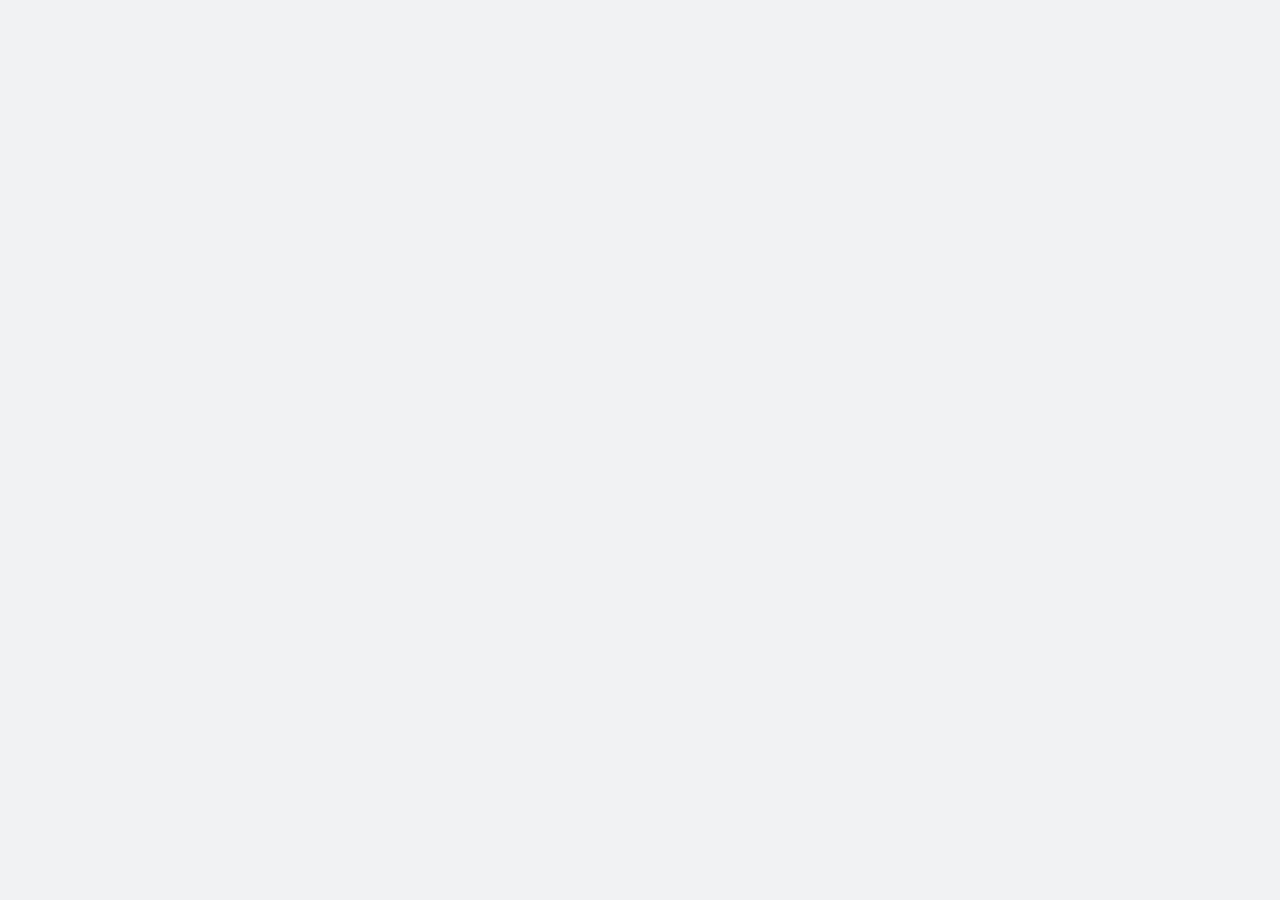
==== src/main/webapp/index.html @ 55ed5830 "Initial Push" ====
<!doctype html>
<html>
<head>
    <meta charset="utf-8">
    <meta http-equiv="X-UA-Compatible" content="IE=edge,chrome=1">
    <title>TestUtils</title>
    <meta name="description" content="">
    <meta name="viewport" content="width=device-width, initial-scale=1.0, user-scalable=no">
    <script src="wmProperties.js"></script>
    <script src="/studio/_static_/8.3.2.2201/wmapp/scripts/wm-libs.min.js"></script>
    <script src="/studio/_static_/8.3.2.2201/wmapp/scripts/wm-loader.min.js"></script>
    <script src="app.js"></script>
    <!-- Print CSS -->
    <link rel="stylesheet" href="print.css" type="text/css" media="print" />
    <!--fav icon-->
    <link rel="shortcut icon" href="favicon.ico" type="image/x-icon"/>
    <link rel="stylesheet" href="/studio/_static_/8.3.2.2201/wmapp/styles/css/wm-style.css">
    <!-- theme --><link rel="stylesheet" href="themes/material/style.css"><!-- /theme -->
    <link rel="stylesheet" href="app.css">
</head>
<body class="wm-app" data-ng-app="Application" id="ng-app" data-ng-controller="AppController">
<!-- load IE9 specific styles and scripts -->
<!--[if lt IE 10]>
<script src="/studio/_static_/8.3.2.2201/wmapp/scripts/placeholders.min.js"></script>
<![endif]-->
<div id="wm-app-content"></div>
<div id="wm-common-content"></div>
<wm-spinner name="globalspinner" classname="global-spinner" caption=""></wm-spinner>
<toaster-container toaster-options="{'limit': 1,'time-out': 2000, 'position-class': 'toast-bottom-right'}"></toaster-container>

</body>
</html>
---- src/main/webapp/print.css ----
body {margin:0; padding:0; line-height: 1.4em; word-spacing:1px; letter-spacing:0.2px; font: 13px Arial, Helvetica,"Lucida Grande", serif; color: #000;}

/*Header*/
h2 {color:#000; font-size:25px;}

/* Links */
a:link, a:visited {background: transparent; color:#333; text-decoration:none;}
a:link[href^="http://"]:after, a[href^="http://"]:visited:after {content: " (" attr(href) ") "; font-size: 11px;}
a[href^="http://"] {color:#000;} 

/*Image*/
img, img a, .more-link a {border:none;}

/*Remove Element*/
.app-header, .app-top-nav, .app-footer, .app-left-panel, .app-right-panel {display: none !important;}

/*Remove Form Controls*/
.app-checkboxset, .app-button, .app-button-group, .app-menu, .app-composite-widget,
.form-group, .form-control,
.app-fileupload, .app-grid .table-footer
{display: none !important;}

/*Show all of the grid data*/
.app-grid .app-datagrid .app-datagrid-cell {
    overflow: visible;
    word-wrap: break-word;
}

/*Show Grid record data*/
.app-grid-layout .form-group {
    display: block !important;
}
---- src/main/webapp/themes/material/style.css ----
/*START - default Theme*/
.wm-app {
  /*!
 * Bootstrap v3.3.6 (http://getbootstrap.com)
 * Copyright 2011-2015 Twitter, Inc.
 * Licensed under MIT (https://github.com/twbs/bootstrap/blob/master/LICENSE)
 */
  /*! normalize.css v3.0.3 | MIT License | github.com/necolas/normalize.css */
  /*! Source: https://github.com/h5bp/html5-boilerplate/blob/master/src/css/main.css */
  font-size: 13px;
  color: #5e5e5e;
  font-family: 'robotoregular', 'Arial', sans-serif;
  background-color: #f1f2f3;
  /*Box Shadow effect*/
  /*Applies inset shadow effect*/
  /******Label: overiding the label class as bootstrap is making all the labels bold***/
  /***Tabs Widget: Styling for the tabs widget comes here********/
  /***App Message********/
  /***Tabs Widget: Styling for the tabs widget comes here********/
  /***Button Style: Defining the sixe of the button for bootstrap classes********/
  /***Modal Dialog Style: There is no property in bootstrap variable so setting it here********/
  /*****login modal form***/
  /*****************************************************************************************************************************************/
  /*********************************************************Layout**************************************************************************/
  /*****************************************************************************************************************************************/
  /******************************************************************************************************************************************/
  /***************************************************Widgets styling************************************************************************/
  /******************************************************************************************************************************************/
  /***Switch widget****/
  /***search widget****/
  /****Input addon***/
  /******grid styles*******/
  /*** pagination***/
  /****accordion classes****/
  /**** panel *****/
  /*** dropdown menu*****/
  /*Date, DateTime & Dropdown widgets*/
  /*********************************************************************************************************************************************/
  /****************************************************Advanced editors******************************************************************************/
  /*********************************************************************************************************************************************/
  /***color picker class: adding the default size and padding to the addon*******/
  /***popover class: removing the radius*******/
  /***Slider widget styling*******************/
}
.wm-app html {
  font-family: sans-serif;
  -ms-text-size-adjust: 100%;
  -webkit-text-size-adjust: 100%;
}
.wm-app body {
  margin: 0;
}
.wm-app article,
.wm-app aside,
.wm-app details,
.wm-app figcaption,
.wm-app figure,
.wm-app footer,
.wm-app header,
.wm-app hgroup,
.wm-app main,
.wm-app menu,
.wm-app nav,
.wm-app section,
.wm-app summary {
  display: block;
}
.wm-app audio,
.wm-app canvas,
.wm-app progress,
.wm-app video {
  display: inline-block;
  vertical-align: baseline;
}
.wm-app audio:not([controls]) {
  display: none;
  height: 0;
}
.wm-app [hidden],
.wm-app template {
  display: none;
}
.wm-app a {
  background-color: transparent;
}
.wm-app a:active,
.wm-app a:hover {
  outline: 0;
}
.wm-app abbr[title] {
  border-bottom: 1px dotted;
}
.wm-app b,
.wm-app strong {
  font-weight: bold;
}
.wm-app dfn {
  font-style: italic;
}
.wm-app h1 {
  font-size: 2em;
  margin: 0.67em 0;
}
.wm-app mark {
  background: #ff0;
  color: #000;
}
.wm-app small {
  font-size: 80%;
}
.wm-app sub,
.wm-app sup {
  font-size: 75%;
  line-height: 0;
  position: relative;
  vertical-align: baseline;
}
.wm-app sup {
  top: -0.5em;
}
.wm-app sub {
  bottom: -0.25em;
}
.wm-app img {
  border: 0;
}
.wm-app svg:not(:root) {
  overflow: hidden;
}
.wm-app figure {
  margin: 1em 40px;
}
.wm-app hr {
  box-sizing: content-box;
  height: 0;
}
.wm-app pre {
  overflow: auto;
}
.wm-app code,
.wm-app kbd,
.wm-app pre,
.wm-app samp {
  font-family: monospace, monospace;
  font-size: 1em;
}
.wm-app button,
.wm-app input,
.wm-app optgroup,
.wm-app select,
.wm-app textarea {
  color: inherit;
  font: inherit;
  margin: 0;
}
.wm-app button {
  overflow: visible;
}
.wm-app button,
.wm-app select {
  text-transform: none;
}
.wm-app button,
.wm-app html input[type="button"],
.wm-app input[type="reset"],
.wm-app input[type="submit"] {
  -webkit-appearance: button;
  cursor: pointer;
}
.wm-app button[disabled],
.wm-app html input[disabled] {
  cursor: default;
}
.wm-app button::-moz-focus-inner,
.wm-app input::-moz-focus-inner {
  border: 0;
  padding: 0;
}
.wm-app input {
  line-height: normal;
}
.wm-app input[type="checkbox"],
.wm-app input[type="radio"] {
  box-sizing: border-box;
  padding: 0;
}
.wm-app input[type="number"]::-webkit-inner-spin-button,
.wm-app input[type="number"]::-webkit-outer-spin-button {
  height: auto;
}
.wm-app input[type="search"] {
  -webkit-appearance: textfield;
  box-sizing: content-box;
}
.wm-app input[type="search"]::-webkit-search-cancel-button,
.wm-app input[type="search"]::-webkit-search-decoration {
  -webkit-appearance: none;
}
.wm-app fieldset {
  border: 1px solid #c0c0c0;
  margin: 0 2px;
  padding: 0.35em 0.625em 0.75em;
}
.wm-app legend {
  border: 0;
  padding: 0;
}
.wm-app textarea {
  overflow: auto;
}
.wm-app optgroup {
  font-weight: bold;
}
.wm-app table {
  border-collapse: collapse;
  border-spacing: 0;
}
.wm-app td,
.wm-app th {
  padding: 0;
}
@media print {
  .wm-app *,
  .wm-app *:before,
  .wm-app *:after {
    background: transparent !important;
    color: #000 !important;
    box-shadow: none !important;
    text-shadow: none !important;
  }
  .wm-app a,
  .wm-app a:visited {
    text-decoration: underline;
  }
  .wm-app a[href]:after {
    content: " (" attr(href) ")";
  }
  .wm-app abbr[title]:after {
    content: " (" attr(title) ")";
  }
  .wm-app a[href^="#"]:after,
  .wm-app a[href^="javascript:"]:after {
    content: "";
  }
  .wm-app pre,
  .wm-app blockquote {
    border: 1px solid #999;
    page-break-inside: avoid;
  }
  .wm-app thead {
    display: table-header-group;
  }
  .wm-app tr,
  .wm-app img {
    page-break-inside: avoid;
  }
  .wm-app img {
    max-width: 100% !important;
  }
  .wm-app p,
  .wm-app h2,
  .wm-app h3 {
    orphans: 3;
    widows: 3;
  }
  .wm-app h2,
  .wm-app h3 {
    page-break-after: avoid;
  }
  .wm-app .navbar {
    display: none;
  }
  .wm-app .btn > .caret,
  .wm-app .dropup > .btn > .caret {
    border-top-color: #000 !important;
  }
  .wm-app .label {
    border: 1px solid #000;
  }
  .wm-app .table {
    border-collapse: collapse !important;
  }
  .wm-app .table td,
  .wm-app .table th {
    background-color: #fff !important;
  }
  .wm-app .table-bordered th,
  .wm-app .table-bordered td {
    border: 1px solid #ddd !important;
  }
}
@font-face {
  font-family: 'Glyphicons Halflings';
  src: url('fonts/glyphicons-halflings-regular.eot');
  src: url('fonts/glyphicons-halflings-regular.eot?#iefix') format('embedded-opentype'), url('fonts/glyphicons-halflings-regular.woff2') format('woff2'), url('fonts/glyphicons-halflings-regular.woff') format('woff'), url('fonts/glyphicons-halflings-regular.ttf') format('truetype'), url('fonts/glyphicons-halflings-regular.svg#glyphicons_halflingsregular') format('svg');
}
.wm-app .glyphicon {
  position: relative;
  top: 1px;
  display: inline-block;
  font-family: 'Glyphicons Halflings';
  font-style: normal;
  font-weight: normal;
  line-height: 1;
  -webkit-font-smoothing: antialiased;
  -moz-osx-font-smoothing: grayscale;
}
.wm-app .glyphicon-asterisk:before {
  content: "\002a";
}
.wm-app .glyphicon-plus:before {
  content: "\002b";
}
.wm-app .glyphicon-euro:before,
.wm-app .glyphicon-eur:before {
  content: "\20ac";
}
.wm-app .glyphicon-minus:before {
  content: "\2212";
}
.wm-app .glyphicon-cloud:before {
  content: "\2601";
}
.wm-app .glyphicon-envelope:before {
  content: "\2709";
}
.wm-app .glyphicon-pencil:before {
  content: "\270f";
}
.wm-app .glyphicon-glass:before {
  content: "\e001";
}
.wm-app .glyphicon-music:before {
  content: "\e002";
}
.wm-app .glyphicon-search:before {
  content: "\e003";
}
.wm-app .glyphicon-heart:before {
  content: "\e005";
}
.wm-app .glyphicon-star:before {
  content: "\e006";
}
.wm-app .glyphicon-star-empty:before {
  content: "\e007";
}
.wm-app .glyphicon-user:before {
  content: "\e008";
}
.wm-app .glyphicon-film:before {
  content: "\e009";
}
.wm-app .glyphicon-th-large:before {
  content: "\e010";
}
.wm-app .glyphicon-th:before {
  content: "\e011";
}
.wm-app .glyphicon-th-list:before {
  content: "\e012";
}
.wm-app .glyphicon-ok:before {
  content: "\e013";
}
.wm-app .glyphicon-remove:before {
  content: "\e014";
}
.wm-app .glyphicon-zoom-in:before {
  content: "\e015";
}
.wm-app .glyphicon-zoom-out:before {
  content: "\e016";
}
.wm-app .glyphicon-off:before {
  content: "\e017";
}
.wm-app .glyphicon-signal:before {
  content: "\e018";
}
.wm-app .glyphicon-cog:before {
  content: "\e019";
}
.wm-app .glyphicon-trash:before {
  content: "\e020";
}
.wm-app .glyphicon-home:before {
  content: "\e021";
}
.wm-app .glyphicon-file:before {
  content: "\e022";
}
.wm-app .glyphicon-time:before {
  content: "\e023";
}
.wm-app .glyphicon-road:before {
  content: "\e024";
}
.wm-app .glyphicon-download-alt:before {
  content: "\e025";
}
.wm-app .glyphicon-download:before {
  content: "\e026";
}
.wm-app .glyphicon-upload:before {
  content: "\e027";
}
.wm-app .glyphicon-inbox:before {
  content: "\e028";
}
.wm-app .glyphicon-play-circle:before {
  content: "\e029";
}
.wm-app .glyphicon-repeat:before {
  content: "\e030";
}
.wm-app .glyphicon-refresh:before {
  content: "\e031";
}
.wm-app .glyphicon-list-alt:before {
  content: "\e032";
}
.wm-app .glyphicon-lock:before {
  content: "\e033";
}
.wm-app .glyphicon-flag:before {
  content: "\e034";
}
.wm-app .glyphicon-headphones:before {
  content: "\e035";
}
.wm-app .glyphicon-volume-off:before {
  content: "\e036";
}
.wm-app .glyphicon-volume-down:before {
  content: "\e037";
}
.wm-app .glyphicon-volume-up:before {
  content: "\e038";
}
.wm-app .glyphicon-qrcode:before {
  content: "\e039";
}
.wm-app .glyphicon-barcode:before {
  content: "\e040";
}
.wm-app .glyphicon-tag:before {
  content: "\e041";
}
.wm-app .glyphicon-tags:before {
  content: "\e042";
}
.wm-app .glyphicon-book:before {
  content: "\e043";
}
.wm-app .glyphicon-bookmark:before {
  content: "\e044";
}
.wm-app .glyphicon-print:before {
  content: "\e045";
}
.wm-app .glyphicon-camera:before {
  content: "\e046";
}
.wm-app .glyphicon-font:before {
  content: "\e047";
}
.wm-app .glyphicon-bold:before {
  content: "\e048";
}
.wm-app .glyphicon-italic:before {
  content: "\e049";
}
.wm-app .glyphicon-text-height:before {
  content: "\e050";
}
.wm-app .glyphicon-text-width:before {
  content: "\e051";
}
.wm-app .glyphicon-align-left:before {
  content: "\e052";
}
.wm-app .glyphicon-align-center:before {
  content: "\e053";
}
.wm-app .glyphicon-align-right:before {
  content: "\e054";
}
.wm-app .glyphicon-align-justify:before {
  content: "\e055";
}
.wm-app .glyphicon-list:before {
  content: "\e056";
}
.wm-app .glyphicon-indent-left:before {
  content: "\e057";
}
.wm-app .glyphicon-indent-right:before {
  content: "\e058";
}
.wm-app .glyphicon-facetime-video:before {
  content: "\e059";
}
.wm-app .glyphicon-picture:before {
  content: "\e060";
}
.wm-app .glyphicon-map-marker:before {
  content: "\e062";
}
.wm-app .glyphicon-adjust:before {
  content: "\e063";
}
.wm-app .glyphicon-tint:before {
  content: "\e064";
}
.wm-app .glyphicon-edit:before {
  content: "\e065";
}
.wm-app .glyphicon-share:before {
  content: "\e066";
}
.wm-app .glyphicon-check:before {
  content: "\e067";
}
.wm-app .glyphicon-move:before {
  content: "\e068";
}
.wm-app .glyphicon-step-backward:before {
  content: "\e069";
}
.wm-app .glyphicon-fast-backward:before {
  content: "\e070";
}
.wm-app .glyphicon-backward:before {
  content: "\e071";
}
.wm-app .glyphicon-play:before {
  content: "\e072";
}
.wm-app .glyphicon-pause:before {
  content: "\e073";
}
.wm-app .glyphicon-stop:before {
  content: "\e074";
}
.wm-app .glyphicon-forward:before {
  content: "\e075";
}
.wm-app .glyphicon-fast-forward:before {
  content: "\e076";
}
.wm-app .glyphicon-step-forward:before {
  content: "\e077";
}
.wm-app .glyphicon-eject:before {
  content: "\e078";
}
.wm-app .glyphicon-chevron-left:before {
  content: "\e079";
}
.wm-app .glyphicon-chevron-right:before {
  content: "\e080";
}
.wm-app .glyphicon-plus-sign:before {
  content: "\e081";
}
.wm-app .glyphicon-minus-sign:before {
  content: "\e082";
}
.wm-app .glyphicon-remove-sign:before {
  content: "\e083";
}
.wm-app .glyphicon-ok-sign:before {
  content: "\e084";
}
.wm-app .glyphicon-question-sign:before {
  content: "\e085";
}
.wm-app .glyphicon-info-sign:before {
  content: "\e086";
}
.wm-app .glyphicon-screenshot:before {
  content: "\e087";
}
.wm-app .glyphicon-remove-circle:before {
  content: "\e088";
}
.wm-app .glyphicon-ok-circle:before {
  content: "\e089";
}
.wm-app .glyphicon-ban-circle:before {
  content: "\e090";
}
.wm-app .glyphicon-arrow-left:before {
  content: "\e091";
}
.wm-app .glyphicon-arrow-right:before {
  content: "\e092";
}
.wm-app .glyphicon-arrow-up:before {
  content: "\e093";
}
.wm-app .glyphicon-arrow-down:before {
  content: "\e094";
}
.wm-app .glyphicon-share-alt:before {
  content: "\e095";
}
.wm-app .glyphicon-resize-full:before {
  content: "\e096";
}
.wm-app .glyphicon-resize-small:before {
  content: "\e097";
}
.wm-app .glyphicon-exclamation-sign:before {
  content: "\e101";
}
.wm-app .glyphicon-gift:before {
  content: "\e102";
}
.wm-app .glyphicon-leaf:before {
  content: "\e103";
}
.wm-app .glyphicon-fire:before {
  content: "\e104";
}
.wm-app .glyphicon-eye-open:before {
  content: "\e105";
}
.wm-app .glyphicon-eye-close:before {
  content: "\e106";
}
.wm-app .glyphicon-warning-sign:before {
  content: "\e107";
}
.wm-app .glyphicon-plane:before {
  content: "\e108";
}
.wm-app .glyphicon-calendar:before {
  content: "\e109";
}
.wm-app .glyphicon-random:before {
  content: "\e110";
}
.wm-app .glyphicon-comment:before {
  content: "\e111";
}
.wm-app .glyphicon-magnet:before {
  content: "\e112";
}
.wm-app .glyphicon-chevron-up:before {
  content: "\e113";
}
.wm-app .glyphicon-chevron-down:before {
  content: "\e114";
}
.wm-app .glyphicon-retweet:before {
  content: "\e115";
}
.wm-app .glyphicon-shopping-cart:before {
  content: "\e116";
}
.wm-app .glyphicon-folder-close:before {
  content: "\e117";
}
.wm-app .glyphicon-folder-open:before {
  content: "\e118";
}
.wm-app .glyphicon-resize-vertical:before {
  content: "\e119";
}
.wm-app .glyphicon-resize-horizontal:before {
  content: "\e120";
}
.wm-app .glyphicon-hdd:before {
  content: "\e121";
}
.wm-app .glyphicon-bullhorn:before {
  content: "\e122";
}
.wm-app .glyphicon-bell:before {
  content: "\e123";
}
.wm-app .glyphicon-certificate:before {
  content: "\e124";
}
.wm-app .glyphicon-thumbs-up:before {
  content: "\e125";
}
.wm-app .glyphicon-thumbs-down:before {
  content: "\e126";
}
.wm-app .glyphicon-hand-right:before {
  content: "\e127";
}
.wm-app .glyphicon-hand-left:before {
  content: "\e128";
}
.wm-app .glyphicon-hand-up:before {
  content: "\e129";
}
.wm-app .glyphicon-hand-down:before {
  content: "\e130";
}
.wm-app .glyphicon-circle-arrow-right:before {
  content: "\e131";
}
.wm-app .glyphicon-circle-arrow-left:before {
  content: "\e132";
}
.wm-app .glyphicon-circle-arrow-up:before {
  content: "\e133";
}
.wm-app .glyphicon-circle-arrow-down:before {
  content: "\e134";
}
.wm-app .glyphicon-globe:before {
  content: "\e135";
}
.wm-app .glyphicon-wrench:before {
  content: "\e136";
}
.wm-app .glyphicon-tasks:before {
  content: "\e137";
}
.wm-app .glyphicon-filter:before {
  content: "\e138";
}
.wm-app .glyphicon-briefcase:before {
  content: "\e139";
}
.wm-app .glyphicon-fullscreen:before {
  content: "\e140";
}
.wm-app .glyphicon-dashboard:before {
  content: "\e141";
}
.wm-app .glyphicon-paperclip:before {
  content: "\e142";
}
.wm-app .glyphicon-heart-empty:before {
  content: "\e143";
}
.wm-app .glyphicon-link:before {
  content: "\e144";
}
.wm-app .glyphicon-phone:before {
  content: "\e145";
}
.wm-app .glyphicon-pushpin:before {
  content: "\e146";
}
.wm-app .glyphicon-usd:before {
  content: "\e148";
}
.wm-app .glyphicon-gbp:before {
  content: "\e149";
}
.wm-app .glyphicon-sort:before {
  content: "\e150";
}
.wm-app .glyphicon-sort-by-alphabet:before {
  content: "\e151";
}
.wm-app .glyphicon-sort-by-alphabet-alt:before {
  content: "\e152";
}
.wm-app .glyphicon-sort-by-order:before {
  content: "\e153";
}
.wm-app .glyphicon-sort-by-order-alt:before {
  content: "\e154";
}
.wm-app .glyphicon-sort-by-attributes:before {
  content: "\e155";
}
.wm-app .glyphicon-sort-by-attributes-alt:before {
  content: "\e156";
}
.wm-app .glyphicon-unchecked:before {
  content: "\e157";
}
.wm-app .glyphicon-expand:before {
  content: "\e158";
}
.wm-app .glyphicon-collapse-down:before {
  content: "\e159";
}
.wm-app .glyphicon-collapse-up:before {
  content: "\e160";
}
.wm-app .glyphicon-log-in:before {
  content: "\e161";
}
.wm-app .glyphicon-flash:before {
  content: "\e162";
}
.wm-app .glyphicon-log-out:before {
  content: "\e163";
}
.wm-app .glyphicon-new-window:before {
  content: "\e164";
}
.wm-app .glyphicon-record:before {
  content: "\e165";
}
.wm-app .glyphicon-save:before {
  content: "\e166";
}
.wm-app .glyphicon-open:before {
  content: "\e167";
}
.wm-app .glyphicon-saved:before {
  content: "\e168";
}
.wm-app .glyphicon-import:before {
  content: "\e169";
}
.wm-app .glyphicon-export:before {
  content: "\e170";
}
.wm-app .glyphicon-send:before {
  content: "\e171";
}
.wm-app .glyphicon-floppy-disk:before {
  content: "\e172";
}
.wm-app .glyphicon-floppy-saved:before {
  content: "\e173";
}
.wm-app .glyphicon-floppy-remove:before {
  content: "\e174";
}
.wm-app .glyphicon-floppy-save:before {
  content: "\e175";
}
.wm-app .glyphicon-floppy-open:before {
  content: "\e176";
}
.wm-app .glyphicon-credit-card:before {
  content: "\e177";
}
.wm-app .glyphicon-transfer:before {
  content: "\e178";
}
.wm-app .glyphicon-cutlery:before {
  content: "\e179";
}
.wm-app .glyphicon-header:before {
  content: "\e180";
}
.wm-app .glyphicon-compressed:before {
  content: "\e181";
}
.wm-app .glyphicon-earphone:before {
  content: "\e182";
}
.wm-app .glyphicon-phone-alt:before {
  content: "\e183";
}
.wm-app .glyphicon-tower:before {
  content: "\e184";
}
.wm-app .glyphicon-stats:before {
  content: "\e185";
}
.wm-app .glyphicon-sd-video:before {
  content: "\e186";
}
.wm-app .glyphicon-hd-video:before {
  content: "\e187";
}
.wm-app .glyphicon-subtitles:before {
  content: "\e188";
}
.wm-app .glyphicon-sound-stereo:before {
  content: "\e189";
}
.wm-app .glyphicon-sound-dolby:before {
  content: "\e190";
}
.wm-app .glyphicon-sound-5-1:before {
  content: "\e191";
}
.wm-app .glyphicon-sound-6-1:before {
  content: "\e192";
}
.wm-app .glyphicon-sound-7-1:before {
  content: "\e193";
}
.wm-app .glyphicon-copyright-mark:before {
  content: "\e194";
}
.wm-app .glyphicon-registration-mark:before {
  content: "\e195";
}
.wm-app .glyphicon-cloud-download:before {
  content: "\e197";
}
.wm-app .glyphicon-cloud-upload:before {
  content: "\e198";
}
.wm-app .glyphicon-tree-conifer:before {
  content: "\e199";
}
.wm-app .glyphicon-tree-deciduous:before {
  content: "\e200";
}
.wm-app .glyphicon-cd:before {
  content: "\e201";
}
.wm-app .glyphicon-save-file:before {
  content: "\e202";
}
.wm-app .glyphicon-open-file:before {
  content: "\e203";
}
.wm-app .glyphicon-level-up:before {
  content: "\e204";
}
.wm-app .glyphicon-copy:before {
  content: "\e205";
}
.wm-app .glyphicon-paste:before {
  content: "\e206";
}
.wm-app .glyphicon-alert:before {
  content: "\e209";
}
.wm-app .glyphicon-equalizer:before {
  content: "\e210";
}
.wm-app .glyphicon-king:before {
  content: "\e211";
}
.wm-app .glyphicon-queen:before {
  content: "\e212";
}
.wm-app .glyphicon-pawn:before {
  content: "\e213";
}
.wm-app .glyphicon-bishop:before {
  content: "\e214";
}
.wm-app .glyphicon-knight:before {
  content: "\e215";
}
.wm-app .glyphicon-baby-formula:before {
  content: "\e216";
}
.wm-app .glyphicon-tent:before {
  content: "\26fa";
}
.wm-app .glyphicon-blackboard:before {
  content: "\e218";
}
.wm-app .glyphicon-bed:before {
  content: "\e219";
}
.wm-app .glyphicon-apple:before {
  content: "\f8ff";
}
.wm-app .glyphicon-erase:before {
  content: "\e221";
}
.wm-app .glyphicon-hourglass:before {
  content: "\231b";
}
.wm-app .glyphicon-lamp:before {
  content: "\e223";
}
.wm-app .glyphicon-duplicate:before {
  content: "\e224";
}
.wm-app .glyphicon-piggy-bank:before {
  content: "\e225";
}
.wm-app .glyphicon-scissors:before {
  content: "\e226";
}
.wm-app .glyphicon-bitcoin:before {
  content: "\e227";
}
.wm-app .glyphicon-btc:before {
  content: "\e227";
}
.wm-app .glyphicon-xbt:before {
  content: "\e227";
}
.wm-app .glyphicon-yen:before {
  content: "\00a5";
}
.wm-app .glyphicon-jpy:before {
  content: "\00a5";
}
.wm-app .glyphicon-ruble:before {
  content: "\20bd";
}
.wm-app .glyphicon-rub:before {
  content: "\20bd";
}
.wm-app .glyphicon-scale:before {
  content: "\e230";
}
.wm-app .glyphicon-ice-lolly:before {
  content: "\e231";
}
.wm-app .glyphicon-ice-lolly-tasted:before {
  content: "\e232";
}
.wm-app .glyphicon-education:before {
  content: "\e233";
}
.wm-app .glyphicon-option-horizontal:before {
  content: "\e234";
}
.wm-app .glyphicon-option-vertical:before {
  content: "\e235";
}
.wm-app .glyphicon-menu-hamburger:before {
  content: "\e236";
}
.wm-app .glyphicon-modal-window:before {
  content: "\e237";
}
.wm-app .glyphicon-oil:before {
  content: "\e238";
}
.wm-app .glyphicon-grain:before {
  content: "\e239";
}
.wm-app .glyphicon-sunglasses:before {
  content: "\e240";
}
.wm-app .glyphicon-text-size:before {
  content: "\e241";
}
.wm-app .glyphicon-text-color:before {
  content: "\e242";
}
.wm-app .glyphicon-text-background:before {
  content: "\e243";
}
.wm-app .glyphicon-object-align-top:before {
  content: "\e244";
}
.wm-app .glyphicon-object-align-bottom:before {
  content: "\e245";
}
.wm-app .glyphicon-object-align-horizontal:before {
  content: "\e246";
}
.wm-app .glyphicon-object-align-left:before {
  content: "\e247";
}
.wm-app .glyphicon-object-align-vertical:before {
  content: "\e248";
}
.wm-app .glyphicon-object-align-right:before {
  content: "\e249";
}
.wm-app .glyphicon-triangle-right:before {
  content: "\e250";
}
.wm-app .glyphicon-triangle-left:before {
  content: "\e251";
}
.wm-app .glyphicon-triangle-bottom:before {
  content: "\e252";
}
.wm-app .glyphicon-triangle-top:before {
  content: "\e253";
}
.wm-app .glyphicon-console:before {
  content: "\e254";
}
.wm-app .glyphicon-superscript:before {
  content: "\e255";
}
.wm-app .glyphicon-subscript:before {
  content: "\e256";
}
.wm-app .glyphicon-menu-left:before {
  content: "\e257";
}
.wm-app .glyphicon-menu-right:before {
  content: "\e258";
}
.wm-app .glyphicon-menu-down:before {
  content: "\e259";
}
.wm-app .glyphicon-menu-up:before {
  content: "\e260";
}
.wm-app * {
  -webkit-box-sizing: border-box;
  -moz-box-sizing: border-box;
  box-sizing: border-box;
}
.wm-app *:before,
.wm-app *:after {
  -webkit-box-sizing: border-box;
  -moz-box-sizing: border-box;
  box-sizing: border-box;
}
.wm-app html {
  font-size: 10px;
  -webkit-tap-highlight-color: rgba(0, 0, 0, 0);
}
.wm-app body {
  font-family: 'robotoregular', 'Arial', sans-serif;
  font-size: 13px;
  line-height: 1.42857143;
  color: #5e5e5e;
  background-color: #f1f2f3;
}
.wm-app input,
.wm-app button,
.wm-app select,
.wm-app textarea {
  font-family: inherit;
  font-size: inherit;
  line-height: inherit;
}
.wm-app a {
  color: #448AFF;
  text-decoration: none;
}
.wm-app a:hover,
.wm-app a:focus {
  color: #005cf6;
  text-decoration: underline;
}
.wm-app a:focus {
  outline: thin dotted;
  outline: 5px auto -webkit-focus-ring-color;
  outline-offset: -2px;
}
.wm-app figure {
  margin: 0;
}
.wm-app img {
  vertical-align: middle;
}
.wm-app .img-responsive {
  display: block;
  max-width: 100%;
  height: auto;
}
.wm-app .img-rounded {
  border-radius: 0px;
}
.wm-app .img-thumbnail {
  padding: 4px;
  line-height: 1.42857143;
  background-color: #f1f2f3;
  border: 1px solid #ddd;
  border-radius: 4px;
  -webkit-transition: all 0.2s ease-in-out;
  -o-transition: all 0.2s ease-in-out;
  transition: all 0.2s ease-in-out;
  display: inline-block;
  max-width: 100%;
  height: auto;
}
.wm-app .img-circle {
  border-radius: 50%;
}
.wm-app hr {
  margin-top: 18px;
  margin-bottom: 18px;
  border: 0;
  border-top: 1px solid #ffffff;
}
.wm-app .sr-only {
  position: absolute;
  width: 1px;
  height: 1px;
  margin: -1px;
  padding: 0;
  overflow: hidden;
  clip: rect(0, 0, 0, 0);
  border: 0;
}
.wm-app .sr-only-focusable:active,
.wm-app .sr-only-focusable:focus {
  position: static;
  width: auto;
  height: auto;
  margin: 0;
  overflow: visible;
  clip: auto;
}
.wm-app [role="button"] {
  cursor: pointer;
}
.wm-app h1,
.wm-app h2,
.wm-app h3,
.wm-app h4,
.wm-app h5,
.wm-app h6,
.wm-app .h1,
.wm-app .h2,
.wm-app .h3,
.wm-app .h4,
.wm-app .h5,
.wm-app .h6 {
  font-family: inherit;
  font-weight: 500;
  line-height: 1.5;
  color: #000;
}
.wm-app h1 small,
.wm-app h2 small,
.wm-app h3 small,
.wm-app h4 small,
.wm-app h5 small,
.wm-app h6 small,
.wm-app .h1 small,
.wm-app .h2 small,
.wm-app .h3 small,
.wm-app .h4 small,
.wm-app .h5 small,
.wm-app .h6 small,
.wm-app h1 .small,
.wm-app h2 .small,
.wm-app h3 .small,
.wm-app h4 .small,
.wm-app h5 .small,
.wm-app h6 .small,
.wm-app .h1 .small,
.wm-app .h2 .small,
.wm-app .h3 .small,
.wm-app .h4 .small,
.wm-app .h5 .small,
.wm-app .h6 .small {
  font-weight: normal;
  line-height: 1;
  color: #aaaaaa;
}
.wm-app h1,
.wm-app .h1,
.wm-app h2,
.wm-app .h2,
.wm-app h3,
.wm-app .h3 {
  margin-top: 18px;
  margin-bottom: 9px;
}
.wm-app h1 small,
.wm-app .h1 small,
.wm-app h2 small,
.wm-app .h2 small,
.wm-app h3 small,
.wm-app .h3 small,
.wm-app h1 .small,
.wm-app .h1 .small,
.wm-app h2 .small,
.wm-app .h2 .small,
.wm-app h3 .small,
.wm-app .h3 .small {
  font-size: 65%;
}
.wm-app h4,
.wm-app .h4,
.wm-app h5,
.wm-app .h5,
.wm-app h6,
.wm-app .h6 {
  margin-top: 9px;
  margin-bottom: 9px;
}
.wm-app h4 small,
.wm-app .h4 small,
.wm-app h5 small,
.wm-app .h5 small,
.wm-app h6 small,
.wm-app .h6 small,
.wm-app h4 .small,
.wm-app .h4 .small,
.wm-app h5 .small,
.wm-app .h5 .small,
.wm-app h6 .small,
.wm-app .h6 .small {
  font-size: 75%;
}
.wm-app h1,
.wm-app .h1 {
  font-size: 33px;
}
.wm-app h2,
.wm-app .h2 {
  font-size: 22px;
}
.wm-app h3,
.wm-app .h3 {
  font-size: 17px;
}
.wm-app h4,
.wm-app .h4 {
  font-size: 15px;
}
.wm-app h5,
.wm-app .h5 {
  font-size: 13px;
}
.wm-app h6,
.wm-app .h6 {
  font-size: 12px;
}
.wm-app p {
  margin: 0 0 9px;
}
.wm-app .lead {
  margin-bottom: 18px;
  font-size: 14px;
  font-weight: 300;
  line-height: 1.4;
}
@media (min-width: 768px) {
  .wm-app .lead {
    font-size: 19.5px;
  }
}
.wm-app small,
.wm-app .small {
  font-size: 84%;
}
.wm-app mark,
.wm-app .mark {
  background-color: #FFB300;
  padding: .2em;
}
.wm-app .text-left {
  text-align: left;
}
.wm-app .text-right {
  text-align: right;
}
.wm-app .text-center {
  text-align: center;
}
.wm-app .text-justify {
  text-align: justify;
}
.wm-app .text-nowrap {
  white-space: nowrap;
}
.wm-app .text-lowercase {
  text-transform: lowercase;
}
.wm-app .text-uppercase {
  text-transform: uppercase;
}
.wm-app .text-capitalize {
  text-transform: capitalize;
}
.wm-app .text-muted {
  color: #aaaaaa;
}
.wm-app .text-primary {
  color: #448AFF;
}
a.wm-app .text-primary:hover,
a.wm-app .text-primary:focus {
  color: #116aff;
}
.wm-app .text-success {
  color: #fff;
}
a.wm-app .text-success:hover,
a.wm-app .text-success:focus {
  color: #e6e6e6;
}
.wm-app .text-info {
  color: #fff;
}
a.wm-app .text-info:hover,
a.wm-app .text-info:focus {
  color: #e6e6e6;
}
.wm-app .text-warning {
  color: #fff;
}
a.wm-app .text-warning:hover,
a.wm-app .text-warning:focus {
  color: #e6e6e6;
}
.wm-app .text-danger {
  color: #fff;
}
a.wm-app .text-danger:hover,
a.wm-app .text-danger:focus {
  color: #e6e6e6;
}
.wm-app .bg-primary {
  color: #fff;
  background-color: #448AFF;
}
a.wm-app .bg-primary:hover,
a.wm-app .bg-primary:focus {
  background-color: #116aff;
}
.wm-app .bg-success {
  background-color: #4CAF50;
}
a.wm-app .bg-success:hover,
a.wm-app .bg-success:focus {
  background-color: #3d8b40;
}
.wm-app .bg-info {
  background-color: #03A9F4;
}
a.wm-app .bg-info:hover,
a.wm-app .bg-info:focus {
  background-color: #0286c2;
}
.wm-app .bg-warning {
  background-color: #FFB300;
}
a.wm-app .bg-warning:hover,
a.wm-app .bg-warning:focus {
  background-color: #cc8f00;
}
.wm-app .bg-danger {
  background-color: #F44336;
}
a.wm-app .bg-danger:hover,
a.wm-app .bg-danger:focus {
  background-color: #ea1c0d;
}
.wm-app .page-header {
  padding-bottom: 8px;
  margin: 36px 0 18px;
  border-bottom: 1px solid #ffffff;
}
.wm-app ul,
.wm-app ol {
  margin-top: 0;
  margin-bottom: 9px;
}
.wm-app ul ul,
.wm-app ol ul,
.wm-app ul ol,
.wm-app ol ol {
  margin-bottom: 0;
}
.wm-app .list-unstyled {
  padding-left: 0;
  list-style: none;
}
.wm-app .list-inline {
  padding-left: 0;
  list-style: none;
  margin-left: -5px;
}
.wm-app .list-inline > li {
  display: inline-block;
  padding-left: 5px;
  padding-right: 5px;
}
.wm-app dl {
  margin-top: 0;
  margin-bottom: 18px;
}
.wm-app dt,
.wm-app dd {
  line-height: 1.42857143;
}
.wm-app dt {
  font-weight: bold;
}
.wm-app dd {
  margin-left: 0;
}
@media (min-width: 768px) {
  .wm-app .dl-horizontal dt {
    float: left;
    width: 160px;
    clear: left;
    text-align: right;
    overflow: hidden;
    text-overflow: ellipsis;
    white-space: nowrap;
  }
  .wm-app .dl-horizontal dd {
    margin-left: 180px;
  }
}
.wm-app abbr[title],
.wm-app abbr[data-original-title] {
  cursor: help;
  border-bottom: 1px dotted #aaaaaa;
}
.wm-app .initialism {
  font-size: 90%;
  text-transform: uppercase;
}
.wm-app blockquote {
  padding: 9px 18px;
  margin: 0 0 18px;
  font-size: 16.25px;
  border-left: 5px solid #ffffff;
}
.wm-app blockquote p:last-child,
.wm-app blockquote ul:last-child,
.wm-app blockquote ol:last-child {
  margin-bottom: 0;
}
.wm-app blockquote footer,
.wm-app blockquote small,
.wm-app blockquote .small {
  display: block;
  font-size: 80%;
  line-height: 1.42857143;
  color: #aaaaaa;
}
.wm-app blockquote footer:before,
.wm-app blockquote small:before,
.wm-app blockquote .small:before {
  content: '\2014 \00A0';
}
.wm-app .blockquote-reverse,
.wm-app blockquote.pull-right {
  padding-right: 15px;
  padding-left: 0;
  border-right: 5px solid #ffffff;
  border-left: 0;
  text-align: right;
}
.wm-app .blockquote-reverse footer:before,
.wm-app blockquote.pull-right footer:before,
.wm-app .blockquote-reverse small:before,
.wm-app blockquote.pull-right small:before,
.wm-app .blockquote-reverse .small:before,
.wm-app blockquote.pull-right .small:before {
  content: '';
}
.wm-app .blockquote-reverse footer:after,
.wm-app blockquote.pull-right footer:after,
.wm-app .blockquote-reverse small:after,
.wm-app blockquote.pull-right small:after,
.wm-app .blockquote-reverse .small:after,
.wm-app blockquote.pull-right .small:after {
  content: '\00A0 \2014';
}
.wm-app address {
  margin-bottom: 18px;
  font-style: normal;
  line-height: 1.42857143;
}
.wm-app code,
.wm-app kbd,
.wm-app pre,
.wm-app samp {
  font-family: 'robotoregular', 'Arial', sans-serif;
}
.wm-app code {
  padding: 2px 4px;
  font-size: 90%;
  color: #c7254e;
  background-color: #f9f2f4;
  border-radius: 2px;
}
.wm-app kbd {
  padding: 2px 4px;
  font-size: 90%;
  color: #fff;
  background-color: #333;
  border-radius: 0px;
  box-shadow: inset 0 -1px 0 rgba(0, 0, 0, 0.25);
}
.wm-app kbd kbd {
  padding: 0;
  font-size: 100%;
  font-weight: bold;
  box-shadow: none;
}
.wm-app pre {
  display: block;
  padding: 8.5px;
  margin: 0 0 9px;
  font-size: 12px;
  line-height: 1.42857143;
  word-break: break-all;
  word-wrap: break-word;
  color: #666666;
  background-color: #f5f5f5;
  border: 1px solid #ccc;
  border-radius: 2px;
}
.wm-app pre code {
  padding: 0;
  font-size: inherit;
  color: inherit;
  white-space: pre-wrap;
  background-color: transparent;
  border-radius: 0;
}
.wm-app .pre-scrollable {
  max-height: 340px;
  overflow-y: scroll;
}
.wm-app .container {
  margin-right: auto;
  margin-left: auto;
  padding-left: 0;
  padding-right: 0;
}
@media (min-width: 768px) {
  .wm-app .container {
    width: 100%;
  }
}
@media (min-width: 992px) {
  .wm-app .container {
    width: 100%;
  }
}
@media (min-width: 1200px) {
  .wm-app .container {
    width: 100%;
  }
}
.wm-app .container-fluid {
  margin-right: auto;
  margin-left: auto;
  padding-left: 0;
  padding-right: 0;
}
.wm-app .row {
  margin-left: 0;
  margin-right: 0;
}
.wm-app .col-xs-1, .col-sm-1, .col-md-1, .col-lg-1, .col-xs-2, .col-sm-2, .col-md-2, .col-lg-2, .col-xs-3, .col-sm-3, .col-md-3, .col-lg-3, .col-xs-4, .col-sm-4, .col-md-4, .col-lg-4, .col-xs-5, .col-sm-5, .col-md-5, .col-lg-5, .col-xs-6, .col-sm-6, .col-md-6, .col-lg-6, .col-xs-7, .col-sm-7, .col-md-7, .col-lg-7, .col-xs-8, .col-sm-8, .col-md-8, .col-lg-8, .col-xs-9, .col-sm-9, .col-md-9, .col-lg-9, .col-xs-10, .col-sm-10, .col-md-10, .col-lg-10, .col-xs-11, .col-sm-11, .col-md-11, .col-lg-11, .col-xs-12, .col-sm-12, .col-md-12, .col-lg-12 {
  position: relative;
  min-height: 1px;
  padding-left: 0;
  padding-right: 0;
}
.wm-app .col-xs-1, .col-xs-2, .col-xs-3, .col-xs-4, .col-xs-5, .col-xs-6, .col-xs-7, .col-xs-8, .col-xs-9, .col-xs-10, .col-xs-11, .col-xs-12 {
  float: left;
}
.wm-app .col-xs-12 {
  width: 100%;
}
.wm-app .col-xs-11 {
  width: 91.66666667%;
}
.wm-app .col-xs-10 {
  width: 83.33333333%;
}
.wm-app .col-xs-9 {
  width: 75%;
}
.wm-app .col-xs-8 {
  width: 66.66666667%;
}
.wm-app .col-xs-7 {
  width: 58.33333333%;
}
.wm-app .col-xs-6 {
  width: 50%;
}
.wm-app .col-xs-5 {
  width: 41.66666667%;
}
.wm-app .col-xs-4 {
  width: 33.33333333%;
}
.wm-app .col-xs-3 {
  width: 25%;
}
.wm-app .col-xs-2 {
  width: 16.66666667%;
}
.wm-app .col-xs-1 {
  width: 8.33333333%;
}
.wm-app .col-xs-pull-12 {
  right: 100%;
}
.wm-app .col-xs-pull-11 {
  right: 91.66666667%;
}
.wm-app .col-xs-pull-10 {
  right: 83.33333333%;
}
.wm-app .col-xs-pull-9 {
  right: 75%;
}
.wm-app .col-xs-pull-8 {
  right: 66.66666667%;
}
.wm-app .col-xs-pull-7 {
  right: 58.33333333%;
}
.wm-app .col-xs-pull-6 {
  right: 50%;
}
.wm-app .col-xs-pull-5 {
  right: 41.66666667%;
}
.wm-app .col-xs-pull-4 {
  right: 33.33333333%;
}
.wm-app .col-xs-pull-3 {
  right: 25%;
}
.wm-app .col-xs-pull-2 {
  right: 16.66666667%;
}
.wm-app .col-xs-pull-1 {
  right: 8.33333333%;
}
.wm-app .col-xs-pull-0 {
  right: auto;
}
.wm-app .col-xs-push-12 {
  left: 100%;
}
.wm-app .col-xs-push-11 {
  left: 91.66666667%;
}
.wm-app .col-xs-push-10 {
  left: 83.33333333%;
}
.wm-app .col-xs-push-9 {
  left: 75%;
}
.wm-app .col-xs-push-8 {
  left: 66.66666667%;
}
.wm-app .col-xs-push-7 {
  left: 58.33333333%;
}
.wm-app .col-xs-push-6 {
  left: 50%;
}
.wm-app .col-xs-push-5 {
  left: 41.66666667%;
}
.wm-app .col-xs-push-4 {
  left: 33.33333333%;
}
.wm-app .col-xs-push-3 {
  left: 25%;
}
.wm-app .col-xs-push-2 {
  left: 16.66666667%;
}
.wm-app .col-xs-push-1 {
  left: 8.33333333%;
}
.wm-app .col-xs-push-0 {
  left: auto;
}
.wm-app .col-xs-offset-12 {
  margin-left: 100%;
}
.wm-app .col-xs-offset-11 {
  margin-left: 91.66666667%;
}
.wm-app .col-xs-offset-10 {
  margin-left: 83.33333333%;
}
.wm-app .col-xs-offset-9 {
  margin-left: 75%;
}
.wm-app .col-xs-offset-8 {
  margin-left: 66.66666667%;
}
.wm-app .col-xs-offset-7 {
  margin-left: 58.33333333%;
}
.wm-app .col-xs-offset-6 {
  margin-left: 50%;
}
.wm-app .col-xs-offset-5 {
  margin-left: 41.66666667%;
}
.wm-app .col-xs-offset-4 {
  margin-left: 33.33333333%;
}
.wm-app .col-xs-offset-3 {
  margin-left: 25%;
}
.wm-app .col-xs-offset-2 {
  margin-left: 16.66666667%;
}
.wm-app .col-xs-offset-1 {
  margin-left: 8.33333333%;
}
.wm-app .col-xs-offset-0 {
  margin-left: 0%;
}
@media (min-width: 768px) {
  .wm-app .col-sm-1, .col-sm-2, .col-sm-3, .col-sm-4, .col-sm-5, .col-sm-6, .col-sm-7, .col-sm-8, .col-sm-9, .col-sm-10, .col-sm-11, .col-sm-12 {
    float: left;
  }
  .wm-app .col-sm-12 {
    width: 100%;
  }
  .wm-app .col-sm-11 {
    width: 91.66666667%;
  }
  .wm-app .col-sm-10 {
    width: 83.33333333%;
  }
  .wm-app .col-sm-9 {
    width: 75%;
  }
  .wm-app .col-sm-8 {
    width: 66.66666667%;
  }
  .wm-app .col-sm-7 {
    width: 58.33333333%;
  }
  .wm-app .col-sm-6 {
    width: 50%;
  }
  .wm-app .col-sm-5 {
    width: 41.66666667%;
  }
  .wm-app .col-sm-4 {
    width: 33.33333333%;
  }
  .wm-app .col-sm-3 {
    width: 25%;
  }
  .wm-app .col-sm-2 {
    width: 16.66666667%;
  }
  .wm-app .col-sm-1 {
    width: 8.33333333%;
  }
  .wm-app .col-sm-pull-12 {
    right: 100%;
  }
  .wm-app .col-sm-pull-11 {
    right: 91.66666667%;
  }
  .wm-app .col-sm-pull-10 {
    right: 83.33333333%;
  }
  .wm-app .col-sm-pull-9 {
    right: 75%;
  }
  .wm-app .col-sm-pull-8 {
    right: 66.66666667%;
  }
  .wm-app .col-sm-pull-7 {
    right: 58.33333333%;
  }
  .wm-app .col-sm-pull-6 {
    right: 50%;
  }
  .wm-app .col-sm-pull-5 {
    right: 41.66666667%;
  }
  .wm-app .col-sm-pull-4 {
    right: 33.33333333%;
  }
  .wm-app .col-sm-pull-3 {
    right: 25%;
  }
  .wm-app .col-sm-pull-2 {
    right: 16.66666667%;
  }
  .wm-app .col-sm-pull-1 {
    right: 8.33333333%;
  }
  .wm-app .col-sm-pull-0 {
    right: auto;
  }
  .wm-app .col-sm-push-12 {
    left: 100%;
  }
  .wm-app .col-sm-push-11 {
    left: 91.66666667%;
  }
  .wm-app .col-sm-push-10 {
    left: 83.33333333%;
  }
  .wm-app .col-sm-push-9 {
    left: 75%;
  }
  .wm-app .col-sm-push-8 {
    left: 66.66666667%;
  }
  .wm-app .col-sm-push-7 {
    left: 58.33333333%;
  }
  .wm-app .col-sm-push-6 {
    left: 50%;
  }
  .wm-app .col-sm-push-5 {
    left: 41.66666667%;
  }
  .wm-app .col-sm-push-4 {
    left: 33.33333333%;
  }
  .wm-app .col-sm-push-3 {
    left: 25%;
  }
  .wm-app .col-sm-push-2 {
    left: 16.66666667%;
  }
  .wm-app .col-sm-push-1 {
    left: 8.33333333%;
  }
  .wm-app .col-sm-push-0 {
    left: auto;
  }
  .wm-app .col-sm-offset-12 {
    margin-left: 100%;
  }
  .wm-app .col-sm-offset-11 {
    margin-left: 91.66666667%;
  }
  .wm-app .col-sm-offset-10 {
    margin-left: 83.33333333%;
  }
  .wm-app .col-sm-offset-9 {
    margin-left: 75%;
  }
  .wm-app .col-sm-offset-8 {
    margin-left: 66.66666667%;
  }
  .wm-app .col-sm-offset-7 {
    margin-left: 58.33333333%;
  }
  .wm-app .col-sm-offset-6 {
    margin-left: 50%;
  }
  .wm-app .col-sm-offset-5 {
    margin-left: 41.66666667%;
  }
  .wm-app .col-sm-offset-4 {
    margin-left: 33.33333333%;
  }
  .wm-app .col-sm-offset-3 {
    margin-left: 25%;
  }
  .wm-app .col-sm-offset-2 {
    margin-left: 16.66666667%;
  }
  .wm-app .col-sm-offset-1 {
    margin-left: 8.33333333%;
  }
  .wm-app .col-sm-offset-0 {
    margin-left: 0%;
  }
}
@media (min-width: 992px) {
  .wm-app .col-md-1, .col-md-2, .col-md-3, .col-md-4, .col-md-5, .col-md-6, .col-md-7, .col-md-8, .col-md-9, .col-md-10, .col-md-11, .col-md-12 {
    float: left;
  }
  .wm-app .col-md-12 {
    width: 100%;
  }
  .wm-app .col-md-11 {
    width: 91.66666667%;
  }
  .wm-app .col-md-10 {
    width: 83.33333333%;
  }
  .wm-app .col-md-9 {
    width: 75%;
  }
  .wm-app .col-md-8 {
    width: 66.66666667%;
  }
  .wm-app .col-md-7 {
    width: 58.33333333%;
  }
  .wm-app .col-md-6 {
    width: 50%;
  }
  .wm-app .col-md-5 {
    width: 41.66666667%;
  }
  .wm-app .col-md-4 {
    width: 33.33333333%;
  }
  .wm-app .col-md-3 {
    width: 25%;
  }
  .wm-app .col-md-2 {
    width: 16.66666667%;
  }
  .wm-app .col-md-1 {
    width: 8.33333333%;
  }
  .wm-app .col-md-pull-12 {
    right: 100%;
  }
  .wm-app .col-md-pull-11 {
    right: 91.66666667%;
  }
  .wm-app .col-md-pull-10 {
    right: 83.33333333%;
  }
  .wm-app .col-md-pull-9 {
    right: 75%;
  }
  .wm-app .col-md-pull-8 {
    right: 66.66666667%;
  }
  .wm-app .col-md-pull-7 {
    right: 58.33333333%;
  }
  .wm-app .col-md-pull-6 {
    right: 50%;
  }
  .wm-app .col-md-pull-5 {
    right: 41.66666667%;
  }
  .wm-app .col-md-pull-4 {
    right: 33.33333333%;
  }
  .wm-app .col-md-pull-3 {
    right: 25%;
  }
  .wm-app .col-md-pull-2 {
    right: 16.66666667%;
  }
  .wm-app .col-md-pull-1 {
    right: 8.33333333%;
  }
  .wm-app .col-md-pull-0 {
    right: auto;
  }
  .wm-app .col-md-push-12 {
    left: 100%;
  }
  .wm-app .col-md-push-11 {
    left: 91.66666667%;
  }
  .wm-app .col-md-push-10 {
    left: 83.33333333%;
  }
  .wm-app .col-md-push-9 {
    left: 75%;
  }
  .wm-app .col-md-push-8 {
    left: 66.66666667%;
  }
  .wm-app .col-md-push-7 {
    left: 58.33333333%;
  }
  .wm-app .col-md-push-6 {
    left: 50%;
  }
  .wm-app .col-md-push-5 {
    left: 41.66666667%;
  }
  .wm-app .col-md-push-4 {
    left: 33.33333333%;
  }
  .wm-app .col-md-push-3 {
    left: 25%;
  }
  .wm-app .col-md-push-2 {
    left: 16.66666667%;
  }
  .wm-app .col-md-push-1 {
    left: 8.33333333%;
  }
  .wm-app .col-md-push-0 {
    left: auto;
  }
  .wm-app .col-md-offset-12 {
    margin-left: 100%;
  }
  .wm-app .col-md-offset-11 {
    margin-left: 91.66666667%;
  }
  .wm-app .col-md-offset-10 {
    margin-left: 83.33333333%;
  }
  .wm-app .col-md-offset-9 {
    margin-left: 75%;
  }
  .wm-app .col-md-offset-8 {
    margin-left: 66.66666667%;
  }
  .wm-app .col-md-offset-7 {
    margin-left: 58.33333333%;
  }
  .wm-app .col-md-offset-6 {
    margin-left: 50%;
  }
  .wm-app .col-md-offset-5 {
    margin-left: 41.66666667%;
  }
  .wm-app .col-md-offset-4 {
    margin-left: 33.33333333%;
  }
  .wm-app .col-md-offset-3 {
    margin-left: 25%;
  }
  .wm-app .col-md-offset-2 {
    margin-left: 16.66666667%;
  }
  .wm-app .col-md-offset-1 {
    margin-left: 8.33333333%;
  }
  .wm-app .col-md-offset-0 {
    margin-left: 0%;
  }
}
@media (min-width: 1200px) {
  .wm-app .col-lg-1, .col-lg-2, .col-lg-3, .col-lg-4, .col-lg-5, .col-lg-6, .col-lg-7, .col-lg-8, .col-lg-9, .col-lg-10, .col-lg-11, .col-lg-12 {
    float: left;
  }
  .wm-app .col-lg-12 {
    width: 100%;
  }
  .wm-app .col-lg-11 {
    width: 91.66666667%;
  }
  .wm-app .col-lg-10 {
    width: 83.33333333%;
  }
  .wm-app .col-lg-9 {
    width: 75%;
  }
  .wm-app .col-lg-8 {
    width: 66.66666667%;
  }
  .wm-app .col-lg-7 {
    width: 58.33333333%;
  }
  .wm-app .col-lg-6 {
    width: 50%;
  }
  .wm-app .col-lg-5 {
    width: 41.66666667%;
  }
  .wm-app .col-lg-4 {
    width: 33.33333333%;
  }
  .wm-app .col-lg-3 {
    width: 25%;
  }
  .wm-app .col-lg-2 {
    width: 16.66666667%;
  }
  .wm-app .col-lg-1 {
    width: 8.33333333%;
  }
  .wm-app .col-lg-pull-12 {
    right: 100%;
  }
  .wm-app .col-lg-pull-11 {
    right: 91.66666667%;
  }
  .wm-app .col-lg-pull-10 {
    right: 83.33333333%;
  }
  .wm-app .col-lg-pull-9 {
    right: 75%;
  }
  .wm-app .col-lg-pull-8 {
    right: 66.66666667%;
  }
  .wm-app .col-lg-pull-7 {
    right: 58.33333333%;
  }
  .wm-app .col-lg-pull-6 {
    right: 50%;
  }
  .wm-app .col-lg-pull-5 {
    right: 41.66666667%;
  }
  .wm-app .col-lg-pull-4 {
    right: 33.33333333%;
  }
  .wm-app .col-lg-pull-3 {
    right: 25%;
  }
  .wm-app .col-lg-pull-2 {
    right: 16.66666667%;
  }
  .wm-app .col-lg-pull-1 {
    right: 8.33333333%;
  }
  .wm-app .col-lg-pull-0 {
    right: auto;
  }
  .wm-app .col-lg-push-12 {
    left: 100%;
  }
  .wm-app .col-lg-push-11 {
    left: 91.66666667%;
  }
  .wm-app .col-lg-push-10 {
    left: 83.33333333%;
  }
  .wm-app .col-lg-push-9 {
    left: 75%;
  }
  .wm-app .col-lg-push-8 {
    left: 66.66666667%;
  }
  .wm-app .col-lg-push-7 {
    left: 58.33333333%;
  }
  .wm-app .col-lg-push-6 {
    left: 50%;
  }
  .wm-app .col-lg-push-5 {
    left: 41.66666667%;
  }
  .wm-app .col-lg-push-4 {
    left: 33.33333333%;
  }
  .wm-app .col-lg-push-3 {
    left: 25%;
  }
  .wm-app .col-lg-push-2 {
    left: 16.66666667%;
  }
  .wm-app .col-lg-push-1 {
    left: 8.33333333%;
  }
  .wm-app .col-lg-push-0 {
    left: auto;
  }
  .wm-app .col-lg-offset-12 {
    margin-left: 100%;
  }
  .wm-app .col-lg-offset-11 {
    margin-left: 91.66666667%;
  }
  .wm-app .col-lg-offset-10 {
    margin-left: 83.33333333%;
  }
  .wm-app .col-lg-offset-9 {
    margin-left: 75%;
  }
  .wm-app .col-lg-offset-8 {
    margin-left: 66.66666667%;
  }
  .wm-app .col-lg-offset-7 {
    margin-left: 58.33333333%;
  }
  .wm-app .col-lg-offset-6 {
    margin-left: 50%;
  }
  .wm-app .col-lg-offset-5 {
    margin-left: 41.66666667%;
  }
  .wm-app .col-lg-offset-4 {
    margin-left: 33.33333333%;
  }
  .wm-app .col-lg-offset-3 {
    margin-left: 25%;
  }
  .wm-app .col-lg-offset-2 {
    margin-left: 16.66666667%;
  }
  .wm-app .col-lg-offset-1 {
    margin-left: 8.33333333%;
  }
  .wm-app .col-lg-offset-0 {
    margin-left: 0%;
  }
}
.wm-app table {
  background-color: #fff;
}
.wm-app caption {
  padding-top: 10px;
  padding-bottom: 10px;
  color: #aaaaaa;
  text-align: left;
}
.wm-app th {
  text-align: left;
}
.wm-app .table {
  width: 100%;
  max-width: 100%;
  margin-bottom: 18px;
}
.wm-app .table > thead > tr > th,
.wm-app .table > tbody > tr > th,
.wm-app .table > tfoot > tr > th,
.wm-app .table > thead > tr > td,
.wm-app .table > tbody > tr > td,
.wm-app .table > tfoot > tr > td {
  padding: 10px;
  line-height: 1.42857143;
  vertical-align: top;
  border-top: 1px solid #eee;
}
.wm-app .table > thead > tr > th {
  vertical-align: bottom;
  border-bottom: 2px solid #eee;
}
.wm-app .table > caption + thead > tr:first-child > th,
.wm-app .table > colgroup + thead > tr:first-child > th,
.wm-app .table > thead:first-child > tr:first-child > th,
.wm-app .table > caption + thead > tr:first-child > td,
.wm-app .table > colgroup + thead > tr:first-child > td,
.wm-app .table > thead:first-child > tr:first-child > td {
  border-top: 0;
}
.wm-app .table > tbody + tbody {
  border-top: 2px solid #eee;
}
.wm-app .table .table {
  background-color: #f1f2f3;
}
.wm-app .table-condensed > thead > tr > th,
.wm-app .table-condensed > tbody > tr > th,
.wm-app .table-condensed > tfoot > tr > th,
.wm-app .table-condensed > thead > tr > td,
.wm-app .table-condensed > tbody > tr > td,
.wm-app .table-condensed > tfoot > tr > td {
  padding: 2px 4px;
}
.wm-app .table-bordered {
  border: 1px solid #eee;
}
.wm-app .table-bordered > thead > tr > th,
.wm-app .table-bordered > tbody > tr > th,
.wm-app .table-bordered > tfoot > tr > th,
.wm-app .table-bordered > thead > tr > td,
.wm-app .table-bordered > tbody > tr > td,
.wm-app .table-bordered > tfoot > tr > td {
  border: 1px solid #eee;
}
.wm-app .table-bordered > thead > tr > th,
.wm-app .table-bordered > thead > tr > td {
  border-bottom-width: 2px;
}
.wm-app .table-striped > tbody > tr:nth-of-type(odd) {
  background-color: rgba(162, 162, 162, 0.06);
}
.wm-app .table-hover > tbody > tr:hover {
  background-color: #eee;
}
.wm-app table col[class*="col-"] {
  position: static;
  float: none;
  display: table-column;
}
.wm-app table td[class*="col-"],
.wm-app table th[class*="col-"] {
  position: static;
  float: none;
  display: table-cell;
}
.wm-app .table > thead > tr > td.active,
.wm-app .table > tbody > tr > td.active,
.wm-app .table > tfoot > tr > td.active,
.wm-app .table > thead > tr > th.active,
.wm-app .table > tbody > tr > th.active,
.wm-app .table > tfoot > tr > th.active,
.wm-app .table > thead > tr.active > td,
.wm-app .table > tbody > tr.active > td,
.wm-app .table > tfoot > tr.active > td,
.wm-app .table > thead > tr.active > th,
.wm-app .table > tbody > tr.active > th,
.wm-app .table > tfoot > tr.active > th {
  background-color: #eee;
}
.wm-app .table-hover > tbody > tr > td.active:hover,
.wm-app .table-hover > tbody > tr > th.active:hover,
.wm-app .table-hover > tbody > tr.active:hover > td,
.wm-app .table-hover > tbody > tr:hover > .active,
.wm-app .table-hover > tbody > tr.active:hover > th {
  background-color: #e1e1e1;
}
.wm-app .table > thead > tr > td.success,
.wm-app .table > tbody > tr > td.success,
.wm-app .table > tfoot > tr > td.success,
.wm-app .table > thead > tr > th.success,
.wm-app .table > tbody > tr > th.success,
.wm-app .table > tfoot > tr > th.success,
.wm-app .table > thead > tr.success > td,
.wm-app .table > tbody > tr.success > td,
.wm-app .table > tfoot > tr.success > td,
.wm-app .table > thead > tr.success > th,
.wm-app .table > tbody > tr.success > th,
.wm-app .table > tfoot > tr.success > th {
  background-color: #4CAF50;
}
.wm-app .table-hover > tbody > tr > td.success:hover,
.wm-app .table-hover > tbody > tr > th.success:hover,
.wm-app .table-hover > tbody > tr.success:hover > td,
.wm-app .table-hover > tbody > tr:hover > .success,
.wm-app .table-hover > tbody > tr.success:hover > th {
  background-color: #449d48;
}
.wm-app .table > thead > tr > td.info,
.wm-app .table > tbody > tr > td.info,
.wm-app .table > tfoot > tr > td.info,
.wm-app .table > thead > tr > th.info,
.wm-app .table > tbody > tr > th.info,
.wm-app .table > tfoot > tr > th.info,
.wm-app .table > thead > tr.info > td,
.wm-app .table > tbody > tr.info > td,
.wm-app .table > tfoot > tr.info > td,
.wm-app .table > thead > tr.info > th,
.wm-app .table > tbody > tr.info > th,
.wm-app .table > tfoot > tr.info > th {
  background-color: #03A9F4;
}
.wm-app .table-hover > tbody > tr > td.info:hover,
.wm-app .table-hover > tbody > tr > th.info:hover,
.wm-app .table-hover > tbody > tr.info:hover > td,
.wm-app .table-hover > tbody > tr:hover > .info,
.wm-app .table-hover > tbody > tr.info:hover > th {
  background-color: #0398db;
}
.wm-app .table > thead > tr > td.warning,
.wm-app .table > tbody > tr > td.warning,
.wm-app .table > tfoot > tr > td.warning,
.wm-app .table > thead > tr > th.warning,
.wm-app .table > tbody > tr > th.warning,
.wm-app .table > tfoot > tr > th.warning,
.wm-app .table > thead > tr.warning > td,
.wm-app .table > tbody > tr.warning > td,
.wm-app .table > tfoot > tr.warning > td,
.wm-app .table > thead > tr.warning > th,
.wm-app .table > tbody > tr.warning > th,
.wm-app .table > tfoot > tr.warning > th {
  background-color: #FFB300;
}
.wm-app .table-hover > tbody > tr > td.warning:hover,
.wm-app .table-hover > tbody > tr > th.warning:hover,
.wm-app .table-hover > tbody > tr.warning:hover > td,
.wm-app .table-hover > tbody > tr:hover > .warning,
.wm-app .table-hover > tbody > tr.warning:hover > th {
  background-color: #e6a100;
}
.wm-app .table > thead > tr > td.danger,
.wm-app .table > tbody > tr > td.danger,
.wm-app .table > tfoot > tr > td.danger,
.wm-app .table > thead > tr > th.danger,
.wm-app .table > tbody > tr > th.danger,
.wm-app .table > tfoot > tr > th.danger,
.wm-app .table > thead > tr.danger > td,
.wm-app .table > tbody > tr.danger > td,
.wm-app .table > tfoot > tr.danger > td,
.wm-app .table > thead > tr.danger > th,
.wm-app .table > tbody > tr.danger > th,
.wm-app .table > tfoot > tr.danger > th {
  background-color: #F44336;
}
.wm-app .table-hover > tbody > tr > td.danger:hover,
.wm-app .table-hover > tbody > tr > th.danger:hover,
.wm-app .table-hover > tbody > tr.danger:hover > td,
.wm-app .table-hover > tbody > tr:hover > .danger,
.wm-app .table-hover > tbody > tr.danger:hover > th {
  background-color: #f32c1e;
}
.wm-app .table-responsive {
  overflow-x: auto;
  min-height: 0.01%;
}
@media screen and (max-width: 767px) {
  .wm-app .table-responsive {
    width: 100%;
    margin-bottom: 13.5px;
    overflow-y: hidden;
    -ms-overflow-style: -ms-autohiding-scrollbar;
    border: 1px solid #eee;
  }
  .wm-app .table-responsive > .table {
    margin-bottom: 0;
  }
  .wm-app .table-responsive > .table > thead > tr > th,
  .wm-app .table-responsive > .table > tbody > tr > th,
  .wm-app .table-responsive > .table > tfoot > tr > th,
  .wm-app .table-responsive > .table > thead > tr > td,
  .wm-app .table-responsive > .table > tbody > tr > td,
  .wm-app .table-responsive > .table > tfoot > tr > td {
    white-space: nowrap;
  }
  .wm-app .table-responsive > .table-bordered {
    border: 0;
  }
  .wm-app .table-responsive > .table-bordered > thead > tr > th:first-child,
  .wm-app .table-responsive > .table-bordered > tbody > tr > th:first-child,
  .wm-app .table-responsive > .table-bordered > tfoot > tr > th:first-child,
  .wm-app .table-responsive > .table-bordered > thead > tr > td:first-child,
  .wm-app .table-responsive > .table-bordered > tbody > tr > td:first-child,
  .wm-app .table-responsive > .table-bordered > tfoot > tr > td:first-child {
    border-left: 0;
  }
  .wm-app .table-responsive > .table-bordered > thead > tr > th:last-child,
  .wm-app .table-responsive > .table-bordered > tbody > tr > th:last-child,
  .wm-app .table-responsive > .table-bordered > tfoot > tr > th:last-child,
  .wm-app .table-responsive > .table-bordered > thead > tr > td:last-child,
  .wm-app .table-responsive > .table-bordered > tbody > tr > td:last-child,
  .wm-app .table-responsive > .table-bordered > tfoot > tr > td:last-child {
    border-right: 0;
  }
  .wm-app .table-responsive > .table-bordered > tbody > tr:last-child > th,
  .wm-app .table-responsive > .table-bordered > tfoot > tr:last-child > th,
  .wm-app .table-responsive > .table-bordered > tbody > tr:last-child > td,
  .wm-app .table-responsive > .table-bordered > tfoot > tr:last-child > td {
    border-bottom: 0;
  }
}
.wm-app fieldset {
  padding: 0;
  margin: 0;
  border: 0;
  min-width: 0;
}
.wm-app legend {
  display: block;
  width: 100%;
  padding: 0;
  margin-bottom: 18px;
  font-size: 19.5px;
  line-height: inherit;
  color: #666666;
  border: 0;
  border-bottom: 1px solid #e5e5e5;
}
.wm-app label {
  display: inline-block;
  max-width: 100%;
  margin-bottom: 5px;
  font-weight: bold;
}
.wm-app input[type="search"] {
  -webkit-box-sizing: border-box;
  -moz-box-sizing: border-box;
  box-sizing: border-box;
}
.wm-app input[type="radio"],
.wm-app input[type="checkbox"] {
  margin: 4px 0 0;
  margin-top: 1px \9;
  line-height: normal;
}
.wm-app input[type="file"] {
  display: block;
}
.wm-app input[type="range"] {
  display: block;
  width: 100%;
}
.wm-app select[multiple],
.wm-app select[size] {
  height: auto;
}
.wm-app input[type="file"]:focus,
.wm-app input[type="radio"]:focus,
.wm-app input[type="checkbox"]:focus {
  outline: thin dotted;
  outline: 5px auto -webkit-focus-ring-color;
  outline-offset: -2px;
}
.wm-app output {
  display: block;
  padding-top: 9px;
  font-size: 13px;
  line-height: 1.42857143;
  color: #3b3b3b;
}
.wm-app .form-control {
  display: block;
  width: 100%;
  height: 36px;
  padding: 8px 12px;
  font-size: 13px;
  line-height: 1.42857143;
  color: #3b3b3b;
  background-color: transparent;
  background-image: none;
  border: 1px solid #e0e0e0;
  border-radius: 0;
  -webkit-box-shadow: inset 0 1px 1px rgba(0, 0, 0, 0.075);
  box-shadow: inset 0 1px 1px rgba(0, 0, 0, 0.075);
  box-shadow: inset 0 1px 1px rgba(0, 0, 0, 0.075) 2px 5px #DBDBDB;
  -webkit-box-shadow: inset 0 1px 1px rgba(0, 0, 0, 0.075) 2px 5px #DBDBDB;
  -moz-box-shadow: inset 0 1px 1px rgba(0, 0, 0, 0.075) 2px 5px #DBDBDB;
  -ms-box-shadow: inset 0 1px 1px rgba(0, 0, 0, 0.075) 2px 5px #DBDBDB;
  -o-box-shadow: inset 0 1px 1px rgba(0, 0, 0, 0.075) 2px 5px #DBDBDB;
  -webkit-transition: border-color ease-in-out .15s, box-shadow ease-in-out .15s;
  -o-transition: border-color ease-in-out .15s, box-shadow ease-in-out .15s;
  transition: border-color ease-in-out .15s, box-shadow ease-in-out .15s;
}
.wm-app .form-control:focus {
  border-color: #aeaeae;
  outline: 0;
  -webkit-box-shadow: inset 0 1px 1px rgba(0,0,0,.075), 0 0 8px rgba(174, 174, 174, 0.6);
  box-shadow: inset 0 1px 1px rgba(0,0,0,.075), 0 0 8px rgba(174, 174, 174, 0.6);
  box-shadow: inset 0 1px 1px rgba(0,0,0,.075), 0 0 8px rgba(174, 174, 174, 0.6) 2px 5px #DBDBDB;
  -webkit-box-shadow: inset 0 1px 1px rgba(0,0,0,.075), 0 0 8px rgba(174, 174, 174, 0.6) 2px 5px #DBDBDB;
  -moz-box-shadow: inset 0 1px 1px rgba(0,0,0,.075), 0 0 8px rgba(174, 174, 174, 0.6) 2px 5px #DBDBDB;
  -ms-box-shadow: inset 0 1px 1px rgba(0,0,0,.075), 0 0 8px rgba(174, 174, 174, 0.6) 2px 5px #DBDBDB;
  -o-box-shadow: inset 0 1px 1px rgba(0,0,0,.075), 0 0 8px rgba(174, 174, 174, 0.6) 2px 5px #DBDBDB;
}
.wm-app .form-control::-moz-placeholder {
  color: #999;
  opacity: 1;
}
.wm-app .form-control:-ms-input-placeholder {
  color: #999;
}
.wm-app .form-control::-webkit-input-placeholder {
  color: #999;
}
.wm-app .form-control::-ms-expand {
  border: 0;
  background-color: transparent;
}
.wm-app .form-control[disabled],
.wm-app .form-control[readonly],
fieldset[disabled] .wm-app .form-control {
  background-color: #ffffff;
  opacity: 1;
}
.wm-app .form-control[disabled],
fieldset[disabled] .wm-app .form-control {
  cursor: not-allowed;
}
textarea.wm-app .form-control {
  height: auto;
}
.wm-app input[type="search"] {
  -webkit-appearance: none;
}
@media screen and (-webkit-min-device-pixel-ratio: 0) {
  .wm-app input[type="date"].form-control,
  .wm-app input[type="time"].form-control,
  .wm-app input[type="datetime-local"].form-control,
  .wm-app input[type="month"].form-control {
    line-height: 36px;
  }
  .wm-app input[type="date"].input-sm,
  .wm-app input[type="time"].input-sm,
  .wm-app input[type="datetime-local"].input-sm,
  .wm-app input[type="month"].input-sm,
  .input-group-sm .wm-app input[type="date"],
  .input-group-sm .wm-app input[type="time"],
  .input-group-sm .wm-app input[type="datetime-local"],
  .input-group-sm .wm-app input[type="month"] {
    line-height: 22px;
  }
  .wm-app input[type="date"].input-lg,
  .wm-app input[type="time"].input-lg,
  .wm-app input[type="datetime-local"].input-lg,
  .wm-app input[type="month"].input-lg,
  .input-group-lg .wm-app input[type="date"],
  .input-group-lg .wm-app input[type="time"],
  .input-group-lg .wm-app input[type="datetime-local"],
  .input-group-lg .wm-app input[type="month"] {
    line-height: 50px;
  }
}
.wm-app .form-group {
  margin-bottom: 0;
}
.wm-app .radio,
.wm-app .checkbox {
  position: relative;
  display: block;
  margin-top: 10px;
  margin-bottom: 10px;
}
.wm-app .radio label,
.wm-app .checkbox label {
  min-height: 18px;
  padding-left: 20px;
  margin-bottom: 0;
  font-weight: normal;
  cursor: pointer;
}
.wm-app .radio input[type="radio"],
.wm-app .radio-inline input[type="radio"],
.wm-app .checkbox input[type="checkbox"],
.wm-app .checkbox-inline input[type="checkbox"] {
  position: absolute;
  margin-left: -20px;
  margin-top: 4px \9;
}
.wm-app .radio + .radio,
.wm-app .checkbox + .checkbox {
  margin-top: -5px;
}
.wm-app .radio-inline,
.wm-app .checkbox-inline {
  position: relative;
  display: inline-block;
  padding-left: 20px;
  margin-bottom: 0;
  vertical-align: middle;
  font-weight: normal;
  cursor: pointer;
}
.wm-app .radio-inline + .radio-inline,
.wm-app .checkbox-inline + .checkbox-inline {
  margin-top: 0;
  margin-left: 10px;
}
.wm-app input[type="radio"][disabled],
.wm-app input[type="checkbox"][disabled],
.wm-app input[type="radio"].disabled,
.wm-app input[type="checkbox"].disabled,
fieldset[disabled] .wm-app input[type="radio"],
fieldset[disabled] .wm-app input[type="checkbox"] {
  cursor: not-allowed;
}
.wm-app .radio-inline.disabled,
.wm-app .checkbox-inline.disabled,
fieldset[disabled] .wm-app .radio-inline,
fieldset[disabled] .wm-app .checkbox-inline {
  cursor: not-allowed;
}
.wm-app .radio.disabled label,
.wm-app .checkbox.disabled label,
fieldset[disabled] .wm-app .radio label,
fieldset[disabled] .wm-app .checkbox label {
  cursor: not-allowed;
}
.wm-app .form-control-static {
  padding-top: 9px;
  padding-bottom: 9px;
  margin-bottom: 0;
  min-height: 31px;
}
.wm-app .form-control-static.input-lg,
.wm-app .form-control-static.input-sm {
  padding-left: 0;
  padding-right: 0;
}
.wm-app .input-sm {
  height: 22px;
  padding: 2px 4px;
  font-size: 11px;
  line-height: 1.5;
  border-radius: 0px;
}
select.wm-app .input-sm {
  height: 22px;
  line-height: 22px;
}
textarea.wm-app .input-sm,
select[multiple].wm-app .input-sm {
  height: auto;
}
.wm-app .form-group-sm .form-control {
  height: 22px;
  padding: 2px 4px;
  font-size: 11px;
  line-height: 1.5;
  border-radius: 0px;
}
.wm-app .form-group-sm select.form-control {
  height: 22px;
  line-height: 22px;
}
.wm-app .form-group-sm textarea.form-control,
.wm-app .form-group-sm select[multiple].form-control {
  height: auto;
}
.wm-app .form-group-sm .form-control-static {
  height: 22px;
  min-height: 29px;
  padding: 3px 4px;
  font-size: 11px;
  line-height: 1.5;
}
.wm-app .input-lg {
  height: 50px;
  padding: 13px 16px;
  font-size: 16px;
  line-height: 1.3333333;
  border-radius: 0px;
}
select.wm-app .input-lg {
  height: 50px;
  line-height: 50px;
}
textarea.wm-app .input-lg,
select[multiple].wm-app .input-lg {
  height: auto;
}
.wm-app .form-group-lg .form-control {
  height: 50px;
  padding: 13px 16px;
  font-size: 16px;
  line-height: 1.3333333;
  border-radius: 0px;
}
.wm-app .form-group-lg select.form-control {
  height: 50px;
  line-height: 50px;
}
.wm-app .form-group-lg textarea.form-control,
.wm-app .form-group-lg select[multiple].form-control {
  height: auto;
}
.wm-app .form-group-lg .form-control-static {
  height: 50px;
  min-height: 34px;
  padding: 14px 16px;
  font-size: 16px;
  line-height: 1.3333333;
}
.wm-app .has-feedback {
  position: relative;
}
.wm-app .has-feedback .form-control {
  padding-right: 45px;
}
.wm-app .form-control-feedback {
  position: absolute;
  top: 0;
  right: 0;
  z-index: 2;
  display: block;
  width: 36px;
  height: 36px;
  line-height: 36px;
  text-align: center;
  pointer-events: none;
}
.wm-app .input-lg + .form-control-feedback,
.wm-app .input-group-lg + .form-control-feedback,
.wm-app .form-group-lg .form-control + .form-control-feedback {
  width: 50px;
  height: 50px;
  line-height: 50px;
}
.wm-app .input-sm + .form-control-feedback,
.wm-app .input-group-sm + .form-control-feedback,
.wm-app .form-group-sm .form-control + .form-control-feedback {
  width: 22px;
  height: 22px;
  line-height: 22px;
}
.wm-app .has-success .help-block,
.wm-app .has-success .control-label,
.wm-app .has-success .radio,
.wm-app .has-success .checkbox,
.wm-app .has-success .radio-inline,
.wm-app .has-success .checkbox-inline,
.wm-app .has-success.radio label,
.wm-app .has-success.checkbox label,
.wm-app .has-success.radio-inline label,
.wm-app .has-success.checkbox-inline label {
  color: #fff;
}
.wm-app .has-success .form-control {
  border-color: #fff;
  -webkit-box-shadow: inset 0 1px 1px rgba(0, 0, 0, 0.075);
  box-shadow: inset 0 1px 1px rgba(0, 0, 0, 0.075);
  box-shadow: inset 0 1px 1px rgba(0, 0, 0, 0.075) 2px 5px #DBDBDB;
  -webkit-box-shadow: inset 0 1px 1px rgba(0, 0, 0, 0.075) 2px 5px #DBDBDB;
  -moz-box-shadow: inset 0 1px 1px rgba(0, 0, 0, 0.075) 2px 5px #DBDBDB;
  -ms-box-shadow: inset 0 1px 1px rgba(0, 0, 0, 0.075) 2px 5px #DBDBDB;
  -o-box-shadow: inset 0 1px 1px rgba(0, 0, 0, 0.075) 2px 5px #DBDBDB;
}
.wm-app .has-success .form-control:focus {
  border-color: #e6e6e6;
  -webkit-box-shadow: inset 0 1px 1px rgba(0, 0, 0, 0.075), 0 0 6px #ffffff;
  box-shadow: inset 0 1px 1px rgba(0, 0, 0, 0.075), 0 0 6px #ffffff;
  box-shadow: inset 0 1px 1px rgba(0, 0, 0, 0.075), 0 0 6px #ffffff 2px 5px #DBDBDB;
  -webkit-box-shadow: inset 0 1px 1px rgba(0, 0, 0, 0.075), 0 0 6px #ffffff 2px 5px #DBDBDB;
  -moz-box-shadow: inset 0 1px 1px rgba(0, 0, 0, 0.075), 0 0 6px #ffffff 2px 5px #DBDBDB;
  -ms-box-shadow: inset 0 1px 1px rgba(0, 0, 0, 0.075), 0 0 6px #ffffff 2px 5px #DBDBDB;
  -o-box-shadow: inset 0 1px 1px rgba(0, 0, 0, 0.075), 0 0 6px #ffffff 2px 5px #DBDBDB;
}
.wm-app .has-success .input-group-addon {
  color: #fff;
  border-color: #fff;
  background-color: #4CAF50;
}
.wm-app .has-success .form-control-feedback {
  color: #fff;
}
.wm-app .has-warning .help-block,
.wm-app .has-warning .control-label,
.wm-app .has-warning .radio,
.wm-app .has-warning .checkbox,
.wm-app .has-warning .radio-inline,
.wm-app .has-warning .checkbox-inline,
.wm-app .has-warning.radio label,
.wm-app .has-warning.checkbox label,
.wm-app .has-warning.radio-inline label,
.wm-app .has-warning.checkbox-inline label {
  color: #fff;
}
.wm-app .has-warning .form-control {
  border-color: #fff;
  -webkit-box-shadow: inset 0 1px 1px rgba(0, 0, 0, 0.075);
  box-shadow: inset 0 1px 1px rgba(0, 0, 0, 0.075);
  box-shadow: inset 0 1px 1px rgba(0, 0, 0, 0.075) 2px 5px #DBDBDB;
  -webkit-box-shadow: inset 0 1px 1px rgba(0, 0, 0, 0.075) 2px 5px #DBDBDB;
  -moz-box-shadow: inset 0 1px 1px rgba(0, 0, 0, 0.075) 2px 5px #DBDBDB;
  -ms-box-shadow: inset 0 1px 1px rgba(0, 0, 0, 0.075) 2px 5px #DBDBDB;
  -o-box-shadow: inset 0 1px 1px rgba(0, 0, 0, 0.075) 2px 5px #DBDBDB;
}
.wm-app .has-warning .form-control:focus {
  border-color: #e6e6e6;
  -webkit-box-shadow: inset 0 1px 1px rgba(0, 0, 0, 0.075), 0 0 6px #ffffff;
  box-shadow: inset 0 1px 1px rgba(0, 0, 0, 0.075), 0 0 6px #ffffff;
  box-shadow: inset 0 1px 1px rgba(0, 0, 0, 0.075), 0 0 6px #ffffff 2px 5px #DBDBDB;
  -webkit-box-shadow: inset 0 1px 1px rgba(0, 0, 0, 0.075), 0 0 6px #ffffff 2px 5px #DBDBDB;
  -moz-box-shadow: inset 0 1px 1px rgba(0, 0, 0, 0.075), 0 0 6px #ffffff 2px 5px #DBDBDB;
  -ms-box-shadow: inset 0 1px 1px rgba(0, 0, 0, 0.075), 0 0 6px #ffffff 2px 5px #DBDBDB;
  -o-box-shadow: inset 0 1px 1px rgba(0, 0, 0, 0.075), 0 0 6px #ffffff 2px 5px #DBDBDB;
}
.wm-app .has-warning .input-group-addon {
  color: #fff;
  border-color: #fff;
  background-color: #FFB300;
}
.wm-app .has-warning .form-control-feedback {
  color: #fff;
}
.wm-app .has-error .help-block,
.wm-app .has-error .control-label,
.wm-app .has-error .radio,
.wm-app .has-error .checkbox,
.wm-app .has-error .radio-inline,
.wm-app .has-error .checkbox-inline,
.wm-app .has-error.radio label,
.wm-app .has-error.checkbox label,
.wm-app .has-error.radio-inline label,
.wm-app .has-error.checkbox-inline label {
  color: #fff;
}
.wm-app .has-error .form-control {
  border-color: #fff;
  -webkit-box-shadow: inset 0 1px 1px rgba(0, 0, 0, 0.075);
  box-shadow: inset 0 1px 1px rgba(0, 0, 0, 0.075);
  box-shadow: inset 0 1px 1px rgba(0, 0, 0, 0.075) 2px 5px #DBDBDB;
  -webkit-box-shadow: inset 0 1px 1px rgba(0, 0, 0, 0.075) 2px 5px #DBDBDB;
  -moz-box-shadow: inset 0 1px 1px rgba(0, 0, 0, 0.075) 2px 5px #DBDBDB;
  -ms-box-shadow: inset 0 1px 1px rgba(0, 0, 0, 0.075) 2px 5px #DBDBDB;
  -o-box-shadow: inset 0 1px 1px rgba(0, 0, 0, 0.075) 2px 5px #DBDBDB;
}
.wm-app .has-error .form-control:focus {
  border-color: #e6e6e6;
  -webkit-box-shadow: inset 0 1px 1px rgba(0, 0, 0, 0.075), 0 0 6px #ffffff;
  box-shadow: inset 0 1px 1px rgba(0, 0, 0, 0.075), 0 0 6px #ffffff;
  box-shadow: inset 0 1px 1px rgba(0, 0, 0, 0.075), 0 0 6px #ffffff 2px 5px #DBDBDB;
  -webkit-box-shadow: inset 0 1px 1px rgba(0, 0, 0, 0.075), 0 0 6px #ffffff 2px 5px #DBDBDB;
  -moz-box-shadow: inset 0 1px 1px rgba(0, 0, 0, 0.075), 0 0 6px #ffffff 2px 5px #DBDBDB;
  -ms-box-shadow: inset 0 1px 1px rgba(0, 0, 0, 0.075), 0 0 6px #ffffff 2px 5px #DBDBDB;
  -o-box-shadow: inset 0 1px 1px rgba(0, 0, 0, 0.075), 0 0 6px #ffffff 2px 5px #DBDBDB;
}
.wm-app .has-error .input-group-addon {
  color: #fff;
  border-color: #fff;
  background-color: #F44336;
}
.wm-app .has-error .form-control-feedback {
  color: #fff;
}
.wm-app .has-feedback label ~ .form-control-feedback {
  top: 23px;
}
.wm-app .has-feedback label.sr-only ~ .form-control-feedback {
  top: 0;
}
.wm-app .help-block {
  display: block;
  margin-top: 5px;
  margin-bottom: 10px;
  color: #9e9e9e;
}
@media (min-width: 768px) {
  .wm-app .form-inline .form-group {
    display: inline-block;
    margin-bottom: 0;
    vertical-align: middle;
  }
  .wm-app .form-inline .form-control {
    display: inline-block;
    width: auto;
    vertical-align: middle;
  }
  .wm-app .form-inline .form-control-static {
    display: inline-block;
  }
  .wm-app .form-inline .input-group {
    display: inline-table;
    vertical-align: middle;
  }
  .wm-app .form-inline .input-group .input-group-addon,
  .wm-app .form-inline .input-group .input-group-btn,
  .wm-app .form-inline .input-group .form-control {
    width: auto;
  }
  .wm-app .form-inline .input-group > .form-control {
    width: 100%;
  }
  .wm-app .form-inline .control-label {
    margin-bottom: 0;
    vertical-align: middle;
  }
  .wm-app .form-inline .radio,
  .wm-app .form-inline .checkbox {
    display: inline-block;
    margin-top: 0;
    margin-bottom: 0;
    vertical-align: middle;
  }
  .wm-app .form-inline .radio label,
  .wm-app .form-inline .checkbox label {
    padding-left: 0;
  }
  .wm-app .form-inline .radio input[type="radio"],
  .wm-app .form-inline .checkbox input[type="checkbox"] {
    position: relative;
    margin-left: 0;
  }
  .wm-app .form-inline .has-feedback .form-control-feedback {
    top: 0;
  }
}
.wm-app .form-horizontal .radio,
.wm-app .form-horizontal .checkbox,
.wm-app .form-horizontal .radio-inline,
.wm-app .form-horizontal .checkbox-inline {
  margin-top: 0;
  margin-bottom: 0;
  padding-top: 9px;
}
.wm-app .form-horizontal .radio,
.wm-app .form-horizontal .checkbox {
  min-height: 27px;
}
.wm-app .form-horizontal .form-group {
  margin-left: 0;
  margin-right: 0;
}
@media (min-width: 768px) {
  .wm-app .form-horizontal .control-label {
    text-align: right;
    margin-bottom: 0;
    padding-top: 9px;
  }
}
.wm-app .form-horizontal .has-feedback .form-control-feedback {
  right: 0;
}
@media (min-width: 768px) {
  .wm-app .form-horizontal .form-group-lg .control-label {
    padding-top: 14px;
    font-size: 16px;
  }
}
@media (min-width: 768px) {
  .wm-app .form-horizontal .form-group-sm .control-label {
    padding-top: 3px;
    font-size: 11px;
  }
}
.wm-app .btn {
  display: inline-block;
  margin-bottom: 0;
  font-weight: normal;
  text-align: center;
  vertical-align: middle;
  touch-action: manipulation;
  cursor: pointer;
  background-image: none;
  border: 1px solid transparent;
  white-space: nowrap;
  padding: 8px 12px;
  font-size: 13px;
  line-height: 1.42857143;
  border-radius: 2px;
  -webkit-user-select: none;
  -moz-user-select: none;
  -ms-user-select: none;
  user-select: none;
}
.wm-app .btn:focus,
.wm-app .btn:active:focus,
.wm-app .btn.active:focus,
.wm-app .btn.focus,
.wm-app .btn:active.focus,
.wm-app .btn.active.focus {
  outline: thin dotted;
  outline: 5px auto -webkit-focus-ring-color;
  outline-offset: -2px;
}
.wm-app .btn:hover,
.wm-app .btn:focus,
.wm-app .btn.focus {
  color: #5e5e5e;
  text-decoration: none;
}
.wm-app .btn:active,
.wm-app .btn.active {
  outline: 0;
  background-image: none;
  -webkit-box-shadow: inset 0 3px 5px rgba(0, 0, 0, 0.125);
  box-shadow: inset 0 3px 5px rgba(0, 0, 0, 0.125);
  box-shadow: inset 0 3px 5px rgba(0, 0, 0, 0.125) 2px 5px #DBDBDB;
  -webkit-box-shadow: inset 0 3px 5px rgba(0, 0, 0, 0.125) 2px 5px #DBDBDB;
  -moz-box-shadow: inset 0 3px 5px rgba(0, 0, 0, 0.125) 2px 5px #DBDBDB;
  -ms-box-shadow: inset 0 3px 5px rgba(0, 0, 0, 0.125) 2px 5px #DBDBDB;
  -o-box-shadow: inset 0 3px 5px rgba(0, 0, 0, 0.125) 2px 5px #DBDBDB;
}
.wm-app .btn.disabled,
.wm-app .btn[disabled],
fieldset[disabled] .wm-app .btn {
  cursor: not-allowed;
  opacity: 0.65;
  filter: alpha(opacity=65);
  -webkit-box-shadow: none;
  box-shadow: none;
  box-shadow: none 2px 5px #DBDBDB;
  -webkit-box-shadow: none 2px 5px #DBDBDB;
  -moz-box-shadow: none 2px 5px #DBDBDB;
  -ms-box-shadow: none 2px 5px #DBDBDB;
  -o-box-shadow: none 2px 5px #DBDBDB;
}
a.wm-app .btn.disabled,
fieldset[disabled] a.wm-app .btn {
  pointer-events: none;
}
.wm-app .btn-default {
  color: #5e5e5e;
  background-color: #fff;
  border-color: #ECEFF1;
}
.wm-app .btn-default:focus,
.wm-app .btn-default.focus {
  color: #5e5e5e;
  background-color: #e6e6e6;
  border-color: #a3b1bb;
}
.wm-app .btn-default:hover {
  color: #5e5e5e;
  background-color: #e6e6e6;
  border-color: #c9d1d7;
}
.wm-app .btn-default:active,
.wm-app .btn-default.active,
.open > .dropdown-toggle.wm-app .btn-default {
  color: #5e5e5e;
  background-color: #e6e6e6;
  border-color: #c9d1d7;
}
.wm-app .btn-default:active:hover,
.wm-app .btn-default.active:hover,
.open > .dropdown-toggle.wm-app .btn-default:hover,
.wm-app .btn-default:active:focus,
.wm-app .btn-default.active:focus,
.open > .dropdown-toggle.wm-app .btn-default:focus,
.wm-app .btn-default:active.focus,
.wm-app .btn-default.active.focus,
.open > .dropdown-toggle.wm-app .btn-default.focus {
  color: #5e5e5e;
  background-color: #d4d4d4;
  border-color: #a3b1bb;
}
.wm-app .btn-default:active,
.wm-app .btn-default.active,
.open > .dropdown-toggle.wm-app .btn-default {
  background-image: none;
}
.wm-app .btn-default.disabled:hover,
.wm-app .btn-default[disabled]:hover,
fieldset[disabled] .wm-app .btn-default:hover,
.wm-app .btn-default.disabled:focus,
.wm-app .btn-default[disabled]:focus,
fieldset[disabled] .wm-app .btn-default:focus,
.wm-app .btn-default.disabled.focus,
.wm-app .btn-default[disabled].focus,
fieldset[disabled] .wm-app .btn-default.focus {
  background-color: #fff;
  border-color: #ECEFF1;
}
.wm-app .btn-default .badge {
  color: #fff;
  background-color: #5e5e5e;
}
.wm-app .btn-primary {
  color: #fff;
  background-color: #448AFF;
  border-color: #2a7aff;
}
.wm-app .btn-primary:focus,
.wm-app .btn-primary.focus {
  color: #fff;
  background-color: #116aff;
  border-color: #0040aa;
}
.wm-app .btn-primary:hover {
  color: #fff;
  background-color: #116aff;
  border-color: #0058ec;
}
.wm-app .btn-primary:active,
.wm-app .btn-primary.active,
.open > .dropdown-toggle.wm-app .btn-primary {
  color: #fff;
  background-color: #116aff;
  border-color: #0058ec;
}
.wm-app .btn-primary:active:hover,
.wm-app .btn-primary.active:hover,
.open > .dropdown-toggle.wm-app .btn-primary:hover,
.wm-app .btn-primary:active:focus,
.wm-app .btn-primary.active:focus,
.open > .dropdown-toggle.wm-app .btn-primary:focus,
.wm-app .btn-primary:active.focus,
.wm-app .btn-primary.active.focus,
.open > .dropdown-toggle.wm-app .btn-primary.focus {
  color: #fff;
  background-color: #0058ec;
  border-color: #0040aa;
}
.wm-app .btn-primary:active,
.wm-app .btn-primary.active,
.open > .dropdown-toggle.wm-app .btn-primary {
  background-image: none;
}
.wm-app .btn-primary.disabled:hover,
.wm-app .btn-primary[disabled]:hover,
fieldset[disabled] .wm-app .btn-primary:hover,
.wm-app .btn-primary.disabled:focus,
.wm-app .btn-primary[disabled]:focus,
fieldset[disabled] .wm-app .btn-primary:focus,
.wm-app .btn-primary.disabled.focus,
.wm-app .btn-primary[disabled].focus,
fieldset[disabled] .wm-app .btn-primary.focus {
  background-color: #448AFF;
  border-color: #2a7aff;
}
.wm-app .btn-primary .badge {
  color: #448AFF;
  background-color: #fff;
}
.wm-app .btn-success {
  color: #fff;
  background-color: #4CAF50;
  border-color: #449d48;
}
.wm-app .btn-success:focus,
.wm-app .btn-success.focus {
  color: #fff;
  background-color: #3d8b40;
  border-color: #1e441f;
}
.wm-app .btn-success:hover {
  color: #fff;
  background-color: #3d8b40;
  border-color: #327334;
}
.wm-app .btn-success:active,
.wm-app .btn-success.active,
.open > .dropdown-toggle.wm-app .btn-success {
  color: #fff;
  background-color: #3d8b40;
  border-color: #327334;
}
.wm-app .btn-success:active:hover,
.wm-app .btn-success.active:hover,
.open > .dropdown-toggle.wm-app .btn-success:hover,
.wm-app .btn-success:active:focus,
.wm-app .btn-success.active:focus,
.open > .dropdown-toggle.wm-app .btn-success:focus,
.wm-app .btn-success:active.focus,
.wm-app .btn-success.active.focus,
.open > .dropdown-toggle.wm-app .btn-success.focus {
  color: #fff;
  background-color: #327334;
  border-color: #1e441f;
}
.wm-app .btn-success:active,
.wm-app .btn-success.active,
.open > .dropdown-toggle.wm-app .btn-success {
  background-image: none;
}
.wm-app .btn-success.disabled:hover,
.wm-app .btn-success[disabled]:hover,
fieldset[disabled] .wm-app .btn-success:hover,
.wm-app .btn-success.disabled:focus,
.wm-app .btn-success[disabled]:focus,
fieldset[disabled] .wm-app .btn-success:focus,
.wm-app .btn-success.disabled.focus,
.wm-app .btn-success[disabled].focus,
fieldset[disabled] .wm-app .btn-success.focus {
  background-color: #4CAF50;
  border-color: #449d48;
}
.wm-app .btn-success .badge {
  color: #4CAF50;
  background-color: #fff;
}
.wm-app .btn-info {
  color: #fff;
  background-color: #03A9F4;
  border-color: #0398db;
}
.wm-app .btn-info:focus,
.wm-app .btn-info.focus {
  color: #fff;
  background-color: #0286c2;
  border-color: #01405d;
}
.wm-app .btn-info:hover {
  color: #fff;
  background-color: #0286c2;
  border-color: #026e9e;
}
.wm-app .btn-info:active,
.wm-app .btn-info.active,
.open > .dropdown-toggle.wm-app .btn-info {
  color: #fff;
  background-color: #0286c2;
  border-color: #026e9e;
}
.wm-app .btn-info:active:hover,
.wm-app .btn-info.active:hover,
.open > .dropdown-toggle.wm-app .btn-info:hover,
.wm-app .btn-info:active:focus,
.wm-app .btn-info.active:focus,
.open > .dropdown-toggle.wm-app .btn-info:focus,
.wm-app .btn-info:active.focus,
.wm-app .btn-info.active.focus,
.open > .dropdown-toggle.wm-app .btn-info.focus {
  color: #fff;
  background-color: #026e9e;
  border-color: #01405d;
}
.wm-app .btn-info:active,
.wm-app .btn-info.active,
.open > .dropdown-toggle.wm-app .btn-info {
  background-image: none;
}
.wm-app .btn-info.disabled:hover,
.wm-app .btn-info[disabled]:hover,
fieldset[disabled] .wm-app .btn-info:hover,
.wm-app .btn-info.disabled:focus,
.wm-app .btn-info[disabled]:focus,
fieldset[disabled] .wm-app .btn-info:focus,
.wm-app .btn-info.disabled.focus,
.wm-app .btn-info[disabled].focus,
fieldset[disabled] .wm-app .btn-info.focus {
  background-color: #03A9F4;
  border-color: #0398db;
}
.wm-app .btn-info .badge {
  color: #03A9F4;
  background-color: #fff;
}
.wm-app .btn-warning {
  color: #fff;
  background-color: #FFB300;
  border-color: #e6a100;
}
.wm-app .btn-warning:focus,
.wm-app .btn-warning.focus {
  color: #fff;
  background-color: #cc8f00;
  border-color: #664800;
}
.wm-app .btn-warning:hover {
  color: #fff;
  background-color: #cc8f00;
  border-color: #a87600;
}
.wm-app .btn-warning:active,
.wm-app .btn-warning.active,
.open > .dropdown-toggle.wm-app .btn-warning {
  color: #fff;
  background-color: #cc8f00;
  border-color: #a87600;
}
.wm-app .btn-warning:active:hover,
.wm-app .btn-warning.active:hover,
.open > .dropdown-toggle.wm-app .btn-warning:hover,
.wm-app .btn-warning:active:focus,
.wm-app .btn-warning.active:focus,
.open > .dropdown-toggle.wm-app .btn-warning:focus,
.wm-app .btn-warning:active.focus,
.wm-app .btn-warning.active.focus,
.open > .dropdown-toggle.wm-app .btn-warning.focus {
  color: #fff;
  background-color: #a87600;
  border-color: #664800;
}
.wm-app .btn-warning:active,
.wm-app .btn-warning.active,
.open > .dropdown-toggle.wm-app .btn-warning {
  background-image: none;
}
.wm-app .btn-warning.disabled:hover,
.wm-app .btn-warning[disabled]:hover,
fieldset[disabled] .wm-app .btn-warning:hover,
.wm-app .btn-warning.disabled:focus,
.wm-app .btn-warning[disabled]:focus,
fieldset[disabled] .wm-app .btn-warning:focus,
.wm-app .btn-warning.disabled.focus,
.wm-app .btn-warning[disabled].focus,
fieldset[disabled] .wm-app .btn-warning.focus {
  background-color: #FFB300;
  border-color: #e6a100;
}
.wm-app .btn-warning .badge {
  color: #FFB300;
  background-color: #fff;
}
.wm-app .btn-danger {
  color: #fff;
  background-color: #F44336;
  border-color: #f32c1e;
}
.wm-app .btn-danger:focus,
.wm-app .btn-danger.focus {
  color: #fff;
  background-color: #ea1c0d;
  border-color: #891008;
}
.wm-app .btn-danger:hover {
  color: #fff;
  background-color: #ea1c0d;
  border-color: #c8180b;
}
.wm-app .btn-danger:active,
.wm-app .btn-danger.active,
.open > .dropdown-toggle.wm-app .btn-danger {
  color: #fff;
  background-color: #ea1c0d;
  border-color: #c8180b;
}
.wm-app .btn-danger:active:hover,
.wm-app .btn-danger.active:hover,
.open > .dropdown-toggle.wm-app .btn-danger:hover,
.wm-app .btn-danger:active:focus,
.wm-app .btn-danger.active:focus,
.open > .dropdown-toggle.wm-app .btn-danger:focus,
.wm-app .btn-danger:active.focus,
.wm-app .btn-danger.active.focus,
.open > .dropdown-toggle.wm-app .btn-danger.focus {
  color: #fff;
  background-color: #c8180b;
  border-color: #891008;
}
.wm-app .btn-danger:active,
.wm-app .btn-danger.active,
.open > .dropdown-toggle.wm-app .btn-danger {
  background-image: none;
}
.wm-app .btn-danger.disabled:hover,
.wm-app .btn-danger[disabled]:hover,
fieldset[disabled] .wm-app .btn-danger:hover,
.wm-app .btn-danger.disabled:focus,
.wm-app .btn-danger[disabled]:focus,
fieldset[disabled] .wm-app .btn-danger:focus,
.wm-app .btn-danger.disabled.focus,
.wm-app .btn-danger[disabled].focus,
fieldset[disabled] .wm-app .btn-danger.focus {
  background-color: #F44336;
  border-color: #f32c1e;
}
.wm-app .btn-danger .badge {
  color: #F44336;
  background-color: #fff;
}
.wm-app .btn-link {
  color: #448AFF;
  font-weight: normal;
  border-radius: 0;
}
.wm-app .btn-link,
.wm-app .btn-link:active,
.wm-app .btn-link.active,
.wm-app .btn-link[disabled],
fieldset[disabled] .wm-app .btn-link {
  background-color: transparent;
  -webkit-box-shadow: none;
  box-shadow: none;
  box-shadow: none 2px 5px #DBDBDB;
  -webkit-box-shadow: none 2px 5px #DBDBDB;
  -moz-box-shadow: none 2px 5px #DBDBDB;
  -ms-box-shadow: none 2px 5px #DBDBDB;
  -o-box-shadow: none 2px 5px #DBDBDB;
}
.wm-app .btn-link,
.wm-app .btn-link:hover,
.wm-app .btn-link:focus,
.wm-app .btn-link:active {
  border-color: transparent;
}
.wm-app .btn-link:hover,
.wm-app .btn-link:focus {
  color: #005cf6;
  text-decoration: underline;
  background-color: transparent;
}
.wm-app .btn-link[disabled]:hover,
fieldset[disabled] .wm-app .btn-link:hover,
.wm-app .btn-link[disabled]:focus,
fieldset[disabled] .wm-app .btn-link:focus {
  color: transparent;
  text-decoration: none;
}
.wm-app .btn-lg {
  padding: 13px 16px;
  font-size: 16px;
  line-height: 1.3333333;
  border-radius: 0px;
}
.wm-app .btn-sm {
  padding: 2px 4px;
  font-size: 11px;
  line-height: 1.5;
  border-radius: 0px;
}
.wm-app .btn-xs {
  padding: 1px 2px;
  font-size: 11px;
  line-height: 1.5;
  border-radius: 0px;
}
.wm-app .btn-block {
  display: block;
  width: 100%;
}
.wm-app .btn-block + .btn-block {
  margin-top: 5px;
}
.wm-app input[type="submit"].btn-block,
.wm-app input[type="reset"].btn-block,
.wm-app input[type="button"].btn-block {
  width: 100%;
}
.wm-app .fade {
  opacity: 0;
  -webkit-transition: opacity 0.15s linear;
  -o-transition: opacity 0.15s linear;
  transition: opacity 0.15s linear;
}
.wm-app .fade.in {
  opacity: 1;
}
.wm-app .collapse {
  display: none;
}
.wm-app .collapse.in {
  display: block;
}
tr.wm-app .collapse.in {
  display: table-row;
}
tbody.wm-app .collapse.in {
  display: table-row-group;
}
.wm-app .collapsing {
  position: relative;
  height: 0;
  overflow: hidden;
  -webkit-transition-property: height, visibility;
  transition-property: height, visibility;
  -webkit-transition-duration: 0.35s;
  transition-duration: 0.35s;
  -webkit-transition-timing-function: ease;
  transition-timing-function: ease;
}
.wm-app .caret {
  display: inline-block;
  width: 0;
  height: 0;
  margin-left: 2px;
  vertical-align: middle;
  border-top: 4px dashed;
  border-top: 4px solid \9;
  border-right: 4px solid transparent;
  border-left: 4px solid transparent;
}
.wm-app .dropup,
.wm-app .dropdown {
  position: relative;
}
.wm-app .dropdown-toggle:focus {
  outline: 0;
}
.wm-app .dropdown-menu {
  position: absolute;
  top: 100%;
  left: 0;
  z-index: 1000;
  display: none;
  float: left;
  min-width: 160px;
  padding: 5px 0;
  margin: 2px 0 0;
  list-style: none;
  font-size: 13px;
  text-align: left;
  background-color: #fff;
  border: 1px solid #ccc;
  border: 1px solid #ECEFF1;
  border-radius: 2px;
  -webkit-box-shadow: 0 6px 12px rgba(0, 0, 0, 0.175);
  box-shadow: 0 6px 12px rgba(0, 0, 0, 0.175);
  box-shadow: 0 6px 12px rgba(0, 0, 0, 0.175) 2px 5px #DBDBDB;
  -webkit-box-shadow: 0 6px 12px rgba(0, 0, 0, 0.175) 2px 5px #DBDBDB;
  -moz-box-shadow: 0 6px 12px rgba(0, 0, 0, 0.175) 2px 5px #DBDBDB;
  -ms-box-shadow: 0 6px 12px rgba(0, 0, 0, 0.175) 2px 5px #DBDBDB;
  -o-box-shadow: 0 6px 12px rgba(0, 0, 0, 0.175) 2px 5px #DBDBDB;
  background-clip: padding-box;
}
.wm-app .dropdown-menu.pull-right {
  right: 0;
  left: auto;
}
.wm-app .dropdown-menu .divider {
  height: 1px;
  margin: 8px 0;
  overflow: hidden;
  background-color: #e5e5e5;
}
.wm-app .dropdown-menu > li > a {
  display: block;
  padding: 3px 20px;
  clear: both;
  font-weight: normal;
  line-height: 1.42857143;
  color: #666666;
  white-space: nowrap;
}
.wm-app .dropdown-menu > li > a:hover,
.wm-app .dropdown-menu > li > a:focus {
  text-decoration: none;
  color: #595959;
  background-color: #f5f5f5;
}
.wm-app .dropdown-menu > .active > a,
.wm-app .dropdown-menu > .active > a:hover,
.wm-app .dropdown-menu > .active > a:focus {
  color: #fff;
  text-decoration: none;
  outline: 0;
  background-color: #448AFF;
}
.wm-app .dropdown-menu > .disabled > a,
.wm-app .dropdown-menu > .disabled > a:hover,
.wm-app .dropdown-menu > .disabled > a:focus {
  color: #aaaaaa;
}
.wm-app .dropdown-menu > .disabled > a:hover,
.wm-app .dropdown-menu > .disabled > a:focus {
  text-decoration: none;
  background-color: transparent;
  background-image: none;
  filter: progid:DXImageTransform.Microsoft.gradient(enabled = false);
  cursor: not-allowed;
}
.wm-app .open > .dropdown-menu {
  display: block;
}
.wm-app .open > a {
  outline: 0;
}
.wm-app .dropdown-menu-right {
  left: auto;
  right: 0;
}
.wm-app .dropdown-menu-left {
  left: 0;
  right: auto;
}
.wm-app .dropdown-header {
  display: block;
  padding: 3px 20px;
  font-size: 11px;
  line-height: 1.42857143;
  color: #aaaaaa;
  white-space: nowrap;
}
.wm-app .dropdown-backdrop {
  position: fixed;
  left: 0;
  right: 0;
  bottom: 0;
  top: 0;
  z-index: 990;
}
.wm-app .pull-right > .dropdown-menu {
  right: 0;
  left: auto;
}
.wm-app .dropup .caret,
.wm-app .navbar-fixed-bottom .dropdown .caret {
  border-top: 0;
  border-bottom: 4px dashed;
  border-bottom: 4px solid \9;
  content: "";
}
.wm-app .dropup .dropdown-menu,
.wm-app .navbar-fixed-bottom .dropdown .dropdown-menu {
  top: auto;
  bottom: 100%;
  margin-bottom: 2px;
}
@media (min-width: 768px) {
  .wm-app .navbar-right .dropdown-menu {
    left: auto;
    right: 0;
  }
  .wm-app .navbar-right .dropdown-menu-left {
    left: 0;
    right: auto;
  }
}
.wm-app .btn-group,
.wm-app .btn-group-vertical {
  position: relative;
  display: inline-block;
  vertical-align: middle;
}
.wm-app .btn-group > .btn,
.wm-app .btn-group-vertical > .btn {
  position: relative;
  float: left;
}
.wm-app .btn-group > .btn:hover,
.wm-app .btn-group-vertical > .btn:hover,
.wm-app .btn-group > .btn:focus,
.wm-app .btn-group-vertical > .btn:focus,
.wm-app .btn-group > .btn:active,
.wm-app .btn-group-vertical > .btn:active,
.wm-app .btn-group > .btn.active,
.wm-app .btn-group-vertical > .btn.active {
  z-index: 2;
}
.wm-app .btn-group .btn + .btn,
.wm-app .btn-group .btn + .btn-group,
.wm-app .btn-group .btn-group + .btn,
.wm-app .btn-group .btn-group + .btn-group {
  margin-left: -1px;
}
.wm-app .btn-toolbar {
  margin-left: -5px;
}
.wm-app .btn-toolbar .btn,
.wm-app .btn-toolbar .btn-group,
.wm-app .btn-toolbar .input-group {
  float: left;
}
.wm-app .btn-toolbar > .btn,
.wm-app .btn-toolbar > .btn-group,
.wm-app .btn-toolbar > .input-group {
  margin-left: 5px;
}
.wm-app .btn-group > .btn:not(:first-child):not(:last-child):not(.dropdown-toggle) {
  border-radius: 0;
}
.wm-app .btn-group > .btn:first-child {
  margin-left: 0;
}
.wm-app .btn-group > .btn:first-child:not(:last-child):not(.dropdown-toggle) {
  border-bottom-right-radius: 0;
  border-top-right-radius: 0;
}
.wm-app .btn-group > .btn:last-child:not(:first-child),
.wm-app .btn-group > .dropdown-toggle:not(:first-child) {
  border-bottom-left-radius: 0;
  border-top-left-radius: 0;
}
.wm-app .btn-group > .btn-group {
  float: left;
}
.wm-app .btn-group > .btn-group:not(:first-child):not(:last-child) > .btn {
  border-radius: 0;
}
.wm-app .btn-group > .btn-group:first-child:not(:last-child) > .btn:last-child,
.wm-app .btn-group > .btn-group:first-child:not(:last-child) > .dropdown-toggle {
  border-bottom-right-radius: 0;
  border-top-right-radius: 0;
}
.wm-app .btn-group > .btn-group:last-child:not(:first-child) > .btn:first-child {
  border-bottom-left-radius: 0;
  border-top-left-radius: 0;
}
.wm-app .btn-group .dropdown-toggle:active,
.wm-app .btn-group.open .dropdown-toggle {
  outline: 0;
}
.wm-app .btn-group > .btn + .dropdown-toggle {
  padding-left: 8px;
  padding-right: 8px;
}
.wm-app .btn-group > .btn-lg + .dropdown-toggle {
  padding-left: 12px;
  padding-right: 12px;
}
.wm-app .btn-group.open .dropdown-toggle {
  -webkit-box-shadow: inset 0 3px 5px rgba(0, 0, 0, 0.125);
  box-shadow: inset 0 3px 5px rgba(0, 0, 0, 0.125);
  box-shadow: inset 0 3px 5px rgba(0, 0, 0, 0.125) 2px 5px #DBDBDB;
  -webkit-box-shadow: inset 0 3px 5px rgba(0, 0, 0, 0.125) 2px 5px #DBDBDB;
  -moz-box-shadow: inset 0 3px 5px rgba(0, 0, 0, 0.125) 2px 5px #DBDBDB;
  -ms-box-shadow: inset 0 3px 5px rgba(0, 0, 0, 0.125) 2px 5px #DBDBDB;
  -o-box-shadow: inset 0 3px 5px rgba(0, 0, 0, 0.125) 2px 5px #DBDBDB;
}
.wm-app .btn-group.open .dropdown-toggle.btn-link {
  -webkit-box-shadow: none;
  box-shadow: none;
  box-shadow: none 2px 5px #DBDBDB;
  -webkit-box-shadow: none 2px 5px #DBDBDB;
  -moz-box-shadow: none 2px 5px #DBDBDB;
  -ms-box-shadow: none 2px 5px #DBDBDB;
  -o-box-shadow: none 2px 5px #DBDBDB;
}
.wm-app .btn .caret {
  margin-left: 0;
}
.wm-app .btn-lg .caret {
  border-width: 5px 5px 0;
  border-bottom-width: 0;
}
.wm-app .dropup .btn-lg .caret {
  border-width: 0 5px 5px;
}
.wm-app .btn-group-vertical > .btn,
.wm-app .btn-group-vertical > .btn-group,
.wm-app .btn-group-vertical > .btn-group > .btn {
  display: block;
  float: none;
  width: 100%;
  max-width: 100%;
}
.wm-app .btn-group-vertical > .btn-group > .btn {
  float: none;
}
.wm-app .btn-group-vertical > .btn + .btn,
.wm-app .btn-group-vertical > .btn + .btn-group,
.wm-app .btn-group-vertical > .btn-group + .btn,
.wm-app .btn-group-vertical > .btn-group + .btn-group {
  margin-top: -1px;
  margin-left: 0;
}
.wm-app .btn-group-vertical > .btn:not(:first-child):not(:last-child) {
  border-radius: 0;
}
.wm-app .btn-group-vertical > .btn:first-child:not(:last-child) {
  border-top-right-radius: 2px;
  border-top-left-radius: 2px;
  border-bottom-right-radius: 0;
  border-bottom-left-radius: 0;
}
.wm-app .btn-group-vertical > .btn:last-child:not(:first-child) {
  border-top-right-radius: 0;
  border-top-left-radius: 0;
  border-bottom-right-radius: 2px;
  border-bottom-left-radius: 2px;
}
.wm-app .btn-group-vertical > .btn-group:not(:first-child):not(:last-child) > .btn {
  border-radius: 0;
}
.wm-app .btn-group-vertical > .btn-group:first-child:not(:last-child) > .btn:last-child,
.wm-app .btn-group-vertical > .btn-group:first-child:not(:last-child) > .dropdown-toggle {
  border-bottom-right-radius: 0;
  border-bottom-left-radius: 0;
}
.wm-app .btn-group-vertical > .btn-group:last-child:not(:first-child) > .btn:first-child {
  border-top-right-radius: 0;
  border-top-left-radius: 0;
}
.wm-app .btn-group-justified {
  display: table;
  width: 100%;
  table-layout: fixed;
  border-collapse: separate;
}
.wm-app .btn-group-justified > .btn,
.wm-app .btn-group-justified > .btn-group {
  float: none;
  display: table-cell;
  width: 1%;
}
.wm-app .btn-group-justified > .btn-group .btn {
  width: 100%;
}
.wm-app .btn-group-justified > .btn-group .dropdown-menu {
  left: auto;
}
.wm-app [data-toggle="buttons"] > .btn input[type="radio"],
.wm-app [data-toggle="buttons"] > .btn-group > .btn input[type="radio"],
.wm-app [data-toggle="buttons"] > .btn input[type="checkbox"],
.wm-app [data-toggle="buttons"] > .btn-group > .btn input[type="checkbox"] {
  position: absolute;
  clip: rect(0, 0, 0, 0);
  pointer-events: none;
}
.wm-app .input-group {
  position: relative;
  display: table;
  border-collapse: separate;
}
.wm-app .input-group[class*="col-"] {
  float: none;
  padding-left: 0;
  padding-right: 0;
}
.wm-app .input-group .form-control {
  position: relative;
  z-index: 2;
  float: left;
  width: 100%;
  margin-bottom: 0;
}
.wm-app .input-group .form-control:focus {
  z-index: 3;
}
.wm-app .input-group-lg > .form-control,
.wm-app .input-group-lg > .input-group-addon,
.wm-app .input-group-lg > .input-group-btn > .btn {
  height: 50px;
  padding: 13px 16px;
  font-size: 16px;
  line-height: 1.3333333;
  border-radius: 0px;
}
select.wm-app .input-group-lg > .form-control,
select.wm-app .input-group-lg > .input-group-addon,
select.wm-app .input-group-lg > .input-group-btn > .btn {
  height: 50px;
  line-height: 50px;
}
textarea.wm-app .input-group-lg > .form-control,
textarea.wm-app .input-group-lg > .input-group-addon,
textarea.wm-app .input-group-lg > .input-group-btn > .btn,
select[multiple].wm-app .input-group-lg > .form-control,
select[multiple].wm-app .input-group-lg > .input-group-addon,
select[multiple].wm-app .input-group-lg > .input-group-btn > .btn {
  height: auto;
}
.wm-app .input-group-sm > .form-control,
.wm-app .input-group-sm > .input-group-addon,
.wm-app .input-group-sm > .input-group-btn > .btn {
  height: 22px;
  padding: 2px 4px;
  font-size: 11px;
  line-height: 1.5;
  border-radius: 0px;
}
select.wm-app .input-group-sm > .form-control,
select.wm-app .input-group-sm > .input-group-addon,
select.wm-app .input-group-sm > .input-group-btn > .btn {
  height: 22px;
  line-height: 22px;
}
textarea.wm-app .input-group-sm > .form-control,
textarea.wm-app .input-group-sm > .input-group-addon,
textarea.wm-app .input-group-sm > .input-group-btn > .btn,
select[multiple].wm-app .input-group-sm > .form-control,
select[multiple].wm-app .input-group-sm > .input-group-addon,
select[multiple].wm-app .input-group-sm > .input-group-btn > .btn {
  height: auto;
}
.wm-app .input-group-addon,
.wm-app .input-group-btn,
.wm-app .input-group .form-control {
  display: table-cell;
}
.wm-app .input-group-addon:not(:first-child):not(:last-child),
.wm-app .input-group-btn:not(:first-child):not(:last-child),
.wm-app .input-group .form-control:not(:first-child):not(:last-child) {
  border-radius: 0;
}
.wm-app .input-group-addon,
.wm-app .input-group-btn {
  width: 1%;
  white-space: nowrap;
  vertical-align: middle;
}
.wm-app .input-group-addon {
  padding: 8px 12px;
  font-size: 13px;
  font-weight: normal;
  line-height: 1;
  color: #3b3b3b;
  text-align: center;
  background-color: transparent;
  border: 1px solid #e0e0e0;
  border-radius: 0;
}
.wm-app .input-group-addon.input-sm {
  padding: 2px 4px;
  font-size: 11px;
  border-radius: 0px;
}
.wm-app .input-group-addon.input-lg {
  padding: 13px 16px;
  font-size: 16px;
  border-radius: 0px;
}
.wm-app .input-group-addon input[type="radio"],
.wm-app .input-group-addon input[type="checkbox"] {
  margin-top: 0;
}
.wm-app .input-group .form-control:first-child,
.wm-app .input-group-addon:first-child,
.wm-app .input-group-btn:first-child > .btn,
.wm-app .input-group-btn:first-child > .btn-group > .btn,
.wm-app .input-group-btn:first-child > .dropdown-toggle,
.wm-app .input-group-btn:last-child > .btn:not(:last-child):not(.dropdown-toggle),
.wm-app .input-group-btn:last-child > .btn-group:not(:last-child) > .btn {
  border-bottom-right-radius: 0;
  border-top-right-radius: 0;
}
.wm-app .input-group-addon:first-child {
  border-right: 0;
}
.wm-app .input-group .form-control:last-child,
.wm-app .input-group-addon:last-child,
.wm-app .input-group-btn:last-child > .btn,
.wm-app .input-group-btn:last-child > .btn-group > .btn,
.wm-app .input-group-btn:last-child > .dropdown-toggle,
.wm-app .input-group-btn:first-child > .btn:not(:first-child),
.wm-app .input-group-btn:first-child > .btn-group:not(:first-child) > .btn {
  border-bottom-left-radius: 0;
  border-top-left-radius: 0;
}
.wm-app .input-group-addon:last-child {
  border-left: 0;
}
.wm-app .input-group-btn {
  position: relative;
  font-size: 0;
  white-space: nowrap;
}
.wm-app .input-group-btn > .btn {
  position: relative;
}
.wm-app .input-group-btn > .btn + .btn {
  margin-left: -1px;
}
.wm-app .input-group-btn > .btn:hover,
.wm-app .input-group-btn > .btn:focus,
.wm-app .input-group-btn > .btn:active {
  z-index: 2;
}
.wm-app .input-group-btn:first-child > .btn,
.wm-app .input-group-btn:first-child > .btn-group {
  margin-right: -1px;
}
.wm-app .input-group-btn:last-child > .btn,
.wm-app .input-group-btn:last-child > .btn-group {
  z-index: 2;
  margin-left: -1px;
}
.wm-app .nav {
  margin-bottom: 0;
  padding-left: 0;
  list-style: none;
}
.wm-app .nav > li {
  position: relative;
  display: block;
}
.wm-app .nav > li > a {
  position: relative;
  display: block;
  padding: 12px;
}
.wm-app .nav > li > a:hover,
.wm-app .nav > li > a:focus {
  text-decoration: none;
  background-color: rgba(0, 0, 0, 0.1);
}
.wm-app .nav > li.disabled > a {
  color: #aaaaaa;
}
.wm-app .nav > li.disabled > a:hover,
.wm-app .nav > li.disabled > a:focus {
  color: #aaaaaa;
  text-decoration: none;
  background-color: transparent;
  cursor: not-allowed;
}
.wm-app .nav .open > a,
.wm-app .nav .open > a:hover,
.wm-app .nav .open > a:focus {
  background-color: rgba(0, 0, 0, 0.1);
  border-color: #448AFF;
}
.wm-app .nav .nav-divider {
  height: 1px;
  margin: 8px 0;
  overflow: hidden;
  background-color: #e5e5e5;
}
.wm-app .nav > li > a > img {
  max-width: none;
}
.wm-app .nav-tabs {
  border-bottom: 1px solid #ddd;
}
.wm-app .nav-tabs > li {
  float: left;
  margin-bottom: -1px;
}
.wm-app .nav-tabs > li > a {
  margin-right: 2px;
  line-height: 1.42857143;
  border: 1px solid transparent;
  border-radius: 2px 2px 0 0;
}
.wm-app .nav-tabs > li > a:hover {
  border-color: #ffffff #ffffff #ddd;
}
.wm-app .nav-tabs > li.active > a,
.wm-app .nav-tabs > li.active > a:hover,
.wm-app .nav-tabs > li.active > a:focus {
  color: #888888;
  background-color: transparent;
  border: 1px solid #ddd;
  border-bottom-color: transparent;
  cursor: default;
}
.wm-app .nav-tabs.nav-justified {
  width: 100%;
  border-bottom-color: #ddd;
  background-color: #fff;
  border-bottom: 0;
}
.wm-app .nav-tabs.nav-justified > li {
  float: none;
}
.wm-app .nav-tabs.nav-justified > li > a {
  text-align: center;
  margin-bottom: 5px;
}
.wm-app .nav-tabs.nav-justified > .dropdown .dropdown-menu {
  top: auto;
  left: auto;
}
@media (min-width: 768px) {
  .wm-app .nav-tabs.nav-justified > li {
    display: table-cell;
    width: 1%;
  }
  .wm-app .nav-tabs.nav-justified > li > a {
    margin-bottom: 0;
  }
}
.wm-app .nav-tabs.nav-justified > li > a,
.wm-app .nav-tabs.nav-justified > li .app-menu a {
  color: #7a7a7a;
  text-transform: uppercase;
  background-color: transparent;
  border-bottom-color: transparent;
  border-radius: 0;
  box-shadow: none;
  margin-right: 0;
  border-color: transparent;
}
.wm-app .nav-tabs.nav-justified > li > a:after,
.wm-app .nav-tabs.nav-justified > li .app-menu a:after {
  content: "";
  height: 2px;
  position: absolute;
  width: 100%;
  left: 0;
  bottom: 0;
  -webkit-transition: all;
  -o-transition: all;
  transition: all;
  -webkit-transition-duration: 250ms;
  transition-duration: 250ms;
  -webkit-transform: scale(0);
  -ms-transform: scale(0);
  -o-transform: scale(0);
  transform: scale(0);
}
.wm-app .nav-tabs.nav-justified > li > a:hover,
.wm-app .nav-tabs.nav-justified > li .app-menu a:hover,
.wm-app .nav-tabs.nav-justified > li > a:focus,
.wm-app .nav-tabs.nav-justified > li .app-menu a:focus {
  outline: none;
  color: #7a7a7a;
  background-color: transparent;
  border-color: transparent;
  border-bottom-color: transparent;
}
.wm-app .nav-tabs.nav-justified > li.active > a,
.wm-app .nav-tabs.nav-justified > li.active .app-menu a {
  border-color: transparent;
  color: #000;
}
.wm-app .nav-tabs.nav-justified > li.active > a:after,
.wm-app .nav-tabs.nav-justified > li.active .app-menu a:after {
  -webkit-transform: scale(1);
  -ms-transform: scale(1);
  -o-transform: scale(1);
  transform: scale(1);
  background: #448AFF;
}
.wm-app .nav-tabs.nav-justified > li.active > a:hover,
.wm-app .nav-tabs.nav-justified > li.active .app-menu a:hover,
.wm-app .nav-tabs.nav-justified > li.active > a:focus,
.wm-app .nav-tabs.nav-justified > li.active .app-menu a:focus {
  outline: none;
  border-color: transparent;
  color: #000;
}
.wm-app .nav-tabs.nav-justified > li > a {
  margin-right: 0;
  border-radius: 2px;
}
.wm-app .nav-tabs.nav-justified > .active > a,
.wm-app .nav-tabs.nav-justified > .active > a:hover,
.wm-app .nav-tabs.nav-justified > .active > a:focus {
  border: 1px solid #ddd;
}
@media (min-width: 768px) {
  .wm-app .nav-tabs.nav-justified > li > a {
    border-bottom: 1px solid #ddd;
    border-radius: 2px 2px 0 0;
  }
  .wm-app .nav-tabs.nav-justified > .active > a,
  .wm-app .nav-tabs.nav-justified > .active > a:hover,
  .wm-app .nav-tabs.nav-justified > .active > a:focus {
    border-bottom-color: #f1f2f3;
  }
}
.wm-app .nav-pills > li {
  float: left;
}
.wm-app .nav-pills > li > a {
  border-radius: 2px;
}
.wm-app .nav-pills > li + li {
  margin-left: 2px;
}
.wm-app .nav-pills > li.active > a,
.wm-app .nav-pills > li.active > a:hover,
.wm-app .nav-pills > li.active > a:focus {
  color: #fff;
  background-color: #448AFF;
}
.wm-app .nav-stacked > li {
  float: none;
}
.wm-app .nav-stacked > li + li {
  margin-top: 2px;
  margin-left: 0;
}
.wm-app .nav-justified {
  width: 100%;
}
.wm-app .nav-justified > li {
  float: none;
}
.wm-app .nav-justified > li > a {
  text-align: center;
  margin-bottom: 5px;
}
.wm-app .nav-justified > .dropdown .dropdown-menu {
  top: auto;
  left: auto;
}
@media (min-width: 768px) {
  .wm-app .nav-justified > li {
    display: table-cell;
    width: 1%;
  }
  .wm-app .nav-justified > li > a {
    margin-bottom: 0;
  }
}
.wm-app .nav-tabs-justified {
  border-bottom: 0;
}
.wm-app .nav-tabs-justified > li > a {
  margin-right: 0;
  border-radius: 2px;
}
.wm-app .nav-tabs-justified > .active > a,
.wm-app .nav-tabs-justified > .active > a:hover,
.wm-app .nav-tabs-justified > .active > a:focus {
  border: 1px solid #ddd;
}
@media (min-width: 768px) {
  .wm-app .nav-tabs-justified > li > a {
    border-bottom: 1px solid #ddd;
    border-radius: 2px 2px 0 0;
  }
  .wm-app .nav-tabs-justified > .active > a,
  .wm-app .nav-tabs-justified > .active > a:hover,
  .wm-app .nav-tabs-justified > .active > a:focus {
    border-bottom-color: #f1f2f3;
  }
}
.wm-app .tab-content > .tab-pane {
  display: none;
}
.wm-app .tab-content > .active {
  display: block;
}
.wm-app .nav-tabs .dropdown-menu {
  margin-top: -1px;
  border-top-right-radius: 0;
  border-top-left-radius: 0;
}
.wm-app .navbar {
  position: relative;
  min-height: 50px;
  margin-bottom: 0;
  border: 1px solid transparent;
}
@media (min-width: 768px) {
  .wm-app .navbar {
    border-radius: 2px;
  }
}
@media (min-width: 768px) {
  .wm-app .navbar-header {
    float: left;
  }
}
.wm-app .navbar-collapse {
  overflow-x: visible;
  padding-right: 0;
  padding-left: 0;
  border-top: 1px solid transparent;
  box-shadow: inset 0 1px 0 rgba(255, 255, 255, 0.1);
  -webkit-overflow-scrolling: touch;
}
.wm-app .navbar-collapse.in {
  overflow-y: auto;
}
@media (min-width: 768px) {
  .wm-app .navbar-collapse {
    width: auto;
    border-top: 0;
    box-shadow: none;
  }
  .wm-app .navbar-collapse.collapse {
    display: block !important;
    height: auto !important;
    padding-bottom: 0;
    overflow: visible !important;
  }
  .wm-app .navbar-collapse.in {
    overflow-y: visible;
  }
  .navbar-fixed-top .wm-app .navbar-collapse,
  .navbar-static-top .wm-app .navbar-collapse,
  .navbar-fixed-bottom .wm-app .navbar-collapse {
    padding-left: 0;
    padding-right: 0;
  }
}
.wm-app .navbar-fixed-top .navbar-collapse,
.wm-app .navbar-fixed-bottom .navbar-collapse {
  max-height: 340px;
}
@media (max-device-width: 480px) and (orientation: landscape) {
  .wm-app .navbar-fixed-top .navbar-collapse,
  .wm-app .navbar-fixed-bottom .navbar-collapse {
    max-height: 200px;
  }
}
.wm-app .container > .navbar-header,
.wm-app .container-fluid > .navbar-header,
.wm-app .container > .navbar-collapse,
.wm-app .container-fluid > .navbar-collapse {
  margin-right: 0;
  margin-left: 0;
}
@media (min-width: 768px) {
  .wm-app .container > .navbar-header,
  .wm-app .container-fluid > .navbar-header,
  .wm-app .container > .navbar-collapse,
  .wm-app .container-fluid > .navbar-collapse {
    margin-right: 0;
    margin-left: 0;
  }
}
.wm-app .navbar-static-top {
  z-index: 1000;
  border-width: 0 0 1px;
}
@media (min-width: 768px) {
  .wm-app .navbar-static-top {
    border-radius: 0;
  }
}
.wm-app .navbar-fixed-top,
.wm-app .navbar-fixed-bottom {
  position: fixed;
  right: 0;
  left: 0;
  z-index: 1030;
}
@media (min-width: 768px) {
  .wm-app .navbar-fixed-top,
  .wm-app .navbar-fixed-bottom {
    border-radius: 0;
  }
}
.wm-app .navbar-fixed-top {
  top: 0;
  border-width: 0 0 1px;
}
.wm-app .navbar-fixed-bottom {
  bottom: 0;
  margin-bottom: 0;
  border-width: 1px 0 0;
}
.wm-app .navbar-brand {
  float: left;
  padding: 16px 0;
  font-size: 16px;
  line-height: 18px;
  height: 50px;
}
.wm-app .navbar-brand:hover,
.wm-app .navbar-brand:focus {
  text-decoration: none;
}
.wm-app .navbar-brand > img {
  display: block;
}
@media (min-width: 768px) {
  .navbar > .container .wm-app .navbar-brand,
  .navbar > .container-fluid .wm-app .navbar-brand {
    margin-left: 0;
  }
}
.wm-app .navbar-toggle {
  position: relative;
  float: right;
  margin-right: 0;
  padding: 9px 10px;
  margin-top: 8px;
  margin-bottom: 8px;
  background-color: transparent;
  background-image: none;
  border: 1px solid transparent;
  border-radius: 2px;
}
.wm-app .navbar-toggle:focus {
  outline: 0;
}
.wm-app .navbar-toggle .icon-bar {
  display: block;
  width: 22px;
  height: 2px;
  border-radius: 1px;
}
.wm-app .navbar-toggle .icon-bar + .icon-bar {
  margin-top: 4px;
}
@media (min-width: 768px) {
  .wm-app .navbar-toggle {
    display: none;
  }
}
.wm-app .navbar-nav {
  margin: 8px 0;
}
.wm-app .navbar-nav > li > a {
  padding-top: 10px;
  padding-bottom: 10px;
  line-height: 18px;
}
@media (max-width: 767px) {
  .wm-app .navbar-nav .open .dropdown-menu {
    position: static;
    float: none;
    width: auto;
    margin-top: 0;
    background-color: transparent;
    border: 0;
    box-shadow: none;
  }
  .wm-app .navbar-nav .open .dropdown-menu > li > a,
  .wm-app .navbar-nav .open .dropdown-menu .dropdown-header {
    padding: 5px 15px 5px 25px;
  }
  .wm-app .navbar-nav .open .dropdown-menu > li > a {
    line-height: 18px;
  }
  .wm-app .navbar-nav .open .dropdown-menu > li > a:hover,
  .wm-app .navbar-nav .open .dropdown-menu > li > a:focus {
    background-image: none;
  }
}
@media (min-width: 768px) {
  .wm-app .navbar-nav {
    float: left;
    margin: 0;
  }
  .wm-app .navbar-nav > li {
    float: left;
  }
  .wm-app .navbar-nav > li > a {
    padding-top: 16px;
    padding-bottom: 16px;
  }
}
.wm-app .navbar-form {
  margin-left: 0;
  margin-right: 0;
  padding: 10px 0;
  border-top: 1px solid transparent;
  border-bottom: 1px solid transparent;
  -webkit-box-shadow: inset 0 1px 0 rgba(255, 255, 255, 0.1), 0 1px 0 rgba(255, 255, 255, 0.1);
  box-shadow: inset 0 1px 0 rgba(255, 255, 255, 0.1), 0 1px 0 rgba(255, 255, 255, 0.1);
  box-shadow: inset 0 1px 0 rgba(255, 255, 255, 0.1), 0 1px 0 rgba(255, 255, 255, 0.1) 2px 5px #DBDBDB;
  -webkit-box-shadow: inset 0 1px 0 rgba(255, 255, 255, 0.1), 0 1px 0 rgba(255, 255, 255, 0.1) 2px 5px #DBDBDB;
  -moz-box-shadow: inset 0 1px 0 rgba(255, 255, 255, 0.1), 0 1px 0 rgba(255, 255, 255, 0.1) 2px 5px #DBDBDB;
  -ms-box-shadow: inset 0 1px 0 rgba(255, 255, 255, 0.1), 0 1px 0 rgba(255, 255, 255, 0.1) 2px 5px #DBDBDB;
  -o-box-shadow: inset 0 1px 0 rgba(255, 255, 255, 0.1), 0 1px 0 rgba(255, 255, 255, 0.1) 2px 5px #DBDBDB;
  margin-top: 7px;
  margin-bottom: 7px;
}
@media (min-width: 768px) {
  .wm-app .navbar-form .form-group {
    display: inline-block;
    margin-bottom: 0;
    vertical-align: middle;
  }
  .wm-app .navbar-form .form-control {
    display: inline-block;
    width: auto;
    vertical-align: middle;
  }
  .wm-app .navbar-form .form-control-static {
    display: inline-block;
  }
  .wm-app .navbar-form .input-group {
    display: inline-table;
    vertical-align: middle;
  }
  .wm-app .navbar-form .input-group .input-group-addon,
  .wm-app .navbar-form .input-group .input-group-btn,
  .wm-app .navbar-form .input-group .form-control {
    width: auto;
  }
  .wm-app .navbar-form .input-group > .form-control {
    width: 100%;
  }
  .wm-app .navbar-form .control-label {
    margin-bottom: 0;
    vertical-align: middle;
  }
  .wm-app .navbar-form .radio,
  .wm-app .navbar-form .checkbox {
    display: inline-block;
    margin-top: 0;
    margin-bottom: 0;
    vertical-align: middle;
  }
  .wm-app .navbar-form .radio label,
  .wm-app .navbar-form .checkbox label {
    padding-left: 0;
  }
  .wm-app .navbar-form .radio input[type="radio"],
  .wm-app .navbar-form .checkbox input[type="checkbox"] {
    position: relative;
    margin-left: 0;
  }
  .wm-app .navbar-form .has-feedback .form-control-feedback {
    top: 0;
  }
}
@media (max-width: 767px) {
  .wm-app .navbar-form .form-group {
    margin-bottom: 5px;
  }
  .wm-app .navbar-form .form-group:last-child {
    margin-bottom: 0;
  }
}
@media (min-width: 768px) {
  .wm-app .navbar-form {
    width: auto;
    border: 0;
    margin-left: 0;
    margin-right: 0;
    padding-top: 0;
    padding-bottom: 0;
    -webkit-box-shadow: none;
    box-shadow: none;
    box-shadow: none 2px 5px #DBDBDB;
    -webkit-box-shadow: none 2px 5px #DBDBDB;
    -moz-box-shadow: none 2px 5px #DBDBDB;
    -ms-box-shadow: none 2px 5px #DBDBDB;
    -o-box-shadow: none 2px 5px #DBDBDB;
  }
}
.wm-app .navbar-nav > li > .dropdown-menu {
  margin-top: 0;
  border-top-right-radius: 0;
  border-top-left-radius: 0;
}
.wm-app .navbar-fixed-bottom .navbar-nav > li > .dropdown-menu {
  margin-bottom: 0;
  border-top-right-radius: 2px;
  border-top-left-radius: 2px;
  border-bottom-right-radius: 0;
  border-bottom-left-radius: 0;
}
.wm-app .navbar-btn {
  margin-top: 7px;
  margin-bottom: 7px;
}
.wm-app .navbar-btn.btn-sm {
  margin-top: 14px;
  margin-bottom: 14px;
}
.wm-app .navbar-btn.btn-xs {
  margin-top: 14px;
  margin-bottom: 14px;
}
.wm-app .navbar-text {
  margin-top: 16px;
  margin-bottom: 16px;
}
@media (min-width: 768px) {
  .wm-app .navbar-text {
    float: left;
    margin-left: 0;
    margin-right: 0;
  }
}
@media (min-width: 768px) {
  .wm-app .navbar-left {
    float: left !important;
  }
  .wm-app .navbar-right {
    float: right !important;
    margin-right: 0;
  }
  .wm-app .navbar-right ~ .navbar-right {
    margin-right: 0;
  }
}
.wm-app .navbar-default {
  background-color: #2090EA;
  border-color: transparent;
}
.wm-app .navbar-default .navbar-brand {
  color: rgba(255, 255, 255, 0.6);
}
.wm-app .navbar-default .navbar-brand:hover,
.wm-app .navbar-default .navbar-brand:focus {
  color: rgba(230, 230, 230, 0.6);
  background-color: transparent;
}
.wm-app .navbar-default .navbar-text {
  color: rgba(255, 255, 255, 0.6);
}
.wm-app .navbar-default .navbar-nav > li > a {
  color: rgba(255, 255, 255, 0.6);
}
.wm-app .navbar-default .navbar-nav > li > a:hover,
.wm-app .navbar-default .navbar-nav > li > a:focus {
  color: #5e5e5e;
  background-color: rgba(0, 0, 0, 0.07);
}
.wm-app .navbar-default .navbar-nav > .active > a,
.wm-app .navbar-default .navbar-nav > .active > a:hover,
.wm-app .navbar-default .navbar-nav > .active > a:focus {
  color: #fff;
  background-color: rgba(0, 0, 0, 0.07);
}
.wm-app .navbar-default .navbar-nav > .disabled > a,
.wm-app .navbar-default .navbar-nav > .disabled > a:hover,
.wm-app .navbar-default .navbar-nav > .disabled > a:focus {
  color: #ccc;
  background-color: transparent;
}
.wm-app .navbar-default .navbar-toggle {
  border-color: transparent;
}
.wm-app .navbar-default .navbar-toggle:hover,
.wm-app .navbar-default .navbar-toggle:focus {
  background-color: rgba(230, 230, 230, 0.6);
}
.wm-app .navbar-default .navbar-toggle .icon-bar {
  background-color: rgba(230, 230, 230, 0.6);
}
.wm-app .navbar-default .navbar-collapse,
.wm-app .navbar-default .navbar-form {
  border-color: transparent;
}
.wm-app .navbar-default .navbar-nav > .open > a,
.wm-app .navbar-default .navbar-nav > .open > a:hover,
.wm-app .navbar-default .navbar-nav > .open > a:focus {
  background-color: rgba(0, 0, 0, 0.07);
  color: #fff;
}
@media (max-width: 767px) {
  .wm-app .navbar-default .navbar-nav .open .dropdown-menu > li > a {
    color: rgba(255, 255, 255, 0.6);
  }
  .wm-app .navbar-default .navbar-nav .open .dropdown-menu > li > a:hover,
  .wm-app .navbar-default .navbar-nav .open .dropdown-menu > li > a:focus {
    color: #5e5e5e;
    background-color: rgba(0, 0, 0, 0.07);
  }
  .wm-app .navbar-default .navbar-nav .open .dropdown-menu > .active > a,
  .wm-app .navbar-default .navbar-nav .open .dropdown-menu > .active > a:hover,
  .wm-app .navbar-default .navbar-nav .open .dropdown-menu > .active > a:focus {
    color: #fff;
    background-color: rgba(0, 0, 0, 0.07);
  }
  .wm-app .navbar-default .navbar-nav .open .dropdown-menu > .disabled > a,
  .wm-app .navbar-default .navbar-nav .open .dropdown-menu > .disabled > a:hover,
  .wm-app .navbar-default .navbar-nav .open .dropdown-menu > .disabled > a:focus {
    color: #ccc;
    background-color: transparent;
  }
}
.wm-app .navbar-default .navbar-link {
  color: rgba(255, 255, 255, 0.6);
}
.wm-app .navbar-default .navbar-link:hover {
  color: #5e5e5e;
}
.wm-app .navbar-default .btn-link {
  color: rgba(255, 255, 255, 0.6);
}
.wm-app .navbar-default .btn-link:hover,
.wm-app .navbar-default .btn-link:focus {
  color: #5e5e5e;
}
.wm-app .navbar-default .btn-link[disabled]:hover,
fieldset[disabled] .wm-app .navbar-default .btn-link:hover,
.wm-app .navbar-default .btn-link[disabled]:focus,
fieldset[disabled] .wm-app .navbar-default .btn-link:focus {
  color: #ccc;
}
.wm-app .navbar-inverse {
  background-color: #222;
  border-color: #080808;
}
.wm-app .navbar-inverse .navbar-brand {
  color: #d0d0d0;
}
.wm-app .navbar-inverse .navbar-brand:hover,
.wm-app .navbar-inverse .navbar-brand:focus {
  color: #fff;
  background-color: transparent;
}
.wm-app .navbar-inverse .navbar-text {
  color: #d0d0d0;
}
.wm-app .navbar-inverse .navbar-nav > li > a {
  color: #d0d0d0;
}
.wm-app .navbar-inverse .navbar-nav > li > a:hover,
.wm-app .navbar-inverse .navbar-nav > li > a:focus {
  color: #fff;
  background-color: transparent;
}
.wm-app .navbar-inverse .navbar-nav > .active > a,
.wm-app .navbar-inverse .navbar-nav > .active > a:hover,
.wm-app .navbar-inverse .navbar-nav > .active > a:focus {
  color: #fff;
  background-color: #080808;
}
.wm-app .navbar-inverse .navbar-nav > .disabled > a,
.wm-app .navbar-inverse .navbar-nav > .disabled > a:hover,
.wm-app .navbar-inverse .navbar-nav > .disabled > a:focus {
  color: #444;
  background-color: transparent;
}
.wm-app .navbar-inverse .navbar-toggle {
  border-color: #333;
}
.wm-app .navbar-inverse .navbar-toggle:hover,
.wm-app .navbar-inverse .navbar-toggle:focus {
  background-color: #333;
}
.wm-app .navbar-inverse .navbar-toggle .icon-bar {
  background-color: #fff;
}
.wm-app .navbar-inverse .navbar-collapse,
.wm-app .navbar-inverse .navbar-form {
  border-color: #101010;
}
.wm-app .navbar-inverse .navbar-nav > .open > a,
.wm-app .navbar-inverse .navbar-nav > .open > a:hover,
.wm-app .navbar-inverse .navbar-nav > .open > a:focus {
  background-color: #080808;
  color: #fff;
}
@media (max-width: 767px) {
  .wm-app .navbar-inverse .navbar-nav .open .dropdown-menu > .dropdown-header {
    border-color: #080808;
  }
  .wm-app .navbar-inverse .navbar-nav .open .dropdown-menu .divider {
    background-color: #080808;
  }
  .wm-app .navbar-inverse .navbar-nav .open .dropdown-menu > li > a {
    color: #d0d0d0;
  }
  .wm-app .navbar-inverse .navbar-nav .open .dropdown-menu > li > a:hover,
  .wm-app .navbar-inverse .navbar-nav .open .dropdown-menu > li > a:focus {
    color: #fff;
    background-color: transparent;
  }
  .wm-app .navbar-inverse .navbar-nav .open .dropdown-menu > .active > a,
  .wm-app .navbar-inverse .navbar-nav .open .dropdown-menu > .active > a:hover,
  .wm-app .navbar-inverse .navbar-nav .open .dropdown-menu > .active > a:focus {
    color: #fff;
    background-color: #080808;
  }
  .wm-app .navbar-inverse .navbar-nav .open .dropdown-menu > .disabled > a,
  .wm-app .navbar-inverse .navbar-nav .open .dropdown-menu > .disabled > a:hover,
  .wm-app .navbar-inverse .navbar-nav .open .dropdown-menu > .disabled > a:focus {
    color: #444;
    background-color: transparent;
  }
}
.wm-app .navbar-inverse .navbar-link {
  color: #d0d0d0;
}
.wm-app .navbar-inverse .navbar-link:hover {
  color: #fff;
}
.wm-app .navbar-inverse .btn-link {
  color: #d0d0d0;
}
.wm-app .navbar-inverse .btn-link:hover,
.wm-app .navbar-inverse .btn-link:focus {
  color: #fff;
}
.wm-app .navbar-inverse .btn-link[disabled]:hover,
fieldset[disabled] .wm-app .navbar-inverse .btn-link:hover,
.wm-app .navbar-inverse .btn-link[disabled]:focus,
fieldset[disabled] .wm-app .navbar-inverse .btn-link:focus {
  color: #444;
}
.wm-app .breadcrumb {
  padding: 8px 12px;
  margin-bottom: 18px;
  list-style: none;
  background-color: #F2F3F6;
  border-radius: 2px;
}
.wm-app .breadcrumb > li {
  display: inline-block;
}
.wm-app .breadcrumb > li + li:before {
  content: "/\00a0";
  padding: 0 5px;
  color: #448AFF;
}
.wm-app .breadcrumb > .active {
  color: #a4a4a4;
}
.wm-app .pagination {
  display: inline-block;
  padding-left: 0;
  margin: 18px 0;
  border-radius: 2px;
}
.wm-app .pagination > li {
  display: inline;
}
.wm-app .pagination > li > a,
.wm-app .pagination > li > span {
  position: relative;
  float: left;
  padding: 8px 12px;
  line-height: 1.42857143;
  text-decoration: none;
  color: #333;
  background-color: #fff;
  border: 1px solid #ddd;
  margin-left: -1px;
}
.wm-app .pagination > li:first-child > a,
.wm-app .pagination > li:first-child > span {
  margin-left: 0;
  border-bottom-left-radius: 2px;
  border-top-left-radius: 2px;
}
.wm-app .pagination > li:last-child > a,
.wm-app .pagination > li:last-child > span {
  border-bottom-right-radius: 2px;
  border-top-right-radius: 2px;
}
.wm-app .pagination > li > a:hover,
.wm-app .pagination > li > span:hover,
.wm-app .pagination > li > a:focus,
.wm-app .pagination > li > span:focus {
  z-index: 2;
  color: #005cf6;
  background-color: rgba(0, 0, 0, 0.1);
  border-color: #ddd;
}
.wm-app .pagination > .active > a,
.wm-app .pagination > .active > span,
.wm-app .pagination > .active > a:hover,
.wm-app .pagination > .active > span:hover,
.wm-app .pagination > .active > a:focus,
.wm-app .pagination > .active > span:focus {
  z-index: 3;
  color: #fff;
  background-color: #448AFF;
  border-color: #fff;
  cursor: default;
}
.wm-app .pagination > .disabled > span,
.wm-app .pagination > .disabled > span:hover,
.wm-app .pagination > .disabled > span:focus,
.wm-app .pagination > .disabled > a,
.wm-app .pagination > .disabled > a:hover,
.wm-app .pagination > .disabled > a:focus {
  color: #777777;
  background-color: #fff;
  border-color: #ddd;
  cursor: not-allowed;
}
.wm-app .pagination-lg > li > a,
.wm-app .pagination-lg > li > span {
  padding: 13px 16px;
  font-size: 16px;
  line-height: 1.3333333;
}
.wm-app .pagination-lg > li:first-child > a,
.wm-app .pagination-lg > li:first-child > span {
  border-bottom-left-radius: 0px;
  border-top-left-radius: 0px;
}
.wm-app .pagination-lg > li:last-child > a,
.wm-app .pagination-lg > li:last-child > span {
  border-bottom-right-radius: 0px;
  border-top-right-radius: 0px;
}
.wm-app .pagination-sm > li > a,
.wm-app .pagination-sm > li > span {
  padding: 2px 4px;
  font-size: 11px;
  line-height: 1.5;
}
.wm-app .pagination-sm > li:first-child > a,
.wm-app .pagination-sm > li:first-child > span {
  border-bottom-left-radius: 0px;
  border-top-left-radius: 0px;
}
.wm-app .pagination-sm > li:last-child > a,
.wm-app .pagination-sm > li:last-child > span {
  border-bottom-right-radius: 0px;
  border-top-right-radius: 0px;
}
.wm-app .pager {
  padding-left: 0;
  margin: 18px 0;
  list-style: none;
  text-align: center;
}
.wm-app .pager li {
  display: inline;
}
.wm-app .pager li > a,
.wm-app .pager li > span {
  display: inline-block;
  padding: 5px 14px;
  background-color: #fff;
  border: 1px solid #ddd;
  border-radius: 30px;
}
.wm-app .pager li > a:hover,
.wm-app .pager li > a:focus {
  text-decoration: none;
  background-color: rgba(0, 0, 0, 0.1);
}
.wm-app .pager .next > a,
.wm-app .pager .next > span {
  float: right;
}
.wm-app .pager .previous > a,
.wm-app .pager .previous > span {
  float: left;
}
.wm-app .pager .disabled > a,
.wm-app .pager .disabled > a:hover,
.wm-app .pager .disabled > a:focus,
.wm-app .pager .disabled > span {
  color: #777777;
  background-color: #fff;
  cursor: not-allowed;
}
.wm-app .label {
  display: inline;
  padding: .2em .6em .3em;
  font-size: 75%;
  font-weight: bold;
  line-height: 1;
  color: #fff;
  text-align: center;
  white-space: nowrap;
  vertical-align: baseline;
  border-radius: .25em;
}
a.wm-app .label:hover,
a.wm-app .label:focus {
  color: #fff;
  text-decoration: none;
  cursor: pointer;
}
.wm-app .label:empty {
  display: none;
}
.btn .wm-app .label {
  position: relative;
  top: -1px;
}
.wm-app .label-default {
  background-color: #aaaaaa;
}
.wm-app .label-default[href]:hover,
.wm-app .label-default[href]:focus {
  background-color: #919191;
}
.wm-app .label-primary {
  background-color: #448AFF;
}
.wm-app .label-primary[href]:hover,
.wm-app .label-primary[href]:focus {
  background-color: #116aff;
}
.wm-app .label-success {
  background-color: #4CAF50;
}
.wm-app .label-success[href]:hover,
.wm-app .label-success[href]:focus {
  background-color: #3d8b40;
}
.wm-app .label-info {
  background-color: #03A9F4;
}
.wm-app .label-info[href]:hover,
.wm-app .label-info[href]:focus {
  background-color: #0286c2;
}
.wm-app .label-warning {
  background-color: #FFB300;
}
.wm-app .label-warning[href]:hover,
.wm-app .label-warning[href]:focus {
  background-color: #cc8f00;
}
.wm-app .label-danger {
  background-color: #F44336;
}
.wm-app .label-danger[href]:hover,
.wm-app .label-danger[href]:focus {
  background-color: #ea1c0d;
}
.wm-app .badge {
  display: inline-block;
  min-width: 10px;
  padding: 3px 7px;
  font-size: 11px;
  font-weight: bold;
  color: #fff;
  line-height: 1;
  vertical-align: middle;
  white-space: nowrap;
  text-align: center;
  background-color: #aaaaaa;
  border-radius: 2px;
}
.wm-app .badge:empty {
  display: none;
}
.btn .wm-app .badge {
  position: relative;
  top: -1px;
}
.btn-xs .wm-app .badge,
.btn-group-xs > .btn .wm-app .badge {
  top: 0;
  padding: 1px 5px;
}
a.wm-app .badge:hover,
a.wm-app .badge:focus {
  color: #fff;
  text-decoration: none;
  cursor: pointer;
}
.list-group-item.active > .wm-app .badge,
.nav-pills > .active > a > .wm-app .badge {
  color: #448AFF;
  background-color: #fff;
}
.list-group-item > .wm-app .badge {
  float: right;
}
.list-group-item > .wm-app .badge + .wm-app .badge {
  margin-right: 5px;
}
.nav-pills > li > a > .wm-app .badge {
  margin-left: 3px;
}
.wm-app .jumbotron {
  padding-top: 30px;
  padding-bottom: 30px;
  margin-bottom: 30px;
  color: inherit;
  background-color: #ffffff;
}
.wm-app .jumbotron h1,
.wm-app .jumbotron .h1 {
  color: inherit;
}
.wm-app .jumbotron p {
  margin-bottom: 15px;
  font-size: 20px;
  font-weight: 200;
}
.wm-app .jumbotron > hr {
  border-top-color: #e6e6e6;
}
.container .wm-app .jumbotron,
.container-fluid .wm-app .jumbotron {
  border-radius: 0px;
  padding-left: 0;
  padding-right: 0;
}
.wm-app .jumbotron .container {
  max-width: 100%;
}
@media screen and (min-width: 768px) {
  .wm-app .jumbotron {
    padding-top: 48px;
    padding-bottom: 48px;
  }
  .container .wm-app .jumbotron,
  .container-fluid .wm-app .jumbotron {
    padding-left: 60px;
    padding-right: 60px;
  }
  .wm-app .jumbotron h1,
  .wm-app .jumbotron .h1 {
    font-size: 59px;
  }
}
.wm-app .thumbnail {
  display: block;
  padding: 4px;
  margin-bottom: 18px;
  line-height: 1.42857143;
  background-color: #f1f2f3;
  border: 1px solid #ddd;
  border-radius: 4px;
  -webkit-transition: border 0.2s ease-in-out;
  -o-transition: border 0.2s ease-in-out;
  transition: border 0.2s ease-in-out;
}
.wm-app .thumbnail > img,
.wm-app .thumbnail a > img {
  margin-left: auto;
  margin-right: auto;
}
a.wm-app .thumbnail:hover,
a.wm-app .thumbnail:focus,
a.wm-app .thumbnail.active {
  border-color: #448AFF;
}
.wm-app .thumbnail .caption {
  padding: 9px;
  color: #5e5e5e;
}
.wm-app .alert {
  padding: 12px;
  margin-bottom: 18px;
  border: 1px solid transparent;
  border-radius: 2px;
}
.wm-app .alert h4 {
  margin-top: 0;
  color: inherit;
}
.wm-app .alert .alert-link {
  font-weight: bold;
}
.wm-app .alert > p,
.wm-app .alert > ul {
  margin-bottom: 0;
}
.wm-app .alert > p + p {
  margin-top: 5px;
}
.wm-app .alert-dismissable,
.wm-app .alert-dismissible {
  padding-right: 32px;
}
.wm-app .alert-dismissable .close,
.wm-app .alert-dismissible .close {
  position: relative;
  top: -2px;
  right: -21px;
  color: inherit;
}
.wm-app .alert-success {
  background-color: #4CAF50;
  border-color: #509d44;
  color: #fff;
}
.wm-app .alert-success hr {
  border-top-color: #478b3d;
}
.wm-app .alert-success .alert-link {
  color: #e6e6e6;
}
.wm-app .alert-info {
  background-color: #03A9F4;
  border-color: #03b3d1;
  color: #fff;
}
.wm-app .alert-info hr {
  border-top-color: #029db8;
}
.wm-app .alert-info .alert-link {
  color: #e6e6e6;
}
.wm-app .alert-warning {
  background-color: #FFB300;
  border-color: #e67b00;
  color: #fff;
}
.wm-app .alert-warning hr {
  border-top-color: #cc6d00;
}
.wm-app .alert-warning .alert-link {
  color: #e6e6e6;
}
.wm-app .alert-danger {
  background-color: #F44336;
  border-color: #f31e33;
  color: #fff;
}
.wm-app .alert-danger hr {
  border-top-color: #ea0d23;
}
.wm-app .alert-danger .alert-link {
  color: #e6e6e6;
}
@-webkit-keyframes progress-bar-stripes {
  from {
    background-position: 40px 0;
  }
  to {
    background-position: 0 0;
  }
}
@keyframes progress-bar-stripes {
  from {
    background-position: 40px 0;
  }
  to {
    background-position: 0 0;
  }
}
.wm-app .progress {
  overflow: hidden;
  height: 18px;
  margin-bottom: 18px;
  background-color: #f5f5f5;
  border-radius: 2px;
  -webkit-box-shadow: inset 0 1px 2px rgba(0, 0, 0, 0.1);
  box-shadow: inset 0 1px 2px rgba(0, 0, 0, 0.1);
  box-shadow: inset 0 1px 2px rgba(0, 0, 0, 0.1) 2px 5px #DBDBDB;
  -webkit-box-shadow: inset 0 1px 2px rgba(0, 0, 0, 0.1) 2px 5px #DBDBDB;
  -moz-box-shadow: inset 0 1px 2px rgba(0, 0, 0, 0.1) 2px 5px #DBDBDB;
  -ms-box-shadow: inset 0 1px 2px rgba(0, 0, 0, 0.1) 2px 5px #DBDBDB;
  -o-box-shadow: inset 0 1px 2px rgba(0, 0, 0, 0.1) 2px 5px #DBDBDB;
}
.wm-app .progress-bar {
  float: left;
  width: 0%;
  height: 100%;
  font-size: 11px;
  line-height: 18px;
  color: #fff;
  text-align: center;
  background-color: #448AFF;
  -webkit-box-shadow: inset 0 -1px 0 rgba(0, 0, 0, 0.15);
  box-shadow: inset 0 -1px 0 rgba(0, 0, 0, 0.15);
  box-shadow: inset 0 -1px 0 rgba(0, 0, 0, 0.15) 2px 5px #DBDBDB;
  -webkit-box-shadow: inset 0 -1px 0 rgba(0, 0, 0, 0.15) 2px 5px #DBDBDB;
  -moz-box-shadow: inset 0 -1px 0 rgba(0, 0, 0, 0.15) 2px 5px #DBDBDB;
  -ms-box-shadow: inset 0 -1px 0 rgba(0, 0, 0, 0.15) 2px 5px #DBDBDB;
  -o-box-shadow: inset 0 -1px 0 rgba(0, 0, 0, 0.15) 2px 5px #DBDBDB;
  -webkit-transition: width 0.6s ease;
  -o-transition: width 0.6s ease;
  transition: width 0.6s ease;
}
.wm-app .progress-striped .progress-bar,
.wm-app .progress-bar-striped {
  background-image: -webkit-linear-gradient(45deg, rgba(255, 255, 255, 0.15) 25%, transparent 25%, transparent 50%, rgba(255, 255, 255, 0.15) 50%, rgba(255, 255, 255, 0.15) 75%, transparent 75%, transparent);
  background-image: -o-linear-gradient(45deg, rgba(255, 255, 255, 0.15) 25%, transparent 25%, transparent 50%, rgba(255, 255, 255, 0.15) 50%, rgba(255, 255, 255, 0.15) 75%, transparent 75%, transparent);
  background-image: linear-gradient(45deg, rgba(255, 255, 255, 0.15) 25%, transparent 25%, transparent 50%, rgba(255, 255, 255, 0.15) 50%, rgba(255, 255, 255, 0.15) 75%, transparent 75%, transparent);
  background-size: 40px 40px;
}
.wm-app .progress.active .progress-bar,
.wm-app .progress-bar.active {
  -webkit-animation: progress-bar-stripes 2s linear infinite;
  -o-animation: progress-bar-stripes 2s linear infinite;
  animation: progress-bar-stripes 2s linear infinite;
}
.wm-app .progress-bar-success {
  background-color: #4CAF50;
}
.progress-striped .wm-app .progress-bar-success {
  background-image: -webkit-linear-gradient(45deg, rgba(255, 255, 255, 0.15) 25%, transparent 25%, transparent 50%, rgba(255, 255, 255, 0.15) 50%, rgba(255, 255, 255, 0.15) 75%, transparent 75%, transparent);
  background-image: -o-linear-gradient(45deg, rgba(255, 255, 255, 0.15) 25%, transparent 25%, transparent 50%, rgba(255, 255, 255, 0.15) 50%, rgba(255, 255, 255, 0.15) 75%, transparent 75%, transparent);
  background-image: linear-gradient(45deg, rgba(255, 255, 255, 0.15) 25%, transparent 25%, transparent 50%, rgba(255, 255, 255, 0.15) 50%, rgba(255, 255, 255, 0.15) 75%, transparent 75%, transparent);
}
.wm-app .progress-bar-info {
  background-color: #03A9F4;
}
.progress-striped .wm-app .progress-bar-info {
  background-image: -webkit-linear-gradient(45deg, rgba(255, 255, 255, 0.15) 25%, transparent 25%, transparent 50%, rgba(255, 255, 255, 0.15) 50%, rgba(255, 255, 255, 0.15) 75%, transparent 75%, transparent);
  background-image: -o-linear-gradient(45deg, rgba(255, 255, 255, 0.15) 25%, transparent 25%, transparent 50%, rgba(255, 255, 255, 0.15) 50%, rgba(255, 255, 255, 0.15) 75%, transparent 75%, transparent);
  background-image: linear-gradient(45deg, rgba(255, 255, 255, 0.15) 25%, transparent 25%, transparent 50%, rgba(255, 255, 255, 0.15) 50%, rgba(255, 255, 255, 0.15) 75%, transparent 75%, transparent);
}
.wm-app .progress-bar-warning {
  background-color: #FFB300;
}
.progress-striped .wm-app .progress-bar-warning {
  background-image: -webkit-linear-gradient(45deg, rgba(255, 255, 255, 0.15) 25%, transparent 25%, transparent 50%, rgba(255, 255, 255, 0.15) 50%, rgba(255, 255, 255, 0.15) 75%, transparent 75%, transparent);
  background-image: -o-linear-gradient(45deg, rgba(255, 255, 255, 0.15) 25%, transparent 25%, transparent 50%, rgba(255, 255, 255, 0.15) 50%, rgba(255, 255, 255, 0.15) 75%, transparent 75%, transparent);
  background-image: linear-gradient(45deg, rgba(255, 255, 255, 0.15) 25%, transparent 25%, transparent 50%, rgba(255, 255, 255, 0.15) 50%, rgba(255, 255, 255, 0.15) 75%, transparent 75%, transparent);
}
.wm-app .progress-bar-danger {
  background-color: #F44336;
}
.progress-striped .wm-app .progress-bar-danger {
  background-image: -webkit-linear-gradient(45deg, rgba(255, 255, 255, 0.15) 25%, transparent 25%, transparent 50%, rgba(255, 255, 255, 0.15) 50%, rgba(255, 255, 255, 0.15) 75%, transparent 75%, transparent);
  background-image: -o-linear-gradient(45deg, rgba(255, 255, 255, 0.15) 25%, transparent 25%, transparent 50%, rgba(255, 255, 255, 0.15) 50%, rgba(255, 255, 255, 0.15) 75%, transparent 75%, transparent);
  background-image: linear-gradient(45deg, rgba(255, 255, 255, 0.15) 25%, transparent 25%, transparent 50%, rgba(255, 255, 255, 0.15) 50%, rgba(255, 255, 255, 0.15) 75%, transparent 75%, transparent);
}
.wm-app .media {
  margin-top: 15px;
}
.wm-app .media:first-child {
  margin-top: 0;
}
.wm-app .media,
.wm-app .media-body {
  zoom: 1;
  overflow: hidden;
}
.wm-app .media-body {
  width: 10000px;
}
.wm-app .media-object {
  display: block;
}
.wm-app .media-object.img-thumbnail {
  max-width: none;
}
.wm-app .media-right,
.wm-app .media > .pull-right {
  padding-left: 10px;
}
.wm-app .media-left,
.wm-app .media > .pull-left {
  padding-right: 10px;
}
.wm-app .media-left,
.wm-app .media-right,
.wm-app .media-body {
  display: table-cell;
  vertical-align: top;
}
.wm-app .media-middle {
  vertical-align: middle;
}
.wm-app .media-bottom {
  vertical-align: bottom;
}
.wm-app .media-heading {
  margin-top: 0;
  margin-bottom: 5px;
}
.wm-app .media-list {
  padding-left: 0;
  list-style: none;
}
.wm-app .list-group {
  margin-bottom: 20px;
  padding-left: 0;
}
.wm-app .list-group-item {
  position: relative;
  display: block;
  padding: 10px 15px;
  margin-bottom: -1px;
  background-color: #fff;
  border: 1px solid #ddd;
}
.wm-app .list-group-item:first-child {
  border-top-right-radius: 2px;
  border-top-left-radius: 2px;
}
.wm-app .list-group-item:last-child {
  margin-bottom: 0;
  border-bottom-right-radius: 2px;
  border-bottom-left-radius: 2px;
}
.wm-app a.list-group-item,
.wm-app button.list-group-item {
  color: #555;
}
.wm-app a.list-group-item .list-group-item-heading,
.wm-app button.list-group-item .list-group-item-heading {
  color: #333;
}
.wm-app a.list-group-item:hover,
.wm-app button.list-group-item:hover,
.wm-app a.list-group-item:focus,
.wm-app button.list-group-item:focus {
  text-decoration: none;
  color: #555;
  background-color: #f5f5f5;
}
.wm-app button.list-group-item {
  width: 100%;
  text-align: left;
}
.wm-app .list-group-item.disabled,
.wm-app .list-group-item.disabled:hover,
.wm-app .list-group-item.disabled:focus {
  background-color: #ffffff;
  color: #aaaaaa;
  cursor: not-allowed;
}
.wm-app .list-group-item.disabled .list-group-item-heading,
.wm-app .list-group-item.disabled:hover .list-group-item-heading,
.wm-app .list-group-item.disabled:focus .list-group-item-heading {
  color: inherit;
}
.wm-app .list-group-item.disabled .list-group-item-text,
.wm-app .list-group-item.disabled:hover .list-group-item-text,
.wm-app .list-group-item.disabled:focus .list-group-item-text {
  color: #aaaaaa;
}
.wm-app .list-group-item.active,
.wm-app .list-group-item.active:hover,
.wm-app .list-group-item.active:focus {
  z-index: 2;
  color: #fff;
  background-color: #448AFF;
  border-color: #448AFF;
}
.wm-app .list-group-item.active .list-group-item-heading,
.wm-app .list-group-item.active:hover .list-group-item-heading,
.wm-app .list-group-item.active:focus .list-group-item-heading,
.wm-app .list-group-item.active .list-group-item-heading > small,
.wm-app .list-group-item.active:hover .list-group-item-heading > small,
.wm-app .list-group-item.active:focus .list-group-item-heading > small,
.wm-app .list-group-item.active .list-group-item-heading > .small,
.wm-app .list-group-item.active:hover .list-group-item-heading > .small,
.wm-app .list-group-item.active:focus .list-group-item-heading > .small {
  color: inherit;
}
.wm-app .list-group-item.active .list-group-item-text,
.wm-app .list-group-item.active:hover .list-group-item-text,
.wm-app .list-group-item.active:focus .list-group-item-text {
  color: #ffffff;
}
.wm-app .list-group-item-success {
  color: #fff;
  background-color: #4CAF50;
}
a.wm-app .list-group-item-success,
button.wm-app .list-group-item-success {
  color: #fff;
}
a.wm-app .list-group-item-success .list-group-item-heading,
button.wm-app .list-group-item-success .list-group-item-heading {
  color: inherit;
}
a.wm-app .list-group-item-success:hover,
button.wm-app .list-group-item-success:hover,
a.wm-app .list-group-item-success:focus,
button.wm-app .list-group-item-success:focus {
  color: #fff;
  background-color: #449d48;
}
a.wm-app .list-group-item-success.active,
button.wm-app .list-group-item-success.active,
a.wm-app .list-group-item-success.active:hover,
button.wm-app .list-group-item-success.active:hover,
a.wm-app .list-group-item-success.active:focus,
button.wm-app .list-group-item-success.active:focus {
  color: #fff;
  background-color: #fff;
  border-color: #fff;
}
.wm-app .list-group-item-info {
  color: #fff;
  background-color: #03A9F4;
}
a.wm-app .list-group-item-info,
button.wm-app .list-group-item-info {
  color: #fff;
}
a.wm-app .list-group-item-info .list-group-item-heading,
button.wm-app .list-group-item-info .list-group-item-heading {
  color: inherit;
}
a.wm-app .list-group-item-info:hover,
button.wm-app .list-group-item-info:hover,
a.wm-app .list-group-item-info:focus,
button.wm-app .list-group-item-info:focus {
  color: #fff;
  background-color: #0398db;
}
a.wm-app .list-group-item-info.active,
button.wm-app .list-group-item-info.active,
a.wm-app .list-group-item-info.active:hover,
button.wm-app .list-group-item-info.active:hover,
a.wm-app .list-group-item-info.active:focus,
button.wm-app .list-group-item-info.active:focus {
  color: #fff;
  background-color: #fff;
  border-color: #fff;
}
.wm-app .list-group-item-warning {
  color: #fff;
  background-color: #FFB300;
}
a.wm-app .list-group-item-warning,
button.wm-app .list-group-item-warning {
  color: #fff;
}
a.wm-app .list-group-item-warning .list-group-item-heading,
button.wm-app .list-group-item-warning .list-group-item-heading {
  color: inherit;
}
a.wm-app .list-group-item-warning:hover,
button.wm-app .list-group-item-warning:hover,
a.wm-app .list-group-item-warning:focus,
button.wm-app .list-group-item-warning:focus {
  color: #fff;
  background-color: #e6a100;
}
a.wm-app .list-group-item-warning.active,
button.wm-app .list-group-item-warning.active,
a.wm-app .list-group-item-warning.active:hover,
button.wm-app .list-group-item-warning.active:hover,
a.wm-app .list-group-item-warning.active:focus,
button.wm-app .list-group-item-warning.active:focus {
  color: #fff;
  background-color: #fff;
  border-color: #fff;
}
.wm-app .list-group-item-danger {
  color: #fff;
  background-color: #F44336;
}
a.wm-app .list-group-item-danger,
button.wm-app .list-group-item-danger {
  color: #fff;
}
a.wm-app .list-group-item-danger .list-group-item-heading,
button.wm-app .list-group-item-danger .list-group-item-heading {
  color: inherit;
}
a.wm-app .list-group-item-danger:hover,
button.wm-app .list-group-item-danger:hover,
a.wm-app .list-group-item-danger:focus,
button.wm-app .list-group-item-danger:focus {
  color: #fff;
  background-color: #f32c1e;
}
a.wm-app .list-group-item-danger.active,
button.wm-app .list-group-item-danger.active,
a.wm-app .list-group-item-danger.active:hover,
button.wm-app .list-group-item-danger.active:hover,
a.wm-app .list-group-item-danger.active:focus,
button.wm-app .list-group-item-danger.active:focus {
  color: #fff;
  background-color: #fff;
  border-color: #fff;
}
.wm-app .list-group-item-heading {
  margin-top: 0;
  margin-bottom: 5px;
}
.wm-app .list-group-item-text {
  margin-bottom: 0;
  line-height: 1.3;
}
.wm-app .panel {
  margin-bottom: 18px;
  background-color: #fff;
  border: 1px solid transparent;
  border-radius: 2px;
  -webkit-box-shadow: 0 1px 1px rgba(0, 0, 0, 0.05);
  box-shadow: 0 1px 1px rgba(0, 0, 0, 0.05);
  box-shadow: 0 1px 1px rgba(0, 0, 0, 0.05) 2px 5px #DBDBDB;
  -webkit-box-shadow: 0 1px 1px rgba(0, 0, 0, 0.05) 2px 5px #DBDBDB;
  -moz-box-shadow: 0 1px 1px rgba(0, 0, 0, 0.05) 2px 5px #DBDBDB;
  -ms-box-shadow: 0 1px 1px rgba(0, 0, 0, 0.05) 2px 5px #DBDBDB;
  -o-box-shadow: 0 1px 1px rgba(0, 0, 0, 0.05) 2px 5px #DBDBDB;
}
.wm-app .panel-body {
  padding: 12px;
}
.wm-app .panel-heading {
  padding: 12px;
  border-bottom: 1px solid transparent;
  border-top-right-radius: 1px;
  border-top-left-radius: 1px;
}
.wm-app .panel-heading > .dropdown .dropdown-toggle {
  color: inherit;
}
.wm-app .panel-title {
  margin-top: 0;
  margin-bottom: 0;
  font-size: 15px;
  color: inherit;
}
.wm-app .panel-title > a,
.wm-app .panel-title > small,
.wm-app .panel-title > .small,
.wm-app .panel-title > small > a,
.wm-app .panel-title > .small > a {
  color: inherit;
}
.wm-app .panel-footer {
  padding: 12px;
  background-color: #FFF;
  border-top: 1px solid #f0f0f0;
  border-bottom-right-radius: 1px;
  border-bottom-left-radius: 1px;
}
.wm-app .panel > .list-group,
.wm-app .panel > .panel-collapse > .list-group {
  margin-bottom: 0;
}
.wm-app .panel > .list-group .list-group-item,
.wm-app .panel > .panel-collapse > .list-group .list-group-item {
  border-width: 1px 0;
  border-radius: 0;
}
.wm-app .panel > .list-group:first-child .list-group-item:first-child,
.wm-app .panel > .panel-collapse > .list-group:first-child .list-group-item:first-child {
  border-top: 0;
  border-top-right-radius: 1px;
  border-top-left-radius: 1px;
}
.wm-app .panel > .list-group:last-child .list-group-item:last-child,
.wm-app .panel > .panel-collapse > .list-group:last-child .list-group-item:last-child {
  border-bottom: 0;
  border-bottom-right-radius: 1px;
  border-bottom-left-radius: 1px;
}
.wm-app .panel > .panel-heading + .panel-collapse > .list-group .list-group-item:first-child {
  border-top-right-radius: 0;
  border-top-left-radius: 0;
}
.wm-app .panel-heading + .list-group .list-group-item:first-child {
  border-top-width: 0;
}
.wm-app .list-group + .panel-footer {
  border-top-width: 0;
}
.wm-app .panel > .table,
.wm-app .panel > .table-responsive > .table,
.wm-app .panel > .panel-collapse > .table {
  margin-bottom: 0;
}
.wm-app .panel > .table caption,
.wm-app .panel > .table-responsive > .table caption,
.wm-app .panel > .panel-collapse > .table caption {
  padding-left: 12px;
  padding-right: 12px;
}
.wm-app .panel > .table:first-child,
.wm-app .panel > .table-responsive:first-child > .table:first-child {
  border-top-right-radius: 1px;
  border-top-left-radius: 1px;
}
.wm-app .panel > .table:first-child > thead:first-child > tr:first-child,
.wm-app .panel > .table-responsive:first-child > .table:first-child > thead:first-child > tr:first-child,
.wm-app .panel > .table:first-child > tbody:first-child > tr:first-child,
.wm-app .panel > .table-responsive:first-child > .table:first-child > tbody:first-child > tr:first-child {
  border-top-left-radius: 1px;
  border-top-right-radius: 1px;
}
.wm-app .panel > .table:first-child > thead:first-child > tr:first-child td:first-child,
.wm-app .panel > .table-responsive:first-child > .table:first-child > thead:first-child > tr:first-child td:first-child,
.wm-app .panel > .table:first-child > tbody:first-child > tr:first-child td:first-child,
.wm-app .panel > .table-responsive:first-child > .table:first-child > tbody:first-child > tr:first-child td:first-child,
.wm-app .panel > .table:first-child > thead:first-child > tr:first-child th:first-child,
.wm-app .panel > .table-responsive:first-child > .table:first-child > thead:first-child > tr:first-child th:first-child,
.wm-app .panel > .table:first-child > tbody:first-child > tr:first-child th:first-child,
.wm-app .panel > .table-responsive:first-child > .table:first-child > tbody:first-child > tr:first-child th:first-child {
  border-top-left-radius: 1px;
}
.wm-app .panel > .table:first-child > thead:first-child > tr:first-child td:last-child,
.wm-app .panel > .table-responsive:first-child > .table:first-child > thead:first-child > tr:first-child td:last-child,
.wm-app .panel > .table:first-child > tbody:first-child > tr:first-child td:last-child,
.wm-app .panel > .table-responsive:first-child > .table:first-child > tbody:first-child > tr:first-child td:last-child,
.wm-app .panel > .table:first-child > thead:first-child > tr:first-child th:last-child,
.wm-app .panel > .table-responsive:first-child > .table:first-child > thead:first-child > tr:first-child th:last-child,
.wm-app .panel > .table:first-child > tbody:first-child > tr:first-child th:last-child,
.wm-app .panel > .table-responsive:first-child > .table:first-child > tbody:first-child > tr:first-child th:last-child {
  border-top-right-radius: 1px;
}
.wm-app .panel > .table:last-child,
.wm-app .panel > .table-responsive:last-child > .table:last-child {
  border-bottom-right-radius: 1px;
  border-bottom-left-radius: 1px;
}
.wm-app .panel > .table:last-child > tbody:last-child > tr:last-child,
.wm-app .panel > .table-responsive:last-child > .table:last-child > tbody:last-child > tr:last-child,
.wm-app .panel > .table:last-child > tfoot:last-child > tr:last-child,
.wm-app .panel > .table-responsive:last-child > .table:last-child > tfoot:last-child > tr:last-child {
  border-bottom-left-radius: 1px;
  border-bottom-right-radius: 1px;
}
.wm-app .panel > .table:last-child > tbody:last-child > tr:last-child td:first-child,
.wm-app .panel > .table-responsive:last-child > .table:last-child > tbody:last-child > tr:last-child td:first-child,
.wm-app .panel > .table:last-child > tfoot:last-child > tr:last-child td:first-child,
.wm-app .panel > .table-responsive:last-child > .table:last-child > tfoot:last-child > tr:last-child td:first-child,
.wm-app .panel > .table:last-child > tbody:last-child > tr:last-child th:first-child,
.wm-app .panel > .table-responsive:last-child > .table:last-child > tbody:last-child > tr:last-child th:first-child,
.wm-app .panel > .table:last-child > tfoot:last-child > tr:last-child th:first-child,
.wm-app .panel > .table-responsive:last-child > .table:last-child > tfoot:last-child > tr:last-child th:first-child {
  border-bottom-left-radius: 1px;
}
.wm-app .panel > .table:last-child > tbody:last-child > tr:last-child td:last-child,
.wm-app .panel > .table-responsive:last-child > .table:last-child > tbody:last-child > tr:last-child td:last-child,
.wm-app .panel > .table:last-child > tfoot:last-child > tr:last-child td:last-child,
.wm-app .panel > .table-responsive:last-child > .table:last-child > tfoot:last-child > tr:last-child td:last-child,
.wm-app .panel > .table:last-child > tbody:last-child > tr:last-child th:last-child,
.wm-app .panel > .table-responsive:last-child > .table:last-child > tbody:last-child > tr:last-child th:last-child,
.wm-app .panel > .table:last-child > tfoot:last-child > tr:last-child th:last-child,
.wm-app .panel > .table-responsive:last-child > .table:last-child > tfoot:last-child > tr:last-child th:last-child {
  border-bottom-right-radius: 1px;
}
.wm-app .panel > .panel-body + .table,
.wm-app .panel > .panel-body + .table-responsive,
.wm-app .panel > .table + .panel-body,
.wm-app .panel > .table-responsive + .panel-body {
  border-top: 1px solid #eee;
}
.wm-app .panel > .table > tbody:first-child > tr:first-child th,
.wm-app .panel > .table > tbody:first-child > tr:first-child td {
  border-top: 0;
}
.wm-app .panel > .table-bordered,
.wm-app .panel > .table-responsive > .table-bordered {
  border: 0;
}
.wm-app .panel > .table-bordered > thead > tr > th:first-child,
.wm-app .panel > .table-responsive > .table-bordered > thead > tr > th:first-child,
.wm-app .panel > .table-bordered > tbody > tr > th:first-child,
.wm-app .panel > .table-responsive > .table-bordered > tbody > tr > th:first-child,
.wm-app .panel > .table-bordered > tfoot > tr > th:first-child,
.wm-app .panel > .table-responsive > .table-bordered > tfoot > tr > th:first-child,
.wm-app .panel > .table-bordered > thead > tr > td:first-child,
.wm-app .panel > .table-responsive > .table-bordered > thead > tr > td:first-child,
.wm-app .panel > .table-bordered > tbody > tr > td:first-child,
.wm-app .panel > .table-responsive > .table-bordered > tbody > tr > td:first-child,
.wm-app .panel > .table-bordered > tfoot > tr > td:first-child,
.wm-app .panel > .table-responsive > .table-bordered > tfoot > tr > td:first-child {
  border-left: 0;
}
.wm-app .panel > .table-bordered > thead > tr > th:last-child,
.wm-app .panel > .table-responsive > .table-bordered > thead > tr > th:last-child,
.wm-app .panel > .table-bordered > tbody > tr > th:last-child,
.wm-app .panel > .table-responsive > .table-bordered > tbody > tr > th:last-child,
.wm-app .panel > .table-bordered > tfoot > tr > th:last-child,
.wm-app .panel > .table-responsive > .table-bordered > tfoot > tr > th:last-child,
.wm-app .panel > .table-bordered > thead > tr > td:last-child,
.wm-app .panel > .table-responsive > .table-bordered > thead > tr > td:last-child,
.wm-app .panel > .table-bordered > tbody > tr > td:last-child,
.wm-app .panel > .table-responsive > .table-bordered > tbody > tr > td:last-child,
.wm-app .panel > .table-bordered > tfoot > tr > td:last-child,
.wm-app .panel > .table-responsive > .table-bordered > tfoot > tr > td:last-child {
  border-right: 0;
}
.wm-app .panel > .table-bordered > thead > tr:first-child > td,
.wm-app .panel > .table-responsive > .table-bordered > thead > tr:first-child > td,
.wm-app .panel > .table-bordered > tbody > tr:first-child > td,
.wm-app .panel > .table-responsive > .table-bordered > tbody > tr:first-child > td,
.wm-app .panel > .table-bordered > thead > tr:first-child > th,
.wm-app .panel > .table-responsive > .table-bordered > thead > tr:first-child > th,
.wm-app .panel > .table-bordered > tbody > tr:first-child > th,
.wm-app .panel > .table-responsive > .table-bordered > tbody > tr:first-child > th {
  border-bottom: 0;
}
.wm-app .panel > .table-bordered > tbody > tr:last-child > td,
.wm-app .panel > .table-responsive > .table-bordered > tbody > tr:last-child > td,
.wm-app .panel > .table-bordered > tfoot > tr:last-child > td,
.wm-app .panel > .table-responsive > .table-bordered > tfoot > tr:last-child > td,
.wm-app .panel > .table-bordered > tbody > tr:last-child > th,
.wm-app .panel > .table-responsive > .table-bordered > tbody > tr:last-child > th,
.wm-app .panel > .table-bordered > tfoot > tr:last-child > th,
.wm-app .panel > .table-responsive > .table-bordered > tfoot > tr:last-child > th {
  border-bottom: 0;
}
.wm-app .panel > .table-responsive {
  border: 0;
  margin-bottom: 0;
}
.wm-app .panel-group {
  margin-bottom: 18px;
}
.wm-app .panel-group .panel {
  margin-bottom: 0;
  border-radius: 2px;
}
.wm-app .panel-group .panel + .panel {
  margin-top: 5px;
}
.wm-app .panel-group .panel-heading {
  border-bottom: 0;
}
.wm-app .panel-group .panel-heading + .panel-collapse > .panel-body,
.wm-app .panel-group .panel-heading + .panel-collapse > .list-group {
  border-top: 1px solid #f0f0f0;
}
.wm-app .panel-group .panel-footer {
  border-top: 0;
}
.wm-app .panel-group .panel-footer + .panel-collapse .panel-body {
  border-bottom: 1px solid #f0f0f0;
}
.wm-app .panel-default {
  border-color: transparent;
}
.wm-app .panel-default > .panel-heading {
  color: #5e5e5e;
  background-color: #f7f7f7;
  border-color: transparent;
}
.wm-app .panel-default > .panel-heading + .panel-collapse > .panel-body {
  border-top-color: transparent;
}
.wm-app .panel-default > .panel-heading .badge {
  color: #f7f7f7;
  background-color: #5e5e5e;
}
.wm-app .panel-default > .panel-footer + .panel-collapse > .panel-body {
  border-bottom-color: transparent;
}
.wm-app .panel-primary {
  border-color: #448AFF;
}
.wm-app .panel-primary > .panel-heading {
  color: #fff;
  background-color: #448AFF;
  border-color: #448AFF;
}
.wm-app .panel-primary > .panel-heading + .panel-collapse > .panel-body {
  border-top-color: #448AFF;
}
.wm-app .panel-primary > .panel-heading .badge {
  color: #448AFF;
  background-color: #fff;
}
.wm-app .panel-primary > .panel-footer + .panel-collapse > .panel-body {
  border-bottom-color: #448AFF;
}
.wm-app .panel-success {
  border-color: #509d44;
}
.wm-app .panel-success > .panel-heading {
  color: #fff;
  background-color: #4CAF50;
  border-color: #509d44;
}
.wm-app .panel-success > .panel-heading + .panel-collapse > .panel-body {
  border-top-color: #509d44;
}
.wm-app .panel-success > .panel-heading .badge {
  color: #4CAF50;
  background-color: #fff;
}
.wm-app .panel-success > .panel-footer + .panel-collapse > .panel-body {
  border-bottom-color: #509d44;
}
.wm-app .panel-info {
  border-color: #03b3d1;
}
.wm-app .panel-info > .panel-heading {
  color: #fff;
  background-color: #03A9F4;
  border-color: #03b3d1;
}
.wm-app .panel-info > .panel-heading + .panel-collapse > .panel-body {
  border-top-color: #03b3d1;
}
.wm-app .panel-info > .panel-heading .badge {
  color: #03A9F4;
  background-color: #fff;
}
.wm-app .panel-info > .panel-footer + .panel-collapse > .panel-body {
  border-bottom-color: #03b3d1;
}
.wm-app .panel-warning {
  border-color: #e67b00;
}
.wm-app .panel-warning > .panel-heading {
  color: #fff;
  background-color: #FFB300;
  border-color: #e67b00;
}
.wm-app .panel-warning > .panel-heading + .panel-collapse > .panel-body {
  border-top-color: #e67b00;
}
.wm-app .panel-warning > .panel-heading .badge {
  color: #FFB300;
  background-color: #fff;
}
.wm-app .panel-warning > .panel-footer + .panel-collapse > .panel-body {
  border-bottom-color: #e67b00;
}
.wm-app .panel-danger {
  border-color: #f31e33;
}
.wm-app .panel-danger > .panel-heading {
  color: #fff;
  background-color: #F44336;
  border-color: #f31e33;
}
.wm-app .panel-danger > .panel-heading + .panel-collapse > .panel-body {
  border-top-color: #f31e33;
}
.wm-app .panel-danger > .panel-heading .badge {
  color: #F44336;
  background-color: #fff;
}
.wm-app .panel-danger > .panel-footer + .panel-collapse > .panel-body {
  border-bottom-color: #f31e33;
}
.wm-app .embed-responsive {
  position: relative;
  display: block;
  height: 0;
  padding: 0;
  overflow: hidden;
}
.wm-app .embed-responsive .embed-responsive-item,
.wm-app .embed-responsive iframe,
.wm-app .embed-responsive embed,
.wm-app .embed-responsive object,
.wm-app .embed-responsive video {
  position: absolute;
  top: 0;
  left: 0;
  bottom: 0;
  height: 100%;
  width: 100%;
  border: 0;
}
.wm-app .embed-responsive-16by9 {
  padding-bottom: 56.25%;
}
.wm-app .embed-responsive-4by3 {
  padding-bottom: 75%;
}
.wm-app .well {
  min-height: 20px;
  padding: 19px;
  margin-bottom: 20px;
  background-color: #fff;
  border: 1px solid #ededed;
  border-radius: 2px;
  -webkit-box-shadow: inset 0 1px 1px rgba(0, 0, 0, 0.05);
  box-shadow: inset 0 1px 1px rgba(0, 0, 0, 0.05);
  box-shadow: inset 0 1px 1px rgba(0, 0, 0, 0.05) 2px 5px #DBDBDB;
  -webkit-box-shadow: inset 0 1px 1px rgba(0, 0, 0, 0.05) 2px 5px #DBDBDB;
  -moz-box-shadow: inset 0 1px 1px rgba(0, 0, 0, 0.05) 2px 5px #DBDBDB;
  -ms-box-shadow: inset 0 1px 1px rgba(0, 0, 0, 0.05) 2px 5px #DBDBDB;
  -o-box-shadow: inset 0 1px 1px rgba(0, 0, 0, 0.05) 2px 5px #DBDBDB;
}
.wm-app .well blockquote {
  border-color: #ddd;
  border-color: rgba(0, 0, 0, 0.15);
}
.wm-app .well-lg {
  padding: 24px;
  border-radius: 0px;
}
.wm-app .well-sm {
  padding: 9px;
  border-radius: 0px;
}
.wm-app .close {
  float: right;
  font-size: 19.5px;
  font-weight: bold;
  line-height: 1;
  color: #000;
  text-shadow: 0 1px 0 #fff;
  opacity: 0.2;
  filter: alpha(opacity=20);
}
.wm-app .close:hover,
.wm-app .close:focus {
  color: #000;
  text-decoration: none;
  cursor: pointer;
  opacity: 0.5;
  filter: alpha(opacity=50);
}
button.wm-app .close {
  padding: 0;
  cursor: pointer;
  background: transparent;
  border: 0;
  -webkit-appearance: none;
}
.wm-app .modal-open {
  overflow: hidden;
}
.wm-app .modal {
  display: none;
  overflow: hidden;
  position: fixed;
  top: 0;
  right: 0;
  bottom: 0;
  left: 0;
  z-index: 1050;
  -webkit-overflow-scrolling: touch;
  outline: 0;
}
.wm-app .modal.fade .modal-dialog {
  -webkit-transform: translate(0, -25%);
  -ms-transform: translate(0, -25%);
  -o-transform: translate(0, -25%);
  transform: translate(0, -25%);
  -webkit-transition: -webkit-transform 0.3s ease-out;
  -moz-transition: -moz-transform 0.3s ease-out;
  -o-transition: -o-transform 0.3s ease-out;
  transition: transform 0.3s ease-out;
}
.wm-app .modal.in .modal-dialog {
  -webkit-transform: translate(0, 0);
  -ms-transform: translate(0, 0);
  -o-transform: translate(0, 0);
  transform: translate(0, 0);
}
.wm-app .modal-open .modal {
  overflow-x: hidden;
  overflow-y: auto;
}
.wm-app .modal-dialog {
  position: relative;
  width: auto;
  margin: 10px;
}
.wm-app .modal-content {
  position: relative;
  background-color: #fff;
  border: 1px solid #999;
  border: 1px solid rgba(0, 0, 0, 0.2);
  border-radius: 0px;
  -webkit-box-shadow: 0 3px 9px rgba(0, 0, 0, 0.5);
  box-shadow: 0 3px 9px rgba(0, 0, 0, 0.5);
  box-shadow: 0 3px 9px rgba(0, 0, 0, 0.5) 2px 5px #DBDBDB;
  -webkit-box-shadow: 0 3px 9px rgba(0, 0, 0, 0.5) 2px 5px #DBDBDB;
  -moz-box-shadow: 0 3px 9px rgba(0, 0, 0, 0.5) 2px 5px #DBDBDB;
  -ms-box-shadow: 0 3px 9px rgba(0, 0, 0, 0.5) 2px 5px #DBDBDB;
  -o-box-shadow: 0 3px 9px rgba(0, 0, 0, 0.5) 2px 5px #DBDBDB;
  background-clip: padding-box;
  outline: 0;
}
.wm-app .modal-backdrop {
  position: fixed;
  top: 0;
  right: 0;
  bottom: 0;
  left: 0;
  z-index: 1040;
  background-color: #000;
}
.wm-app .modal-backdrop.fade {
  opacity: 0;
  filter: alpha(opacity=0);
}
.wm-app .modal-backdrop.in {
  opacity: 0.5;
  filter: alpha(opacity=50);
}
.wm-app .modal-header {
  padding: 1.5em 1em 1.5em 2em;
  border-bottom: 1px solid transparent;
}
.wm-app .modal-header .close {
  margin-top: -2px;
}
.wm-app .modal-title {
  margin: 0;
  line-height: 1.42857143;
}
.wm-app .modal-body {
  position: relative;
  padding: 1em;
}
.wm-app .modal-footer {
  padding: 1em;
  text-align: right;
  border-top: 1px solid transparent;
}
.wm-app .modal-footer .btn + .btn {
  margin-left: 5px;
  margin-bottom: 0;
}
.wm-app .modal-footer .btn-group .btn + .btn {
  margin-left: -1px;
}
.wm-app .modal-footer .btn-block + .btn-block {
  margin-left: 0;
}
.wm-app .modal-scrollbar-measure {
  position: absolute;
  top: -9999px;
  width: 50px;
  height: 50px;
  overflow: scroll;
}
@media (min-width: 768px) {
  .wm-app .modal-dialog {
    width: 500px;
    margin: 30px auto;
  }
  .wm-app .modal-content {
    -webkit-box-shadow: 0 5px 15px rgba(0, 0, 0, 0.5);
    box-shadow: 0 5px 15px rgba(0, 0, 0, 0.5);
    box-shadow: 0 5px 15px rgba(0, 0, 0, 0.5) 2px 5px #DBDBDB;
    -webkit-box-shadow: 0 5px 15px rgba(0, 0, 0, 0.5) 2px 5px #DBDBDB;
    -moz-box-shadow: 0 5px 15px rgba(0, 0, 0, 0.5) 2px 5px #DBDBDB;
    -ms-box-shadow: 0 5px 15px rgba(0, 0, 0, 0.5) 2px 5px #DBDBDB;
    -o-box-shadow: 0 5px 15px rgba(0, 0, 0, 0.5) 2px 5px #DBDBDB;
  }
  .wm-app .modal-sm {
    width: 300px;
  }
}
@media (min-width: 992px) {
  .wm-app .modal-lg {
    width: 900px;
  }
}
.wm-app .tooltip {
  position: absolute;
  z-index: 1070;
  display: block;
  font-family: 'robotoregular', 'Arial', sans-serif;
  font-style: normal;
  font-weight: normal;
  letter-spacing: normal;
  line-break: auto;
  line-height: 1.42857143;
  text-align: left;
  text-align: start;
  text-decoration: none;
  text-shadow: none;
  text-transform: none;
  white-space: normal;
  word-break: normal;
  word-spacing: normal;
  word-wrap: normal;
  font-size: 11px;
  opacity: 0;
  filter: alpha(opacity=0);
}
.wm-app .tooltip.in {
  opacity: 0.9;
  filter: alpha(opacity=90);
}
.wm-app .tooltip.top {
  margin-top: -3px;
  padding: 5px 0;
}
.wm-app .tooltip.right {
  margin-left: 3px;
  padding: 0 5px;
}
.wm-app .tooltip.bottom {
  margin-top: 3px;
  padding: 5px 0;
}
.wm-app .tooltip.left {
  margin-left: -3px;
  padding: 0 5px;
}
.wm-app .tooltip-inner {
  max-width: 200px;
  padding: 3px 8px;
  color: #fff;
  text-align: center;
  background-color: #000;
  border-radius: 2px;
}
.wm-app .tooltip-arrow {
  position: absolute;
  width: 0;
  height: 0;
  border-color: transparent;
  border-style: solid;
}
.wm-app .tooltip.top .tooltip-arrow {
  bottom: 0;
  left: 50%;
  margin-left: -5px;
  border-width: 5px 5px 0;
  border-top-color: #000;
}
.wm-app .tooltip.top-left .tooltip-arrow {
  bottom: 0;
  right: 5px;
  margin-bottom: -5px;
  border-width: 5px 5px 0;
  border-top-color: #000;
}
.wm-app .tooltip.top-right .tooltip-arrow {
  bottom: 0;
  left: 5px;
  margin-bottom: -5px;
  border-width: 5px 5px 0;
  border-top-color: #000;
}
.wm-app .tooltip.right .tooltip-arrow {
  top: 50%;
  left: 0;
  margin-top: -5px;
  border-width: 5px 5px 5px 0;
  border-right-color: #000;
}
.wm-app .tooltip.left .tooltip-arrow {
  top: 50%;
  right: 0;
  margin-top: -5px;
  border-width: 5px 0 5px 5px;
  border-left-color: #000;
}
.wm-app .tooltip.bottom .tooltip-arrow {
  top: 0;
  left: 50%;
  margin-left: -5px;
  border-width: 0 5px 5px;
  border-bottom-color: #000;
}
.wm-app .tooltip.bottom-left .tooltip-arrow {
  top: 0;
  right: 5px;
  margin-top: -5px;
  border-width: 0 5px 5px;
  border-bottom-color: #000;
}
.wm-app .tooltip.bottom-right .tooltip-arrow {
  top: 0;
  left: 5px;
  margin-top: -5px;
  border-width: 0 5px 5px;
  border-bottom-color: #000;
}
.wm-app .popover {
  position: absolute;
  top: 0;
  left: 0;
  z-index: 1060;
  display: none;
  max-width: 276px;
  padding: 1px;
  font-family: 'robotoregular', 'Arial', sans-serif;
  font-style: normal;
  font-weight: normal;
  letter-spacing: normal;
  line-break: auto;
  line-height: 1.42857143;
  text-align: left;
  text-align: start;
  text-decoration: none;
  text-shadow: none;
  text-transform: none;
  white-space: normal;
  word-break: normal;
  word-spacing: normal;
  word-wrap: normal;
  font-size: 13px;
  background-color: #fff;
  background-clip: padding-box;
  border: 1px solid #ccc;
  border: 1px solid rgba(0, 0, 0, 0.14);
  border-radius: 0px;
  -webkit-box-shadow: 0 5px 10px rgba(0, 0, 0, 0.2);
  box-shadow: 0 5px 10px rgba(0, 0, 0, 0.2);
  box-shadow: 0 5px 10px rgba(0, 0, 0, 0.2) 2px 5px #DBDBDB;
  -webkit-box-shadow: 0 5px 10px rgba(0, 0, 0, 0.2) 2px 5px #DBDBDB;
  -moz-box-shadow: 0 5px 10px rgba(0, 0, 0, 0.2) 2px 5px #DBDBDB;
  -ms-box-shadow: 0 5px 10px rgba(0, 0, 0, 0.2) 2px 5px #DBDBDB;
  -o-box-shadow: 0 5px 10px rgba(0, 0, 0, 0.2) 2px 5px #DBDBDB;
}
.wm-app .popover.top {
  margin-top: -10px;
}
.wm-app .popover.right {
  margin-left: 10px;
}
.wm-app .popover.bottom {
  margin-top: 10px;
}
.wm-app .popover.left {
  margin-left: -10px;
}
.wm-app .popover-title {
  margin: 0;
  padding: 8px 14px;
  font-size: 13px;
  background-color: #f7f7f7;
  border-bottom: 1px solid #ebebeb;
  border-radius: -1px -1px 0 0;
}
.wm-app .popover-content {
  padding: 9px 14px;
}
.wm-app .popover > .arrow,
.wm-app .popover > .arrow:after {
  position: absolute;
  display: block;
  width: 0;
  height: 0;
  border-color: transparent;
  border-style: solid;
}
.wm-app .popover > .arrow {
  border-width: 11px;
}
.wm-app .popover > .arrow:after {
  border-width: 10px;
  content: "";
}
.wm-app .popover.top > .arrow {
  left: 50%;
  margin-left: -11px;
  border-bottom-width: 0;
  border-top-color: #999999;
  border-top-color: rgba(0, 0, 0, 0.19);
  bottom: -11px;
}
.wm-app .popover.top > .arrow:after {
  content: " ";
  bottom: 1px;
  margin-left: -10px;
  border-bottom-width: 0;
  border-top-color: #fff;
}
.wm-app .popover.right > .arrow {
  top: 50%;
  left: -11px;
  margin-top: -11px;
  border-left-width: 0;
  border-right-color: #999999;
  border-right-color: rgba(0, 0, 0, 0.19);
}
.wm-app .popover.right > .arrow:after {
  content: " ";
  left: 1px;
  bottom: -10px;
  border-left-width: 0;
  border-right-color: #fff;
}
.wm-app .popover.bottom > .arrow {
  left: 50%;
  margin-left: -11px;
  border-top-width: 0;
  border-bottom-color: #999999;
  border-bottom-color: rgba(0, 0, 0, 0.19);
  top: -11px;
}
.wm-app .popover.bottom > .arrow:after {
  content: " ";
  top: 1px;
  margin-left: -10px;
  border-top-width: 0;
  border-bottom-color: #fff;
}
.wm-app .popover.left > .arrow {
  top: 50%;
  right: -11px;
  margin-top: -11px;
  border-right-width: 0;
  border-left-color: #999999;
  border-left-color: rgba(0, 0, 0, 0.19);
}
.wm-app .popover.left > .arrow:after {
  content: " ";
  right: 1px;
  border-right-width: 0;
  border-left-color: #fff;
  bottom: -10px;
}
.wm-app .carousel {
  position: relative;
}
.wm-app .carousel-inner {
  position: relative;
  overflow: hidden;
  width: 100%;
}
.wm-app .carousel-inner > .item {
  display: none;
  position: relative;
  -webkit-transition: 0.6s ease-in-out left;
  -o-transition: 0.6s ease-in-out left;
  transition: 0.6s ease-in-out left;
}
.wm-app .carousel-inner > .item > img,
.wm-app .carousel-inner > .item > a > img {
  line-height: 1;
}
@media all and (transform-3d), (-webkit-transform-3d) {
  .wm-app .carousel-inner > .item {
    -webkit-transition: -webkit-transform 0.6s ease-in-out;
    -moz-transition: -moz-transform 0.6s ease-in-out;
    -o-transition: -o-transform 0.6s ease-in-out;
    transition: transform 0.6s ease-in-out;
    -webkit-backface-visibility: hidden;
    -moz-backface-visibility: hidden;
    backface-visibility: hidden;
    -webkit-perspective: 1000px;
    -moz-perspective: 1000px;
    perspective: 1000px;
  }
  .wm-app .carousel-inner > .item.next,
  .wm-app .carousel-inner > .item.active.right {
    -webkit-transform: translate3d(100%, 0, 0);
    transform: translate3d(100%, 0, 0);
    left: 0;
  }
  .wm-app .carousel-inner > .item.prev,
  .wm-app .carousel-inner > .item.active.left {
    -webkit-transform: translate3d(-100%, 0, 0);
    transform: translate3d(-100%, 0, 0);
    left: 0;
  }
  .wm-app .carousel-inner > .item.next.left,
  .wm-app .carousel-inner > .item.prev.right,
  .wm-app .carousel-inner > .item.active {
    -webkit-transform: translate3d(0, 0, 0);
    transform: translate3d(0, 0, 0);
    left: 0;
  }
}
.wm-app .carousel-inner > .active,
.wm-app .carousel-inner > .next,
.wm-app .carousel-inner > .prev {
  display: block;
}
.wm-app .carousel-inner > .active {
  left: 0;
}
.wm-app .carousel-inner > .next,
.wm-app .carousel-inner > .prev {
  position: absolute;
  top: 0;
  width: 100%;
}
.wm-app .carousel-inner > .next {
  left: 100%;
}
.wm-app .carousel-inner > .prev {
  left: -100%;
}
.wm-app .carousel-inner > .next.left,
.wm-app .carousel-inner > .prev.right {
  left: 0;
}
.wm-app .carousel-inner > .active.left {
  left: -100%;
}
.wm-app .carousel-inner > .active.right {
  left: 100%;
}
.wm-app .carousel-control {
  position: absolute;
  top: 0;
  left: 0;
  bottom: 0;
  width: 15%;
  opacity: 0.5;
  filter: alpha(opacity=50);
  font-size: 20px;
  color: #808080;
  text-align: center;
  text-shadow: 0 1px 2px rgba(0, 0, 0, 0.6);
  background-color: rgba(0, 0, 0, 0);
}
.wm-app .carousel-control.left {
  background-image: -webkit-linear-gradient(left, rgba(0, 0, 0, 0.5) 0%, rgba(0, 0, 0, 0.0001) 100%);
  background-image: -o-linear-gradient(left, rgba(0, 0, 0, 0.5) 0%, rgba(0, 0, 0, 0.0001) 100%);
  background-image: linear-gradient(to right, rgba(0, 0, 0, 0.5) 0%, rgba(0, 0, 0, 0.0001) 100%);
  background-repeat: repeat-x;
  filter: progid:DXImageTransform.Microsoft.gradient(startColorstr='#80000000', endColorstr='#00000000', GradientType=1);
}
.wm-app .carousel-control.right {
  left: auto;
  right: 0;
  background-image: -webkit-linear-gradient(left, rgba(0, 0, 0, 0.0001) 0%, rgba(0, 0, 0, 0.5) 100%);
  background-image: -o-linear-gradient(left, rgba(0, 0, 0, 0.0001) 0%, rgba(0, 0, 0, 0.5) 100%);
  background-image: linear-gradient(to right, rgba(0, 0, 0, 0.0001) 0%, rgba(0, 0, 0, 0.5) 100%);
  background-repeat: repeat-x;
  filter: progid:DXImageTransform.Microsoft.gradient(startColorstr='#00000000', endColorstr='#80000000', GradientType=1);
}
.wm-app .carousel-control:hover,
.wm-app .carousel-control:focus {
  outline: 0;
  color: #808080;
  text-decoration: none;
  opacity: 0.9;
  filter: alpha(opacity=90);
}
.wm-app .carousel-control .icon-prev,
.wm-app .carousel-control .icon-next,
.wm-app .carousel-control .glyphicon-chevron-left,
.wm-app .carousel-control .glyphicon-chevron-right {
  position: absolute;
  top: 50%;
  margin-top: -10px;
  z-index: 5;
  display: inline-block;
}
.wm-app .carousel-control .icon-prev,
.wm-app .carousel-control .glyphicon-chevron-left {
  left: 50%;
  margin-left: -10px;
}
.wm-app .carousel-control .icon-next,
.wm-app .carousel-control .glyphicon-chevron-right {
  right: 50%;
  margin-right: -10px;
}
.wm-app .carousel-control .icon-prev,
.wm-app .carousel-control .icon-next {
  width: 20px;
  height: 20px;
  line-height: 1;
  font-family: serif;
}
.wm-app .carousel-control .icon-prev:before {
  content: '\2039';
}
.wm-app .carousel-control .icon-next:before {
  content: '\203a';
}
.wm-app .carousel-indicators {
  position: absolute;
  bottom: 10px;
  left: 50%;
  z-index: 15;
  width: 60%;
  margin-left: -30%;
  padding-left: 0;
  list-style: none;
  text-align: center;
}
.wm-app .carousel-indicators li {
  display: inline-block;
  width: 10px;
  height: 10px;
  margin: 1px;
  text-indent: -999px;
  border: 1px solid #fff;
  border-radius: 10px;
  cursor: pointer;
  background-color: #000 \9;
  background-color: rgba(0, 0, 0, 0);
}
.wm-app .carousel-indicators .active {
  margin: 0;
  width: 12px;
  height: 12px;
  background-color: #fff;
}
.wm-app .carousel-caption {
  position: absolute;
  left: 15%;
  right: 15%;
  bottom: 20px;
  z-index: 10;
  padding-top: 20px;
  padding-bottom: 20px;
  color: #fff;
  text-align: center;
  text-shadow: 0 1px 2px rgba(0, 0, 0, 0.6);
}
.wm-app .carousel-caption .btn {
  text-shadow: none;
}
@media screen and (min-width: 768px) {
  .wm-app .carousel-control .glyphicon-chevron-left,
  .wm-app .carousel-control .glyphicon-chevron-right,
  .wm-app .carousel-control .icon-prev,
  .wm-app .carousel-control .icon-next {
    width: 30px;
    height: 30px;
    margin-top: -10px;
    font-size: 30px;
  }
  .wm-app .carousel-control .glyphicon-chevron-left,
  .wm-app .carousel-control .icon-prev {
    margin-left: -10px;
  }
  .wm-app .carousel-control .glyphicon-chevron-right,
  .wm-app .carousel-control .icon-next {
    margin-right: -10px;
  }
  .wm-app .carousel-caption {
    left: 20%;
    right: 20%;
    padding-bottom: 30px;
  }
  .wm-app .carousel-indicators {
    bottom: 20px;
  }
}
.wm-app .clearfix:before,
.wm-app .clearfix:after,
.wm-app .wm-app .dl-horizontal dd:before,
.wm-app .wm-app .dl-horizontal dd:after,
.wm-app .wm-app .container:before,
.wm-app .wm-app .container:after,
.wm-app .wm-app .container-fluid:before,
.wm-app .wm-app .container-fluid:after,
.wm-app .wm-app .row:before,
.wm-app .wm-app .row:after,
.wm-app .wm-app .form-horizontal .form-group:before,
.wm-app .wm-app .form-horizontal .form-group:after,
.wm-app .wm-app .btn-toolbar:before,
.wm-app .wm-app .btn-toolbar:after,
.wm-app .wm-app .btn-group-vertical > .btn-group:before,
.wm-app .wm-app .btn-group-vertical > .btn-group:after,
.wm-app .wm-app .nav:before,
.wm-app .wm-app .nav:after,
.wm-app .wm-app .navbar:before,
.wm-app .wm-app .navbar:after,
.wm-app .wm-app .navbar-header:before,
.wm-app .wm-app .navbar-header:after,
.wm-app .wm-app .navbar-collapse:before,
.wm-app .wm-app .navbar-collapse:after,
.wm-app .wm-app .pager:before,
.wm-app .wm-app .pager:after,
.wm-app .wm-app .panel-body:before,
.wm-app .wm-app .panel-body:after,
.wm-app .wm-app .modal-header:before,
.wm-app .wm-app .modal-header:after,
.wm-app .wm-app .modal-footer:before,
.wm-app .wm-app .modal-footer:after {
  content: " ";
  display: table;
}
.wm-app .clearfix:after,
.wm-app .wm-app .dl-horizontal dd:after,
.wm-app .wm-app .container:after,
.wm-app .wm-app .container-fluid:after,
.wm-app .wm-app .row:after,
.wm-app .wm-app .form-horizontal .form-group:after,
.wm-app .wm-app .btn-toolbar:after,
.wm-app .wm-app .btn-group-vertical > .btn-group:after,
.wm-app .wm-app .nav:after,
.wm-app .wm-app .navbar:after,
.wm-app .wm-app .navbar-header:after,
.wm-app .wm-app .navbar-collapse:after,
.wm-app .wm-app .pager:after,
.wm-app .wm-app .panel-body:after,
.wm-app .wm-app .modal-header:after,
.wm-app .wm-app .modal-footer:after {
  clear: both;
}
.wm-app .center-block {
  display: block;
  margin-left: auto;
  margin-right: auto;
}
.wm-app .pull-right {
  float: right !important;
}
.wm-app .pull-left {
  float: left !important;
}
.wm-app .hide {
  display: none !important;
}
.wm-app .show {
  display: block !important;
}
.wm-app .invisible {
  visibility: hidden;
}
.wm-app .text-hide {
  font: 0/0 a;
  color: transparent;
  text-shadow: none;
  background-color: transparent;
  border: 0;
}
.wm-app .hidden {
  display: none !important;
}
.wm-app .affix {
  position: fixed;
}
@-ms-viewport {
  width: device-width;
}
.wm-app .visible-xs,
.wm-app .visible-sm,
.wm-app .visible-md,
.wm-app .visible-lg {
  display: none !important;
}
.wm-app .visible-xs-block,
.wm-app .visible-xs-inline,
.wm-app .visible-xs-inline-block,
.wm-app .visible-sm-block,
.wm-app .visible-sm-inline,
.wm-app .visible-sm-inline-block,
.wm-app .visible-md-block,
.wm-app .visible-md-inline,
.wm-app .visible-md-inline-block,
.wm-app .visible-lg-block,
.wm-app .visible-lg-inline,
.wm-app .visible-lg-inline-block {
  display: none !important;
}
@media (max-width: 767px) {
  .wm-app .visible-xs {
    display: block !important;
  }
  table.wm-app .visible-xs {
    display: table !important;
  }
  tr.wm-app .visible-xs {
    display: table-row !important;
  }
  th.wm-app .visible-xs,
  td.wm-app .visible-xs {
    display: table-cell !important;
  }
}
@media (max-width: 767px) {
  .wm-app .visible-xs-block {
    display: block !important;
  }
}
@media (max-width: 767px) {
  .wm-app .visible-xs-inline {
    display: inline !important;
  }
}
@media (max-width: 767px) {
  .wm-app .visible-xs-inline-block {
    display: inline-block !important;
  }
}
@media (min-width: 768px) and (max-width: 991px) {
  .wm-app .visible-sm {
    display: block !important;
  }
  table.wm-app .visible-sm {
    display: table !important;
  }
  tr.wm-app .visible-sm {
    display: table-row !important;
  }
  th.wm-app .visible-sm,
  td.wm-app .visible-sm {
    display: table-cell !important;
  }
}
@media (min-width: 768px) and (max-width: 991px) {
  .wm-app .visible-sm-block {
    display: block !important;
  }
}
@media (min-width: 768px) and (max-width: 991px) {
  .wm-app .visible-sm-inline {
    display: inline !important;
  }
}
@media (min-width: 768px) and (max-width: 991px) {
  .wm-app .visible-sm-inline-block {
    display: inline-block !important;
  }
}
@media (min-width: 992px) and (max-width: 1199px) {
  .wm-app .visible-md {
    display: block !important;
  }
  table.wm-app .visible-md {
    display: table !important;
  }
  tr.wm-app .visible-md {
    display: table-row !important;
  }
  th.wm-app .visible-md,
  td.wm-app .visible-md {
    display: table-cell !important;
  }
}
@media (min-width: 992px) and (max-width: 1199px) {
  .wm-app .visible-md-block {
    display: block !important;
  }
}
@media (min-width: 992px) and (max-width: 1199px) {
  .wm-app .visible-md-inline {
    display: inline !important;
  }
}
@media (min-width: 992px) and (max-width: 1199px) {
  .wm-app .visible-md-inline-block {
    display: inline-block !important;
  }
}
@media (min-width: 1200px) {
  .wm-app .visible-lg {
    display: block !important;
  }
  table.wm-app .visible-lg {
    display: table !important;
  }
  tr.wm-app .visible-lg {
    display: table-row !important;
  }
  th.wm-app .visible-lg,
  td.wm-app .visible-lg {
    display: table-cell !important;
  }
}
@media (min-width: 1200px) {
  .wm-app .visible-lg-block {
    display: block !important;
  }
}
@media (min-width: 1200px) {
  .wm-app .visible-lg-inline {
    display: inline !important;
  }
}
@media (min-width: 1200px) {
  .wm-app .visible-lg-inline-block {
    display: inline-block !important;
  }
}
@media (max-width: 767px) {
  .wm-app .hidden-xs {
    display: none !important;
  }
}
@media (min-width: 768px) and (max-width: 991px) {
  .wm-app .hidden-sm {
    display: none !important;
  }
}
@media (min-width: 992px) and (max-width: 1199px) {
  .wm-app .hidden-md {
    display: none !important;
  }
}
@media (min-width: 1200px) {
  .wm-app .hidden-lg {
    display: none !important;
  }
}
.wm-app .visible-print {
  display: none !important;
}
@media print {
  .wm-app .visible-print {
    display: block !important;
  }
  table.wm-app .visible-print {
    display: table !important;
  }
  tr.wm-app .visible-print {
    display: table-row !important;
  }
  th.wm-app .visible-print,
  td.wm-app .visible-print {
    display: table-cell !important;
  }
}
.wm-app .visible-print-block {
  display: none !important;
}
@media print {
  .wm-app .visible-print-block {
    display: block !important;
  }
}
.wm-app .visible-print-inline {
  display: none !important;
}
@media print {
  .wm-app .visible-print-inline {
    display: inline !important;
  }
}
.wm-app .visible-print-inline-block {
  display: none !important;
}
@media print {
  .wm-app .visible-print-inline-block {
    display: inline-block !important;
  }
}
@media print {
  .wm-app .hidden-print {
    display: none !important;
  }
}
@font-face {
  font-family: 'robotoregular';
  src: url('fonts/Roboto-Regular-webfont.eot');
  src: url('fonts/Roboto-Regular-webfont.eot?#iefix') format('embedded-opentype'), url('fonts/Roboto-Regular-webfont.woff') format('woff'), url('fonts/Roboto-Regular-webfont.ttf') format('truetype'), url('fonts/Roboto-Regular-webfont.svg#robotoregular') format('svg');
  font-weight: normal;
  font-style: normal;
}
@font-face {
  font-family: 'Robotomedium';
  src: url('fonts/Roboto-Medium.eot');
  src: url('fonts/Roboto-Medium.eot?#iefix') format('embedded-opentype'), url('fonts/Roboto-Medium.woff') format('woff'), url('fonts/Roboto-Medium.ttf') format('truetype'), url('fonts/Roboto-Medium.svg#Robotomedium') format('svg');
  font-weight: normal;
  font-style: normal;
}
.wm-app .btn-shadow {
  box-shadow: 0 2px 5px rgba(0, 0, 0, 0.16), 0 2px 10px rgba(0, 0, 0, 0.12);
  -webkit-box-shadow: 0 2px 5px rgba(0, 0, 0, 0.16), 0 2px 10px rgba(0, 0, 0, 0.12);
  -moz-box-shadow: 0 2px 5px rgba(0, 0, 0, 0.16), 0 2px 10px rgba(0, 0, 0, 0.12);
}
.wm-app .img-rounded {
  border-radius: 4px;
}
.wm-app label {
  font-weight: normal;
}
.wm-app .label-primary,
.wm-app .label-success,
.wm-app .label-info,
.wm-app .label-warning,
.wm-app .label-danger {
  color: #fff;
}
.wm-app .text-danger {
  color: #ba160a;
}
.wm-app .text-success {
  color: #2d682f;
}
.wm-app .text-info {
  color: #02638f;
}
.wm-app .text-primary {
  color: #0053dd;
}
.wm-app .text-warning {
  color: #996b00;
}
.wm-app .h1,
.wm-app .h2,
.wm-app .h3,
.wm-app .h4,
.wm-app .h5,
.wm-app .h6 {
  width: 100%;
}
.wm-app .btn-secondary {
  background-color: #f3f3f3;
  color: #5e5e5e;
}
.wm-app .input-group-btn .btn[disabled]:hover,
.wm-app .input-group-btn .btn[disabled]:focus {
  background-color: transparent;
  outline-color: transparent;
}
.wm-app * {
  -webkit-tap-highlight-color: rgba(255, 255, 255, 0);
  -webkit-tap-highlight-color: transparent;
}
.wm-app .badge {
  right: 4px;
  top: 5px;
}
.wm-app .close {
  border: 0;
  background-color: transparent;
}
.wm-app .tab-content .tab-body {
  border-color: transparent;
  padding: 12px;
}
.wm-app .nav-tabs,
.wm-app .nav-justified {
  border-bottom-color: #ddd;
  background-color: #fff;
}
.wm-app .nav-tabs > li > a,
.wm-app .nav-justified > li > a,
.wm-app .nav-tabs > li .app-menu a,
.wm-app .nav-justified > li .app-menu a {
  color: #7a7a7a;
  text-transform: uppercase;
  background-color: transparent;
  border-bottom-color: transparent;
  border-radius: 0;
  box-shadow: none;
  margin-right: 0;
  border-color: transparent;
}
.wm-app .nav-tabs > li > a:after,
.wm-app .nav-justified > li > a:after,
.wm-app .nav-tabs > li .app-menu a:after,
.wm-app .nav-justified > li .app-menu a:after {
  content: "";
  height: 2px;
  position: absolute;
  width: 100%;
  left: 0;
  bottom: 0;
  -webkit-transition: all;
  -o-transition: all;
  transition: all;
  -webkit-transition-duration: 250ms;
  transition-duration: 250ms;
  -webkit-transform: scale(0);
  -ms-transform: scale(0);
  -o-transform: scale(0);
  transform: scale(0);
}
.wm-app .nav-tabs > li > a:hover,
.wm-app .nav-justified > li > a:hover,
.wm-app .nav-tabs > li .app-menu a:hover,
.wm-app .nav-justified > li .app-menu a:hover,
.wm-app .nav-tabs > li > a:focus,
.wm-app .nav-justified > li > a:focus,
.wm-app .nav-tabs > li .app-menu a:focus,
.wm-app .nav-justified > li .app-menu a:focus {
  outline: none;
  color: #7a7a7a;
  background-color: transparent;
  border-color: transparent;
  border-bottom-color: transparent;
}
.wm-app .nav-tabs > li.active > a,
.wm-app .nav-justified > li.active > a,
.wm-app .nav-tabs > li.active .app-menu a,
.wm-app .nav-justified > li.active .app-menu a {
  border-color: transparent;
  color: #000;
}
.wm-app .nav-tabs > li.active > a:after,
.wm-app .nav-justified > li.active > a:after,
.wm-app .nav-tabs > li.active .app-menu a:after,
.wm-app .nav-justified > li.active .app-menu a:after {
  -webkit-transform: scale(1);
  -ms-transform: scale(1);
  -o-transform: scale(1);
  transform: scale(1);
  background: #448AFF;
}
.wm-app .nav-tabs > li.active > a:hover,
.wm-app .nav-justified > li.active > a:hover,
.wm-app .nav-tabs > li.active .app-menu a:hover,
.wm-app .nav-justified > li.active .app-menu a:hover,
.wm-app .nav-tabs > li.active > a:focus,
.wm-app .nav-justified > li.active > a:focus,
.wm-app .nav-tabs > li.active .app-menu a:focus,
.wm-app .nav-justified > li.active .app-menu a:focus {
  outline: none;
  border-color: transparent;
  color: #000;
}
.wm-app .app-tabs:focus,
.wm-app .tab-body:focus {
  outline: none;
}
.wm-app .app-message .close {
  top: initial;
}
.wm-app .list-group-item-separator {
  margin-bottom: 2px;
  border-radius: 2px;
}
.wm-app .list-group-item-separator .form-group {
  padding: 0 12px;
}
.wm-app .btn {
  text-transform: uppercase;
  font-size: 12px;
  box-shadow: 0 2px 5px rgba(0, 0, 0, 0.16), 0 2px 10px rgba(0, 0, 0, 0.12);
  -webkit-box-shadow: 0 2px 5px rgba(0, 0, 0, 0.16), 0 2px 10px rgba(0, 0, 0, 0.12);
  -moz-box-shadow: 0 2px 5px rgba(0, 0, 0, 0.16), 0 2px 10px rgba(0, 0, 0, 0.12);
  padding: 6px 15px;
}
.wm-app .btn.btn-lg {
  font-size: 1.4em;
}
.wm-app .btn.btn-xs {
  padding: 0 0.5em;
}
.wm-app .btn .caret {
  margin-left: 0.7em;
}
.wm-app .btn.active,
.wm-app .btn:active {
  -webkit-box-shadow: none;
  box-shadow: none;
}
.wm-app .btn-group {
  box-shadow: 0 2px 5px rgba(0, 0, 0, 0.16), 0 2px 10px rgba(0, 0, 0, 0.12);
  -webkit-box-shadow: 0 2px 5px rgba(0, 0, 0, 0.16), 0 2px 10px rgba(0, 0, 0, 0.12);
  -moz-box-shadow: 0 2px 5px rgba(0, 0, 0, 0.16), 0 2px 10px rgba(0, 0, 0, 0.12);
}
.wm-app .btn-group .btn {
  box-shadow: none;
  border-color: transparent;
}
.wm-app .btn-default:hover,
.wm-app .btn-default:focus .wm-app .btn-default:active {
  color: #5e5e5e;
  background-color: #e6e6e6;
  border-color: #e6e6e6;
}
.wm-app .btn.btn-transparent:hover {
  background-color: #f0f0f0 !important;
}
.wm-app .btn-flat {
  text-transform: uppercase;
  background-color: transparent;
  border-color: transparent;
  box-shadow: none;
  color: inherit;
}
.wm-app .btn-flat.btn-primary {
  color: #448AFF;
}
.wm-app .btn-flat.btn-primary:hover,
.wm-app .btn-flat.btn-primary:focus {
  background-color: #448AFF;
  color: #fff;
}
.wm-app .btn-flat.btn-info {
  color: #03A9F4;
}
.wm-app .btn-flat.btn-info:hover,
.wm-app .btn-flat.btn-info:focus {
  background-color: #03A9F4;
  color: #fff;
}
.wm-app .btn-flat.btn-warning {
  color: #FFB300;
}
.wm-app .btn-flat.btn-warning:hover,
.wm-app .btn-flat.btn-warning:focus {
  background-color: #FFB300;
  color: #fff;
}
.wm-app .btn-flat.btn-danger {
  color: #F44336;
}
.wm-app .btn-flat.btn-danger:hover,
.wm-app .btn-flat.btn-danger:focus {
  background-color: #F44336;
  color: #fff;
}
.wm-app .modal-header {
  background-color: #2090EA;
  border-bottom-color: transparent;
  color: #fff;
}
.wm-app .modal-header .modal-title {
  color: #fff;
}
.wm-app .app-login-dialog .app-dialog-body .app-form {
  border: 0;
  margin-bottom: 0;
}
.wm-app .breadcrumb li a {
  text-transform: uppercase;
}
.wm-app .progress {
  box-shadow: none;
  border-radius: 0;
  height: .55em;
}
.wm-app .progress .progress-bar {
  line-height: .92em;
}
.wm-app .table > thead > tr th {
  font-weight: normal;
  background-color: #fff;
}
.wm-app .app-content-column {
  background-color: #f1f2f3;
  padding: 1em 1.5em;
}
.wm-app .app-header,
.wm-app .app-mobile-header {
  background-color: #2196f3;
  color: #fff;
  box-shadow: 0px 1px 0px rgba(0, 0, 0, 0.2);
  border-color: transparent;
  height: auto;
}
.wm-app .app-header a,
.wm-app .app-mobile-header a {
  color: #fff;
}
.wm-app .app-header .app-search,
.wm-app .app-mobile-header .app-search {
  background-color: #2196f3;
}
.wm-app .app-header .app-search .form-control,
.wm-app .app-mobile-header .app-search .form-control {
  background-image: linear-gradient(#ffeb3b, #ffeb3b), linear-gradient(#e0e0e0, #e0e0e0);
  color: #fff;
}
.wm-app .app-header .app-search .form-control::-webkit-input-placeholder,
.wm-app .app-mobile-header .app-search .form-control::-webkit-input-placeholder {
  color: #fff;
}
.wm-app .app-header .app-search .form-control:-moz-placeholder,
.wm-app .app-mobile-header .app-search .form-control:-moz-placeholder {
  color: #fff;
}
.wm-app .app-header .app-search .form-control:-ms-placeholder,
.wm-app .app-mobile-header .app-search .form-control:-ms-placeholder {
  color: #fff;
}
.wm-app .app-header .input-group-addon,
.wm-app .app-mobile-header .input-group-addon {
  color: #fff;
  font-size: 1.1em;
}
.wm-app .app-header .app-mobile-header,
.wm-app .app-mobile-header .app-mobile-header {
  background-color: #2090EA;
  color: rgba(255, 255, 255, 0.6);
}
.wm-app .app-header .app-mobile-header a,
.wm-app .app-mobile-header .app-mobile-header a {
  color: rgba(255, 255, 255, 0.6);
}
.wm-app .app-navbar {
  border-radius: 0;
  color: rgba(255, 255, 255, 0.6);
  padding: 0 1.52em;
}
.wm-app .app-navbar .navbar-nav li a {
  font-size: 1em;
  padding: 1.2em;
  font-weight: normal;
  text-decoration: none;
  text-transform: uppercase;
  box-shadow: inset 0px -3px 0 0px transparent;
  color: rgba(255, 255, 255, 0.6);
}
.wm-app .app-navbar .navbar-nav li a:hover,
.wm-app .app-navbar .navbar-nav li a:focus,
.wm-app .app-navbar .navbar-nav li a.active,
.wm-app .app-navbar .navbar-nav li a.app-popover-open {
  color: #fff;
  background-color: transparent;
  -webkit-transition: color .3s ease;
  -o-transition: color .3s ease;
  transition: color .3s ease;
}
.wm-app .app-navbar .navbar-nav li a.active {
  color: #fff;
  box-shadow: inset 0px -3px 0 0px #ffeb3b;
}
.wm-app .app-navbar .navbar-nav li > .dropdown .dropdown-menu {
  margin: 0;
  top: 95%;
  background-color: #fff;
}
.wm-app .app-navbar .navbar-nav li > .dropdown .dropdown-menu a {
  color: #5e5e5e;
  padding: 1em;
  font-size: 1em;
  text-transform: initial;
}
.wm-app .app-navbar .navbar-nav li > .dropdown .dropdown-menu a:hover {
  background-color: transparent;
}
.wm-app .app-navbar .navbar-nav .app-nav-item > .dropdown a.dropdown-toggle {
  padding: 1.2em;
}
.wm-app .app-navbar .navbar-nav .app-nav-item > .dropdown .dropdown-menu li > a:hover {
  background-color: rgba(0, 0, 0, 0.03);
}
.wm-app .popover {
  min-width: 16.667em;
}
.wm-app .popover .popover-content {
  padding: 0;
}
.wm-app .app-left-panel,
.wm-app .app-right-panel {
  box-shadow: 2px 2px 4px rgba(0, 0, 0, 0.15);
  -webkit-box-shadow: 2px 2px 4px rgba(0, 0, 0, 0.15);
  -moz-box-shadow: 2px 2px 4px rgba(0, 0, 0, 0.15);
}
.wm-app .app-left-panel .nav li,
.wm-app .app-right-panel .nav li {
  margin-top: 0;
}
.wm-app .app-left-panel .nav li.active > a,
.wm-app .app-right-panel .nav li.active > a {
  color: inherit;
  background-color: #F4F4F4;
}
.wm-app .app-left-panel .nav li.active > a:hover,
.wm-app .app-right-panel .nav li.active > a:hover,
.wm-app .app-left-panel .nav li.active > a:focus,
.wm-app .app-right-panel .nav li.active > a:focus {
  color: inherit;
  background-color: #F4F4F4;
}
.wm-app .app-left-panel .nav li a,
.wm-app .app-right-panel .nav li a,
.wm-app .app-left-panel .nav li .btn,
.wm-app .app-right-panel .nav li .btn,
.wm-app .app-left-panel .nav li .dropdown a,
.wm-app .app-right-panel .nav li .dropdown a,
.wm-app .app-left-panel .nav li .dropdown a.dropdown-toggle,
.wm-app .app-right-panel .nav li .dropdown a.dropdown-toggle,
.wm-app .app-left-panel .nav li .app-popover a,
.wm-app .app-right-panel .nav li .app-popover a {
  padding: 1em;
  position: relative;
  border-radius: 0;
  line-height: 1.7;
  color: #4f5256;
  text-shadow: none;
  font-family: 'Robotomedium', Arial, sans-serif;
}
.wm-app .app-left-panel .nav li a:hover,
.wm-app .app-right-panel .nav li a:hover,
.wm-app .app-left-panel .nav li .btn:hover,
.wm-app .app-right-panel .nav li .btn:hover,
.wm-app .app-left-panel .nav li .dropdown a:hover,
.wm-app .app-right-panel .nav li .dropdown a:hover,
.wm-app .app-left-panel .nav li .dropdown a.dropdown-toggle:hover,
.wm-app .app-right-panel .nav li .dropdown a.dropdown-toggle:hover,
.wm-app .app-left-panel .nav li .app-popover a:hover,
.wm-app .app-right-panel .nav li .app-popover a:hover {
  color: inherit;
  text-decoration: none;
  background-color: #f7f7f7;
}
.wm-app .app-left-panel .nav li a.active,
.wm-app .app-right-panel .nav li a.active,
.wm-app .app-left-panel .nav li .btn.active,
.wm-app .app-right-panel .nav li .btn.active,
.wm-app .app-left-panel .nav li .dropdown a.active,
.wm-app .app-right-panel .nav li .dropdown a.active,
.wm-app .app-left-panel .nav li .dropdown a.dropdown-toggle.active,
.wm-app .app-right-panel .nav li .dropdown a.dropdown-toggle.active,
.wm-app .app-left-panel .nav li .app-popover a.active,
.wm-app .app-right-panel .nav li .app-popover a.active {
  background-color: #F4F4F4;
}
.wm-app .app-left-panel .nav li a.active:hover,
.wm-app .app-right-panel .nav li a.active:hover,
.wm-app .app-left-panel .nav li .btn.active:hover,
.wm-app .app-right-panel .nav li .btn.active:hover,
.wm-app .app-left-panel .nav li .dropdown a.active:hover,
.wm-app .app-right-panel .nav li .dropdown a.active:hover,
.wm-app .app-left-panel .nav li .dropdown a.dropdown-toggle.active:hover,
.wm-app .app-right-panel .nav li .dropdown a.dropdown-toggle.active:hover,
.wm-app .app-left-panel .nav li .app-popover a.active:hover,
.wm-app .app-right-panel .nav li .app-popover a.active:hover,
.wm-app .app-left-panel .nav li a.active:focus,
.wm-app .app-right-panel .nav li a.active:focus,
.wm-app .app-left-panel .nav li .btn.active:focus,
.wm-app .app-right-panel .nav li .btn.active:focus,
.wm-app .app-left-panel .nav li .dropdown a.active:focus,
.wm-app .app-right-panel .nav li .dropdown a.active:focus,
.wm-app .app-left-panel .nav li .dropdown a.dropdown-toggle.active:focus,
.wm-app .app-right-panel .nav li .dropdown a.dropdown-toggle.active:focus,
.wm-app .app-left-panel .nav li .app-popover a.active:focus,
.wm-app .app-right-panel .nav li .app-popover a.active:focus {
  background-color: #f7f7f7;
  color: inherit;
}
.wm-app .app-left-panel .nav li a .app-icon,
.wm-app .app-right-panel .nav li a .app-icon,
.wm-app .app-left-panel .nav li .btn .app-icon,
.wm-app .app-right-panel .nav li .btn .app-icon,
.wm-app .app-left-panel .nav li .dropdown a .app-icon,
.wm-app .app-right-panel .nav li .dropdown a .app-icon,
.wm-app .app-left-panel .nav li .dropdown a.dropdown-toggle .app-icon,
.wm-app .app-right-panel .nav li .dropdown a.dropdown-toggle .app-icon,
.wm-app .app-left-panel .nav li .app-popover a .app-icon,
.wm-app .app-right-panel .nav li .app-popover a .app-icon {
  margin-left: 0.13em;
  margin-right: 0.53em;
  margin-top: .2em;
  font-size: 1.143em;
}
.wm-app .app-left-panel .nav li a .badge,
.wm-app .app-right-panel .nav li a .badge,
.wm-app .app-left-panel .nav li .btn .badge,
.wm-app .app-right-panel .nav li .btn .badge,
.wm-app .app-left-panel .nav li .dropdown a .badge,
.wm-app .app-right-panel .nav li .dropdown a .badge,
.wm-app .app-left-panel .nav li .dropdown a.dropdown-toggle .badge,
.wm-app .app-right-panel .nav li .dropdown a.dropdown-toggle .badge,
.wm-app .app-left-panel .nav li .app-popover a .badge,
.wm-app .app-right-panel .nav li .app-popover a .badge {
  right: 16px;
  top: 16px;
  padding: 4px 6px;
}
.wm-app .app-left-panel .nav li > .dropdown.open > .dropdown-menu,
.wm-app .app-right-panel .nav li > .dropdown.open > .dropdown-menu {
  position: relative;
  padding: 0;
  margin: 0 0 1.333em;
  border: 0;
  border-bottom: 1px #e6e5e5 solid;
  box-shadow: none;
  background-color: transparent;
}
.wm-app .app-left-panel .nav li > .dropdown.open > .dropdown-menu li a,
.wm-app .app-right-panel .nav li > .dropdown.open > .dropdown-menu li a {
  padding: 0.92em .92em .92em 3em;
  font-size: 1.02em;
}
.wm-app .app-left-panel .nav.open a:hover,
.wm-app .app-right-panel .nav.open a:hover,
.wm-app .app-left-panel .nav.open a:focus,
.wm-app .app-right-panel .nav.open a:focus {
  background-color: #f7f7f7;
}
.wm-app .app-left-panel .app-nav .app-nav-item > .dropdown > a,
.wm-app .app-right-panel .app-nav .app-nav-item > .dropdown > a {
  padding: 1.333em;
}
.wm-app .app-left-panel {
  background-color: #fff;
  border-right: 1px solid #CFDBE2;
}
.wm-app .app-right-panel {
  background-color: #fff;
  border-left: 1px solid #CFDBE2;
}
.wm-app .app-footer {
  padding: 1em 1.5em;
  background-color: #F5F7FA;
  color: #515253;
  border-top: 1px solid #ccc;
  height: auto;
}
.wm-app .btn-group .btn.active {
  box-shadow: none;
  background-color: #fff;
  color: #5e5e5e;
}
.wm-app .form-group {
  margin-bottom: 0.833em;
}
.wm-app .form-group.live-field.active .control-label {
  color: #448AFF;
}
.wm-app .form-group .text-danger,
.wm-app .form-group .control-label.text-danger {
  color: #F44336;
}
.wm-app .form-group .ng-touched.ng-invalid {
  border-color: transparent;
  background-image: none;
  border-bottom: 2px solid #F44336;
  outline: none;
}
.wm-app .form-control,
.wm-app .form-group + .form-control {
  color: inherit;
  border: 0;
  -webkit-background-size: 0 2px, 100% 1px;
  background-size: 0 2px, 100% 1px;
  background-repeat: no-repeat;
  background-position: center bottom, center -webkit-calc(99%);
  background-position: center bottom, center calc(99%);
  background-color: rgba(0, 0, 0, 0);
  -webkit-box-shadow: none;
  box-shadow: none;
  -webkit-transition: background 0s ease-out;
  -o-transition: background 0s ease-out;
  transition: background 0s ease-out;
  background-image: linear-gradient(#448AFF, #448AFF), linear-gradient(#e0e0e0, #e0e0e0);
}
.wm-app .form-control:hover,
.wm-app .form-group + .form-control:hover,
.wm-app .form-control:focus,
.wm-app .form-group + .form-control:focus {
  outline: none;
  -webkit-background-size: 100% 2px, 100% 1px;
  background-size: 100% 2px, 100% 1px;
  -webkit-transition-duration: 0.4s;
  -o-transition-duration: 0.4s;
  transition-duration: 0.4s;
  box-shadow: none;
}
.wm-app .form-control[disabled] {
  background-color: transparent;
  background-image: none;
  border-bottom: 1px dotted rgba(0, 0, 0, 0.1);
}
.wm-app .input-group-btn .btn {
  background-color: transparent;
  border: 0;
  box-shadow: none;
  color: inherit;
}
.wm-app .input-group-btn .btn i {
  font-size: 18pt;
}
.wm-app .radio input,
.wm-app .checkbox input {
  opacity: 0;
  z-index: -1;
  margin: 3px 0 !important;
}
.wm-app .radio input:focus + span.caption:before,
.wm-app .checkbox input:focus + span.caption:before {
  outline: 1px solid #448AFF;
}
.wm-app .radio label,
.wm-app .checkbox label {
  padding-left: 12px;
}
.wm-app .radio label.disabled,
.wm-app .checkbox label.disabled {
  cursor: not-allowed;
}
.wm-app .radio label.disabled span.caption,
.wm-app .checkbox label.disabled span.caption {
  cursor: not-allowed;
}
.wm-app .radio .caption,
.wm-app .checkbox .caption {
  position: relative;
  min-height: 1em;
  cursor: pointer;
  padding-left: 27px;
  margin: 5px 0;
}
.wm-app .radio .caption:before,
.wm-app .checkbox .caption:before,
.wm-app .radio .caption:after,
.wm-app .checkbox .caption:after {
  position: absolute;
  content: "";
  -moz-transition: all 0.3s ease;
  -o-transition: all 0.3s ease;
  -webkit-transition: all 0.3s ease;
  transition: all 0.3s ease;
  background: transparent;
}
.wm-app .radio .caption:before,
.wm-app .radio .caption:after {
  -moz-border-radius: 50%;
  -webkit-border-radius: 50%;
  border-radius: 50%;
}
.wm-app .radio .caption:before {
  top: 0;
  left: 0;
  width: 17px;
  height: 17px;
  background-color: #448AFF;
  border: 1px #ccc solid;
  box-shadow: inset 0 0 0 13px #f1f2f3;
  -webkit-box-shadow: inset 0 0 0 13px #f1f2f3;
  -moz-box-shadow: inset 0 0 0 13px #f1f2f3;
  -ms-box-shadow: inset 0 0 0 13px #f1f2f3;
  -o-box-shadow: inset 0 0 0 13px #f1f2f3;
}
.wm-app .radio .caption:after {
  top: 45%;
  left: 10px;
  width: 17px;
  height: 17px;
  -moz-transform: translate(-50%, -50%) scale(0);
  -ms-transform: translate(-50%, -50%) scale(0);
  -webkit-transform: translate(-50%, -50%) scale(0);
  transform: translate(-50%, -50%) scale(0);
}
.wm-app .radio input:checked + .caption:before {
  -moz-box-shadow: inset 0 0 0 3px #f1f2f3;
  -webkit-box-shadow: inset 0 0 0 3px #f1f2f3;
  box-shadow: inset 0 0 0 3px #f1f2f3;
}
.wm-app .radio input:checked + .caption:after {
  -moz-transform: translate(-50%, -50%) scale(1);
  -ms-transform: translate(-50%, -50%) scale(1);
  -webkit-transform: translate(-50%, -50%) scale(1);
  transform: translate(-50%, -50%) scale(1);
}
.wm-app .checkbox .caption:before {
  top: 0;
  left: 0;
  width: 17px;
  height: 17px;
  background-color: #448AFF;
  border: 1px #ccc solid;
  box-shadow: inset 0 0 0 13px #f1f2f3;
  -webkit-box-shadow: inset 0 0 0 13px #f1f2f3;
  -moz-box-shadow: inset 0 0 0 13px #f1f2f3;
  -ms-box-shadow: inset 0 0 0 13px #f1f2f3;
  -o-box-shadow: inset 0 0 0 13px #f1f2f3;
}
.wm-app .checkbox .caption:after {
  top: 45%;
  left: 10px;
  width: 40px;
  height: 40px;
  -moz-transform: translate(-50%, -50%) scale(0);
  -ms-transform: translate(-50%, -50%) scale(0);
  -webkit-transform: translate(-50%, -50%) scale(0);
  transform: translate(-50%, -50%) scale(0);
}
.wm-app .checkbox input:checked + .caption:before {
  -moz-box-shadow: inset 0 0 0 13px #448AFF;
  -webkit-box-shadow: inset 0 0 0 13px #448AFF;
  box-shadow: inset 0 0 0 13px #448AFF;
  background-color: #f1f2f3;
  border-color: #448AFF;
  border-top-style: none;
  border-right-style: none;
  padding: 0 3px;
  color: #fff;
  content: "\2713";
  text-shadow: 1px 1px 1px rgba(0, 0, 0, 0.2);
}
.wm-app .checkbox input:checked + .caption:after {
  -moz-transform: translate(-50%, -50%) scale(1);
  -ms-transform: translate(-50%, -50%) scale(1);
  -webkit-transform: translate(-50%, -50%) scale(1);
  transform: translate(-50%, -50%) scale(1);
}
.wm-app .app-form .control-label,
.wm-app .app-liveform .control-label,
.wm-app .app-form .app-label,
.wm-app .app-liveform .app-label {
  padding: 1em 1em 0;
  font-family: Robotomedium;
  margin-bottom: 1em;
  font-weight: normal;
  color: inherit;
}
.wm-app .app-form .form-action,
.wm-app .app-liveform .form-action {
  background-color: inherit;
  padding: 12px;
  border-top: 1px solid #f0f0f0;
}
.wm-app .app-form .form-action .btn,
.wm-app .app-liveform .form-action .btn {
  margin: 0 0.333em;
  border-radius: 2px;
}
.wm-app .app-form .panel-body,
.wm-app .app-liveform .panel-body {
  padding: 0;
}
.wm-app .app-form .panel-body .app-grid-layout,
.wm-app .app-liveform .panel-body .app-grid-layout {
  padding: 12px;
}
.wm-app .app-form input[type="file"],
.wm-app .app-liveform input[type="file"] {
  padding: 0;
}
.wm-app .app-form input[type="file"]::-ms-value,
.wm-app .app-liveform input[type="file"]::-ms-value {
  border: 1px solid #e0e0e0;
  background-color: transparent;
}
.wm-app .app-form input[type="file"]::-ms-browse,
.wm-app .app-liveform input[type="file"]::-ms-browse {
  border: 1px solid #e0e0e0;
}
.wm-app .app-form input:focus.ng-valid,
.wm-app .app-liveform input:focus.ng-valid {
  border: 0;
}
.wm-app .app-form .form-control-static,
.wm-app .app-liveform .form-control-static {
  font-family: 'robotoregular', 'Arial', sans-serif;
  color: #999;
}
.wm-app .app-livefilter .control-label,
.wm-app .app-livefilter .app-label {
  padding: 1em 1em 0;
  margin-bottom: 1em;
  font-weight: bold;
}
.wm-app .app-livefilter .form-action {
  padding: 12px;
  border-top: 1px solid #f0f0f0;
}
.wm-app .app-livefilter .form-action .btn {
  margin: 0 0.333em;
  border-radius: 2px;
}
.wm-app .app-livefilter .panel-body {
  padding: 12px;
}
.wm-app .app-switch .btn {
  border-color: rgba(0, 0, 0, 0.05);
}
.wm-app .app-search .input-group-addon {
  padding: 0.667em;
}
.wm-app .app-search .input-group-addon:hover {
  background: rgba(0, 0, 0, 0.1);
}
.wm-app .input-group-addon {
  border: 0;
  border-bottom: 1px solid transparent;
}
.wm-app .app-grid .form-search {
  padding: 1.5em;
}
.wm-app .app-grid .table thead tr {
  padding: 12px 1.72em;
}
.wm-app .app-grid .table thead th .header-data {
  text-transform: uppercase;
  color: #333;
}
.wm-app .app-grid .table thead th .sort-buttons-container .sort-button .up {
  border-width: 0 0.333em 0.333em;
  bottom: -2px;
}
.wm-app .app-grid .table thead th .sort-buttons-container .sort-button .down {
  border-width: 0.333em 0.333em 0;
  top: 0.250em;
}
.wm-app .app-grid .table tbody tr.active td,
.wm-app .app-grid .table tbody tr:hover td,
.wm-app .app-grid .table tbody tr.active:hover td {
  background-color: #eee;
  border-color: rgba(0, 0, 0, 0.05);
}
.wm-app .app-grid .table th.info,
.wm-app .app-grid .table td.info,
.wm-app .app-grid .table tr.info,
.wm-app .app-grid .table th.info:hover,
.wm-app .app-grid .table td.info:hover,
.wm-app .app-grid .table tr.info:hover {
  background-color: #CFD8DC;
}
.wm-app .app-grid .input-group.input-group-sm .input-group-addon,
.wm-app .app-grid .input-group.input-group-sm .input-group-btn {
  padding: 0 4px;
}
.wm-app .app-grid .input-group.input-group-sm .input-group-addon .btn .app-icon,
.wm-app .app-grid .input-group.input-group-sm .input-group-btn .btn .app-icon {
  font-size: 11px;
}
.wm-app .app-grid .input-group-addon {
  border-bottom: 0;
  padding: 8px 0;
}
.wm-app .app-grid .panel-footer .app-datagrid-actions {
  vertical-align: middle;
}
.wm-app .app-grid .panel-footer .app-datagrid-actions .btn {
  margin: 0 0.333em;
}
.wm-app .app-grid .app-datagrid .app-datagrid-cell.cell-editing {
  padding: 2px 4px;
}
.wm-app .app-grid .app-datagrid .app-datagrid-cell.cell-editing .app-checkbox {
  margin: 3px -4px;
}
.wm-app .app-grid .cell-editing input {
  border-bottom: 1px solid #d5d5d5;
  background-color: #fff;
  background-image: none;
}
.wm-app .app-datanavigator .pagination.basic .pagination-prev a,
.wm-app .app-datanavigator .pagination.basic .pagination-next a,
.wm-app .app-datanavigator .pagination.basic .pagination-first a,
.wm-app .app-datanavigator .pagination.basic .pagination-last a {
  padding: 3px 7px;
}
.wm-app .app-datanavigator .pagination.basic li {
  font-size: 1.08em;
}
.wm-app .app-datanavigator .pagination.basic li a {
  color: #333;
  background-color: #ddd;
  border: 0;
  border-radius: 50%;
  padding: 8px 0;
  margin: 0 2px;
  width: 27pt;
  height: 27pt;
}
.wm-app .app-datanavigator .pagination.basic li.active a,
.wm-app .app-datanavigator .pagination.basic li.active a:hover,
.wm-app .app-datanavigator .pagination.basic li.active a:focus {
  color: #fff;
  background-color: #448AFF;
  border: 0;
}
.wm-app .app-datanavigator .pagination.basic li.active:hover a,
.wm-app .app-datanavigator .pagination.basic li.active:hover a:hover,
.wm-app .app-datanavigator .pagination.basic li.active:hover a:focus {
  background-color: #005cf6;
  color: #fff;
}
.wm-app .app-datanavigator .pagination.basic li:hover a,
.wm-app .app-datanavigator .pagination.basic li:focus a,
.wm-app .app-datanavigator .pagination.basic li:hover a:hover,
.wm-app .app-datanavigator .pagination.basic li:focus a:hover,
.wm-app .app-datanavigator .pagination.basic li:hover a:focus,
.wm-app .app-datanavigator .pagination.basic li:focus a:focus {
  color: inherit;
  background-color: rgba(0, 0, 0, 0.1);
  border: 0;
}
.wm-app .app-datanavigator .pagination.basic li.disabled a {
  background-color: #ddd;
  color: #777777;
}
.wm-app .app-datanavigator .pagination li.pagecount a {
  height: 100%;
  padding: 0;
  background-color: #448AFF;
  border-color: #448AFF;
}
.wm-app .app-datanavigator .pagination li.pagecount a input {
  color: #fff;
  text-align: center;
  background-image: none;
  padding: 8px 2px;
}
.wm-app .app-datanavigator .pager li a {
  margin: 0 .5em 0 0;
  padding: 8px 12px;
}
.wm-app .pagination li > a,
.wm-app .pagination li > span {
  color: #448AFF;
}
.wm-app .carousel-control.left,
.wm-app .carousel-control.right {
  background-image: none;
}
.wm-app .app-accordion .app-accordion-panel.panel {
  box-shadow: none;
}
.wm-app .app-accordion .app-accordion-panel.panel .panel-heading {
  color: #5e5e5e;
  background-color: transparent;
}
.wm-app .app-accordion .app-accordion-panel.panel .panel-heading .panel-icon {
  margin-top: 0;
}
.wm-app .app-accordion .app-accordion-panel.panel .panel-heading .panel-title {
  color: #5e5e5e;
}
.wm-app .app-accordion .app-accordion-panel.panel .panel-heading .panel-title .heading {
  line-height: inherit;
  font-size: 1em;
}
.wm-app .app-accordion .app-accordion-panel.panel .panel-heading .panel-actions {
  right: 1em;
  top: 1.2em;
  outline: none;
}
.wm-app .app-accordion .app-accordion-panel.panel .panel-collapse {
  border: 0;
}
.wm-app .app-accordion .app-accordion-panel.panel .panel-collapse:before {
  content: "";
  height: 2px;
  position: absolute;
  width: 100%;
  left: 0;
  top: 0;
  -webkit-transition: all;
  -o-transition: all;
  transition: all;
  -webkit-transition-duration: 250ms;
  transition-duration: 250ms;
  -webkit-transform: scale(0);
  -ms-transform: scale(0);
  -o-transform: scale(0);
  transform: scale(0);
}
.wm-app .app-accordion .app-accordion-panel.panel .panel-collapse.in {
  outline: none;
  box-shadow: none;
}
.wm-app .app-accordion .app-accordion-panel.panel .panel-collapse.in:before {
  -webkit-transform: scale(1);
  -ms-transform: scale(1);
  -o-transform: scale(1);
  transform: scale(1);
  background: #448AFF;
}
.wm-app .app-accordion .app-accordion-panel.panel.panel-success .panel-collapse::before {
  background-color: #4CAF50;
}
.wm-app .app-accordion .app-accordion-panel.panel.panel-info .panel-collapse::before {
  background-color: #03A9F4;
}
.wm-app .app-accordion .app-accordion-panel.panel.panel-warning .panel-collapse::before {
  background-color: #FFB300;
}
.wm-app .app-accordion .app-accordion-panel.panel.panel-danger .panel-collapse::before {
  background-color: #F44336;
}
.wm-app .panel-group .panel-heading + .panel-collapse > .panel-body {
  border-top: 0;
}
.wm-app .panel,
.wm-app .card {
  border-radius: 2px;
  border-color: transparent;
  box-shadow: 0 1px 1px rgba(0, 0, 0, 0.15);
  margin-bottom: 1em;
}
.wm-app .panel .panel-heading .panel-title .heading,
.wm-app .card .panel-heading .panel-title .heading {
  font-size: 1.125em;
}
.wm-app .panel .panel-heading .panel-title .description,
.wm-app .card .panel-heading .panel-title .description {
  font-size: .75em;
  color: inherit;
  font-style: normal;
  margin-top: 5px;
  opacity: .7;
}
.wm-app .panel .panel-heading .panel-actions .panel-action,
.wm-app .card .panel-heading .panel-actions .panel-action {
  top: -0.2em;
}
.wm-app .panel .panel-heading .panel-actions .panel-action a:focus,
.wm-app .card .panel-heading .panel-actions .panel-action a:focus,
.wm-app .panel .panel-heading .panel-actions .panel-action a:hover,
.wm-app .card .panel-heading .panel-actions .panel-action a:hover {
  text-decoration: none;
}
.wm-app .panel .panel-heading .panel-actions .panel-action .app-anchor,
.wm-app .card .panel-heading .panel-actions .panel-action .app-anchor {
  font-size: 1.15em;
  padding: 0 6px;
  width: 30px;
  height: 30px;
}
.wm-app .panel .panel-heading .panel-actions .panel-action .app-anchor:hover,
.wm-app .card .panel-heading .panel-actions .panel-action .app-anchor:hover,
.wm-app .panel .panel-heading .panel-actions .panel-action .app-anchor:focus,
.wm-app .card .panel-heading .panel-actions .panel-action .app-anchor:focus {
  background-color: rgba(158, 158, 158, 0.2);
  border-radius: 50%;
  transition: color .5s ease, background .5s ease;
  -webkit-transition: color .5s ease, background .5s ease;
  -moz-transition: color .5s ease, background .5s ease;
  -ms-transition: color .5s ease, background .5s ease;
  -o-transition: color .5s ease, background .5s ease;
}
.wm-app .app-livelist.panel,
.wm-app .app-grid.panel {
  border: 0;
  background-color: #fff;
  box-shadow: none;
}
.wm-app .app-list .app-list-item.active > .app-panel,
.wm-app .app-livelist .app-list-item.active > .app-panel,
.wm-app .app-list .app-list-item.active > .app-card,
.wm-app .app-livelist .app-list-item.active > .app-card {
  border-color: #448AFF;
}
.wm-app .app-card .app-card-header {
  background-color: transparent;
}
.wm-app .app-card .app-card-header .card-heading {
  font-size: 1.155em;
}
.wm-app .app-card .app-card-header .app-card-avatar {
  height: 18pt;
  width: 18pt;
}
.wm-app .app-card .app-card-header .app-card-avatar .app-icon {
  font-size: 18pt;
  padding: 5px 0;
}
.wm-app .app-card .app-card-header .app-card-header-text {
  padding-left: 1em;
}
.wm-app .app-card .app-card-header .app-card-avatar,
.wm-app .app-card .app-card-header .app-card-header-text {
  padding-top: 0;
}
.wm-app .app-card .card-title {
  font-size: 1.87em;
  font-weight: normal;
  color: rgba(0, 0, 0, 0.87);
}
.wm-app .app-card .card-text {
  font-size: 1.1em;
  line-height: 1.6em;
}
.wm-app .app-card .app-card-actions {
  padding: .5em;
}
.wm-app .dropdown-menu {
  padding: 0;
  margin: 0;
  border: 1px solid #ECEFF1;
  border-radius: 1px;
  -webkit-box-shadow: 0 2px 10px rgba(0, 0, 0, 0.2);
  box-shadow: 0 2px 10px rgba(0, 0, 0, 0.2);
  -webkit-transform: scale(1);
  -ms-transform: scale(1);
  -o-transform: scale(1);
  transform: scale(1);
  -webkit-transition: all .3s;
  -o-transition: all .3s;
  transition: all .3s;
}
.wm-app .dropdown-menu li a {
  font-size: 1.1em;
  padding: 10px 15px;
}
.wm-app .dropdown-menu li a:hover {
  background-color: rgba(158, 158, 158, 0.2);
}
.wm-app .app-single-file-upload .glyphicon {
  margin-right: 0.500em;
}
.wm-app .app-calendar .input-group-btn:last-child > .btn,
.wm-app .app-date .input-group-btn:last-child > .btn,
.wm-app .app-datetime .input-group-btn:last-child > .btn,
.wm-app .app-timeinput .input-group-btn:last-child > .btn,
.wm-app .app-calendar .input-group-btn:last-child .btn-group,
.wm-app .app-date .input-group-btn:last-child .btn-group,
.wm-app .app-datetime .input-group-btn:last-child .btn-group,
.wm-app .app-timeinput .input-group-btn:last-child .btn-group {
  margin-left: 0;
}
.wm-app .app-calendar .dropdown-menu,
.wm-app .app-date .dropdown-menu,
.wm-app .app-datetime .dropdown-menu,
.wm-app .app-timeinput .dropdown-menu {
  color: #5e5e5e;
}
.wm-app .app-calendar thead tr th .btn.uib-left,
.wm-app .app-date thead tr th .btn.uib-left,
.wm-app .app-datetime thead tr th .btn.uib-left,
.wm-app .app-timeinput thead tr th .btn.uib-left,
.wm-app .app-calendar thead tr th .btn.uib-right,
.wm-app .app-date thead tr th .btn.uib-right,
.wm-app .app-datetime thead tr th .btn.uib-right,
.wm-app .app-timeinput thead tr th .btn.uib-right,
.wm-app .app-calendar thead tr th .btn.uib-title,
.wm-app .app-date thead tr th .btn.uib-title,
.wm-app .app-datetime thead tr th .btn.uib-title,
.wm-app .app-timeinput thead tr th .btn.uib-title {
  color: #fff;
  background: transparent;
  border-color: transparent;
  box-shadow: none;
  font-size: 1.24em;
  padding: 1.4em 1em;
  text-transform: uppercase;
}
.wm-app .app-calendar thead tr th .btn.uib-left:hover,
.wm-app .app-date thead tr th .btn.uib-left:hover,
.wm-app .app-datetime thead tr th .btn.uib-left:hover,
.wm-app .app-timeinput thead tr th .btn.uib-left:hover,
.wm-app .app-calendar thead tr th .btn.uib-right:hover,
.wm-app .app-date thead tr th .btn.uib-right:hover,
.wm-app .app-datetime thead tr th .btn.uib-right:hover,
.wm-app .app-timeinput thead tr th .btn.uib-right:hover,
.wm-app .app-calendar thead tr th .btn.uib-title:hover,
.wm-app .app-date thead tr th .btn.uib-title:hover,
.wm-app .app-datetime thead tr th .btn.uib-title:hover,
.wm-app .app-timeinput thead tr th .btn.uib-title:hover,
.wm-app .app-calendar thead tr th .btn.uib-left:focus,
.wm-app .app-date thead tr th .btn.uib-left:focus,
.wm-app .app-datetime thead tr th .btn.uib-left:focus,
.wm-app .app-timeinput thead tr th .btn.uib-left:focus,
.wm-app .app-calendar thead tr th .btn.uib-right:focus,
.wm-app .app-date thead tr th .btn.uib-right:focus,
.wm-app .app-datetime thead tr th .btn.uib-right:focus,
.wm-app .app-timeinput thead tr th .btn.uib-right:focus,
.wm-app .app-calendar thead tr th .btn.uib-title:focus,
.wm-app .app-date thead tr th .btn.uib-title:focus,
.wm-app .app-datetime thead tr th .btn.uib-title:focus,
.wm-app .app-timeinput thead tr th .btn.uib-title:focus,
.wm-app .app-calendar thead tr th .btn.uib-left:active,
.wm-app .app-date thead tr th .btn.uib-left:active,
.wm-app .app-datetime thead tr th .btn.uib-left:active,
.wm-app .app-timeinput thead tr th .btn.uib-left:active,
.wm-app .app-calendar thead tr th .btn.uib-right:active,
.wm-app .app-date thead tr th .btn.uib-right:active,
.wm-app .app-datetime thead tr th .btn.uib-right:active,
.wm-app .app-timeinput thead tr th .btn.uib-right:active,
.wm-app .app-calendar thead tr th .btn.uib-title:active,
.wm-app .app-date thead tr th .btn.uib-title:active,
.wm-app .app-datetime thead tr th .btn.uib-title:active,
.wm-app .app-timeinput thead tr th .btn.uib-title:active,
.wm-app .app-calendar thead tr th .btn.uib-left:active:hover,
.wm-app .app-date thead tr th .btn.uib-left:active:hover,
.wm-app .app-datetime thead tr th .btn.uib-left:active:hover,
.wm-app .app-timeinput thead tr th .btn.uib-left:active:hover,
.wm-app .app-calendar thead tr th .btn.uib-right:active:hover,
.wm-app .app-date thead tr th .btn.uib-right:active:hover,
.wm-app .app-datetime thead tr th .btn.uib-right:active:hover,
.wm-app .app-timeinput thead tr th .btn.uib-right:active:hover,
.wm-app .app-calendar thead tr th .btn.uib-title:active:hover,
.wm-app .app-date thead tr th .btn.uib-title:active:hover,
.wm-app .app-datetime thead tr th .btn.uib-title:active:hover,
.wm-app .app-timeinput thead tr th .btn.uib-title:active:hover,
.wm-app .app-calendar thead tr th .btn.uib-left:active:focus,
.wm-app .app-date thead tr th .btn.uib-left:active:focus,
.wm-app .app-datetime thead tr th .btn.uib-left:active:focus,
.wm-app .app-timeinput thead tr th .btn.uib-left:active:focus,
.wm-app .app-calendar thead tr th .btn.uib-right:active:focus,
.wm-app .app-date thead tr th .btn.uib-right:active:focus,
.wm-app .app-datetime thead tr th .btn.uib-right:active:focus,
.wm-app .app-timeinput thead tr th .btn.uib-right:active:focus,
.wm-app .app-calendar thead tr th .btn.uib-title:active:focus,
.wm-app .app-date thead tr th .btn.uib-title:active:focus,
.wm-app .app-datetime thead tr th .btn.uib-title:active:focus,
.wm-app .app-timeinput thead tr th .btn.uib-title:active:focus {
  color: #fff;
  background-color: rgba(0, 0, 0, 0.01);
  border-color: transparent;
}
.wm-app .app-calendar thead tr th .uib-left,
.wm-app .app-date thead tr th .uib-left,
.wm-app .app-datetime thead tr th .uib-left,
.wm-app .app-timeinput thead tr th .uib-left {
  text-align: left;
}
.wm-app .app-calendar thead tr th .uib-right,
.wm-app .app-date thead tr th .uib-right,
.wm-app .app-datetime thead tr th .uib-right,
.wm-app .app-timeinput thead tr th .uib-right {
  text-align: right;
}
.wm-app .app-calendar tbody .btn-default,
.wm-app .app-date tbody .btn-default,
.wm-app .app-datetime tbody .btn-default,
.wm-app .app-timeinput tbody .btn-default,
.wm-app .app-calendar tbody .btn,
.wm-app .app-date tbody .btn,
.wm-app .app-datetime tbody .btn,
.wm-app .app-timeinput tbody .btn {
  background-color: #ffffff;
  border-color: #ffffff;
  color: #000;
  width: auto;
  box-shadow: none;
  padding: 12px;
}
.wm-app .app-calendar tbody .btn-default.btn-info,
.wm-app .app-date tbody .btn-default.btn-info,
.wm-app .app-datetime tbody .btn-default.btn-info,
.wm-app .app-timeinput tbody .btn-default.btn-info,
.wm-app .app-calendar tbody .btn.btn-info,
.wm-app .app-date tbody .btn.btn-info,
.wm-app .app-datetime tbody .btn.btn-info,
.wm-app .app-timeinput tbody .btn.btn-info {
  background-color: #ddeaff;
  color: #5e5e5e;
}
.wm-app .app-calendar tbody .btn-default:hover,
.wm-app .app-date tbody .btn-default:hover,
.wm-app .app-datetime tbody .btn-default:hover,
.wm-app .app-timeinput tbody .btn-default:hover,
.wm-app .app-calendar tbody .btn:hover,
.wm-app .app-date tbody .btn:hover,
.wm-app .app-datetime tbody .btn:hover,
.wm-app .app-timeinput tbody .btn:hover,
.wm-app .app-calendar tbody .btn-default:focus,
.wm-app .app-date tbody .btn-default:focus,
.wm-app .app-datetime tbody .btn-default:focus,
.wm-app .app-timeinput tbody .btn-default:focus,
.wm-app .app-calendar tbody .btn:focus,
.wm-app .app-date tbody .btn:focus,
.wm-app .app-datetime tbody .btn:focus,
.wm-app .app-timeinput tbody .btn:focus,
.wm-app .app-calendar tbody .btn-default.active:hover,
.wm-app .app-date tbody .btn-default.active:hover,
.wm-app .app-datetime tbody .btn-default.active:hover,
.wm-app .app-timeinput tbody .btn-default.active:hover,
.wm-app .app-calendar tbody .btn.active:hover,
.wm-app .app-date tbody .btn.active:hover,
.wm-app .app-datetime tbody .btn.active:hover,
.wm-app .app-timeinput tbody .btn.active:hover,
.wm-app .app-calendar tbody .btn-default:focus:hover,
.wm-app .app-date tbody .btn-default:focus:hover,
.wm-app .app-datetime tbody .btn-default:focus:hover,
.wm-app .app-timeinput tbody .btn-default:focus:hover,
.wm-app .app-calendar tbody .btn:focus:hover,
.wm-app .app-date tbody .btn:focus:hover,
.wm-app .app-datetime tbody .btn:focus:hover,
.wm-app .app-timeinput tbody .btn:focus:hover {
  background-color: #448AFF;
  border-color: #448AFF;
  color: #fff;
}
.wm-app .app-calendar tbody .btn-default:hover .text-info,
.wm-app .app-date tbody .btn-default:hover .text-info,
.wm-app .app-datetime tbody .btn-default:hover .text-info,
.wm-app .app-timeinput tbody .btn-default:hover .text-info,
.wm-app .app-calendar tbody .btn:hover .text-info,
.wm-app .app-date tbody .btn:hover .text-info,
.wm-app .app-datetime tbody .btn:hover .text-info,
.wm-app .app-timeinput tbody .btn:hover .text-info,
.wm-app .app-calendar tbody .btn-default:focus .text-info,
.wm-app .app-date tbody .btn-default:focus .text-info,
.wm-app .app-datetime tbody .btn-default:focus .text-info,
.wm-app .app-timeinput tbody .btn-default:focus .text-info,
.wm-app .app-calendar tbody .btn:focus .text-info,
.wm-app .app-date tbody .btn:focus .text-info,
.wm-app .app-datetime tbody .btn:focus .text-info,
.wm-app .app-timeinput tbody .btn:focus .text-info,
.wm-app .app-calendar tbody .btn-default.active:hover .text-info,
.wm-app .app-date tbody .btn-default.active:hover .text-info,
.wm-app .app-datetime tbody .btn-default.active:hover .text-info,
.wm-app .app-timeinput tbody .btn-default.active:hover .text-info,
.wm-app .app-calendar tbody .btn.active:hover .text-info,
.wm-app .app-date tbody .btn.active:hover .text-info,
.wm-app .app-datetime tbody .btn.active:hover .text-info,
.wm-app .app-timeinput tbody .btn.active:hover .text-info,
.wm-app .app-calendar tbody .btn-default:focus:hover .text-info,
.wm-app .app-date tbody .btn-default:focus:hover .text-info,
.wm-app .app-datetime tbody .btn-default:focus:hover .text-info,
.wm-app .app-timeinput tbody .btn-default:focus:hover .text-info,
.wm-app .app-calendar tbody .btn:focus:hover .text-info,
.wm-app .app-date tbody .btn:focus:hover .text-info,
.wm-app .app-datetime tbody .btn:focus:hover .text-info,
.wm-app .app-timeinput tbody .btn:focus:hover .text-info {
  color: inherit;
}
.wm-app .app-calendar tbody .btn-default .text-info,
.wm-app .app-date tbody .btn-default .text-info,
.wm-app .app-datetime tbody .btn-default .text-info,
.wm-app .app-timeinput tbody .btn-default .text-info,
.wm-app .app-calendar tbody .btn .text-info,
.wm-app .app-date tbody .btn .text-info,
.wm-app .app-datetime tbody .btn .text-info,
.wm-app .app-timeinput tbody .btn .text-info {
  color: #448AFF;
  font-weight: bold;
}
.wm-app .app-calendar small,
.wm-app .app-date small,
.wm-app .app-datetime small,
.wm-app .app-timeinput small {
  font-size: .85em;
  text-transform: uppercase;
  color: #fff;
}
.wm-app .app-calendar .uib-monthpicker tbody .btn-default,
.wm-app .app-date .uib-monthpicker tbody .btn-default,
.wm-app .app-datetime .uib-monthpicker tbody .btn-default,
.wm-app .app-timeinput .uib-monthpicker tbody .btn-default,
.wm-app .app-calendar .uib-yearpicker tbody .btn-default,
.wm-app .app-date .uib-yearpicker tbody .btn-default,
.wm-app .app-datetime .uib-yearpicker tbody .btn-default,
.wm-app .app-timeinput .uib-yearpicker tbody .btn-default,
.wm-app .app-calendar .uib-monthpicker tbody .btn,
.wm-app .app-date .uib-monthpicker tbody .btn,
.wm-app .app-datetime .uib-monthpicker tbody .btn,
.wm-app .app-timeinput .uib-monthpicker tbody .btn,
.wm-app .app-calendar .uib-yearpicker tbody .btn,
.wm-app .app-date .uib-yearpicker tbody .btn,
.wm-app .app-datetime .uib-yearpicker tbody .btn,
.wm-app .app-timeinput .uib-yearpicker tbody .btn {
  padding: 12px 4px;
}
.wm-app .app-date .dropdown-menu,
.wm-app .app-datetime .dropdown-menu {
  border: 1px solid transparent;
  padding: 0;
}
.wm-app .app-date .dropdown-menu li:last-child,
.wm-app .app-datetime .dropdown-menu li:last-child {
  padding: 1.2em;
  overflow: auto !important;
}
.wm-app .app-date strong,
.wm-app .app-datetime strong {
  font-weight: normal;
}
.wm-app .app-date table,
.wm-app .app-datetime table {
  outline: none;
}
.wm-app .app-date thead,
.wm-app .app-datetime thead {
  background-color: #448AFF;
}
.wm-app .app-date thead tr:nth-child(2),
.wm-app .app-datetime thead tr:nth-child(2) {
  background-color: #128ff2;
}
.wm-app .app-date thead tr:nth-child(2) th:first-child,
.wm-app .app-datetime thead tr:nth-child(2) th:first-child {
  padding: 10px 0 10px 20px;
}
.wm-app .app-date thead tr:nth-child(2) th:last-child,
.wm-app .app-datetime thead tr:nth-child(2) th:last-child {
  padding: 10px 20px 10px 0;
}
.wm-app .app-date .uib-daypicker tbody .btn-default,
.wm-app .app-datetime .uib-daypicker tbody .btn-default {
  border-radius: 50%;
  min-width: 0;
  height: 24pt;
  width: 24pt;
  vertical-align: middle;
  text-align: center;
  padding: 0;
}
.wm-app .app-date tbody tr td:first-child,
.wm-app .app-datetime tbody tr td:first-child {
  padding-left: 20px;
}
.wm-app .app-date tbody tr td:last-child,
.wm-app .app-datetime tbody tr td:last-child {
  padding-right: 20px;
}
.wm-app .app-date tbody tr:first-child td,
.wm-app .app-datetime tbody tr:first-child td {
  padding-top: 15px;
}
.wm-app .app-date tbody tr:last-child td,
.wm-app .app-datetime tbody tr:last-child td {
  padding-bottom: 15px;
}
.wm-app .app-date tbody .btn-default.active,
.wm-app .app-datetime tbody .btn-default.active,
.wm-app .app-date tbody .btn-default:focus,
.wm-app .app-datetime tbody .btn-default:focus {
  background-color: #448AFF;
  color: #fff;
}
.wm-app .app-date tbody .btn-default.active:hover,
.wm-app .app-datetime tbody .btn-default.active:hover,
.wm-app .app-date tbody .btn-default:focus:hover,
.wm-app .app-datetime tbody .btn-default:focus:hover {
  background-color: #448AFF;
}
.wm-app .app-date tbody .btn-default.active .text-info,
.wm-app .app-datetime tbody .btn-default.active .text-info,
.wm-app .app-date tbody .btn-default:focus .text-info,
.wm-app .app-datetime tbody .btn-default:focus .text-info {
  color: #fff;
}
.wm-app .app-date tbody .btn-default:hover,
.wm-app .app-datetime tbody .btn-default:hover {
  background-color: #f0f0f0;
  border-color: transparent;
  color: #5e5e5e;
}
.wm-app .app-date tbody .btn-sm,
.wm-app .app-datetime tbody .btn-sm {
  font-size: 1em;
}
.wm-app .app-date .btn-group,
.wm-app .app-datetime .btn-group {
  box-shadow: none;
}
.wm-app .app-date .btn-group .btn,
.wm-app .app-datetime .btn-group .btn,
.wm-app .app-date .btn-group + .btn,
.wm-app .app-datetime .btn-group + .btn {
  background-color: transparent;
  border-color: transparent;
  color: #448AFF;
  font-size: 1.1em;
  box-shadow: none;
}
.wm-app .app-timeinput tbody .am-pm .btn,
.wm-app .app-datetime tbody .am-pm .btn {
  border: 1px solid #e0e0e0;
  padding: 8px 12px;
}
.wm-app .app-timeinput tbody .btn-link,
.wm-app .app-datetime tbody .btn-link {
  width: 100%;
  background-color: transparent;
}
.wm-app .app-timeinput tbody .btn-link:hover,
.wm-app .app-datetime tbody .btn-link:hover {
  background-color: #448AFF;
  color: #fff;
}
.wm-app .app-calendar {
  background-color: #f1f2f3;
  box-shadow: 0 2px 0 rgba(0, 0, 0, 0.05);
}
.wm-app .app-calendar .fc .fc-state-default {
  background: rgba(0, 0, 0, 0.05);
  border: 1px solid rgba(0, 0, 0, 0.05);
  color: #fff;
  text-shadow: none;
}
.wm-app .app-calendar .fc .fc-state-default.fc-state-hover,
.wm-app .app-calendar .fc .fc-state-default:focus,
.wm-app .app-calendar .fc .fc-state-default.fc-state-active {
  color: #5e5e5e;
  background: #fff;
  border: 1px solid #ECEFF1;
}
.wm-app .app-calendar .fc-state-highlight.fc-today {
  background-color: transparent;
  color: #448AFF;
}
.wm-app .app-calendar .fc .fc-toolbar {
  margin-bottom: 0;
  padding: 1.82em;
  background-color: #448AFF;
}
.wm-app .app-calendar .fc .fc-toolbar h2 {
  color: #fff;
  text-transform: uppercase;
}
.wm-app .app-calendar .fc-widget-header {
  background-color: transparent;
  color: #adadad;
  font-weight: normal;
  font-size: 1.03em;
}
.wm-app .app-calendar .fc-body .fc-row {
  min-height: 3em;
}
.wm-app .app-calendar .fc-body .fc-row .fc-content-skeleton {
  padding: .5em 0 2.2em .5em;
  color: #ccc;
  font-size: 1.52em;
}
.wm-app .app-calendar .fc-body .fc-row .fc-content-skeleton td {
  text-align: left;
}
.wm-app .app-spinner .spinner-message {
  color: #448AFF;
  background-color: transparent;
  border-color: transparent;
}
.wm-app .app-richtexteditor .btn-default {
  background-color: #ffffff;
  border-color: #aaaaaa;
  color: #5e5e5e;
}
.wm-app .app-richtexteditor .btn-default.disabled,
.wm-app .app-richtexteditor .btn-default[disabled],
.wm-app .app-richtexteditor .btn-default.disabled:hover,
.wm-app .app-richtexteditor .btn-default[disabled]:hover,
.wm-app .app-richtexteditor .btn-default.disabled:focus,
.wm-app .app-richtexteditor .btn-default[disabled]:focus,
.wm-app .app-richtexteditor .btn-default.disabled.focus,
.wm-app .app-richtexteditor .btn-default.focus[disabled],
.wm-app .app-richtexteditor .btn-default.disabled:active,
.wm-app .app-richtexteditor .btn-default[disabled]:active,
.wm-app .app-richtexteditor .btn-default.disabled.active,
.wm-app .app-richtexteditor .btn-default.active[disabled],
.wm-app .app-richtexteditor .btn-default.disabled.active,
.wm-app .app-richtexteditor .btn-default.active[disabled] {
  background-color: #ffffff;
  color: #5e5e5e;
}
.wm-app .app-richtexteditor .btn-default:focus,
.wm-app .app-richtexteditor .btn-default.active,
.wm-app .app-richtexteditor .btn-default:active:hover {
  background-color: #448AFF;
  color: #fff;
  border-color: #448AFF;
}
.wm-app .app-richtexteditor .ta-root .ta-toolbar .btn-group .btn {
  height: 3em;
  padding: .75em;
}
.wm-app .app-richtexteditor .form-control {
  background-color: #ffffff;
  background-image: none;
}
.wm-app fieldset[disabled] .app-richtexteditor .btn-default,
.wm-app fieldset[disabled] .app-richtexteditor .btn-default:hover,
.wm-app fieldset[disabled] .app-richtexteditor .btn-default:focus,
.wm-app fieldset[disabled] .app-richtexteditor .btn-default.focus,
.wm-app fieldset[disabled] .app-richtexteditor .btn-default:active,
.wm-app fieldset[disabled] .app-richtexteditor .btn-default.active {
  background-color: #ffffff;
  color: #5e5e5e;
}
.wm-app .app-tree ul li span:hover {
  color: #5e5e5e;
}
.wm-app .app-tree ul li.selected > i,
.wm-app .app-tree ul li.selected > span {
  color: #448AFF;
}
.wm-app .app-colorpicker.input-group {
  width: 13em;
}
.wm-app .app-colorpicker .input-group-addon {
  padding: 0.833em 1.333em;
  background-color: #ffffff;
}
.wm-app .popover {
  padding: 0;
  border-radius: 2px;
  box-shadow: 1px 1px 1px rgba(0, 0, 0, 0.2);
  color: #5e5e5e;
}
.wm-app .app-fileupload .app-multi-file-upload,
.wm-app .app-fileupload .app-single-file-upload {
  height: auto;
  min-height: 3em;
}
.wm-app .app-files-upload-status {
  padding-top: 0.833em;
}
.wm-app .app-files-upload-status.multiple {
  padding-top: 0.333em;
  font-size: 1.2em;
}
.wm-app input[type='range'] {
  color: #448AFF;
}
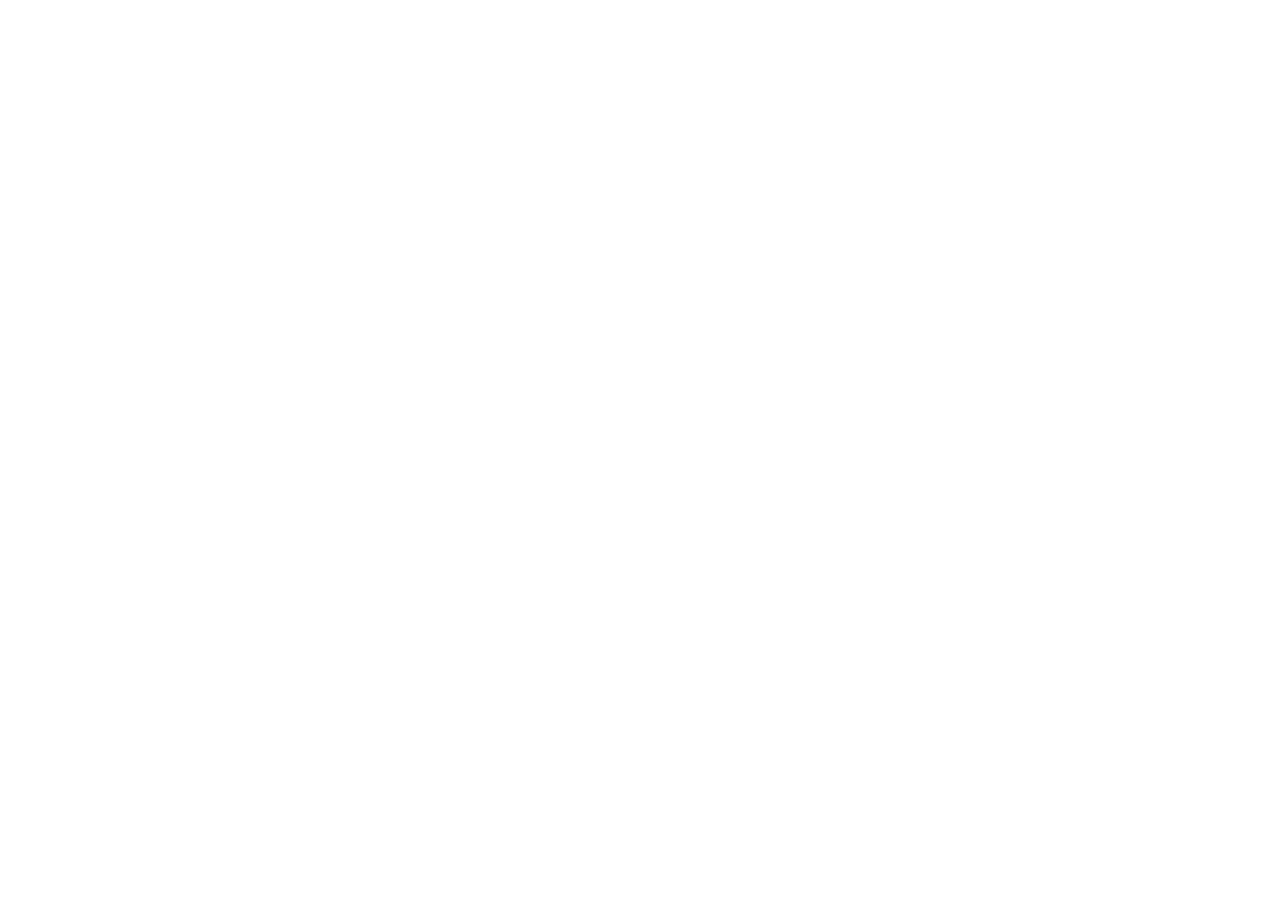
==== commit f8b4a420: "TEST New files added - [linkedin,LinkedInOAuth,default,fonts,en.json] Files modified - [Common,Login" ====
--- a/src/main/webapp/index.html
+++ b/src/main/webapp/index.html
@@ -7,21 +7,21 @@
     <meta name="description" content="">
     <meta name="viewport" content="width=device-width, initial-scale=1.0, user-scalable=no">
     <script src="wmProperties.js"></script>
-    <script src="/studio/_static_/8.3.2.2201/wmapp/scripts/wm-libs.min.js"></script>
-    <script src="/studio/_static_/8.3.2.2201/wmapp/scripts/wm-loader.min.js"></script>
+    <script src="/studio/_static_/9.0.0.1.3748/wmapp/scripts/wm-libs.min.js"></script>
+    <script src="/studio/_static_/9.0.0.1.3748/wmapp/scripts/wm-loader.min.js"></script>
     <script src="app.js"></script>
     <!-- Print CSS -->
     <link rel="stylesheet" href="print.css" type="text/css" media="print" />
     <!--fav icon-->
     <link rel="shortcut icon" href="favicon.ico" type="image/x-icon"/>
-    <link rel="stylesheet" href="/studio/_static_/8.3.2.2201/wmapp/styles/css/wm-style.css">
-    <!-- theme --><link rel="stylesheet" href="themes/material/style.css"><!-- /theme -->
+    <link rel="stylesheet" href="/studio/_static_/9.0.0.1.3748/wmapp/styles/css/wm-style.css">
+    <!-- theme --><link rel="stylesheet" href="themes/default/style.css" theme="wmtheme"/><!-- /theme -->
     <link rel="stylesheet" href="app.css">
 </head>
 <body class="wm-app" data-ng-app="Application" id="ng-app" data-ng-controller="AppController">
 <!-- load IE9 specific styles and scripts -->
 <!--[if lt IE 10]>
-<script src="/studio/_static_/8.3.2.2201/wmapp/scripts/placeholders.min.js"></script>
+<script src="/studio/_static_/9.0.0.1.3748/wmapp/scripts/placeholders.min.js"></script>
 <![endif]-->
 <div id="wm-app-content"></div>
 <div id="wm-common-content"></div>
--- a/src/main/webapp/themes/default/style.css
+++ b/src/main/webapp/themes/default/style.css
@@ -0,0 +1,7439 @@
+/*START - default Theme*/
+.wm-app {
+  /*!
+ * Bootstrap v3.3.6 (http://getbootstrap.com)
+ * Copyright 2011-2015 Twitter, Inc.
+ * Licensed under MIT (https://github.com/twbs/bootstrap/blob/master/LICENSE)
+ */
+  /*! normalize.css v3.0.3 | MIT License | github.com/necolas/normalize.css */
+  /*! Source: https://github.com/h5bp/html5-boilerplate/blob/master/src/css/main.css */
+  font-size: 12px;
+  color: #666666;
+  font-family: 'robotoregular', 'Open Sans', 'Arial', sans-serif;
+  background-color: #fff;
+  /******Label: overiding the label class as bootstrap is making all the labels bold***/
+  /***Tabs Widget: Styling for the tabs widget comes here********/
+  /***Tabs Widget: Styling for the tabs widget comes here********/
+  /***Button Style: Defining the sixe of the button for bootstrap classes********/
+  /***Modal Dialog Style: There is no property in bootstrap variable so setting it here********/
+  /*****************************************************************************************************************************************/
+  /*********************************************************Layout**************************************************************************/
+  /*****************************************************************************************************************************************/
+  /****nav widget****/
+  /******************************************************************************************************************************************/
+  /***************************************************Widgets styling************************************************************************/
+  /******************************************************************************************************************************************/
+  /***search widget****/
+  /******grid styles*******/
+  /****accordion classes****/
+  /*Date, DateTime & Dropdown widgets*/
+  /*********************************************************************************************************************************************/
+  /****************************************************Advanced editors******************************************************************************/
+  /*********************************************************************************************************************************************/
+  /***color picker class: adding the default size and padding to the addon*******/
+  /***popover class: removing the radius*******/
+  /***Slider widget styling*******************/
+}
+.wm-app html {
+  font-family: sans-serif;
+  -ms-text-size-adjust: 100%;
+  -webkit-text-size-adjust: 100%;
+}
+.wm-app body {
+  margin: 0;
+}
+.wm-app article,
+.wm-app aside,
+.wm-app details,
+.wm-app figcaption,
+.wm-app figure,
+.wm-app footer,
+.wm-app header,
+.wm-app hgroup,
+.wm-app main,
+.wm-app menu,
+.wm-app nav,
+.wm-app section,
+.wm-app summary {
+  display: block;
+}
+.wm-app audio,
+.wm-app canvas,
+.wm-app progress,
+.wm-app video {
+  display: inline-block;
+  vertical-align: baseline;
+}
+.wm-app audio:not([controls]) {
+  display: none;
+  height: 0;
+}
+.wm-app [hidden],
+.wm-app template {
+  display: none;
+}
+.wm-app a {
+  background-color: transparent;
+}
+.wm-app a:active,
+.wm-app a:hover {
+  outline: 0;
+}
+.wm-app abbr[title] {
+  border-bottom: 1px dotted;
+}
+.wm-app b,
+.wm-app strong {
+  font-weight: bold;
+}
+.wm-app dfn {
+  font-style: italic;
+}
+.wm-app h1 {
+  font-size: 2em;
+  margin: 0.67em 0;
+}
+.wm-app mark {
+  background: #ff0;
+  color: #000;
+}
+.wm-app small {
+  font-size: 80%;
+}
+.wm-app sub,
+.wm-app sup {
+  font-size: 75%;
+  line-height: 0;
+  position: relative;
+  vertical-align: baseline;
+}
+.wm-app sup {
+  top: -0.5em;
+}
+.wm-app sub {
+  bottom: -0.25em;
+}
+.wm-app img {
+  border: 0;
+}
+.wm-app svg:not(:root) {
+  overflow: hidden;
+}
+.wm-app figure {
+  margin: 1em 40px;
+}
+.wm-app hr {
+  box-sizing: content-box;
+  height: 0;
+}
+.wm-app pre {
+  overflow: auto;
+}
+.wm-app code,
+.wm-app kbd,
+.wm-app pre,
+.wm-app samp {
+  font-family: monospace, monospace;
+  font-size: 1em;
+}
+.wm-app button,
+.wm-app input,
+.wm-app optgroup,
+.wm-app select,
+.wm-app textarea {
+  color: inherit;
+  font: inherit;
+  margin: 0;
+}
+.wm-app button {
+  overflow: visible;
+}
+.wm-app button,
+.wm-app select {
+  text-transform: none;
+}
+.wm-app button,
+.wm-app html input[type="button"],
+.wm-app input[type="reset"],
+.wm-app input[type="submit"] {
+  -webkit-appearance: button;
+  cursor: pointer;
+}
+.wm-app button[disabled],
+.wm-app html input[disabled] {
+  cursor: default;
+}
+.wm-app button::-moz-focus-inner,
+.wm-app input::-moz-focus-inner {
+  border: 0;
+  padding: 0;
+}
+.wm-app input {
+  line-height: normal;
+}
+.wm-app input[type="checkbox"],
+.wm-app input[type="radio"] {
+  box-sizing: border-box;
+  padding: 0;
+}
+.wm-app input[type="number"]::-webkit-inner-spin-button,
+.wm-app input[type="number"]::-webkit-outer-spin-button {
+  height: auto;
+}
+.wm-app input[type="search"] {
+  -webkit-appearance: textfield;
+  box-sizing: content-box;
+}
+.wm-app input[type="search"]::-webkit-search-cancel-button,
+.wm-app input[type="search"]::-webkit-search-decoration {
+  -webkit-appearance: none;
+}
+.wm-app fieldset {
+  border: 1px solid #c0c0c0;
+  margin: 0 2px;
+  padding: 0.35em 0.625em 0.75em;
+}
+.wm-app legend {
+  border: 0;
+  padding: 0;
+}
+.wm-app textarea {
+  overflow: auto;
+}
+.wm-app optgroup {
+  font-weight: bold;
+}
+.wm-app table {
+  border-collapse: collapse;
+  border-spacing: 0;
+}
+.wm-app td,
+.wm-app th {
+  padding: 0;
+}
+@media print {
+  .wm-app *,
+  .wm-app *:before,
+  .wm-app *:after {
+    background: transparent !important;
+    color: #000 !important;
+    box-shadow: none !important;
+    text-shadow: none !important;
+  }
+  .wm-app a,
+  .wm-app a:visited {
+    text-decoration: underline;
+  }
+  .wm-app a[href]:after {
+    content: " (" attr(href) ")";
+  }
+  .wm-app abbr[title]:after {
+    content: " (" attr(title) ")";
+  }
+  .wm-app a[href^="#"]:after,
+  .wm-app a[href^="javascript:"]:after {
+    content: "";
+  }
+  .wm-app pre,
+  .wm-app blockquote {
+    border: 1px solid #999;
+    page-break-inside: avoid;
+  }
+  .wm-app thead {
+    display: table-header-group;
+  }
+  .wm-app tr,
+  .wm-app img {
+    page-break-inside: avoid;
+  }
+  .wm-app img {
+    max-width: 100% !important;
+  }
+  .wm-app p,
+  .wm-app h2,
+  .wm-app h3 {
+    orphans: 3;
+    widows: 3;
+  }
+  .wm-app h2,
+  .wm-app h3 {
+    page-break-after: avoid;
+  }
+  .wm-app .navbar {
+    display: none;
+  }
+  .wm-app .btn > .caret,
+  .wm-app .dropup > .btn > .caret {
+    border-top-color: #000 !important;
+  }
+  .wm-app .label {
+    border: 1px solid #000;
+  }
+  .wm-app .table {
+    border-collapse: collapse !important;
+  }
+  .wm-app .table td,
+  .wm-app .table th {
+    background-color: #fff !important;
+  }
+  .wm-app .table-bordered th,
+  .wm-app .table-bordered td {
+    border: 1px solid #ddd !important;
+  }
+}
+@font-face {
+  font-family: 'Glyphicons Halflings';
+  src: url('fonts/glyphicons-halflings-regular.eot');
+  src: url('fonts/glyphicons-halflings-regular.eot?#iefix') format('embedded-opentype'), url('fonts/glyphicons-halflings-regular.woff2') format('woff2'), url('fonts/glyphicons-halflings-regular.woff') format('woff'), url('fonts/glyphicons-halflings-regular.ttf') format('truetype'), url('fonts/glyphicons-halflings-regular.svg#glyphicons_halflingsregular') format('svg');
+}
+.wm-app .glyphicon {
+  position: relative;
+  top: 1px;
+  display: inline-block;
+  font-family: 'Glyphicons Halflings';
+  font-style: normal;
+  font-weight: normal;
+  line-height: 1;
+  -webkit-font-smoothing: antialiased;
+  -moz-osx-font-smoothing: grayscale;
+}
+.wm-app .glyphicon-asterisk:before {
+  content: "\002a";
+}
+.wm-app .glyphicon-plus:before {
+  content: "\002b";
+}
+.wm-app .glyphicon-euro:before,
+.wm-app .glyphicon-eur:before {
+  content: "\20ac";
+}
+.wm-app .glyphicon-minus:before {
+  content: "\2212";
+}
+.wm-app .glyphicon-cloud:before {
+  content: "\2601";
+}
+.wm-app .glyphicon-envelope:before {
+  content: "\2709";
+}
+.wm-app .glyphicon-pencil:before {
+  content: "\270f";
+}
+.wm-app .glyphicon-glass:before {
+  content: "\e001";
+}
+.wm-app .glyphicon-music:before {
+  content: "\e002";
+}
+.wm-app .glyphicon-search:before {
+  content: "\e003";
+}
+.wm-app .glyphicon-heart:before {
+  content: "\e005";
+}
+.wm-app .glyphicon-star:before {
+  content: "\e006";
+}
+.wm-app .glyphicon-star-empty:before {
+  content: "\e007";
+}
+.wm-app .glyphicon-user:before {
+  content: "\e008";
+}
+.wm-app .glyphicon-film:before {
+  content: "\e009";
+}
+.wm-app .glyphicon-th-large:before {
+  content: "\e010";
+}
+.wm-app .glyphicon-th:before {
+  content: "\e011";
+}
+.wm-app .glyphicon-th-list:before {
+  content: "\e012";
+}
+.wm-app .glyphicon-ok:before {
+  content: "\e013";
+}
+.wm-app .glyphicon-remove:before {
+  content: "\e014";
+}
+.wm-app .glyphicon-zoom-in:before {
+  content: "\e015";
+}
+.wm-app .glyphicon-zoom-out:before {
+  content: "\e016";
+}
+.wm-app .glyphicon-off:before {
+  content: "\e017";
+}
+.wm-app .glyphicon-signal:before {
+  content: "\e018";
+}
+.wm-app .glyphicon-cog:before {
+  content: "\e019";
+}
+.wm-app .glyphicon-trash:before {
+  content: "\e020";
+}
+.wm-app .glyphicon-home:before {
+  content: "\e021";
+}
+.wm-app .glyphicon-file:before {
+  content: "\e022";
+}
+.wm-app .glyphicon-time:before {
+  content: "\e023";
+}
+.wm-app .glyphicon-road:before {
+  content: "\e024";
+}
+.wm-app .glyphicon-download-alt:before {
+  content: "\e025";
+}
+.wm-app .glyphicon-download:before {
+  content: "\e026";
+}
+.wm-app .glyphicon-upload:before {
+  content: "\e027";
+}
+.wm-app .glyphicon-inbox:before {
+  content: "\e028";
+}
+.wm-app .glyphicon-play-circle:before {
+  content: "\e029";
+}
+.wm-app .glyphicon-repeat:before {
+  content: "\e030";
+}
+.wm-app .glyphicon-refresh:before {
+  content: "\e031";
+}
+.wm-app .glyphicon-list-alt:before {
+  content: "\e032";
+}
+.wm-app .glyphicon-lock:before {
+  content: "\e033";
+}
+.wm-app .glyphicon-flag:before {
+  content: "\e034";
+}
+.wm-app .glyphicon-headphones:before {
+  content: "\e035";
+}
+.wm-app .glyphicon-volume-off:before {
+  content: "\e036";
+}
+.wm-app .glyphicon-volume-down:before {
+  content: "\e037";
+}
+.wm-app .glyphicon-volume-up:before {
+  content: "\e038";
+}
+.wm-app .glyphicon-qrcode:before {
+  content: "\e039";
+}
+.wm-app .glyphicon-barcode:before {
+  content: "\e040";
+}
+.wm-app .glyphicon-tag:before {
+  content: "\e041";
+}
+.wm-app .glyphicon-tags:before {
+  content: "\e042";
+}
+.wm-app .glyphicon-book:before {
+  content: "\e043";
+}
+.wm-app .glyphicon-bookmark:before {
+  content: "\e044";
+}
+.wm-app .glyphicon-print:before {
+  content: "\e045";
+}
+.wm-app .glyphicon-camera:before {
+  content: "\e046";
+}
+.wm-app .glyphicon-font:before {
+  content: "\e047";
+}
+.wm-app .glyphicon-bold:before {
+  content: "\e048";
+}
+.wm-app .glyphicon-italic:before {
+  content: "\e049";
+}
+.wm-app .glyphicon-text-height:before {
+  content: "\e050";
+}
+.wm-app .glyphicon-text-width:before {
+  content: "\e051";
+}
+.wm-app .glyphicon-align-left:before {
+  content: "\e052";
+}
+.wm-app .glyphicon-align-center:before {
+  content: "\e053";
+}
+.wm-app .glyphicon-align-right:before {
+  content: "\e054";
+}
+.wm-app .glyphicon-align-justify:before {
+  content: "\e055";
+}
+.wm-app .glyphicon-list:before {
+  content: "\e056";
+}
+.wm-app .glyphicon-indent-left:before {
+  content: "\e057";
+}
+.wm-app .glyphicon-indent-right:before {
+  content: "\e058";
+}
+.wm-app .glyphicon-facetime-video:before {
+  content: "\e059";
+}
+.wm-app .glyphicon-picture:before {
+  content: "\e060";
+}
+.wm-app .glyphicon-map-marker:before {
+  content: "\e062";
+}
+.wm-app .glyphicon-adjust:before {
+  content: "\e063";
+}
+.wm-app .glyphicon-tint:before {
+  content: "\e064";
+}
+.wm-app .glyphicon-edit:before {
+  content: "\e065";
+}
+.wm-app .glyphicon-share:before {
+  content: "\e066";
+}
+.wm-app .glyphicon-check:before {
+  content: "\e067";
+}
+.wm-app .glyphicon-move:before {
+  content: "\e068";
+}
+.wm-app .glyphicon-step-backward:before {
+  content: "\e069";
+}
+.wm-app .glyphicon-fast-backward:before {
+  content: "\e070";
+}
+.wm-app .glyphicon-backward:before {
+  content: "\e071";
+}
+.wm-app .glyphicon-play:before {
+  content: "\e072";
+}
+.wm-app .glyphicon-pause:before {
+  content: "\e073";
+}
+.wm-app .glyphicon-stop:before {
+  content: "\e074";
+}
+.wm-app .glyphicon-forward:before {
+  content: "\e075";
+}
+.wm-app .glyphicon-fast-forward:before {
+  content: "\e076";
+}
+.wm-app .glyphicon-step-forward:before {
+  content: "\e077";
+}
+.wm-app .glyphicon-eject:before {
+  content: "\e078";
+}
+.wm-app .glyphicon-chevron-left:before {
+  content: "\e079";
+}
+.wm-app .glyphicon-chevron-right:before {
+  content: "\e080";
+}
+.wm-app .glyphicon-plus-sign:before {
+  content: "\e081";
+}
+.wm-app .glyphicon-minus-sign:before {
+  content: "\e082";
+}
+.wm-app .glyphicon-remove-sign:before {
+  content: "\e083";
+}
+.wm-app .glyphicon-ok-sign:before {
+  content: "\e084";
+}
+.wm-app .glyphicon-question-sign:before {
+  content: "\e085";
+}
+.wm-app .glyphicon-info-sign:before {
+  content: "\e086";
+}
+.wm-app .glyphicon-screenshot:before {
+  content: "\e087";
+}
+.wm-app .glyphicon-remove-circle:before {
+  content: "\e088";
+}
+.wm-app .glyphicon-ok-circle:before {
+  content: "\e089";
+}
+.wm-app .glyphicon-ban-circle:before {
+  content: "\e090";
+}
+.wm-app .glyphicon-arrow-left:before {
+  content: "\e091";
+}
+.wm-app .glyphicon-arrow-right:before {
+  content: "\e092";
+}
+.wm-app .glyphicon-arrow-up:before {
+  content: "\e093";
+}
+.wm-app .glyphicon-arrow-down:before {
+  content: "\e094";
+}
+.wm-app .glyphicon-share-alt:before {
+  content: "\e095";
+}
+.wm-app .glyphicon-resize-full:before {
+  content: "\e096";
+}
+.wm-app .glyphicon-resize-small:before {
+  content: "\e097";
+}
+.wm-app .glyphicon-exclamation-sign:before {
+  content: "\e101";
+}
+.wm-app .glyphicon-gift:before {
+  content: "\e102";
+}
+.wm-app .glyphicon-leaf:before {
+  content: "\e103";
+}
+.wm-app .glyphicon-fire:before {
+  content: "\e104";
+}
+.wm-app .glyphicon-eye-open:before {
+  content: "\e105";
+}
+.wm-app .glyphicon-eye-close:before {
+  content: "\e106";
+}
+.wm-app .glyphicon-warning-sign:before {
+  content: "\e107";
+}
+.wm-app .glyphicon-plane:before {
+  content: "\e108";
+}
+.wm-app .glyphicon-calendar:before {
+  content: "\e109";
+}
+.wm-app .glyphicon-random:before {
+  content: "\e110";
+}
+.wm-app .glyphicon-comment:before {
+  content: "\e111";
+}
+.wm-app .glyphicon-magnet:before {
+  content: "\e112";
+}
+.wm-app .glyphicon-chevron-up:before {
+  content: "\e113";
+}
+.wm-app .glyphicon-chevron-down:before {
+  content: "\e114";
+}
+.wm-app .glyphicon-retweet:before {
+  content: "\e115";
+}
+.wm-app .glyphicon-shopping-cart:before {
+  content: "\e116";
+}
+.wm-app .glyphicon-folder-close:before {
+  content: "\e117";
+}
+.wm-app .glyphicon-folder-open:before {
+  content: "\e118";
+}
+.wm-app .glyphicon-resize-vertical:before {
+  content: "\e119";
+}
+.wm-app .glyphicon-resize-horizontal:before {
+  content: "\e120";
+}
+.wm-app .glyphicon-hdd:before {
+  content: "\e121";
+}
+.wm-app .glyphicon-bullhorn:before {
+  content: "\e122";
+}
+.wm-app .glyphicon-bell:before {
+  content: "\e123";
+}
+.wm-app .glyphicon-certificate:before {
+  content: "\e124";
+}
+.wm-app .glyphicon-thumbs-up:before {
+  content: "\e125";
+}
+.wm-app .glyphicon-thumbs-down:before {
+  content: "\e126";
+}
+.wm-app .glyphicon-hand-right:before {
+  content: "\e127";
+}
+.wm-app .glyphicon-hand-left:before {
+  content: "\e128";
+}
+.wm-app .glyphicon-hand-up:before {
+  content: "\e129";
+}
+.wm-app .glyphicon-hand-down:before {
+  content: "\e130";
+}
+.wm-app .glyphicon-circle-arrow-right:before {
+  content: "\e131";
+}
+.wm-app .glyphicon-circle-arrow-left:before {
+  content: "\e132";
+}
+.wm-app .glyphicon-circle-arrow-up:before {
+  content: "\e133";
+}
+.wm-app .glyphicon-circle-arrow-down:before {
+  content: "\e134";
+}
+.wm-app .glyphicon-globe:before {
+  content: "\e135";
+}
+.wm-app .glyphicon-wrench:before {
+  content: "\e136";
+}
+.wm-app .glyphicon-tasks:before {
+  content: "\e137";
+}
+.wm-app .glyphicon-filter:before {
+  content: "\e138";
+}
+.wm-app .glyphicon-briefcase:before {
+  content: "\e139";
+}
+.wm-app .glyphicon-fullscreen:before {
+  content: "\e140";
+}
+.wm-app .glyphicon-dashboard:before {
+  content: "\e141";
+}
+.wm-app .glyphicon-paperclip:before {
+  content: "\e142";
+}
+.wm-app .glyphicon-heart-empty:before {
+  content: "\e143";
+}
+.wm-app .glyphicon-link:before {
+  content: "\e144";
+}
+.wm-app .glyphicon-phone:before {
+  content: "\e145";
+}
+.wm-app .glyphicon-pushpin:before {
+  content: "\e146";
+}
+.wm-app .glyphicon-usd:before {
+  content: "\e148";
+}
+.wm-app .glyphicon-gbp:before {
+  content: "\e149";
+}
+.wm-app .glyphicon-sort:before {
+  content: "\e150";
+}
+.wm-app .glyphicon-sort-by-alphabet:before {
+  content: "\e151";
+}
+.wm-app .glyphicon-sort-by-alphabet-alt:before {
+  content: "\e152";
+}
+.wm-app .glyphicon-sort-by-order:before {
+  content: "\e153";
+}
+.wm-app .glyphicon-sort-by-order-alt:before {
+  content: "\e154";
+}
+.wm-app .glyphicon-sort-by-attributes:before {
+  content: "\e155";
+}
+.wm-app .glyphicon-sort-by-attributes-alt:before {
+  content: "\e156";
+}
+.wm-app .glyphicon-unchecked:before {
+  content: "\e157";
+}
+.wm-app .glyphicon-expand:before {
+  content: "\e158";
+}
+.wm-app .glyphicon-collapse-down:before {
+  content: "\e159";
+}
+.wm-app .glyphicon-collapse-up:before {
+  content: "\e160";
+}
+.wm-app .glyphicon-log-in:before {
+  content: "\e161";
+}
+.wm-app .glyphicon-flash:before {
+  content: "\e162";
+}
+.wm-app .glyphicon-log-out:before {
+  content: "\e163";
+}
+.wm-app .glyphicon-new-window:before {
+  content: "\e164";
+}
+.wm-app .glyphicon-record:before {
+  content: "\e165";
+}
+.wm-app .glyphicon-save:before {
+  content: "\e166";
+}
+.wm-app .glyphicon-open:before {
+  content: "\e167";
+}
+.wm-app .glyphicon-saved:before {
+  content: "\e168";
+}
+.wm-app .glyphicon-import:before {
+  content: "\e169";
+}
+.wm-app .glyphicon-export:before {
+  content: "\e170";
+}
+.wm-app .glyphicon-send:before {
+  content: "\e171";
+}
+.wm-app .glyphicon-floppy-disk:before {
+  content: "\e172";
+}
+.wm-app .glyphicon-floppy-saved:before {
+  content: "\e173";
+}
+.wm-app .glyphicon-floppy-remove:before {
+  content: "\e174";
+}
+.wm-app .glyphicon-floppy-save:before {
+  content: "\e175";
+}
+.wm-app .glyphicon-floppy-open:before {
+  content: "\e176";
+}
+.wm-app .glyphicon-credit-card:before {
+  content: "\e177";
+}
+.wm-app .glyphicon-transfer:before {
+  content: "\e178";
+}
+.wm-app .glyphicon-cutlery:before {
+  content: "\e179";
+}
+.wm-app .glyphicon-header:before {
+  content: "\e180";
+}
+.wm-app .glyphicon-compressed:before {
+  content: "\e181";
+}
+.wm-app .glyphicon-earphone:before {
+  content: "\e182";
+}
+.wm-app .glyphicon-phone-alt:before {
+  content: "\e183";
+}
+.wm-app .glyphicon-tower:before {
+  content: "\e184";
+}
+.wm-app .glyphicon-stats:before {
+  content: "\e185";
+}
+.wm-app .glyphicon-sd-video:before {
+  content: "\e186";
+}
+.wm-app .glyphicon-hd-video:before {
+  content: "\e187";
+}
+.wm-app .glyphicon-subtitles:before {
+  content: "\e188";
+}
+.wm-app .glyphicon-sound-stereo:before {
+  content: "\e189";
+}
+.wm-app .glyphicon-sound-dolby:before {
+  content: "\e190";
+}
+.wm-app .glyphicon-sound-5-1:before {
+  content: "\e191";
+}
+.wm-app .glyphicon-sound-6-1:before {
+  content: "\e192";
+}
+.wm-app .glyphicon-sound-7-1:before {
+  content: "\e193";
+}
+.wm-app .glyphicon-copyright-mark:before {
+  content: "\e194";
+}
+.wm-app .glyphicon-registration-mark:before {
+  content: "\e195";
+}
+.wm-app .glyphicon-cloud-download:before {
+  content: "\e197";
+}
+.wm-app .glyphicon-cloud-upload:before {
+  content: "\e198";
+}
+.wm-app .glyphicon-tree-conifer:before {
+  content: "\e199";
+}
+.wm-app .glyphicon-tree-deciduous:before {
+  content: "\e200";
+}
+.wm-app .glyphicon-cd:before {
+  content: "\e201";
+}
+.wm-app .glyphicon-save-file:before {
+  content: "\e202";
+}
+.wm-app .glyphicon-open-file:before {
+  content: "\e203";
+}
+.wm-app .glyphicon-level-up:before {
+  content: "\e204";
+}
+.wm-app .glyphicon-copy:before {
+  content: "\e205";
+}
+.wm-app .glyphicon-paste:before {
+  content: "\e206";
+}
+.wm-app .glyphicon-alert:before {
+  content: "\e209";
+}
+.wm-app .glyphicon-equalizer:before {
+  content: "\e210";
+}
+.wm-app .glyphicon-king:before {
+  content: "\e211";
+}
+.wm-app .glyphicon-queen:before {
+  content: "\e212";
+}
+.wm-app .glyphicon-pawn:before {
+  content: "\e213";
+}
+.wm-app .glyphicon-bishop:before {
+  content: "\e214";
+}
+.wm-app .glyphicon-knight:before {
+  content: "\e215";
+}
+.wm-app .glyphicon-baby-formula:before {
+  content: "\e216";
+}
+.wm-app .glyphicon-tent:before {
+  content: "\26fa";
+}
+.wm-app .glyphicon-blackboard:before {
+  content: "\e218";
+}
+.wm-app .glyphicon-bed:before {
+  content: "\e219";
+}
+.wm-app .glyphicon-apple:before {
+  content: "\f8ff";
+}
+.wm-app .glyphicon-erase:before {
+  content: "\e221";
+}
+.wm-app .glyphicon-hourglass:before {
+  content: "\231b";
+}
+.wm-app .glyphicon-lamp:before {
+  content: "\e223";
+}
+.wm-app .glyphicon-duplicate:before {
+  content: "\e224";
+}
+.wm-app .glyphicon-piggy-bank:before {
+  content: "\e225";
+}
+.wm-app .glyphicon-scissors:before {
+  content: "\e226";
+}
+.wm-app .glyphicon-bitcoin:before {
+  content: "\e227";
+}
+.wm-app .glyphicon-btc:before {
+  content: "\e227";
+}
+.wm-app .glyphicon-xbt:before {
+  content: "\e227";
+}
+.wm-app .glyphicon-yen:before {
+  content: "\00a5";
+}
+.wm-app .glyphicon-jpy:before {
+  content: "\00a5";
+}
+.wm-app .glyphicon-ruble:before {
+  content: "\20bd";
+}
+.wm-app .glyphicon-rub:before {
+  content: "\20bd";
+}
+.wm-app .glyphicon-scale:before {
+  content: "\e230";
+}
+.wm-app .glyphicon-ice-lolly:before {
+  content: "\e231";
+}
+.wm-app .glyphicon-ice-lolly-tasted:before {
+  content: "\e232";
+}
+.wm-app .glyphicon-education:before {
+  content: "\e233";
+}
+.wm-app .glyphicon-option-horizontal:before {
+  content: "\e234";
+}
+.wm-app .glyphicon-option-vertical:before {
+  content: "\e235";
+}
+.wm-app .glyphicon-menu-hamburger:before {
+  content: "\e236";
+}
+.wm-app .glyphicon-modal-window:before {
+  content: "\e237";
+}
+.wm-app .glyphicon-oil:before {
+  content: "\e238";
+}
+.wm-app .glyphicon-grain:before {
+  content: "\e239";
+}
+.wm-app .glyphicon-sunglasses:before {
+  content: "\e240";
+}
+.wm-app .glyphicon-text-size:before {
+  content: "\e241";
+}
+.wm-app .glyphicon-text-color:before {
+  content: "\e242";
+}
+.wm-app .glyphicon-text-background:before {
+  content: "\e243";
+}
+.wm-app .glyphicon-object-align-top:before {
+  content: "\e244";
+}
+.wm-app .glyphicon-object-align-bottom:before {
+  content: "\e245";
+}
+.wm-app .glyphicon-object-align-horizontal:before {
+  content: "\e246";
+}
+.wm-app .glyphicon-object-align-left:before {
+  content: "\e247";
+}
+.wm-app .glyphicon-object-align-vertical:before {
+  content: "\e248";
+}
+.wm-app .glyphicon-object-align-right:before {
+  content: "\e249";
+}
+.wm-app .glyphicon-triangle-right:before {
+  content: "\e250";
+}
+.wm-app .glyphicon-triangle-left:before {
+  content: "\e251";
+}
+.wm-app .glyphicon-triangle-bottom:before {
+  content: "\e252";
+}
+.wm-app .glyphicon-triangle-top:before {
+  content: "\e253";
+}
+.wm-app .glyphicon-console:before {
+  content: "\e254";
+}
+.wm-app .glyphicon-superscript:before {
+  content: "\e255";
+}
+.wm-app .glyphicon-subscript:before {
+  content: "\e256";
+}
+.wm-app .glyphicon-menu-left:before {
+  content: "\e257";
+}
+.wm-app .glyphicon-menu-right:before {
+  content: "\e258";
+}
+.wm-app .glyphicon-menu-down:before {
+  content: "\e259";
+}
+.wm-app .glyphicon-menu-up:before {
+  content: "\e260";
+}
+.wm-app * {
+  -webkit-box-sizing: border-box;
+  -moz-box-sizing: border-box;
+  box-sizing: border-box;
+}
+.wm-app *:before,
+.wm-app *:after {
+  -webkit-box-sizing: border-box;
+  -moz-box-sizing: border-box;
+  box-sizing: border-box;
+}
+.wm-app html {
+  font-size: 10px;
+  -webkit-tap-highlight-color: rgba(0, 0, 0, 0);
+}
+.wm-app body {
+  font-family: 'robotoregular', 'Open Sans', 'Arial', sans-serif;
+  font-size: 12px;
+  line-height: 1.42857143;
+  color: #666666;
+  background-color: #fff;
+}
+.wm-app input,
+.wm-app button,
+.wm-app select,
+.wm-app textarea {
+  font-family: inherit;
+  font-size: inherit;
+  line-height: inherit;
+}
+.wm-app a {
+  color: #5b89db;
+  text-decoration: none;
+}
+.wm-app a:hover,
+.wm-app a:focus {
+  color: #2a60bf;
+  text-decoration: underline;
+}
+.wm-app a:focus {
+  outline: thin dotted;
+  outline: 5px auto -webkit-focus-ring-color;
+  outline-offset: -2px;
+}
+.wm-app figure {
+  margin: 0;
+}
+.wm-app img {
+  vertical-align: middle;
+}
+.wm-app .img-responsive {
+  display: block;
+  max-width: 100%;
+  height: auto;
+}
+.wm-app .img-rounded {
+  border-radius: 0px;
+}
+.wm-app .img-thumbnail {
+  padding: 4px;
+  line-height: 1.42857143;
+  background-color: #fff;
+  border: 1px solid #ddd;
+  border-radius: 4px;
+  -webkit-transition: all 0.2s ease-in-out;
+  -o-transition: all 0.2s ease-in-out;
+  transition: all 0.2s ease-in-out;
+  display: inline-block;
+  max-width: 100%;
+  height: auto;
+}
+.wm-app .img-circle {
+  border-radius: 50%;
+}
+.wm-app hr {
+  margin-top: 17px;
+  margin-bottom: 17px;
+  border: 0;
+  border-top: 1px solid #ffffff;
+}
+.wm-app .sr-only {
+  position: absolute;
+  width: 1px;
+  height: 1px;
+  margin: -1px;
+  padding: 0;
+  overflow: hidden;
+  clip: rect(0, 0, 0, 0);
+  border: 0;
+}
+.wm-app .sr-only-focusable:active,
+.wm-app .sr-only-focusable:focus {
+  position: static;
+  width: auto;
+  height: auto;
+  margin: 0;
+  overflow: visible;
+  clip: auto;
+}
+.wm-app [role="button"] {
+  cursor: pointer;
+}
+.wm-app h1,
+.wm-app h2,
+.wm-app h3,
+.wm-app h4,
+.wm-app h5,
+.wm-app h6,
+.wm-app .h1,
+.wm-app .h2,
+.wm-app .h3,
+.wm-app .h4,
+.wm-app .h5,
+.wm-app .h6 {
+  font-family: inherit;
+  font-weight: 500;
+  line-height: 1.5;
+  color: inherit;
+}
+.wm-app h1 small,
+.wm-app h2 small,
+.wm-app h3 small,
+.wm-app h4 small,
+.wm-app h5 small,
+.wm-app h6 small,
+.wm-app .h1 small,
+.wm-app .h2 small,
+.wm-app .h3 small,
+.wm-app .h4 small,
+.wm-app .h5 small,
+.wm-app .h6 small,
+.wm-app h1 .small,
+.wm-app h2 .small,
+.wm-app h3 .small,
+.wm-app h4 .small,
+.wm-app h5 .small,
+.wm-app h6 .small,
+.wm-app .h1 .small,
+.wm-app .h2 .small,
+.wm-app .h3 .small,
+.wm-app .h4 .small,
+.wm-app .h5 .small,
+.wm-app .h6 .small {
+  font-weight: normal;
+  line-height: 1;
+  color: #aaaaaa;
+}
+.wm-app h1,
+.wm-app .h1,
+.wm-app h2,
+.wm-app .h2,
+.wm-app h3,
+.wm-app .h3 {
+  margin-top: 17px;
+  margin-bottom: 8.5px;
+}
+.wm-app h1 small,
+.wm-app .h1 small,
+.wm-app h2 small,
+.wm-app .h2 small,
+.wm-app h3 small,
+.wm-app .h3 small,
+.wm-app h1 .small,
+.wm-app .h1 .small,
+.wm-app h2 .small,
+.wm-app .h2 .small,
+.wm-app h3 .small,
+.wm-app .h3 .small {
+  font-size: 65%;
+}
+.wm-app h4,
+.wm-app .h4,
+.wm-app h5,
+.wm-app .h5,
+.wm-app h6,
+.wm-app .h6 {
+  margin-top: 8.5px;
+  margin-bottom: 8.5px;
+}
+.wm-app h4 small,
+.wm-app .h4 small,
+.wm-app h5 small,
+.wm-app .h5 small,
+.wm-app h6 small,
+.wm-app .h6 small,
+.wm-app h4 .small,
+.wm-app .h4 .small,
+.wm-app h5 .small,
+.wm-app .h5 .small,
+.wm-app h6 .small,
+.wm-app .h6 .small {
+  font-size: 75%;
+}
+.wm-app h1,
+.wm-app .h1 {
+  font-size: 31px;
+}
+.wm-app h2,
+.wm-app .h2 {
+  font-size: 20px;
+}
+.wm-app h3,
+.wm-app .h3 {
+  font-size: 16px;
+}
+.wm-app h4,
+.wm-app .h4 {
+  font-size: 14px;
+}
+.wm-app h5,
+.wm-app .h5 {
+  font-size: 12px;
+}
+.wm-app h6,
+.wm-app .h6 {
+  font-size: 11px;
+}
+.wm-app p {
+  margin: 0 0 8.5px;
+}
+.wm-app .lead {
+  margin-bottom: 17px;
+  font-size: 13px;
+  font-weight: 300;
+  line-height: 1.4;
+}
+@media (min-width: 768px) {
+  .wm-app .lead {
+    font-size: 18px;
+  }
+}
+.wm-app small,
+.wm-app .small {
+  font-size: 91%;
+}
+.wm-app mark,
+.wm-app .mark {
+  background-color: #f2ae43;
+  padding: .2em;
+}
+.wm-app .text-left {
+  text-align: left;
+}
+.wm-app .text-right {
+  text-align: right;
+}
+.wm-app .text-center {
+  text-align: center;
+}
+.wm-app .text-justify {
+  text-align: justify;
+}
+.wm-app .text-nowrap {
+  white-space: nowrap;
+}
+.wm-app .text-lowercase {
+  text-transform: lowercase;
+}
+.wm-app .text-uppercase {
+  text-transform: uppercase;
+}
+.wm-app .text-capitalize {
+  text-transform: capitalize;
+}
+.wm-app .text-muted {
+  color: #aaaaaa;
+}
+.wm-app .text-primary {
+  color: #5b89db;
+}
+a.wm-app .text-primary:hover,
+a.wm-app .text-primary:focus {
+  color: #316bd2;
+}
+.wm-app .text-success {
+  color: #fff;
+}
+a.wm-app .text-success:hover,
+a.wm-app .text-success:focus {
+  color: #e6e6e6;
+}
+.wm-app .text-info {
+  color: #fff;
+}
+a.wm-app .text-info:hover,
+a.wm-app .text-info:focus {
+  color: #e6e6e6;
+}
+.wm-app .text-warning {
+  color: #fff;
+}
+a.wm-app .text-warning:hover,
+a.wm-app .text-warning:focus {
+  color: #e6e6e6;
+}
+.wm-app .text-danger {
+  color: #fff;
+}
+a.wm-app .text-danger:hover,
+a.wm-app .text-danger:focus {
+  color: #e6e6e6;
+}
+.wm-app .bg-primary {
+  color: #fff;
+  background-color: #5b89db;
+}
+a.wm-app .bg-primary:hover,
+a.wm-app .bg-primary:focus {
+  background-color: #316bd2;
+}
+.wm-app .bg-success {
+  background-color: #58b957;
+}
+a.wm-app .bg-success:hover,
+a.wm-app .bg-success:focus {
+  background-color: #429c41;
+}
+.wm-app .bg-info {
+  background-color: #56c0e0;
+}
+a.wm-app .bg-info:hover,
+a.wm-app .bg-info:focus {
+  background-color: #2bb0d8;
+}
+.wm-app .bg-warning {
+  background-color: #f2ae43;
+}
+a.wm-app .bg-warning:hover,
+a.wm-app .bg-warning:focus {
+  background-color: #ef9913;
+}
+.wm-app .bg-danger {
+  background-color: #db524b;
+}
+a.wm-app .bg-danger:hover,
+a.wm-app .bg-danger:focus {
+  background-color: #cb3029;
+}
+.wm-app .page-header {
+  padding-bottom: 7.5px;
+  margin: 34px 0 17px;
+  border-bottom: 1px solid #ffffff;
+}
+.wm-app ul,
+.wm-app ol {
+  margin-top: 0;
+  margin-bottom: 8.5px;
+}
+.wm-app ul ul,
+.wm-app ol ul,
+.wm-app ul ol,
+.wm-app ol ol {
+  margin-bottom: 0;
+}
+.wm-app .list-unstyled {
+  padding-left: 0;
+  list-style: none;
+}
+.wm-app .list-inline {
+  padding-left: 0;
+  list-style: none;
+  margin-left: -5px;
+}
+.wm-app .list-inline > li {
+  display: inline-block;
+  padding-left: 5px;
+  padding-right: 5px;
+}
+.wm-app dl {
+  margin-top: 0;
+  margin-bottom: 17px;
+}
+.wm-app dt,
+.wm-app dd {
+  line-height: 1.42857143;
+}
+.wm-app dt {
+  font-weight: bold;
+}
+.wm-app dd {
+  margin-left: 0;
+}
+@media (min-width: 768px) {
+  .wm-app .dl-horizontal dt {
+    float: left;
+    width: 160px;
+    clear: left;
+    text-align: right;
+    overflow: hidden;
+    text-overflow: ellipsis;
+    white-space: nowrap;
+  }
+  .wm-app .dl-horizontal dd {
+    margin-left: 180px;
+  }
+}
+.wm-app abbr[title],
+.wm-app abbr[data-original-title] {
+  cursor: help;
+  border-bottom: 1px dotted #aaaaaa;
+}
+.wm-app .initialism {
+  font-size: 90%;
+  text-transform: uppercase;
+}
+.wm-app blockquote {
+  padding: 8.5px 17px;
+  margin: 0 0 17px;
+  font-size: 15px;
+  border-left: 5px solid #ffffff;
+}
+.wm-app blockquote p:last-child,
+.wm-app blockquote ul:last-child,
+.wm-app blockquote ol:last-child {
+  margin-bottom: 0;
+}
+.wm-app blockquote footer,
+.wm-app blockquote small,
+.wm-app blockquote .small {
+  display: block;
+  font-size: 80%;
+  line-height: 1.42857143;
+  color: #aaaaaa;
+}
+.wm-app blockquote footer:before,
+.wm-app blockquote small:before,
+.wm-app blockquote .small:before {
+  content: '\2014 \00A0';
+}
+.wm-app .blockquote-reverse,
+.wm-app blockquote.pull-right {
+  padding-right: 15px;
+  padding-left: 0;
+  border-right: 5px solid #ffffff;
+  border-left: 0;
+  text-align: right;
+}
+.wm-app .blockquote-reverse footer:before,
+.wm-app blockquote.pull-right footer:before,
+.wm-app .blockquote-reverse small:before,
+.wm-app blockquote.pull-right small:before,
+.wm-app .blockquote-reverse .small:before,
+.wm-app blockquote.pull-right .small:before {
+  content: '';
+}
+.wm-app .blockquote-reverse footer:after,
+.wm-app blockquote.pull-right footer:after,
+.wm-app .blockquote-reverse small:after,
+.wm-app blockquote.pull-right small:after,
+.wm-app .blockquote-reverse .small:after,
+.wm-app blockquote.pull-right .small:after {
+  content: '\00A0 \2014';
+}
+.wm-app address {
+  margin-bottom: 17px;
+  font-style: normal;
+  line-height: 1.42857143;
+}
+.wm-app code,
+.wm-app kbd,
+.wm-app pre,
+.wm-app samp {
+  font-family: 'robotoregular', 'Open Sans', 'Arial', sans-serif;
+}
+.wm-app code {
+  padding: 2px 4px;
+  font-size: 90%;
+  color: #c7254e;
+  background-color: #f9f2f4;
+  border-radius: 0px;
+}
+.wm-app kbd {
+  padding: 2px 4px;
+  font-size: 90%;
+  color: #fff;
+  background-color: #333;
+  border-radius: 0px;
+  box-shadow: inset 0 -1px 0 rgba(0, 0, 0, 0.25);
+}
+.wm-app kbd kbd {
+  padding: 0;
+  font-size: 100%;
+  font-weight: bold;
+  box-shadow: none;
+}
+.wm-app pre {
+  display: block;
+  padding: 8px;
+  margin: 0 0 8.5px;
+  font-size: 11px;
+  line-height: 1.42857143;
+  word-break: break-all;
+  word-wrap: break-word;
+  color: #666666;
+  background-color: #f5f5f5;
+  border: 1px solid #ccc;
+  border-radius: 0px;
+}
+.wm-app pre code {
+  padding: 0;
+  font-size: inherit;
+  color: inherit;
+  white-space: pre-wrap;
+  background-color: transparent;
+  border-radius: 0;
+}
+.wm-app .pre-scrollable {
+  max-height: 340px;
+  overflow-y: scroll;
+}
+.wm-app .container {
+  margin-right: auto;
+  margin-left: auto;
+  padding-left: 0;
+  padding-right: 0;
+}
+@media (min-width: 768px) {
+  .wm-app .container {
+    width: 100%;
+  }
+}
+@media (min-width: 992px) {
+  .wm-app .container {
+    width: 100%;
+  }
+}
+@media (min-width: 1200px) {
+  .wm-app .container {
+    width: 100%;
+  }
+}
+.wm-app .container-fluid {
+  margin-right: auto;
+  margin-left: auto;
+  padding-left: 0;
+  padding-right: 0;
+}
+.wm-app .row {
+  margin-left: 0;
+  margin-right: 0;
+}
+.wm-app .col-xs-1, .col-sm-1, .col-md-1, .col-lg-1, .col-xs-2, .col-sm-2, .col-md-2, .col-lg-2, .col-xs-3, .col-sm-3, .col-md-3, .col-lg-3, .col-xs-4, .col-sm-4, .col-md-4, .col-lg-4, .col-xs-5, .col-sm-5, .col-md-5, .col-lg-5, .col-xs-6, .col-sm-6, .col-md-6, .col-lg-6, .col-xs-7, .col-sm-7, .col-md-7, .col-lg-7, .col-xs-8, .col-sm-8, .col-md-8, .col-lg-8, .col-xs-9, .col-sm-9, .col-md-9, .col-lg-9, .col-xs-10, .col-sm-10, .col-md-10, .col-lg-10, .col-xs-11, .col-sm-11, .col-md-11, .col-lg-11, .col-xs-12, .col-sm-12, .col-md-12, .col-lg-12 {
+  position: relative;
+  min-height: 1px;
+  padding-left: 0;
+  padding-right: 0;
+}
+.wm-app .col-xs-1, .col-xs-2, .col-xs-3, .col-xs-4, .col-xs-5, .col-xs-6, .col-xs-7, .col-xs-8, .col-xs-9, .col-xs-10, .col-xs-11, .col-xs-12 {
+  float: left;
+}
+.wm-app .col-xs-12 {
+  width: 100%;
+}
+.wm-app .col-xs-11 {
+  width: 91.66666667%;
+}
+.wm-app .col-xs-10 {
+  width: 83.33333333%;
+}
+.wm-app .col-xs-9 {
+  width: 75%;
+}
+.wm-app .col-xs-8 {
+  width: 66.66666667%;
+}
+.wm-app .col-xs-7 {
+  width: 58.33333333%;
+}
+.wm-app .col-xs-6 {
+  width: 50%;
+}
+.wm-app .col-xs-5 {
+  width: 41.66666667%;
+}
+.wm-app .col-xs-4 {
+  width: 33.33333333%;
+}
+.wm-app .col-xs-3 {
+  width: 25%;
+}
+.wm-app .col-xs-2 {
+  width: 16.66666667%;
+}
+.wm-app .col-xs-1 {
+  width: 8.33333333%;
+}
+.wm-app .col-xs-pull-12 {
+  right: 100%;
+}
+.wm-app .col-xs-pull-11 {
+  right: 91.66666667%;
+}
+.wm-app .col-xs-pull-10 {
+  right: 83.33333333%;
+}
+.wm-app .col-xs-pull-9 {
+  right: 75%;
+}
+.wm-app .col-xs-pull-8 {
+  right: 66.66666667%;
+}
+.wm-app .col-xs-pull-7 {
+  right: 58.33333333%;
+}
+.wm-app .col-xs-pull-6 {
+  right: 50%;
+}
+.wm-app .col-xs-pull-5 {
+  right: 41.66666667%;
+}
+.wm-app .col-xs-pull-4 {
+  right: 33.33333333%;
+}
+.wm-app .col-xs-pull-3 {
+  right: 25%;
+}
+.wm-app .col-xs-pull-2 {
+  right: 16.66666667%;
+}
+.wm-app .col-xs-pull-1 {
+  right: 8.33333333%;
+}
+.wm-app .col-xs-pull-0 {
+  right: auto;
+}
+.wm-app .col-xs-push-12 {
+  left: 100%;
+}
+.wm-app .col-xs-push-11 {
+  left: 91.66666667%;
+}
+.wm-app .col-xs-push-10 {
+  left: 83.33333333%;
+}
+.wm-app .col-xs-push-9 {
+  left: 75%;
+}
+.wm-app .col-xs-push-8 {
+  left: 66.66666667%;
+}
+.wm-app .col-xs-push-7 {
+  left: 58.33333333%;
+}
+.wm-app .col-xs-push-6 {
+  left: 50%;
+}
+.wm-app .col-xs-push-5 {
+  left: 41.66666667%;
+}
+.wm-app .col-xs-push-4 {
+  left: 33.33333333%;
+}
+.wm-app .col-xs-push-3 {
+  left: 25%;
+}
+.wm-app .col-xs-push-2 {
+  left: 16.66666667%;
+}
+.wm-app .col-xs-push-1 {
+  left: 8.33333333%;
+}
+.wm-app .col-xs-push-0 {
+  left: auto;
+}
+.wm-app .col-xs-offset-12 {
+  margin-left: 100%;
+}
+.wm-app .col-xs-offset-11 {
+  margin-left: 91.66666667%;
+}
+.wm-app .col-xs-offset-10 {
+  margin-left: 83.33333333%;
+}
+.wm-app .col-xs-offset-9 {
+  margin-left: 75%;
+}
+.wm-app .col-xs-offset-8 {
+  margin-left: 66.66666667%;
+}
+.wm-app .col-xs-offset-7 {
+  margin-left: 58.33333333%;
+}
+.wm-app .col-xs-offset-6 {
+  margin-left: 50%;
+}
+.wm-app .col-xs-offset-5 {
+  margin-left: 41.66666667%;
+}
+.wm-app .col-xs-offset-4 {
+  margin-left: 33.33333333%;
+}
+.wm-app .col-xs-offset-3 {
+  margin-left: 25%;
+}
+.wm-app .col-xs-offset-2 {
+  margin-left: 16.66666667%;
+}
+.wm-app .col-xs-offset-1 {
+  margin-left: 8.33333333%;
+}
+.wm-app .col-xs-offset-0 {
+  margin-left: 0%;
+}
+@media (min-width: 768px) {
+  .wm-app .col-sm-1, .col-sm-2, .col-sm-3, .col-sm-4, .col-sm-5, .col-sm-6, .col-sm-7, .col-sm-8, .col-sm-9, .col-sm-10, .col-sm-11, .col-sm-12 {
+    float: left;
+  }
+  .wm-app .col-sm-12 {
+    width: 100%;
+  }
+  .wm-app .col-sm-11 {
+    width: 91.66666667%;
+  }
+  .wm-app .col-sm-10 {
+    width: 83.33333333%;
+  }
+  .wm-app .col-sm-9 {
+    width: 75%;
+  }
+  .wm-app .col-sm-8 {
+    width: 66.66666667%;
+  }
+  .wm-app .col-sm-7 {
+    width: 58.33333333%;
+  }
+  .wm-app .col-sm-6 {
+    width: 50%;
+  }
+  .wm-app .col-sm-5 {
+    width: 41.66666667%;
+  }
+  .wm-app .col-sm-4 {
+    width: 33.33333333%;
+  }
+  .wm-app .col-sm-3 {
+    width: 25%;
+  }
+  .wm-app .col-sm-2 {
+    width: 16.66666667%;
+  }
+  .wm-app .col-sm-1 {
+    width: 8.33333333%;
+  }
+  .wm-app .col-sm-pull-12 {
+    right: 100%;
+  }
+  .wm-app .col-sm-pull-11 {
+    right: 91.66666667%;
+  }
+  .wm-app .col-sm-pull-10 {
+    right: 83.33333333%;
+  }
+  .wm-app .col-sm-pull-9 {
+    right: 75%;
+  }
+  .wm-app .col-sm-pull-8 {
+    right: 66.66666667%;
+  }
+  .wm-app .col-sm-pull-7 {
+    right: 58.33333333%;
+  }
+  .wm-app .col-sm-pull-6 {
+    right: 50%;
+  }
+  .wm-app .col-sm-pull-5 {
+    right: 41.66666667%;
+  }
+  .wm-app .col-sm-pull-4 {
+    right: 33.33333333%;
+  }
+  .wm-app .col-sm-pull-3 {
+    right: 25%;
+  }
+  .wm-app .col-sm-pull-2 {
+    right: 16.66666667%;
+  }
+  .wm-app .col-sm-pull-1 {
+    right: 8.33333333%;
+  }
+  .wm-app .col-sm-pull-0 {
+    right: auto;
+  }
+  .wm-app .col-sm-push-12 {
+    left: 100%;
+  }
+  .wm-app .col-sm-push-11 {
+    left: 91.66666667%;
+  }
+  .wm-app .col-sm-push-10 {
+    left: 83.33333333%;
+  }
+  .wm-app .col-sm-push-9 {
+    left: 75%;
+  }
+  .wm-app .col-sm-push-8 {
+    left: 66.66666667%;
+  }
+  .wm-app .col-sm-push-7 {
+    left: 58.33333333%;
+  }
+  .wm-app .col-sm-push-6 {
+    left: 50%;
+  }
+  .wm-app .col-sm-push-5 {
+    left: 41.66666667%;
+  }
+  .wm-app .col-sm-push-4 {
+    left: 33.33333333%;
+  }
+  .wm-app .col-sm-push-3 {
+    left: 25%;
+  }
+  .wm-app .col-sm-push-2 {
+    left: 16.66666667%;
+  }
+  .wm-app .col-sm-push-1 {
+    left: 8.33333333%;
+  }
+  .wm-app .col-sm-push-0 {
+    left: auto;
+  }
+  .wm-app .col-sm-offset-12 {
+    margin-left: 100%;
+  }
+  .wm-app .col-sm-offset-11 {
+    margin-left: 91.66666667%;
+  }
+  .wm-app .col-sm-offset-10 {
+    margin-left: 83.33333333%;
+  }
+  .wm-app .col-sm-offset-9 {
+    margin-left: 75%;
+  }
+  .wm-app .col-sm-offset-8 {
+    margin-left: 66.66666667%;
+  }
+  .wm-app .col-sm-offset-7 {
+    margin-left: 58.33333333%;
+  }
+  .wm-app .col-sm-offset-6 {
+    margin-left: 50%;
+  }
+  .wm-app .col-sm-offset-5 {
+    margin-left: 41.66666667%;
+  }
+  .wm-app .col-sm-offset-4 {
+    margin-left: 33.33333333%;
+  }
+  .wm-app .col-sm-offset-3 {
+    margin-left: 25%;
+  }
+  .wm-app .col-sm-offset-2 {
+    margin-left: 16.66666667%;
+  }
+  .wm-app .col-sm-offset-1 {
+    margin-left: 8.33333333%;
+  }
+  .wm-app .col-sm-offset-0 {
+    margin-left: 0%;
+  }
+}
+@media (min-width: 992px) {
+  .wm-app .col-md-1, .col-md-2, .col-md-3, .col-md-4, .col-md-5, .col-md-6, .col-md-7, .col-md-8, .col-md-9, .col-md-10, .col-md-11, .col-md-12 {
+    float: left;
+  }
+  .wm-app .col-md-12 {
+    width: 100%;
+  }
+  .wm-app .col-md-11 {
+    width: 91.66666667%;
+  }
+  .wm-app .col-md-10 {
+    width: 83.33333333%;
+  }
+  .wm-app .col-md-9 {
+    width: 75%;
+  }
+  .wm-app .col-md-8 {
+    width: 66.66666667%;
+  }
+  .wm-app .col-md-7 {
+    width: 58.33333333%;
+  }
+  .wm-app .col-md-6 {
+    width: 50%;
+  }
+  .wm-app .col-md-5 {
+    width: 41.66666667%;
+  }
+  .wm-app .col-md-4 {
+    width: 33.33333333%;
+  }
+  .wm-app .col-md-3 {
+    width: 25%;
+  }
+  .wm-app .col-md-2 {
+    width: 16.66666667%;
+  }
+  .wm-app .col-md-1 {
+    width: 8.33333333%;
+  }
+  .wm-app .col-md-pull-12 {
+    right: 100%;
+  }
+  .wm-app .col-md-pull-11 {
+    right: 91.66666667%;
+  }
+  .wm-app .col-md-pull-10 {
+    right: 83.33333333%;
+  }
+  .wm-app .col-md-pull-9 {
+    right: 75%;
+  }
+  .wm-app .col-md-pull-8 {
+    right: 66.66666667%;
+  }
+  .wm-app .col-md-pull-7 {
+    right: 58.33333333%;
+  }
+  .wm-app .col-md-pull-6 {
+    right: 50%;
+  }
+  .wm-app .col-md-pull-5 {
+    right: 41.66666667%;
+  }
+  .wm-app .col-md-pull-4 {
+    right: 33.33333333%;
+  }
+  .wm-app .col-md-pull-3 {
+    right: 25%;
+  }
+  .wm-app .col-md-pull-2 {
+    right: 16.66666667%;
+  }
+  .wm-app .col-md-pull-1 {
+    right: 8.33333333%;
+  }
+  .wm-app .col-md-pull-0 {
+    right: auto;
+  }
+  .wm-app .col-md-push-12 {
+    left: 100%;
+  }
+  .wm-app .col-md-push-11 {
+    left: 91.66666667%;
+  }
+  .wm-app .col-md-push-10 {
+    left: 83.33333333%;
+  }
+  .wm-app .col-md-push-9 {
+    left: 75%;
+  }
+  .wm-app .col-md-push-8 {
+    left: 66.66666667%;
+  }
+  .wm-app .col-md-push-7 {
+    left: 58.33333333%;
+  }
+  .wm-app .col-md-push-6 {
+    left: 50%;
+  }
+  .wm-app .col-md-push-5 {
+    left: 41.66666667%;
+  }
+  .wm-app .col-md-push-4 {
+    left: 33.33333333%;
+  }
+  .wm-app .col-md-push-3 {
+    left: 25%;
+  }
+  .wm-app .col-md-push-2 {
+    left: 16.66666667%;
+  }
+  .wm-app .col-md-push-1 {
+    left: 8.33333333%;
+  }
+  .wm-app .col-md-push-0 {
+    left: auto;
+  }
+  .wm-app .col-md-offset-12 {
+    margin-left: 100%;
+  }
+  .wm-app .col-md-offset-11 {
+    margin-left: 91.66666667%;
+  }
+  .wm-app .col-md-offset-10 {
+    margin-left: 83.33333333%;
+  }
+  .wm-app .col-md-offset-9 {
+    margin-left: 75%;
+  }
+  .wm-app .col-md-offset-8 {
+    margin-left: 66.66666667%;
+  }
+  .wm-app .col-md-offset-7 {
+    margin-left: 58.33333333%;
+  }
+  .wm-app .col-md-offset-6 {
+    margin-left: 50%;
+  }
+  .wm-app .col-md-offset-5 {
+    margin-left: 41.66666667%;
+  }
+  .wm-app .col-md-offset-4 {
+    margin-left: 33.33333333%;
+  }
+  .wm-app .col-md-offset-3 {
+    margin-left: 25%;
+  }
+  .wm-app .col-md-offset-2 {
+    margin-left: 16.66666667%;
+  }
+  .wm-app .col-md-offset-1 {
+    margin-left: 8.33333333%;
+  }
+  .wm-app .col-md-offset-0 {
+    margin-left: 0%;
+  }
+}
+@media (min-width: 1200px) {
+  .wm-app .col-lg-1, .col-lg-2, .col-lg-3, .col-lg-4, .col-lg-5, .col-lg-6, .col-lg-7, .col-lg-8, .col-lg-9, .col-lg-10, .col-lg-11, .col-lg-12 {
+    float: left;
+  }
+  .wm-app .col-lg-12 {
+    width: 100%;
+  }
+  .wm-app .col-lg-11 {
+    width: 91.66666667%;
+  }
+  .wm-app .col-lg-10 {
+    width: 83.33333333%;
+  }
+  .wm-app .col-lg-9 {
+    width: 75%;
+  }
+  .wm-app .col-lg-8 {
+    width: 66.66666667%;
+  }
+  .wm-app .col-lg-7 {
+    width: 58.33333333%;
+  }
+  .wm-app .col-lg-6 {
+    width: 50%;
+  }
+  .wm-app .col-lg-5 {
+    width: 41.66666667%;
+  }
+  .wm-app .col-lg-4 {
+    width: 33.33333333%;
+  }
+  .wm-app .col-lg-3 {
+    width: 25%;
+  }
+  .wm-app .col-lg-2 {
+    width: 16.66666667%;
+  }
+  .wm-app .col-lg-1 {
+    width: 8.33333333%;
+  }
+  .wm-app .col-lg-pull-12 {
+    right: 100%;
+  }
+  .wm-app .col-lg-pull-11 {
+    right: 91.66666667%;
+  }
+  .wm-app .col-lg-pull-10 {
+    right: 83.33333333%;
+  }
+  .wm-app .col-lg-pull-9 {
+    right: 75%;
+  }
+  .wm-app .col-lg-pull-8 {
+    right: 66.66666667%;
+  }
+  .wm-app .col-lg-pull-7 {
+    right: 58.33333333%;
+  }
+  .wm-app .col-lg-pull-6 {
+    right: 50%;
+  }
+  .wm-app .col-lg-pull-5 {
+    right: 41.66666667%;
+  }
+  .wm-app .col-lg-pull-4 {
+    right: 33.33333333%;
+  }
+  .wm-app .col-lg-pull-3 {
+    right: 25%;
+  }
+  .wm-app .col-lg-pull-2 {
+    right: 16.66666667%;
+  }
+  .wm-app .col-lg-pull-1 {
+    right: 8.33333333%;
+  }
+  .wm-app .col-lg-pull-0 {
+    right: auto;
+  }
+  .wm-app .col-lg-push-12 {
+    left: 100%;
+  }
+  .wm-app .col-lg-push-11 {
+    left: 91.66666667%;
+  }
+  .wm-app .col-lg-push-10 {
+    left: 83.33333333%;
+  }
+  .wm-app .col-lg-push-9 {
+    left: 75%;
+  }
+  .wm-app .col-lg-push-8 {
+    left: 66.66666667%;
+  }
+  .wm-app .col-lg-push-7 {
+    left: 58.33333333%;
+  }
+  .wm-app .col-lg-push-6 {
+    left: 50%;
+  }
+  .wm-app .col-lg-push-5 {
+    left: 41.66666667%;
+  }
+  .wm-app .col-lg-push-4 {
+    left: 33.33333333%;
+  }
+  .wm-app .col-lg-push-3 {
+    left: 25%;
+  }
+  .wm-app .col-lg-push-2 {
+    left: 16.66666667%;
+  }
+  .wm-app .col-lg-push-1 {
+    left: 8.33333333%;
+  }
+  .wm-app .col-lg-push-0 {
+    left: auto;
+  }
+  .wm-app .col-lg-offset-12 {
+    margin-left: 100%;
+  }
+  .wm-app .col-lg-offset-11 {
+    margin-left: 91.66666667%;
+  }
+  .wm-app .col-lg-offset-10 {
+    margin-left: 83.33333333%;
+  }
+  .wm-app .col-lg-offset-9 {
+    margin-left: 75%;
+  }
+  .wm-app .col-lg-offset-8 {
+    margin-left: 66.66666667%;
+  }
+  .wm-app .col-lg-offset-7 {
+    margin-left: 58.33333333%;
+  }
+  .wm-app .col-lg-offset-6 {
+    margin-left: 50%;
+  }
+  .wm-app .col-lg-offset-5 {
+    margin-left: 41.66666667%;
+  }
+  .wm-app .col-lg-offset-4 {
+    margin-left: 33.33333333%;
+  }
+  .wm-app .col-lg-offset-3 {
+    margin-left: 25%;
+  }
+  .wm-app .col-lg-offset-2 {
+    margin-left: 16.66666667%;
+  }
+  .wm-app .col-lg-offset-1 {
+    margin-left: 8.33333333%;
+  }
+  .wm-app .col-lg-offset-0 {
+    margin-left: 0%;
+  }
+}
+.wm-app table {
+  background-color: #fff;
+}
+.wm-app caption {
+  padding-top: 8px 12px;
+  padding-bottom: 8px 12px;
+  color: #aaaaaa;
+  text-align: left;
+}
+.wm-app th {
+  text-align: left;
+}
+.wm-app .table {
+  width: 100%;
+  max-width: 100%;
+  margin-bottom: 17px;
+}
+.wm-app .table > thead > tr > th,
+.wm-app .table > tbody > tr > th,
+.wm-app .table > tfoot > tr > th,
+.wm-app .table > thead > tr > td,
+.wm-app .table > tbody > tr > td,
+.wm-app .table > tfoot > tr > td {
+  padding: 8px 12px;
+  line-height: 1.42857143;
+  vertical-align: top;
+  border-top: 1px solid #eee;
+}
+.wm-app .table > thead > tr > th {
+  vertical-align: bottom;
+  border-bottom: 2px solid #eee;
+}
+.wm-app .table > caption + thead > tr:first-child > th,
+.wm-app .table > colgroup + thead > tr:first-child > th,
+.wm-app .table > thead:first-child > tr:first-child > th,
+.wm-app .table > caption + thead > tr:first-child > td,
+.wm-app .table > colgroup + thead > tr:first-child > td,
+.wm-app .table > thead:first-child > tr:first-child > td {
+  border-top: 0;
+}
+.wm-app .table > tbody + tbody {
+  border-top: 2px solid #eee;
+}
+.wm-app .table .table {
+  background-color: #fff;
+}
+.wm-app .table-condensed > thead > tr > th,
+.wm-app .table-condensed > tbody > tr > th,
+.wm-app .table-condensed > tfoot > tr > th,
+.wm-app .table-condensed > thead > tr > td,
+.wm-app .table-condensed > tbody > tr > td,
+.wm-app .table-condensed > tfoot > tr > td {
+  padding: 2px 4px;
+}
+.wm-app .table-bordered {
+  border: 1px solid #eee;
+}
+.wm-app .table-bordered > thead > tr > th,
+.wm-app .table-bordered > tbody > tr > th,
+.wm-app .table-bordered > tfoot > tr > th,
+.wm-app .table-bordered > thead > tr > td,
+.wm-app .table-bordered > tbody > tr > td,
+.wm-app .table-bordered > tfoot > tr > td {
+  border: 1px solid #eee;
+}
+.wm-app .table-bordered > thead > tr > th,
+.wm-app .table-bordered > thead > tr > td {
+  border-bottom-width: 2px;
+}
+.wm-app .table-striped > tbody > tr:nth-of-type(odd) {
+  background-color: #f9f9f9;
+}
+.wm-app .table-hover > tbody > tr:hover {
+  background-color: #f5f5f5;
+}
+.wm-app table col[class*="col-"] {
+  position: static;
+  float: none;
+  display: table-column;
+}
+.wm-app table td[class*="col-"],
+.wm-app table th[class*="col-"] {
+  position: static;
+  float: none;
+  display: table-cell;
+}
+.wm-app .table > thead > tr > td.active,
+.wm-app .table > tbody > tr > td.active,
+.wm-app .table > tfoot > tr > td.active,
+.wm-app .table > thead > tr > th.active,
+.wm-app .table > tbody > tr > th.active,
+.wm-app .table > tfoot > tr > th.active,
+.wm-app .table > thead > tr.active > td,
+.wm-app .table > tbody > tr.active > td,
+.wm-app .table > tfoot > tr.active > td,
+.wm-app .table > thead > tr.active > th,
+.wm-app .table > tbody > tr.active > th,
+.wm-app .table > tfoot > tr.active > th {
+  background-color: #F3F6FD;
+}
+.wm-app .table-hover > tbody > tr > td.active:hover,
+.wm-app .table-hover > tbody > tr > th.active:hover,
+.wm-app .table-hover > tbody > tr.active:hover > td,
+.wm-app .table-hover > tbody > tr:hover > .active,
+.wm-app .table-hover > tbody > tr.active:hover > th {
+  background-color: #dde6f9;
+}
+.wm-app .table > thead > tr > td.success,
+.wm-app .table > tbody > tr > td.success,
+.wm-app .table > tfoot > tr > td.success,
+.wm-app .table > thead > tr > th.success,
+.wm-app .table > tbody > tr > th.success,
+.wm-app .table > tfoot > tr > th.success,
+.wm-app .table > thead > tr.success > td,
+.wm-app .table > tbody > tr.success > td,
+.wm-app .table > tfoot > tr.success > td,
+.wm-app .table > thead > tr.success > th,
+.wm-app .table > tbody > tr.success > th,
+.wm-app .table > tfoot > tr.success > th {
+  background-color: #58b957;
+}
+.wm-app .table-hover > tbody > tr > td.success:hover,
+.wm-app .table-hover > tbody > tr > th.success:hover,
+.wm-app .table-hover > tbody > tr.success:hover > td,
+.wm-app .table-hover > tbody > tr:hover > .success,
+.wm-app .table-hover > tbody > tr.success:hover > th {
+  background-color: #4aae49;
+}
+.wm-app .table > thead > tr > td.info,
+.wm-app .table > tbody > tr > td.info,
+.wm-app .table > tfoot > tr > td.info,
+.wm-app .table > thead > tr > th.info,
+.wm-app .table > tbody > tr > th.info,
+.wm-app .table > tfoot > tr > th.info,
+.wm-app .table > thead > tr.info > td,
+.wm-app .table > tbody > tr.info > td,
+.wm-app .table > tfoot > tr.info > td,
+.wm-app .table > thead > tr.info > th,
+.wm-app .table > tbody > tr.info > th,
+.wm-app .table > tfoot > tr.info > th {
+  background-color: #56c0e0;
+}
+.wm-app .table-hover > tbody > tr > td.info:hover,
+.wm-app .table-hover > tbody > tr > th.info:hover,
+.wm-app .table-hover > tbody > tr.info:hover > td,
+.wm-app .table-hover > tbody > tr:hover > .info,
+.wm-app .table-hover > tbody > tr.info:hover > th {
+  background-color: #40b8dc;
+}
+.wm-app .table > thead > tr > td.warning,
+.wm-app .table > tbody > tr > td.warning,
+.wm-app .table > tfoot > tr > td.warning,
+.wm-app .table > thead > tr > th.warning,
+.wm-app .table > tbody > tr > th.warning,
+.wm-app .table > tfoot > tr > th.warning,
+.wm-app .table > thead > tr.warning > td,
+.wm-app .table > tbody > tr.warning > td,
+.wm-app .table > tfoot > tr.warning > td,
+.wm-app .table > thead > tr.warning > th,
+.wm-app .table > tbody > tr.warning > th,
+.wm-app .table > tfoot > tr.warning > th {
+  background-color: #f2ae43;
+}
+.wm-app .table-hover > tbody > tr > td.warning:hover,
+.wm-app .table-hover > tbody > tr > th.warning:hover,
+.wm-app .table-hover > tbody > tr.warning:hover > td,
+.wm-app .table-hover > tbody > tr:hover > .warning,
+.wm-app .table-hover > tbody > tr.warning:hover > th {
+  background-color: #f0a42b;
+}
+.wm-app .table > thead > tr > td.danger,
+.wm-app .table > tbody > tr > td.danger,
+.wm-app .table > tfoot > tr > td.danger,
+.wm-app .table > thead > tr > th.danger,
+.wm-app .table > tbody > tr > th.danger,
+.wm-app .table > tfoot > tr > th.danger,
+.wm-app .table > thead > tr.danger > td,
+.wm-app .table > tbody > tr.danger > td,
+.wm-app .table > tfoot > tr.danger > td,
+.wm-app .table > thead > tr.danger > th,
+.wm-app .table > tbody > tr.danger > th,
+.wm-app .table > tfoot > tr.danger > th {
+  background-color: #db524b;
+}
+.wm-app .table-hover > tbody > tr > td.danger:hover,
+.wm-app .table-hover > tbody > tr > th.danger:hover,
+.wm-app .table-hover > tbody > tr.danger:hover > td,
+.wm-app .table-hover > tbody > tr:hover > .danger,
+.wm-app .table-hover > tbody > tr.danger:hover > th {
+  background-color: #d73e36;
+}
+.wm-app .table-responsive {
+  overflow-x: auto;
+  min-height: 0.01%;
+}
+@media screen and (max-width: 767px) {
+  .wm-app .table-responsive {
+    width: 100%;
+    margin-bottom: 12.75px;
+    overflow-y: hidden;
+    -ms-overflow-style: -ms-autohiding-scrollbar;
+    border: 1px solid #eee;
+  }
+  .wm-app .table-responsive > .table {
+    margin-bottom: 0;
+  }
+  .wm-app .table-responsive > .table > thead > tr > th,
+  .wm-app .table-responsive > .table > tbody > tr > th,
+  .wm-app .table-responsive > .table > tfoot > tr > th,
+  .wm-app .table-responsive > .table > thead > tr > td,
+  .wm-app .table-responsive > .table > tbody > tr > td,
+  .wm-app .table-responsive > .table > tfoot > tr > td {
+    white-space: nowrap;
+  }
+  .wm-app .table-responsive > .table-bordered {
+    border: 0;
+  }
+  .wm-app .table-responsive > .table-bordered > thead > tr > th:first-child,
+  .wm-app .table-responsive > .table-bordered > tbody > tr > th:first-child,
+  .wm-app .table-responsive > .table-bordered > tfoot > tr > th:first-child,
+  .wm-app .table-responsive > .table-bordered > thead > tr > td:first-child,
+  .wm-app .table-responsive > .table-bordered > tbody > tr > td:first-child,
+  .wm-app .table-responsive > .table-bordered > tfoot > tr > td:first-child {
+    border-left: 0;
+  }
+  .wm-app .table-responsive > .table-bordered > thead > tr > th:last-child,
+  .wm-app .table-responsive > .table-bordered > tbody > tr > th:last-child,
+  .wm-app .table-responsive > .table-bordered > tfoot > tr > th:last-child,
+  .wm-app .table-responsive > .table-bordered > thead > tr > td:last-child,
+  .wm-app .table-responsive > .table-bordered > tbody > tr > td:last-child,
+  .wm-app .table-responsive > .table-bordered > tfoot > tr > td:last-child {
+    border-right: 0;
+  }
+  .wm-app .table-responsive > .table-bordered > tbody > tr:last-child > th,
+  .wm-app .table-responsive > .table-bordered > tfoot > tr:last-child > th,
+  .wm-app .table-responsive > .table-bordered > tbody > tr:last-child > td,
+  .wm-app .table-responsive > .table-bordered > tfoot > tr:last-child > td {
+    border-bottom: 0;
+  }
+}
+.wm-app fieldset {
+  padding: 0;
+  margin: 0;
+  border: 0;
+  min-width: 0;
+}
+.wm-app legend {
+  display: block;
+  width: 100%;
+  padding: 0;
+  margin-bottom: 17px;
+  font-size: 18px;
+  line-height: inherit;
+  color: #666666;
+  border: 0;
+  border-bottom: 1px solid #e5e5e5;
+}
+.wm-app label {
+  display: inline-block;
+  max-width: 100%;
+  margin-bottom: 5px;
+  font-weight: bold;
+}
+.wm-app input[type="search"] {
+  -webkit-box-sizing: border-box;
+  -moz-box-sizing: border-box;
+  box-sizing: border-box;
+}
+.wm-app input[type="radio"],
+.wm-app input[type="checkbox"] {
+  margin: 4px 0 0;
+  margin-top: 1px \9;
+  line-height: normal;
+}
+.wm-app input[type="file"] {
+  display: block;
+}
+.wm-app input[type="range"] {
+  display: block;
+  width: 100%;
+}
+.wm-app select[multiple],
+.wm-app select[size] {
+  height: auto;
+}
+.wm-app input[type="file"]:focus,
+.wm-app input[type="radio"]:focus,
+.wm-app input[type="checkbox"]:focus {
+  outline: thin dotted;
+  outline: 5px auto -webkit-focus-ring-color;
+  outline-offset: -2px;
+}
+.wm-app output {
+  display: block;
+  padding-top: 9px;
+  font-size: 12px;
+  line-height: 1.42857143;
+  color: #3b3b3b;
+}
+.wm-app .form-control {
+  display: block;
+  width: 100%;
+  height: 35px;
+  padding: 8px 12px;
+  font-size: 12px;
+  line-height: 1.42857143;
+  color: #3b3b3b;
+  background-color: #fff;
+  background-image: none;
+  border: 1px solid #e0e0e0;
+  border-radius: 0px;
+  -webkit-box-shadow: inset 0 1px 1px rgba(0, 0, 0, 0.075);
+  box-shadow: inset 0 1px 1px rgba(0, 0, 0, 0.075);
+  -webkit-transition: border-color ease-in-out .15s, box-shadow ease-in-out .15s;
+  -o-transition: border-color ease-in-out .15s, box-shadow ease-in-out .15s;
+  transition: border-color ease-in-out .15s, box-shadow ease-in-out .15s;
+}
+.wm-app .form-control:focus {
+  border-color: #aeaeae;
+  outline: 0;
+  -webkit-box-shadow: inset 0 1px 1px rgba(0,0,0,.075), 0 0 8px rgba(174, 174, 174, 0.6);
+  box-shadow: inset 0 1px 1px rgba(0,0,0,.075), 0 0 8px rgba(174, 174, 174, 0.6);
+}
+.wm-app .form-control::-moz-placeholder {
+  color: #999;
+  opacity: 1;
+}
+.wm-app .form-control:-ms-input-placeholder {
+  color: #999;
+}
+.wm-app .form-control::-webkit-input-placeholder {
+  color: #999;
+}
+.wm-app .form-control::-ms-expand {
+  border: 0;
+  background-color: transparent;
+}
+.wm-app .form-control[disabled],
+.wm-app .form-control[readonly],
+fieldset[disabled] .wm-app .form-control {
+  background-color: #ffffff;
+  opacity: 1;
+}
+.wm-app .form-control[disabled],
+fieldset[disabled] .wm-app .form-control {
+  cursor: not-allowed;
+}
+textarea.wm-app .form-control {
+  height: auto;
+}
+.wm-app input[type="search"] {
+  -webkit-appearance: none;
+}
+@media screen and (-webkit-min-device-pixel-ratio: 0) {
+  .wm-app input[type="date"].form-control,
+  .wm-app input[type="time"].form-control,
+  .wm-app input[type="datetime-local"].form-control,
+  .wm-app input[type="month"].form-control {
+    line-height: 35px;
+  }
+  .wm-app input[type="date"].input-sm,
+  .wm-app input[type="time"].input-sm,
+  .wm-app input[type="datetime-local"].input-sm,
+  .wm-app input[type="month"].input-sm,
+  .input-group-sm .wm-app input[type="date"],
+  .input-group-sm .wm-app input[type="time"],
+  .input-group-sm .wm-app input[type="datetime-local"],
+  .input-group-sm .wm-app input[type="month"] {
+    line-height: 22px;
+  }
+  .wm-app input[type="date"].input-lg,
+  .wm-app input[type="time"].input-lg,
+  .wm-app input[type="datetime-local"].input-lg,
+  .wm-app input[type="month"].input-lg,
+  .input-group-lg .wm-app input[type="date"],
+  .input-group-lg .wm-app input[type="time"],
+  .input-group-lg .wm-app input[type="datetime-local"],
+  .input-group-lg .wm-app input[type="month"] {
+    line-height: 48px;
+  }
+}
+.wm-app .form-group {
+  margin-bottom: 10px;
+}
+.wm-app .radio,
+.wm-app .checkbox {
+  position: relative;
+  display: block;
+  margin-top: 10px;
+  margin-bottom: 10px;
+}
+.wm-app .radio label,
+.wm-app .checkbox label {
+  min-height: 17px;
+  padding-left: 20px;
+  margin-bottom: 0;
+  font-weight: normal;
+  cursor: pointer;
+}
+.wm-app .radio input[type="radio"],
+.wm-app .radio-inline input[type="radio"],
+.wm-app .checkbox input[type="checkbox"],
+.wm-app .checkbox-inline input[type="checkbox"] {
+  position: absolute;
+  margin-left: -20px;
+  margin-top: 4px \9;
+}
+.wm-app .radio + .radio,
+.wm-app .checkbox + .checkbox {
+  margin-top: -5px;
+}
+.wm-app .radio-inline,
+.wm-app .checkbox-inline {
+  position: relative;
+  display: inline-block;
+  padding-left: 20px;
+  margin-bottom: 0;
+  vertical-align: middle;
+  font-weight: normal;
+  cursor: pointer;
+}
+.wm-app .radio-inline + .radio-inline,
+.wm-app .checkbox-inline + .checkbox-inline {
+  margin-top: 0;
+  margin-left: 10px;
+}
+.wm-app input[type="radio"][disabled],
+.wm-app input[type="checkbox"][disabled],
+.wm-app input[type="radio"].disabled,
+.wm-app input[type="checkbox"].disabled,
+fieldset[disabled] .wm-app input[type="radio"],
+fieldset[disabled] .wm-app input[type="checkbox"] {
+  cursor: not-allowed;
+}
+.wm-app .radio-inline.disabled,
+.wm-app .checkbox-inline.disabled,
+fieldset[disabled] .wm-app .radio-inline,
+fieldset[disabled] .wm-app .checkbox-inline {
+  cursor: not-allowed;
+}
+.wm-app .radio.disabled label,
+.wm-app .checkbox.disabled label,
+fieldset[disabled] .wm-app .radio label,
+fieldset[disabled] .wm-app .checkbox label {
+  cursor: not-allowed;
+}
+.wm-app .form-control-static {
+  padding-top: 9px;
+  padding-bottom: 9px;
+  margin-bottom: 0;
+  min-height: 29px;
+}
+.wm-app .form-control-static.input-lg,
+.wm-app .form-control-static.input-sm {
+  padding-left: 0;
+  padding-right: 0;
+}
+.wm-app .input-sm {
+  height: 22px;
+  padding: 2px 4px;
+  font-size: 11px;
+  line-height: 1.5;
+  border-radius: 0px;
+}
+select.wm-app .input-sm {
+  height: 22px;
+  line-height: 22px;
+}
+textarea.wm-app .input-sm,
+select[multiple].wm-app .input-sm {
+  height: auto;
+}
+.wm-app .form-group-sm .form-control {
+  height: 22px;
+  padding: 2px 4px;
+  font-size: 11px;
+  line-height: 1.5;
+  border-radius: 0px;
+}
+.wm-app .form-group-sm select.form-control {
+  height: 22px;
+  line-height: 22px;
+}
+.wm-app .form-group-sm textarea.form-control,
+.wm-app .form-group-sm select[multiple].form-control {
+  height: auto;
+}
+.wm-app .form-group-sm .form-control-static {
+  height: 22px;
+  min-height: 28px;
+  padding: 3px 4px;
+  font-size: 11px;
+  line-height: 1.5;
+}
+.wm-app .input-lg {
+  height: 48px;
+  padding: 13px 16px;
+  font-size: 15px;
+  line-height: 1.3333333;
+  border-radius: 0px;
+}
+select.wm-app .input-lg {
+  height: 48px;
+  line-height: 48px;
+}
+textarea.wm-app .input-lg,
+select[multiple].wm-app .input-lg {
+  height: auto;
+}
+.wm-app .form-group-lg .form-control {
+  height: 48px;
+  padding: 13px 16px;
+  font-size: 15px;
+  line-height: 1.3333333;
+  border-radius: 0px;
+}
+.wm-app .form-group-lg select.form-control {
+  height: 48px;
+  line-height: 48px;
+}
+.wm-app .form-group-lg textarea.form-control,
+.wm-app .form-group-lg select[multiple].form-control {
+  height: auto;
+}
+.wm-app .form-group-lg .form-control-static {
+  height: 48px;
+  min-height: 32px;
+  padding: 14px 16px;
+  font-size: 15px;
+  line-height: 1.3333333;
+}
+.wm-app .has-feedback {
+  position: relative;
+}
+.wm-app .has-feedback .form-control {
+  padding-right: 43.75px;
+}
+.wm-app .form-control-feedback {
+  position: absolute;
+  top: 0;
+  right: 0;
+  z-index: 2;
+  display: block;
+  width: 35px;
+  height: 35px;
+  line-height: 35px;
+  text-align: center;
+  pointer-events: none;
+}
+.wm-app .input-lg + .form-control-feedback,
+.wm-app .input-group-lg + .form-control-feedback,
+.wm-app .form-group-lg .form-control + .form-control-feedback {
+  width: 48px;
+  height: 48px;
+  line-height: 48px;
+}
+.wm-app .input-sm + .form-control-feedback,
+.wm-app .input-group-sm + .form-control-feedback,
+.wm-app .form-group-sm .form-control + .form-control-feedback {
+  width: 22px;
+  height: 22px;
+  line-height: 22px;
+}
+.wm-app .has-success .help-block,
+.wm-app .has-success .control-label,
+.wm-app .has-success .radio,
+.wm-app .has-success .checkbox,
+.wm-app .has-success .radio-inline,
+.wm-app .has-success .checkbox-inline,
+.wm-app .has-success.radio label,
+.wm-app .has-success.checkbox label,
+.wm-app .has-success.radio-inline label,
+.wm-app .has-success.checkbox-inline label {
+  color: #fff;
+}
+.wm-app .has-success .form-control {
+  border-color: #fff;
+  -webkit-box-shadow: inset 0 1px 1px rgba(0, 0, 0, 0.075);
+  box-shadow: inset 0 1px 1px rgba(0, 0, 0, 0.075);
+}
+.wm-app .has-success .form-control:focus {
+  border-color: #e6e6e6;
+  -webkit-box-shadow: inset 0 1px 1px rgba(0, 0, 0, 0.075), 0 0 6px #ffffff;
+  box-shadow: inset 0 1px 1px rgba(0, 0, 0, 0.075), 0 0 6px #ffffff;
+}
+.wm-app .has-success .input-group-addon {
+  color: #fff;
+  border-color: #fff;
+  background-color: #58b957;
+}
+.wm-app .has-success .form-control-feedback {
+  color: #fff;
+}
+.wm-app .has-warning .help-block,
+.wm-app .has-warning .control-label,
+.wm-app .has-warning .radio,
+.wm-app .has-warning .checkbox,
+.wm-app .has-warning .radio-inline,
+.wm-app .has-warning .checkbox-inline,
+.wm-app .has-warning.radio label,
+.wm-app .has-warning.checkbox label,
+.wm-app .has-warning.radio-inline label,
+.wm-app .has-warning.checkbox-inline label {
+  color: #fff;
+}
+.wm-app .has-warning .form-control {
+  border-color: #fff;
+  -webkit-box-shadow: inset 0 1px 1px rgba(0, 0, 0, 0.075);
+  box-shadow: inset 0 1px 1px rgba(0, 0, 0, 0.075);
+}
+.wm-app .has-warning .form-control:focus {
+  border-color: #e6e6e6;
+  -webkit-box-shadow: inset 0 1px 1px rgba(0, 0, 0, 0.075), 0 0 6px #ffffff;
+  box-shadow: inset 0 1px 1px rgba(0, 0, 0, 0.075), 0 0 6px #ffffff;
+}
+.wm-app .has-warning .input-group-addon {
+  color: #fff;
+  border-color: #fff;
+  background-color: #f2ae43;
+}
+.wm-app .has-warning .form-control-feedback {
+  color: #fff;
+}
+.wm-app .has-error .help-block,
+.wm-app .has-error .control-label,
+.wm-app .has-error .radio,
+.wm-app .has-error .checkbox,
+.wm-app .has-error .radio-inline,
+.wm-app .has-error .checkbox-inline,
+.wm-app .has-error.radio label,
+.wm-app .has-error.checkbox label,
+.wm-app .has-error.radio-inline label,
+.wm-app .has-error.checkbox-inline label {
+  color: #fff;
+}
+.wm-app .has-error .form-control {
+  border-color: #fff;
+  -webkit-box-shadow: inset 0 1px 1px rgba(0, 0, 0, 0.075);
+  box-shadow: inset 0 1px 1px rgba(0, 0, 0, 0.075);
+}
+.wm-app .has-error .form-control:focus {
+  border-color: #e6e6e6;
+  -webkit-box-shadow: inset 0 1px 1px rgba(0, 0, 0, 0.075), 0 0 6px #ffffff;
+  box-shadow: inset 0 1px 1px rgba(0, 0, 0, 0.075), 0 0 6px #ffffff;
+}
+.wm-app .has-error .input-group-addon {
+  color: #fff;
+  border-color: #fff;
+  background-color: #db524b;
+}
+.wm-app .has-error .form-control-feedback {
+  color: #fff;
+}
+.wm-app .has-feedback label ~ .form-control-feedback {
+  top: 22px;
+}
+.wm-app .has-feedback label.sr-only ~ .form-control-feedback {
+  top: 0;
+}
+.wm-app .help-block {
+  display: block;
+  margin-top: 5px;
+  margin-bottom: 10px;
+  color: #a6a6a6;
+}
+@media (min-width: 768px) {
+  .wm-app .form-inline .form-group {
+    display: inline-block;
+    margin-bottom: 0;
+    vertical-align: middle;
+  }
+  .wm-app .form-inline .form-control {
+    display: inline-block;
+    width: auto;
+    vertical-align: middle;
+  }
+  .wm-app .form-inline .form-control-static {
+    display: inline-block;
+  }
+  .wm-app .form-inline .input-group {
+    display: inline-table;
+    vertical-align: middle;
+  }
+  .wm-app .form-inline .input-group .input-group-addon,
+  .wm-app .form-inline .input-group .input-group-btn,
+  .wm-app .form-inline .input-group .form-control {
+    width: auto;
+  }
+  .wm-app .form-inline .input-group > .form-control {
+    width: 100%;
+  }
+  .wm-app .form-inline .control-label {
+    margin-bottom: 0;
+    vertical-align: middle;
+  }
+  .wm-app .form-inline .radio,
+  .wm-app .form-inline .checkbox {
+    display: inline-block;
+    margin-top: 0;
+    margin-bottom: 0;
+    vertical-align: middle;
+  }
+  .wm-app .form-inline .radio label,
+  .wm-app .form-inline .checkbox label {
+    padding-left: 0;
+  }
+  .wm-app .form-inline .radio input[type="radio"],
+  .wm-app .form-inline .checkbox input[type="checkbox"] {
+    position: relative;
+    margin-left: 0;
+  }
+  .wm-app .form-inline .has-feedback .form-control-feedback {
+    top: 0;
+  }
+}
+.wm-app .form-horizontal .radio,
+.wm-app .form-horizontal .checkbox,
+.wm-app .form-horizontal .radio-inline,
+.wm-app .form-horizontal .checkbox-inline {
+  margin-top: 0;
+  margin-bottom: 0;
+  padding-top: 9px;
+}
+.wm-app .form-horizontal .radio,
+.wm-app .form-horizontal .checkbox {
+  min-height: 26px;
+}
+.wm-app .form-horizontal .form-group {
+  margin-left: 0;
+  margin-right: 0;
+}
+@media (min-width: 768px) {
+  .wm-app .form-horizontal .control-label {
+    text-align: right;
+    margin-bottom: 0;
+    padding-top: 9px;
+  }
+}
+.wm-app .form-horizontal .has-feedback .form-control-feedback {
+  right: 0;
+}
+@media (min-width: 768px) {
+  .wm-app .form-horizontal .form-group-lg .control-label {
+    padding-top: 14px;
+    font-size: 15px;
+  }
+}
+@media (min-width: 768px) {
+  .wm-app .form-horizontal .form-group-sm .control-label {
+    padding-top: 3px;
+    font-size: 11px;
+  }
+}
+.wm-app .btn {
+  display: inline-block;
+  margin-bottom: 0;
+  font-weight: normal;
+  text-align: center;
+  vertical-align: middle;
+  touch-action: manipulation;
+  cursor: pointer;
+  background-image: none;
+  border: 1px solid transparent;
+  white-space: nowrap;
+  padding: 8px 12px;
+  font-size: 12px;
+  line-height: 1.42857143;
+  border-radius: 0px;
+  -webkit-user-select: none;
+  -moz-user-select: none;
+  -ms-user-select: none;
+  user-select: none;
+}
+.wm-app .btn:focus,
+.wm-app .btn:active:focus,
+.wm-app .btn.active:focus,
+.wm-app .btn.focus,
+.wm-app .btn:active.focus,
+.wm-app .btn.active.focus {
+  outline: thin dotted;
+  outline: 5px auto -webkit-focus-ring-color;
+  outline-offset: -2px;
+}
+.wm-app .btn:hover,
+.wm-app .btn:focus,
+.wm-app .btn.focus {
+  color: #fff;
+  text-decoration: none;
+}
+.wm-app .btn:active,
+.wm-app .btn.active {
+  outline: 0;
+  background-image: none;
+  -webkit-box-shadow: inset 0 3px 5px rgba(0, 0, 0, 0.125);
+  box-shadow: inset 0 3px 5px rgba(0, 0, 0, 0.125);
+}
+.wm-app .btn.disabled,
+.wm-app .btn[disabled],
+fieldset[disabled] .wm-app .btn {
+  cursor: not-allowed;
+  opacity: 0.65;
+  filter: alpha(opacity=65);
+  -webkit-box-shadow: none;
+  box-shadow: none;
+}
+a.wm-app .btn.disabled,
+fieldset[disabled] a.wm-app .btn {
+  pointer-events: none;
+}
+.wm-app .btn-default {
+  color: #fff;
+  background-color: #545765;
+  border-color: #484b57;
+}
+.wm-app .btn-default:focus,
+.wm-app .btn-default.focus {
+  color: #fff;
+  background-color: #3d3f49;
+  border-color: #0f0f11;
+}
+.wm-app .btn-default:hover {
+  color: #fff;
+  background-color: #3d3f49;
+  border-color: #2d2e36;
+}
+.wm-app .btn-default:active,
+.wm-app .btn-default.active,
+.open > .dropdown-toggle.wm-app .btn-default {
+  color: #fff;
+  background-color: #3d3f49;
+  border-color: #2d2e36;
+}
+.wm-app .btn-default:active:hover,
+.wm-app .btn-default.active:hover,
+.open > .dropdown-toggle.wm-app .btn-default:hover,
+.wm-app .btn-default:active:focus,
+.wm-app .btn-default.active:focus,
+.open > .dropdown-toggle.wm-app .btn-default:focus,
+.wm-app .btn-default:active.focus,
+.wm-app .btn-default.active.focus,
+.open > .dropdown-toggle.wm-app .btn-default.focus {
+  color: #fff;
+  background-color: #2d2e36;
+  border-color: #0f0f11;
+}
+.wm-app .btn-default:active,
+.wm-app .btn-default.active,
+.open > .dropdown-toggle.wm-app .btn-default {
+  background-image: none;
+}
+.wm-app .btn-default.disabled:hover,
+.wm-app .btn-default[disabled]:hover,
+fieldset[disabled] .wm-app .btn-default:hover,
+.wm-app .btn-default.disabled:focus,
+.wm-app .btn-default[disabled]:focus,
+fieldset[disabled] .wm-app .btn-default:focus,
+.wm-app .btn-default.disabled.focus,
+.wm-app .btn-default[disabled].focus,
+fieldset[disabled] .wm-app .btn-default.focus {
+  background-color: #545765;
+  border-color: #484b57;
+}
+.wm-app .btn-default .badge {
+  color: #545765;
+  background-color: #fff;
+}
+.wm-app .btn-primary {
+  color: #fff;
+  background-color: #5b89db;
+  border-color: #467ad6;
+}
+.wm-app .btn-primary:focus,
+.wm-app .btn-primary.focus {
+  color: #fff;
+  background-color: #316bd2;
+  border-color: #1c4081;
+}
+.wm-app .btn-primary:hover {
+  color: #fff;
+  background-color: #316bd2;
+  border-color: #285cb7;
+}
+.wm-app .btn-primary:active,
+.wm-app .btn-primary.active,
+.open > .dropdown-toggle.wm-app .btn-primary {
+  color: #fff;
+  background-color: #316bd2;
+  border-color: #285cb7;
+}
+.wm-app .btn-primary:active:hover,
+.wm-app .btn-primary.active:hover,
+.open > .dropdown-toggle.wm-app .btn-primary:hover,
+.wm-app .btn-primary:active:focus,
+.wm-app .btn-primary.active:focus,
+.open > .dropdown-toggle.wm-app .btn-primary:focus,
+.wm-app .btn-primary:active.focus,
+.wm-app .btn-primary.active.focus,
+.open > .dropdown-toggle.wm-app .btn-primary.focus {
+  color: #fff;
+  background-color: #285cb7;
+  border-color: #1c4081;
+}
+.wm-app .btn-primary:active,
+.wm-app .btn-primary.active,
+.open > .dropdown-toggle.wm-app .btn-primary {
+  background-image: none;
+}
+.wm-app .btn-primary.disabled:hover,
+.wm-app .btn-primary[disabled]:hover,
+fieldset[disabled] .wm-app .btn-primary:hover,
+.wm-app .btn-primary.disabled:focus,
+.wm-app .btn-primary[disabled]:focus,
+fieldset[disabled] .wm-app .btn-primary:focus,
+.wm-app .btn-primary.disabled.focus,
+.wm-app .btn-primary[disabled].focus,
+fieldset[disabled] .wm-app .btn-primary.focus {
+  background-color: #5b89db;
+  border-color: #467ad6;
+}
+.wm-app .btn-primary .badge {
+  color: #5b89db;
+  background-color: #fff;
+}
+.wm-app .btn-success {
+  color: #fff;
+  background-color: #58b957;
+  border-color: #4aae49;
+}
+.wm-app .btn-success:focus,
+.wm-app .btn-success.focus {
+  color: #fff;
+  background-color: #429c41;
+  border-color: #235423;
+}
+.wm-app .btn-success:hover {
+  color: #fff;
+  background-color: #429c41;
+  border-color: #378337;
+}
+.wm-app .btn-success:active,
+.wm-app .btn-success.active,
+.open > .dropdown-toggle.wm-app .btn-success {
+  color: #fff;
+  background-color: #429c41;
+  border-color: #378337;
+}
+.wm-app .btn-success:active:hover,
+.wm-app .btn-success.active:hover,
+.open > .dropdown-toggle.wm-app .btn-success:hover,
+.wm-app .btn-success:active:focus,
+.wm-app .btn-success.active:focus,
+.open > .dropdown-toggle.wm-app .btn-success:focus,
+.wm-app .btn-success:active.focus,
+.wm-app .btn-success.active.focus,
+.open > .dropdown-toggle.wm-app .btn-success.focus {
+  color: #fff;
+  background-color: #378337;
+  border-color: #235423;
+}
+.wm-app .btn-success:active,
+.wm-app .btn-success.active,
+.open > .dropdown-toggle.wm-app .btn-success {
+  background-image: none;
+}
+.wm-app .btn-success.disabled:hover,
+.wm-app .btn-success[disabled]:hover,
+fieldset[disabled] .wm-app .btn-success:hover,
+.wm-app .btn-success.disabled:focus,
+.wm-app .btn-success[disabled]:focus,
+fieldset[disabled] .wm-app .btn-success:focus,
+.wm-app .btn-success.disabled.focus,
+.wm-app .btn-success[disabled].focus,
+fieldset[disabled] .wm-app .btn-success.focus {
+  background-color: #58b957;
+  border-color: #4aae49;
+}
+.wm-app .btn-success .badge {
+  color: #58b957;
+  background-color: #fff;
+}
+.wm-app .btn-info {
+  color: #fff;
+  background-color: #56c0e0;
+  border-color: #40b8dc;
+}
+.wm-app .btn-info:focus,
+.wm-app .btn-info.focus {
+  color: #fff;
+  background-color: #2bb0d8;
+  border-color: #186c85;
+}
+.wm-app .btn-info:hover {
+  color: #fff;
+  background-color: #2bb0d8;
+  border-color: #2399bd;
+}
+.wm-app .btn-info:active,
+.wm-app .btn-info.active,
+.open > .dropdown-toggle.wm-app .btn-info {
+  color: #fff;
+  background-color: #2bb0d8;
+  border-color: #2399bd;
+}
+.wm-app .btn-info:active:hover,
+.wm-app .btn-info.active:hover,
+.open > .dropdown-toggle.wm-app .btn-info:hover,
+.wm-app .btn-info:active:focus,
+.wm-app .btn-info.active:focus,
+.open > .dropdown-toggle.wm-app .btn-info:focus,
+.wm-app .btn-info:active.focus,
+.wm-app .btn-info.active.focus,
+.open > .dropdown-toggle.wm-app .btn-info.focus {
+  color: #fff;
+  background-color: #2399bd;
+  border-color: #186c85;
+}
+.wm-app .btn-info:active,
+.wm-app .btn-info.active,
+.open > .dropdown-toggle.wm-app .btn-info {
+  background-image: none;
+}
+.wm-app .btn-info.disabled:hover,
+.wm-app .btn-info[disabled]:hover,
+fieldset[disabled] .wm-app .btn-info:hover,
+.wm-app .btn-info.disabled:focus,
+.wm-app .btn-info[disabled]:focus,
+fieldset[disabled] .wm-app .btn-info:focus,
+.wm-app .btn-info.disabled.focus,
+.wm-app .btn-info[disabled].focus,
+fieldset[disabled] .wm-app .btn-info.focus {
+  background-color: #56c0e0;
+  border-color: #40b8dc;
+}
+.wm-app .btn-info .badge {
+  color: #56c0e0;
+  background-color: #fff;
+}
+.wm-app .btn-warning {
+  color: #fff;
+  background-color: #f2ae43;
+  border-color: #f0a42b;
+}
+.wm-app .btn-warning:focus,
+.wm-app .btn-warning.focus {
+  color: #fff;
+  background-color: #ef9913;
+  border-color: #925d0a;
+}
+.wm-app .btn-warning:hover {
+  color: #fff;
+  background-color: #ef9913;
+  border-color: #d0850e;
+}
+.wm-app .btn-warning:active,
+.wm-app .btn-warning.active,
+.open > .dropdown-toggle.wm-app .btn-warning {
+  color: #fff;
+  background-color: #ef9913;
+  border-color: #d0850e;
+}
+.wm-app .btn-warning:active:hover,
+.wm-app .btn-warning.active:hover,
+.open > .dropdown-toggle.wm-app .btn-warning:hover,
+.wm-app .btn-warning:active:focus,
+.wm-app .btn-warning.active:focus,
+.open > .dropdown-toggle.wm-app .btn-warning:focus,
+.wm-app .btn-warning:active.focus,
+.wm-app .btn-warning.active.focus,
+.open > .dropdown-toggle.wm-app .btn-warning.focus {
+  color: #fff;
+  background-color: #d0850e;
+  border-color: #925d0a;
+}
+.wm-app .btn-warning:active,
+.wm-app .btn-warning.active,
+.open > .dropdown-toggle.wm-app .btn-warning {
+  background-image: none;
+}
+.wm-app .btn-warning.disabled:hover,
+.wm-app .btn-warning[disabled]:hover,
+fieldset[disabled] .wm-app .btn-warning:hover,
+.wm-app .btn-warning.disabled:focus,
+.wm-app .btn-warning[disabled]:focus,
+fieldset[disabled] .wm-app .btn-warning:focus,
+.wm-app .btn-warning.disabled.focus,
+.wm-app .btn-warning[disabled].focus,
+fieldset[disabled] .wm-app .btn-warning.focus {
+  background-color: #f2ae43;
+  border-color: #f0a42b;
+}
+.wm-app .btn-warning .badge {
+  color: #f2ae43;
+  background-color: #fff;
+}
+.wm-app .btn-danger {
+  color: #fff;
+  background-color: #db524b;
+  border-color: #d73e36;
+}
+.wm-app .btn-danger:focus,
+.wm-app .btn-danger.focus {
+  color: #fff;
+  background-color: #cb3029;
+  border-color: #751c17;
+}
+.wm-app .btn-danger:hover {
+  color: #fff;
+  background-color: #cb3029;
+  border-color: #ad2923;
+}
+.wm-app .btn-danger:active,
+.wm-app .btn-danger.active,
+.open > .dropdown-toggle.wm-app .btn-danger {
+  color: #fff;
+  background-color: #cb3029;
+  border-color: #ad2923;
+}
+.wm-app .btn-danger:active:hover,
+.wm-app .btn-danger.active:hover,
+.open > .dropdown-toggle.wm-app .btn-danger:hover,
+.wm-app .btn-danger:active:focus,
+.wm-app .btn-danger.active:focus,
+.open > .dropdown-toggle.wm-app .btn-danger:focus,
+.wm-app .btn-danger:active.focus,
+.wm-app .btn-danger.active.focus,
+.open > .dropdown-toggle.wm-app .btn-danger.focus {
+  color: #fff;
+  background-color: #ad2923;
+  border-color: #751c17;
+}
+.wm-app .btn-danger:active,
+.wm-app .btn-danger.active,
+.open > .dropdown-toggle.wm-app .btn-danger {
+  background-image: none;
+}
+.wm-app .btn-danger.disabled:hover,
+.wm-app .btn-danger[disabled]:hover,
+fieldset[disabled] .wm-app .btn-danger:hover,
+.wm-app .btn-danger.disabled:focus,
+.wm-app .btn-danger[disabled]:focus,
+fieldset[disabled] .wm-app .btn-danger:focus,
+.wm-app .btn-danger.disabled.focus,
+.wm-app .btn-danger[disabled].focus,
+fieldset[disabled] .wm-app .btn-danger.focus {
+  background-color: #db524b;
+  border-color: #d73e36;
+}
+.wm-app .btn-danger .badge {
+  color: #db524b;
+  background-color: #fff;
+}
+.wm-app .btn-link {
+  color: #5b89db;
+  font-weight: normal;
+  border-radius: 0;
+}
+.wm-app .btn-link,
+.wm-app .btn-link:active,
+.wm-app .btn-link.active,
+.wm-app .btn-link[disabled],
+fieldset[disabled] .wm-app .btn-link {
+  background-color: transparent;
+  -webkit-box-shadow: none;
+  box-shadow: none;
+}
+.wm-app .btn-link,
+.wm-app .btn-link:hover,
+.wm-app .btn-link:focus,
+.wm-app .btn-link:active {
+  border-color: transparent;
+}
+.wm-app .btn-link:hover,
+.wm-app .btn-link:focus {
+  color: #2a60bf;
+  text-decoration: underline;
+  background-color: transparent;
+}
+.wm-app .btn-link[disabled]:hover,
+fieldset[disabled] .wm-app .btn-link:hover,
+.wm-app .btn-link[disabled]:focus,
+fieldset[disabled] .wm-app .btn-link:focus {
+  color: #aaaaaa;
+  text-decoration: none;
+}
+.wm-app .btn-lg {
+  padding: 13px 16px;
+  font-size: 15px;
+  line-height: 1.3333333;
+  border-radius: 0px;
+}
+.wm-app .btn-sm {
+  padding: 2px 4px;
+  font-size: 11px;
+  line-height: 1.5;
+  border-radius: 0px;
+}
+.wm-app .btn-xs {
+  padding: 1px 2px;
+  font-size: 11px;
+  line-height: 1.5;
+  border-radius: 0px;
+}
+.wm-app .btn-block {
+  display: block;
+  width: 100%;
+}
+.wm-app .btn-block + .btn-block {
+  margin-top: 5px;
+}
+.wm-app input[type="submit"].btn-block,
+.wm-app input[type="reset"].btn-block,
+.wm-app input[type="button"].btn-block {
+  width: 100%;
+}
+.wm-app .fade {
+  opacity: 0;
+  -webkit-transition: opacity 0.15s linear;
+  -o-transition: opacity 0.15s linear;
+  transition: opacity 0.15s linear;
+}
+.wm-app .fade.in {
+  opacity: 1;
+}
+.wm-app .collapse {
+  display: none;
+}
+.wm-app .collapse.in {
+  display: block;
+}
+tr.wm-app .collapse.in {
+  display: table-row;
+}
+tbody.wm-app .collapse.in {
+  display: table-row-group;
+}
+.wm-app .collapsing {
+  position: relative;
+  height: 0;
+  overflow: hidden;
+  -webkit-transition-property: height, visibility;
+  transition-property: height, visibility;
+  -webkit-transition-duration: 0.35s;
+  transition-duration: 0.35s;
+  -webkit-transition-timing-function: ease;
+  transition-timing-function: ease;
+}
+.wm-app .caret {
+  display: inline-block;
+  width: 0;
+  height: 0;
+  margin-left: 2px;
+  vertical-align: middle;
+  border-top: 4px dashed;
+  border-top: 4px solid \9;
+  border-right: 4px solid transparent;
+  border-left: 4px solid transparent;
+}
+.wm-app .dropup,
+.wm-app .dropdown {
+  position: relative;
+}
+.wm-app .dropdown-toggle:focus {
+  outline: 0;
+}
+.wm-app .dropdown-menu {
+  position: absolute;
+  top: 100%;
+  left: 0;
+  z-index: 1000;
+  display: none;
+  float: left;
+  min-width: 160px;
+  padding: 5px 0;
+  margin: 2px 0 0;
+  list-style: none;
+  font-size: 12px;
+  text-align: left;
+  background-color: #fff;
+  border: 1px solid #ccc;
+  border: 1px solid rgba(0, 0, 0, 0.15);
+  border-radius: 0px;
+  -webkit-box-shadow: 0 6px 12px rgba(0, 0, 0, 0.175);
+  box-shadow: 0 6px 12px rgba(0, 0, 0, 0.175);
+  background-clip: padding-box;
+}
+.wm-app .dropdown-menu.pull-right {
+  right: 0;
+  left: auto;
+}
+.wm-app .dropdown-menu .divider {
+  height: 1px;
+  margin: 7.5px 0;
+  overflow: hidden;
+  background-color: #e5e5e5;
+}
+.wm-app .dropdown-menu > li > a {
+  display: block;
+  padding: 3px 20px;
+  clear: both;
+  font-weight: normal;
+  line-height: 1.42857143;
+  color: #666666;
+  white-space: nowrap;
+}
+.wm-app .dropdown-menu > li > a:hover,
+.wm-app .dropdown-menu > li > a:focus {
+  text-decoration: none;
+  color: #595959;
+  background-color: #f5f5f5;
+}
+.wm-app .dropdown-menu > .active > a,
+.wm-app .dropdown-menu > .active > a:hover,
+.wm-app .dropdown-menu > .active > a:focus {
+  color: #fff;
+  text-decoration: none;
+  outline: 0;
+  background-color: #5b89db;
+}
+.wm-app .dropdown-menu > .disabled > a,
+.wm-app .dropdown-menu > .disabled > a:hover,
+.wm-app .dropdown-menu > .disabled > a:focus {
+  color: #aaaaaa;
+}
+.wm-app .dropdown-menu > .disabled > a:hover,
+.wm-app .dropdown-menu > .disabled > a:focus {
+  text-decoration: none;
+  background-color: transparent;
+  background-image: none;
+  filter: progid:DXImageTransform.Microsoft.gradient(enabled = false);
+  cursor: not-allowed;
+}
+.wm-app .open > .dropdown-menu {
+  display: block;
+}
+.wm-app .open > a {
+  outline: 0;
+}
+.wm-app .dropdown-menu-right {
+  left: auto;
+  right: 0;
+}
+.wm-app .dropdown-menu-left {
+  left: 0;
+  right: auto;
+}
+.wm-app .dropdown-header {
+  display: block;
+  padding: 3px 20px;
+  font-size: 11px;
+  line-height: 1.42857143;
+  color: #aaaaaa;
+  white-space: nowrap;
+}
+.wm-app .dropdown-backdrop {
+  position: fixed;
+  left: 0;
+  right: 0;
+  bottom: 0;
+  top: 0;
+  z-index: 990;
+}
+.wm-app .pull-right > .dropdown-menu {
+  right: 0;
+  left: auto;
+}
+.wm-app .dropup .caret,
+.wm-app .navbar-fixed-bottom .dropdown .caret {
+  border-top: 0;
+  border-bottom: 4px dashed;
+  border-bottom: 4px solid \9;
+  content: "";
+}
+.wm-app .dropup .dropdown-menu,
+.wm-app .navbar-fixed-bottom .dropdown .dropdown-menu {
+  top: auto;
+  bottom: 100%;
+  margin-bottom: 2px;
+}
+@media (min-width: 768px) {
+  .wm-app .navbar-right .dropdown-menu {
+    left: auto;
+    right: 0;
+  }
+  .wm-app .navbar-right .dropdown-menu-left {
+    left: 0;
+    right: auto;
+  }
+}
+.wm-app .btn-group,
+.wm-app .btn-group-vertical {
+  position: relative;
+  display: inline-block;
+  vertical-align: middle;
+}
+.wm-app .btn-group > .btn,
+.wm-app .btn-group-vertical > .btn {
+  position: relative;
+  float: left;
+}
+.wm-app .btn-group > .btn:hover,
+.wm-app .btn-group-vertical > .btn:hover,
+.wm-app .btn-group > .btn:focus,
+.wm-app .btn-group-vertical > .btn:focus,
+.wm-app .btn-group > .btn:active,
+.wm-app .btn-group-vertical > .btn:active,
+.wm-app .btn-group > .btn.active,
+.wm-app .btn-group-vertical > .btn.active {
+  z-index: 2;
+}
+.wm-app .btn-group .btn + .btn,
+.wm-app .btn-group .btn + .btn-group,
+.wm-app .btn-group .btn-group + .btn,
+.wm-app .btn-group .btn-group + .btn-group {
+  margin-left: -1px;
+}
+.wm-app .btn-toolbar {
+  margin-left: -5px;
+}
+.wm-app .btn-toolbar .btn,
+.wm-app .btn-toolbar .btn-group,
+.wm-app .btn-toolbar .input-group {
+  float: left;
+}
+.wm-app .btn-toolbar > .btn,
+.wm-app .btn-toolbar > .btn-group,
+.wm-app .btn-toolbar > .input-group {
+  margin-left: 5px;
+}
+.wm-app .btn-group > .btn:not(:first-child):not(:last-child):not(.dropdown-toggle) {
+  border-radius: 0;
+}
+.wm-app .btn-group > .btn:first-child {
+  margin-left: 0;
+}
+.wm-app .btn-group > .btn:first-child:not(:last-child):not(.dropdown-toggle) {
+  border-bottom-right-radius: 0;
+  border-top-right-radius: 0;
+}
+.wm-app .btn-group > .btn:last-child:not(:first-child),
+.wm-app .btn-group > .dropdown-toggle:not(:first-child) {
+  border-bottom-left-radius: 0;
+  border-top-left-radius: 0;
+}
+.wm-app .btn-group > .btn-group {
+  float: left;
+}
+.wm-app .btn-group > .btn-group:not(:first-child):not(:last-child) > .btn {
+  border-radius: 0;
+}
+.wm-app .btn-group > .btn-group:first-child:not(:last-child) > .btn:last-child,
+.wm-app .btn-group > .btn-group:first-child:not(:last-child) > .dropdown-toggle {
+  border-bottom-right-radius: 0;
+  border-top-right-radius: 0;
+}
+.wm-app .btn-group > .btn-group:last-child:not(:first-child) > .btn:first-child {
+  border-bottom-left-radius: 0;
+  border-top-left-radius: 0;
+}
+.wm-app .btn-group .dropdown-toggle:active,
+.wm-app .btn-group.open .dropdown-toggle {
+  outline: 0;
+}
+.wm-app .btn-group > .btn + .dropdown-toggle {
+  padding-left: 8px;
+  padding-right: 8px;
+}
+.wm-app .btn-group > .btn-lg + .dropdown-toggle {
+  padding-left: 12px;
+  padding-right: 12px;
+}
+.wm-app .btn-group.open .dropdown-toggle {
+  -webkit-box-shadow: inset 0 3px 5px rgba(0, 0, 0, 0.125);
+  box-shadow: inset 0 3px 5px rgba(0, 0, 0, 0.125);
+}
+.wm-app .btn-group.open .dropdown-toggle.btn-link {
+  -webkit-box-shadow: none;
+  box-shadow: none;
+}
+.wm-app .btn .caret {
+  margin-left: 0;
+}
+.wm-app .btn-lg .caret {
+  border-width: 5px 5px 0;
+  border-bottom-width: 0;
+}
+.wm-app .dropup .btn-lg .caret {
+  border-width: 0 5px 5px;
+}
+.wm-app .btn-group-vertical > .btn,
+.wm-app .btn-group-vertical > .btn-group,
+.wm-app .btn-group-vertical > .btn-group > .btn {
+  display: block;
+  float: none;
+  width: 100%;
+  max-width: 100%;
+}
+.wm-app .btn-group-vertical > .btn-group > .btn {
+  float: none;
+}
+.wm-app .btn-group-vertical > .btn + .btn,
+.wm-app .btn-group-vertical > .btn + .btn-group,
+.wm-app .btn-group-vertical > .btn-group + .btn,
+.wm-app .btn-group-vertical > .btn-group + .btn-group {
+  margin-top: -1px;
+  margin-left: 0;
+}
+.wm-app .btn-group-vertical > .btn:not(:first-child):not(:last-child) {
+  border-radius: 0;
+}
+.wm-app .btn-group-vertical > .btn:first-child:not(:last-child) {
+  border-top-right-radius: 0px;
+  border-top-left-radius: 0px;
+  border-bottom-right-radius: 0;
+  border-bottom-left-radius: 0;
+}
+.wm-app .btn-group-vertical > .btn:last-child:not(:first-child) {
+  border-top-right-radius: 0;
+  border-top-left-radius: 0;
+  border-bottom-right-radius: 0px;
+  border-bottom-left-radius: 0px;
+}
+.wm-app .btn-group-vertical > .btn-group:not(:first-child):not(:last-child) > .btn {
+  border-radius: 0;
+}
+.wm-app .btn-group-vertical > .btn-group:first-child:not(:last-child) > .btn:last-child,
+.wm-app .btn-group-vertical > .btn-group:first-child:not(:last-child) > .dropdown-toggle {
+  border-bottom-right-radius: 0;
+  border-bottom-left-radius: 0;
+}
+.wm-app .btn-group-vertical > .btn-group:last-child:not(:first-child) > .btn:first-child {
+  border-top-right-radius: 0;
+  border-top-left-radius: 0;
+}
+.wm-app .btn-group-justified {
+  display: table;
+  width: 100%;
+  table-layout: fixed;
+  border-collapse: separate;
+}
+.wm-app .btn-group-justified > .btn,
+.wm-app .btn-group-justified > .btn-group {
+  float: none;
+  display: table-cell;
+  width: 1%;
+}
+.wm-app .btn-group-justified > .btn-group .btn {
+  width: 100%;
+}
+.wm-app .btn-group-justified > .btn-group .dropdown-menu {
+  left: auto;
+}
+.wm-app [data-toggle="buttons"] > .btn input[type="radio"],
+.wm-app [data-toggle="buttons"] > .btn-group > .btn input[type="radio"],
+.wm-app [data-toggle="buttons"] > .btn input[type="checkbox"],
+.wm-app [data-toggle="buttons"] > .btn-group > .btn input[type="checkbox"] {
+  position: absolute;
+  clip: rect(0, 0, 0, 0);
+  pointer-events: none;
+}
+.wm-app .input-group {
+  position: relative;
+  display: table;
+  border-collapse: separate;
+}
+.wm-app .input-group[class*="col-"] {
+  float: none;
+  padding-left: 0;
+  padding-right: 0;
+}
+.wm-app .input-group .form-control {
+  position: relative;
+  z-index: 2;
+  float: left;
+  width: 100%;
+  margin-bottom: 0;
+}
+.wm-app .input-group .form-control:focus {
+  z-index: 3;
+}
+.wm-app .input-group-lg > .form-control,
+.wm-app .input-group-lg > .input-group-addon,
+.wm-app .input-group-lg > .input-group-btn > .btn {
+  height: 48px;
+  padding: 13px 16px;
+  font-size: 15px;
+  line-height: 1.3333333;
+  border-radius: 0px;
+}
+select.wm-app .input-group-lg > .form-control,
+select.wm-app .input-group-lg > .input-group-addon,
+select.wm-app .input-group-lg > .input-group-btn > .btn {
+  height: 48px;
+  line-height: 48px;
+}
+textarea.wm-app .input-group-lg > .form-control,
+textarea.wm-app .input-group-lg > .input-group-addon,
+textarea.wm-app .input-group-lg > .input-group-btn > .btn,
+select[multiple].wm-app .input-group-lg > .form-control,
+select[multiple].wm-app .input-group-lg > .input-group-addon,
+select[multiple].wm-app .input-group-lg > .input-group-btn > .btn {
+  height: auto;
+}
+.wm-app .input-group-sm > .form-control,
+.wm-app .input-group-sm > .input-group-addon,
+.wm-app .input-group-sm > .input-group-btn > .btn {
+  height: 22px;
+  padding: 2px 4px;
+  font-size: 11px;
+  line-height: 1.5;
+  border-radius: 0px;
+}
+select.wm-app .input-group-sm > .form-control,
+select.wm-app .input-group-sm > .input-group-addon,
+select.wm-app .input-group-sm > .input-group-btn > .btn {
+  height: 22px;
+  line-height: 22px;
+}
+textarea.wm-app .input-group-sm > .form-control,
+textarea.wm-app .input-group-sm > .input-group-addon,
+textarea.wm-app .input-group-sm > .input-group-btn > .btn,
+select[multiple].wm-app .input-group-sm > .form-control,
+select[multiple].wm-app .input-group-sm > .input-group-addon,
+select[multiple].wm-app .input-group-sm > .input-group-btn > .btn {
+  height: auto;
+}
+.wm-app .input-group-addon,
+.wm-app .input-group-btn,
+.wm-app .input-group .form-control {
+  display: table-cell;
+}
+.wm-app .input-group-addon:not(:first-child):not(:last-child),
+.wm-app .input-group-btn:not(:first-child):not(:last-child),
+.wm-app .input-group .form-control:not(:first-child):not(:last-child) {
+  border-radius: 0;
+}
+.wm-app .input-group-addon,
+.wm-app .input-group-btn {
+  width: 1%;
+  white-space: nowrap;
+  vertical-align: middle;
+}
+.wm-app .input-group-addon {
+  padding: 8px 12px;
+  font-size: 12px;
+  font-weight: normal;
+  line-height: 1;
+  color: #3b3b3b;
+  text-align: center;
+  background-color: #ffffff;
+  border: 1px solid #e0e0e0;
+  border-radius: 0px;
+}
+.wm-app .input-group-addon.input-sm {
+  padding: 2px 4px;
+  font-size: 11px;
+  border-radius: 0px;
+}
+.wm-app .input-group-addon.input-lg {
+  padding: 13px 16px;
+  font-size: 15px;
+  border-radius: 0px;
+}
+.wm-app .input-group-addon input[type="radio"],
+.wm-app .input-group-addon input[type="checkbox"] {
+  margin-top: 0;
+}
+.wm-app .input-group .form-control:first-child,
+.wm-app .input-group-addon:first-child,
+.wm-app .input-group-btn:first-child > .btn,
+.wm-app .input-group-btn:first-child > .btn-group > .btn,
+.wm-app .input-group-btn:first-child > .dropdown-toggle,
+.wm-app .input-group-btn:last-child > .btn:not(:last-child):not(.dropdown-toggle),
+.wm-app .input-group-btn:last-child > .btn-group:not(:last-child) > .btn {
+  border-bottom-right-radius: 0;
+  border-top-right-radius: 0;
+}
+.wm-app .input-group-addon:first-child {
+  border-right: 0;
+}
+.wm-app .input-group .form-control:last-child,
+.wm-app .input-group-addon:last-child,
+.wm-app .input-group-btn:last-child > .btn,
+.wm-app .input-group-btn:last-child > .btn-group > .btn,
+.wm-app .input-group-btn:last-child > .dropdown-toggle,
+.wm-app .input-group-btn:first-child > .btn:not(:first-child),
+.wm-app .input-group-btn:first-child > .btn-group:not(:first-child) > .btn {
+  border-bottom-left-radius: 0;
+  border-top-left-radius: 0;
+}
+.wm-app .input-group-addon:last-child {
+  border-left: 0;
+}
+.wm-app .input-group-btn {
+  position: relative;
+  font-size: 0;
+  white-space: nowrap;
+}
+.wm-app .input-group-btn > .btn {
+  position: relative;
+}
+.wm-app .input-group-btn > .btn + .btn {
+  margin-left: -1px;
+}
+.wm-app .input-group-btn > .btn:hover,
+.wm-app .input-group-btn > .btn:focus,
+.wm-app .input-group-btn > .btn:active {
+  z-index: 2;
+}
+.wm-app .input-group-btn:first-child > .btn,
+.wm-app .input-group-btn:first-child > .btn-group {
+  margin-right: -1px;
+}
+.wm-app .input-group-btn:last-child > .btn,
+.wm-app .input-group-btn:last-child > .btn-group {
+  z-index: 2;
+  margin-left: -1px;
+}
+.wm-app .nav {
+  margin-bottom: 0;
+  padding-left: 0;
+  list-style: none;
+}
+.wm-app .nav > li {
+  position: relative;
+  display: block;
+}
+.wm-app .nav > li > a {
+  position: relative;
+  display: block;
+  padding: 8px 12px;
+}
+.wm-app .nav > li > a:hover,
+.wm-app .nav > li > a:focus {
+  text-decoration: none;
+  background-color: #ffffff;
+}
+.wm-app .nav > li.disabled > a {
+  color: #aaaaaa;
+}
+.wm-app .nav > li.disabled > a:hover,
+.wm-app .nav > li.disabled > a:focus {
+  color: #aaaaaa;
+  text-decoration: none;
+  background-color: transparent;
+  cursor: not-allowed;
+}
+.wm-app .nav .open > a,
+.wm-app .nav .open > a:hover,
+.wm-app .nav .open > a:focus {
+  background-color: #ffffff;
+  border-color: #5b89db;
+}
+.wm-app .nav .nav-divider {
+  height: 1px;
+  margin: 7.5px 0;
+  overflow: hidden;
+  background-color: #e5e5e5;
+}
+.wm-app .nav > li > a > img {
+  max-width: none;
+}
+.wm-app .nav-tabs {
+  border-bottom: 1px solid #ddd;
+}
+.wm-app .nav-tabs > li {
+  float: left;
+  margin-bottom: -1px;
+}
+.wm-app .nav-tabs > li > a {
+  margin-right: 2px;
+  line-height: 1.42857143;
+  border: 1px solid transparent;
+  border-radius: 0px 0px 0 0;
+}
+.wm-app .nav-tabs > li > a:hover {
+  border-color: #ffffff #ffffff #ddd;
+}
+.wm-app .nav-tabs > li.active > a,
+.wm-app .nav-tabs > li.active > a:hover,
+.wm-app .nav-tabs > li.active > a:focus {
+  color: #888888;
+  background-color: #fff;
+  border: 1px solid #ddd;
+  border-bottom-color: transparent;
+  cursor: default;
+}
+.wm-app .nav-tabs.nav-justified {
+  width: 100%;
+  border-bottom: 0;
+}
+.wm-app .nav-tabs.nav-justified > li {
+  float: none;
+}
+.wm-app .nav-tabs.nav-justified > li > a {
+  text-align: center;
+  margin-bottom: 5px;
+}
+.wm-app .nav-tabs.nav-justified > .dropdown .dropdown-menu {
+  top: auto;
+  left: auto;
+}
+@media (min-width: 768px) {
+  .wm-app .nav-tabs.nav-justified > li {
+    display: table-cell;
+    width: 1%;
+  }
+  .wm-app .nav-tabs.nav-justified > li > a {
+    margin-bottom: 0;
+  }
+}
+.wm-app .nav-tabs.nav-justified > li > a {
+  margin-right: 0;
+  border-radius: 0px;
+}
+.wm-app .nav-tabs.nav-justified > .active > a,
+.wm-app .nav-tabs.nav-justified > .active > a:hover,
+.wm-app .nav-tabs.nav-justified > .active > a:focus {
+  border: 1px solid #ddd;
+}
+@media (min-width: 768px) {
+  .wm-app .nav-tabs.nav-justified > li > a {
+    border-bottom: 1px solid #ddd;
+    border-radius: 0px 0px 0 0;
+  }
+  .wm-app .nav-tabs.nav-justified > .active > a,
+  .wm-app .nav-tabs.nav-justified > .active > a:hover,
+  .wm-app .nav-tabs.nav-justified > .active > a:focus {
+    border-bottom-color: #fff;
+  }
+}
+.wm-app .nav-pills > li {
+  float: left;
+}
+.wm-app .nav-pills > li > a {
+  border-radius: 0px;
+}
+.wm-app .nav-pills > li + li {
+  margin-left: 2px;
+}
+.wm-app .nav-pills > li.active > a,
+.wm-app .nav-pills > li.active > a:hover,
+.wm-app .nav-pills > li.active > a:focus {
+  color: #fff;
+  background-color: #5b89db;
+}
+.wm-app .nav-stacked > li {
+  float: none;
+}
+.wm-app .nav-stacked > li + li {
+  margin-top: 2px;
+  margin-left: 0;
+}
+.wm-app .nav-justified {
+  width: 100%;
+}
+.wm-app .nav-justified > li {
+  float: none;
+}
+.wm-app .nav-justified > li > a {
+  text-align: center;
+  margin-bottom: 5px;
+}
+.wm-app .nav-justified > .dropdown .dropdown-menu {
+  top: auto;
+  left: auto;
+}
+@media (min-width: 768px) {
+  .wm-app .nav-justified > li {
+    display: table-cell;
+    width: 1%;
+  }
+  .wm-app .nav-justified > li > a {
+    margin-bottom: 0;
+  }
+}
+.wm-app .nav-tabs-justified {
+  border-bottom: 0;
+}
+.wm-app .nav-tabs-justified > li > a {
+  margin-right: 0;
+  border-radius: 0px;
+}
+.wm-app .nav-tabs-justified > .active > a,
+.wm-app .nav-tabs-justified > .active > a:hover,
+.wm-app .nav-tabs-justified > .active > a:focus {
+  border: 1px solid #ddd;
+}
+@media (min-width: 768px) {
+  .wm-app .nav-tabs-justified > li > a {
+    border-bottom: 1px solid #ddd;
+    border-radius: 0px 0px 0 0;
+  }
+  .wm-app .nav-tabs-justified > .active > a,
+  .wm-app .nav-tabs-justified > .active > a:hover,
+  .wm-app .nav-tabs-justified > .active > a:focus {
+    border-bottom-color: #fff;
+  }
+}
+.wm-app .tab-content > .tab-pane {
+  display: none;
+}
+.wm-app .tab-content > .active {
+  display: block;
+}
+.wm-app .nav-tabs .dropdown-menu {
+  margin-top: -1px;
+  border-top-right-radius: 0;
+  border-top-left-radius: 0;
+}
+.wm-app .navbar {
+  position: relative;
+  min-height: 50px;
+  margin-bottom: 0;
+  border: 1px solid transparent;
+}
+@media (min-width: 768px) {
+  .wm-app .navbar {
+    border-radius: 0px;
+  }
+}
+@media (min-width: 768px) {
+  .wm-app .navbar-header {
+    float: left;
+  }
+}
+.wm-app .navbar-collapse {
+  overflow-x: visible;
+  padding-right: 0;
+  padding-left: 0;
+  border-top: 1px solid transparent;
+  box-shadow: inset 0 1px 0 rgba(255, 255, 255, 0.1);
+  -webkit-overflow-scrolling: touch;
+}
+.wm-app .navbar-collapse.in {
+  overflow-y: auto;
+}
+@media (min-width: 768px) {
+  .wm-app .navbar-collapse {
+    width: auto;
+    border-top: 0;
+    box-shadow: none;
+  }
+  .wm-app .navbar-collapse.collapse {
+    display: block !important;
+    height: auto !important;
+    padding-bottom: 0;
+    overflow: visible !important;
+  }
+  .wm-app .navbar-collapse.in {
+    overflow-y: visible;
+  }
+  .navbar-fixed-top .wm-app .navbar-collapse,
+  .navbar-static-top .wm-app .navbar-collapse,
+  .navbar-fixed-bottom .wm-app .navbar-collapse {
+    padding-left: 0;
+    padding-right: 0;
+  }
+}
+.wm-app .navbar-fixed-top .navbar-collapse,
+.wm-app .navbar-fixed-bottom .navbar-collapse {
+  max-height: 340px;
+}
+@media (max-device-width: 480px) and (orientation: landscape) {
+  .wm-app .navbar-fixed-top .navbar-collapse,
+  .wm-app .navbar-fixed-bottom .navbar-collapse {
+    max-height: 200px;
+  }
+}
+.wm-app .container > .navbar-header,
+.wm-app .container-fluid > .navbar-header,
+.wm-app .container > .navbar-collapse,
+.wm-app .container-fluid > .navbar-collapse {
+  margin-right: 0;
+  margin-left: 0;
+}
+@media (min-width: 768px) {
+  .wm-app .container > .navbar-header,
+  .wm-app .container-fluid > .navbar-header,
+  .wm-app .container > .navbar-collapse,
+  .wm-app .container-fluid > .navbar-collapse {
+    margin-right: 0;
+    margin-left: 0;
+  }
+}
+.wm-app .navbar-static-top {
+  z-index: 1000;
+  border-width: 0 0 1px;
+}
+@media (min-width: 768px) {
+  .wm-app .navbar-static-top {
+    border-radius: 0;
+  }
+}
+.wm-app .navbar-fixed-top,
+.wm-app .navbar-fixed-bottom {
+  position: fixed;
+  right: 0;
+  left: 0;
+  z-index: 1030;
+}
+@media (min-width: 768px) {
+  .wm-app .navbar-fixed-top,
+  .wm-app .navbar-fixed-bottom {
+    border-radius: 0;
+  }
+}
+.wm-app .navbar-fixed-top {
+  top: 0;
+  border-width: 0 0 1px;
+}
+.wm-app .navbar-fixed-bottom {
+  bottom: 0;
+  margin-bottom: 0;
+  border-width: 1px 0 0;
+}
+.wm-app .navbar-brand {
+  float: left;
+  padding: 16.5px 0;
+  font-size: 15px;
+  line-height: 17px;
+  height: 50px;
+}
+.wm-app .navbar-brand:hover,
+.wm-app .navbar-brand:focus {
+  text-decoration: none;
+}
+.wm-app .navbar-brand > img {
+  display: block;
+}
+@media (min-width: 768px) {
+  .navbar > .container .wm-app .navbar-brand,
+  .navbar > .container-fluid .wm-app .navbar-brand {
+    margin-left: 0;
+  }
+}
+.wm-app .navbar-toggle {
+  position: relative;
+  float: right;
+  margin-right: 0;
+  padding: 9px 10px;
+  margin-top: 8px;
+  margin-bottom: 8px;
+  background-color: transparent;
+  background-image: none;
+  border: 1px solid transparent;
+  border-radius: 0px;
+}
+.wm-app .navbar-toggle:focus {
+  outline: 0;
+}
+.wm-app .navbar-toggle .icon-bar {
+  display: block;
+  width: 22px;
+  height: 2px;
+  border-radius: 1px;
+}
+.wm-app .navbar-toggle .icon-bar + .icon-bar {
+  margin-top: 4px;
+}
+@media (min-width: 768px) {
+  .wm-app .navbar-toggle {
+    display: none;
+  }
+}
+.wm-app .navbar-nav {
+  margin: 8.25px 0;
+}
+.wm-app .navbar-nav > li > a {
+  padding-top: 10px;
+  padding-bottom: 10px;
+  line-height: 17px;
+}
+@media (max-width: 767px) {
+  .wm-app .navbar-nav .open .dropdown-menu {
+    position: static;
+    float: none;
+    width: auto;
+    margin-top: 0;
+    background-color: transparent;
+    border: 0;
+    box-shadow: none;
+  }
+  .wm-app .navbar-nav .open .dropdown-menu > li > a,
+  .wm-app .navbar-nav .open .dropdown-menu .dropdown-header {
+    padding: 5px 15px 5px 25px;
+  }
+  .wm-app .navbar-nav .open .dropdown-menu > li > a {
+    line-height: 17px;
+  }
+  .wm-app .navbar-nav .open .dropdown-menu > li > a:hover,
+  .wm-app .navbar-nav .open .dropdown-menu > li > a:focus {
+    background-image: none;
+  }
+}
+@media (min-width: 768px) {
+  .wm-app .navbar-nav {
+    float: left;
+    margin: 0;
+  }
+  .wm-app .navbar-nav > li {
+    float: left;
+  }
+  .wm-app .navbar-nav > li > a {
+    padding-top: 16.5px;
+    padding-bottom: 16.5px;
+  }
+}
+.wm-app .navbar-form {
+  margin-left: 0;
+  margin-right: 0;
+  padding: 10px 0;
+  border-top: 1px solid transparent;
+  border-bottom: 1px solid transparent;
+  -webkit-box-shadow: inset 0 1px 0 rgba(255, 255, 255, 0.1), 0 1px 0 rgba(255, 255, 255, 0.1);
+  box-shadow: inset 0 1px 0 rgba(255, 255, 255, 0.1), 0 1px 0 rgba(255, 255, 255, 0.1);
+  margin-top: 7.5px;
+  margin-bottom: 7.5px;
+}
+@media (min-width: 768px) {
+  .wm-app .navbar-form .form-group {
+    display: inline-block;
+    margin-bottom: 0;
+    vertical-align: middle;
+  }
+  .wm-app .navbar-form .form-control {
+    display: inline-block;
+    width: auto;
+    vertical-align: middle;
+  }
+  .wm-app .navbar-form .form-control-static {
+    display: inline-block;
+  }
+  .wm-app .navbar-form .input-group {
+    display: inline-table;
+    vertical-align: middle;
+  }
+  .wm-app .navbar-form .input-group .input-group-addon,
+  .wm-app .navbar-form .input-group .input-group-btn,
+  .wm-app .navbar-form .input-group .form-control {
+    width: auto;
+  }
+  .wm-app .navbar-form .input-group > .form-control {
+    width: 100%;
+  }
+  .wm-app .navbar-form .control-label {
+    margin-bottom: 0;
+    vertical-align: middle;
+  }
+  .wm-app .navbar-form .radio,
+  .wm-app .navbar-form .checkbox {
+    display: inline-block;
+    margin-top: 0;
+    margin-bottom: 0;
+    vertical-align: middle;
+  }
+  .wm-app .navbar-form .radio label,
+  .wm-app .navbar-form .checkbox label {
+    padding-left: 0;
+  }
+  .wm-app .navbar-form .radio input[type="radio"],
+  .wm-app .navbar-form .checkbox input[type="checkbox"] {
+    position: relative;
+    margin-left: 0;
+  }
+  .wm-app .navbar-form .has-feedback .form-control-feedback {
+    top: 0;
+  }
+}
+@media (max-width: 767px) {
+  .wm-app .navbar-form .form-group {
+    margin-bottom: 5px;
+  }
+  .wm-app .navbar-form .form-group:last-child {
+    margin-bottom: 0;
+  }
+}
+@media (min-width: 768px) {
+  .wm-app .navbar-form {
+    width: auto;
+    border: 0;
+    margin-left: 0;
+    margin-right: 0;
+    padding-top: 0;
+    padding-bottom: 0;
+    -webkit-box-shadow: none;
+    box-shadow: none;
+  }
+}
+.wm-app .navbar-nav > li > .dropdown-menu {
+  margin-top: 0;
+  border-top-right-radius: 0;
+  border-top-left-radius: 0;
+}
+.wm-app .navbar-fixed-bottom .navbar-nav > li > .dropdown-menu {
+  margin-bottom: 0;
+  border-top-right-radius: 0px;
+  border-top-left-radius: 0px;
+  border-bottom-right-radius: 0;
+  border-bottom-left-radius: 0;
+}
+.wm-app .navbar-btn {
+  margin-top: 7.5px;
+  margin-bottom: 7.5px;
+}
+.wm-app .navbar-btn.btn-sm {
+  margin-top: 14px;
+  margin-bottom: 14px;
+}
+.wm-app .navbar-btn.btn-xs {
+  margin-top: 14px;
+  margin-bottom: 14px;
+}
+.wm-app .navbar-text {
+  margin-top: 16.5px;
+  margin-bottom: 16.5px;
+}
+@media (min-width: 768px) {
+  .wm-app .navbar-text {
+    float: left;
+    margin-left: 0;
+    margin-right: 0;
+  }
+}
+@media (min-width: 768px) {
+  .wm-app .navbar-left {
+    float: left !important;
+  }
+  .wm-app .navbar-right {
+    float: right !important;
+    margin-right: 0;
+  }
+  .wm-app .navbar-right ~ .navbar-right {
+    margin-right: 0;
+  }
+}
+.wm-app .navbar-default {
+  background-color: #545765;
+  border-color: transparent;
+}
+.wm-app .navbar-default .navbar-brand {
+  color: #FFF;
+}
+.wm-app .navbar-default .navbar-brand:hover,
+.wm-app .navbar-default .navbar-brand:focus {
+  color: #e6e6e6;
+  background-color: transparent;
+}
+.wm-app .navbar-default .navbar-text {
+  color: #f8f8f8;
+}
+.wm-app .navbar-default .navbar-nav > li > a {
+  color: #FFF;
+}
+.wm-app .navbar-default .navbar-nav > li > a:hover,
+.wm-app .navbar-default .navbar-nav > li > a:focus {
+  color: #f8f8f8;
+  background-color: #424554;
+}
+.wm-app .navbar-default .navbar-nav > .active > a,
+.wm-app .navbar-default .navbar-nav > .active > a:hover,
+.wm-app .navbar-default .navbar-nav > .active > a:focus {
+  color: #fff;
+  background-color: #153d6c;
+}
+.wm-app .navbar-default .navbar-nav > .disabled > a,
+.wm-app .navbar-default .navbar-nav > .disabled > a:hover,
+.wm-app .navbar-default .navbar-nav > .disabled > a:focus {
+  color: #ccc;
+  background-color: transparent;
+}
+.wm-app .navbar-default .navbar-toggle {
+  border-color: #ddd;
+}
+.wm-app .navbar-default .navbar-toggle:hover,
+.wm-app .navbar-default .navbar-toggle:focus {
+  background-color: #ddd;
+}
+.wm-app .navbar-default .navbar-toggle .icon-bar {
+  background-color: #888;
+}
+.wm-app .navbar-default .navbar-collapse,
+.wm-app .navbar-default .navbar-form {
+  border-color: transparent;
+}
+.wm-app .navbar-default .navbar-nav > .open > a,
+.wm-app .navbar-default .navbar-nav > .open > a:hover,
+.wm-app .navbar-default .navbar-nav > .open > a:focus {
+  background-color: #153d6c;
+  color: #fff;
+}
+@media (max-width: 767px) {
+  .wm-app .navbar-default .navbar-nav .open .dropdown-menu > li > a {
+    color: #FFF;
+  }
+  .wm-app .navbar-default .navbar-nav .open .dropdown-menu > li > a:hover,
+  .wm-app .navbar-default .navbar-nav .open .dropdown-menu > li > a:focus {
+    color: #f8f8f8;
+    background-color: #424554;
+  }
+  .wm-app .navbar-default .navbar-nav .open .dropdown-menu > .active > a,
+  .wm-app .navbar-default .navbar-nav .open .dropdown-menu > .active > a:hover,
+  .wm-app .navbar-default .navbar-nav .open .dropdown-menu > .active > a:focus {
+    color: #fff;
+    background-color: #153d6c;
+  }
+  .wm-app .navbar-default .navbar-nav .open .dropdown-menu > .disabled > a,
+  .wm-app .navbar-default .navbar-nav .open .dropdown-menu > .disabled > a:hover,
+  .wm-app .navbar-default .navbar-nav .open .dropdown-menu > .disabled > a:focus {
+    color: #ccc;
+    background-color: transparent;
+  }
+}
+.wm-app .navbar-default .navbar-link {
+  color: #FFF;
+}
+.wm-app .navbar-default .navbar-link:hover {
+  color: #f8f8f8;
+}
+.wm-app .navbar-default .btn-link {
+  color: #FFF;
+}
+.wm-app .navbar-default .btn-link:hover,
+.wm-app .navbar-default .btn-link:focus {
+  color: #f8f8f8;
+}
+.wm-app .navbar-default .btn-link[disabled]:hover,
+fieldset[disabled] .wm-app .navbar-default .btn-link:hover,
+.wm-app .navbar-default .btn-link[disabled]:focus,
+fieldset[disabled] .wm-app .navbar-default .btn-link:focus {
+  color: #ccc;
+}
+.wm-app .navbar-inverse {
+  background-color: #222;
+  border-color: #080808;
+}
+.wm-app .navbar-inverse .navbar-brand {
+  color: #d0d0d0;
+}
+.wm-app .navbar-inverse .navbar-brand:hover,
+.wm-app .navbar-inverse .navbar-brand:focus {
+  color: #fff;
+  background-color: transparent;
+}
+.wm-app .navbar-inverse .navbar-text {
+  color: #d0d0d0;
+}
+.wm-app .navbar-inverse .navbar-nav > li > a {
+  color: #d0d0d0;
+}
+.wm-app .navbar-inverse .navbar-nav > li > a:hover,
+.wm-app .navbar-inverse .navbar-nav > li > a:focus {
+  color: #fff;
+  background-color: transparent;
+}
+.wm-app .navbar-inverse .navbar-nav > .active > a,
+.wm-app .navbar-inverse .navbar-nav > .active > a:hover,
+.wm-app .navbar-inverse .navbar-nav > .active > a:focus {
+  color: #fff;
+  background-color: #080808;
+}
+.wm-app .navbar-inverse .navbar-nav > .disabled > a,
+.wm-app .navbar-inverse .navbar-nav > .disabled > a:hover,
+.wm-app .navbar-inverse .navbar-nav > .disabled > a:focus {
+  color: #444;
+  background-color: transparent;
+}
+.wm-app .navbar-inverse .navbar-toggle {
+  border-color: #333;
+}
+.wm-app .navbar-inverse .navbar-toggle:hover,
+.wm-app .navbar-inverse .navbar-toggle:focus {
+  background-color: #333;
+}
+.wm-app .navbar-inverse .navbar-toggle .icon-bar {
+  background-color: #fff;
+}
+.wm-app .navbar-inverse .navbar-collapse,
+.wm-app .navbar-inverse .navbar-form {
+  border-color: #101010;
+}
+.wm-app .navbar-inverse .navbar-nav > .open > a,
+.wm-app .navbar-inverse .navbar-nav > .open > a:hover,
+.wm-app .navbar-inverse .navbar-nav > .open > a:focus {
+  background-color: #080808;
+  color: #fff;
+}
+@media (max-width: 767px) {
+  .wm-app .navbar-inverse .navbar-nav .open .dropdown-menu > .dropdown-header {
+    border-color: #080808;
+  }
+  .wm-app .navbar-inverse .navbar-nav .open .dropdown-menu .divider {
+    background-color: #080808;
+  }
+  .wm-app .navbar-inverse .navbar-nav .open .dropdown-menu > li > a {
+    color: #d0d0d0;
+  }
+  .wm-app .navbar-inverse .navbar-nav .open .dropdown-menu > li > a:hover,
+  .wm-app .navbar-inverse .navbar-nav .open .dropdown-menu > li > a:focus {
+    color: #fff;
+    background-color: transparent;
+  }
+  .wm-app .navbar-inverse .navbar-nav .open .dropdown-menu > .active > a,
+  .wm-app .navbar-inverse .navbar-nav .open .dropdown-menu > .active > a:hover,
+  .wm-app .navbar-inverse .navbar-nav .open .dropdown-menu > .active > a:focus {
+    color: #fff;
+    background-color: #080808;
+  }
+  .wm-app .navbar-inverse .navbar-nav .open .dropdown-menu > .disabled > a,
+  .wm-app .navbar-inverse .navbar-nav .open .dropdown-menu > .disabled > a:hover,
+  .wm-app .navbar-inverse .navbar-nav .open .dropdown-menu > .disabled > a:focus {
+    color: #444;
+    background-color: transparent;
+  }
+}
+.wm-app .navbar-inverse .navbar-link {
+  color: #d0d0d0;
+}
+.wm-app .navbar-inverse .navbar-link:hover {
+  color: #fff;
+}
+.wm-app .navbar-inverse .btn-link {
+  color: #d0d0d0;
+}
+.wm-app .navbar-inverse .btn-link:hover,
+.wm-app .navbar-inverse .btn-link:focus {
+  color: #fff;
+}
+.wm-app .navbar-inverse .btn-link[disabled]:hover,
+fieldset[disabled] .wm-app .navbar-inverse .btn-link:hover,
+.wm-app .navbar-inverse .btn-link[disabled]:focus,
+fieldset[disabled] .wm-app .navbar-inverse .btn-link:focus {
+  color: #444;
+}
+.wm-app .breadcrumb {
+  padding: 8px 12px;
+  margin-bottom: 17px;
+  list-style: none;
+  background-color: #F2F3F6;
+  border-radius: 0px;
+}
+.wm-app .breadcrumb > li {
+  display: inline-block;
+}
+.wm-app .breadcrumb > li + li:before {
+  content: "/\00a0";
+  padding: 0 5px;
+  color: #5b89db;
+}
+.wm-app .breadcrumb > .active {
+  color: #a4a4a4;
+}
+.wm-app .pagination {
+  display: inline-block;
+  padding-left: 0;
+  margin: 17px 0;
+  border-radius: 0px;
+}
+.wm-app .pagination > li {
+  display: inline;
+}
+.wm-app .pagination > li > a,
+.wm-app .pagination > li > span {
+  position: relative;
+  float: left;
+  padding: 8px 12px;
+  line-height: 1.42857143;
+  text-decoration: none;
+  color: #5b89db;
+  background-color: #fff;
+  border: 1px solid #ddd;
+  margin-left: -1px;
+}
+.wm-app .pagination > li:first-child > a,
+.wm-app .pagination > li:first-child > span {
+  margin-left: 0;
+  border-bottom-left-radius: 0px;
+  border-top-left-radius: 0px;
+}
+.wm-app .pagination > li:last-child > a,
+.wm-app .pagination > li:last-child > span {
+  border-bottom-right-radius: 0px;
+  border-top-right-radius: 0px;
+}
+.wm-app .pagination > li > a:hover,
+.wm-app .pagination > li > span:hover,
+.wm-app .pagination > li > a:focus,
+.wm-app .pagination > li > span:focus {
+  z-index: 2;
+  color: #2a60bf;
+  background-color: #ffffff;
+  border-color: #ddd;
+}
+.wm-app .pagination > .active > a,
+.wm-app .pagination > .active > span,
+.wm-app .pagination > .active > a:hover,
+.wm-app .pagination > .active > span:hover,
+.wm-app .pagination > .active > a:focus,
+.wm-app .pagination > .active > span:focus {
+  z-index: 3;
+  color: #fff;
+  background-color: #5b89db;
+  border-color: #5b89db;
+  cursor: default;
+}
+.wm-app .pagination > .disabled > span,
+.wm-app .pagination > .disabled > span:hover,
+.wm-app .pagination > .disabled > span:focus,
+.wm-app .pagination > .disabled > a,
+.wm-app .pagination > .disabled > a:hover,
+.wm-app .pagination > .disabled > a:focus {
+  color: #aaaaaa;
+  background-color: #fff;
+  border-color: #ddd;
+  cursor: not-allowed;
+}
+.wm-app .pagination-lg > li > a,
+.wm-app .pagination-lg > li > span {
+  padding: 13px 16px;
+  font-size: 15px;
+  line-height: 1.3333333;
+}
+.wm-app .pagination-lg > li:first-child > a,
+.wm-app .pagination-lg > li:first-child > span {
+  border-bottom-left-radius: 0px;
+  border-top-left-radius: 0px;
+}
+.wm-app .pagination-lg > li:last-child > a,
+.wm-app .pagination-lg > li:last-child > span {
+  border-bottom-right-radius: 0px;
+  border-top-right-radius: 0px;
+}
+.wm-app .pagination-sm > li > a,
+.wm-app .pagination-sm > li > span {
+  padding: 2px 4px;
+  font-size: 11px;
+  line-height: 1.5;
+}
+.wm-app .pagination-sm > li:first-child > a,
+.wm-app .pagination-sm > li:first-child > span {
+  border-bottom-left-radius: 0px;
+  border-top-left-radius: 0px;
+}
+.wm-app .pagination-sm > li:last-child > a,
+.wm-app .pagination-sm > li:last-child > span {
+  border-bottom-right-radius: 0px;
+  border-top-right-radius: 0px;
+}
+.wm-app .pager {
+  padding-left: 0;
+  margin: 17px 0;
+  list-style: none;
+  text-align: center;
+}
+.wm-app .pager li {
+  display: inline;
+}
+.wm-app .pager li > a,
+.wm-app .pager li > span {
+  display: inline-block;
+  padding: 5px 14px;
+  background-color: #fff;
+  border: 1px solid #ddd;
+  border-radius: 15px;
+}
+.wm-app .pager li > a:hover,
+.wm-app .pager li > a:focus {
+  text-decoration: none;
+  background-color: #ffffff;
+}
+.wm-app .pager .next > a,
+.wm-app .pager .next > span {
+  float: right;
+}
+.wm-app .pager .previous > a,
+.wm-app .pager .previous > span {
+  float: left;
+}
+.wm-app .pager .disabled > a,
+.wm-app .pager .disabled > a:hover,
+.wm-app .pager .disabled > a:focus,
+.wm-app .pager .disabled > span {
+  color: #aaaaaa;
+  background-color: #fff;
+  cursor: not-allowed;
+}
+.wm-app .label {
+  display: inline;
+  padding: .2em .6em .3em;
+  font-size: 75%;
+  font-weight: bold;
+  line-height: 1;
+  color: #fff;
+  text-align: center;
+  white-space: nowrap;
+  vertical-align: baseline;
+  border-radius: .25em;
+}
+a.wm-app .label:hover,
+a.wm-app .label:focus {
+  color: #fff;
+  text-decoration: none;
+  cursor: pointer;
+}
+.wm-app .label:empty {
+  display: none;
+}
+.btn .wm-app .label {
+  position: relative;
+  top: -1px;
+}
+.wm-app .label-default {
+  background-color: #aaaaaa;
+}
+.wm-app .label-default[href]:hover,
+.wm-app .label-default[href]:focus {
+  background-color: #919191;
+}
+.wm-app .label-primary {
+  background-color: #5b89db;
+}
+.wm-app .label-primary[href]:hover,
+.wm-app .label-primary[href]:focus {
+  background-color: #316bd2;
+}
+.wm-app .label-success {
+  background-color: #58b957;
+}
+.wm-app .label-success[href]:hover,
+.wm-app .label-success[href]:focus {
+  background-color: #429c41;
+}
+.wm-app .label-info {
+  background-color: #56c0e0;
+}
+.wm-app .label-info[href]:hover,
+.wm-app .label-info[href]:focus {
+  background-color: #2bb0d8;
+}
+.wm-app .label-warning {
+  background-color: #f2ae43;
+}
+.wm-app .label-warning[href]:hover,
+.wm-app .label-warning[href]:focus {
+  background-color: #ef9913;
+}
+.wm-app .label-danger {
+  background-color: #db524b;
+}
+.wm-app .label-danger[href]:hover,
+.wm-app .label-danger[href]:focus {
+  background-color: #cb3029;
+}
+.wm-app .badge {
+  display: inline-block;
+  min-width: 10px;
+  padding: 3px 7px;
+  font-size: 11px;
+  font-weight: bold;
+  color: #fff;
+  line-height: 1;
+  vertical-align: middle;
+  white-space: nowrap;
+  text-align: center;
+  background-color: #aaaaaa;
+  border-radius: 10px;
+}
+.wm-app .badge:empty {
+  display: none;
+}
+.btn .wm-app .badge {
+  position: relative;
+  top: -1px;
+}
+.btn-xs .wm-app .badge,
+.btn-group-xs > .btn .wm-app .badge {
+  top: 0;
+  padding: 1px 5px;
+}
+a.wm-app .badge:hover,
+a.wm-app .badge:focus {
+  color: #fff;
+  text-decoration: none;
+  cursor: pointer;
+}
+.list-group-item.active > .wm-app .badge,
+.nav-pills > .active > a > .wm-app .badge {
+  color: #5b89db;
+  background-color: #fff;
+}
+.list-group-item > .wm-app .badge {
+  float: right;
+}
+.list-group-item > .wm-app .badge + .wm-app .badge {
+  margin-right: 5px;
+}
+.nav-pills > li > a > .wm-app .badge {
+  margin-left: 3px;
+}
+.wm-app .jumbotron {
+  padding-top: 30px;
+  padding-bottom: 30px;
+  margin-bottom: 30px;
+  color: inherit;
+  background-color: #ffffff;
+}
+.wm-app .jumbotron h1,
+.wm-app .jumbotron .h1 {
+  color: inherit;
+}
+.wm-app .jumbotron p {
+  margin-bottom: 15px;
+  font-size: 18px;
+  font-weight: 200;
+}
+.wm-app .jumbotron > hr {
+  border-top-color: #e6e6e6;
+}
+.container .wm-app .jumbotron,
+.container-fluid .wm-app .jumbotron {
+  border-radius: 0px;
+  padding-left: 0;
+  padding-right: 0;
+}
+.wm-app .jumbotron .container {
+  max-width: 100%;
+}
+@media screen and (min-width: 768px) {
+  .wm-app .jumbotron {
+    padding-top: 48px;
+    padding-bottom: 48px;
+  }
+  .container .wm-app .jumbotron,
+  .container-fluid .wm-app .jumbotron {
+    padding-left: 60px;
+    padding-right: 60px;
+  }
+  .wm-app .jumbotron h1,
+  .wm-app .jumbotron .h1 {
+    font-size: 54px;
+  }
+}
+.wm-app .thumbnail {
+  display: block;
+  padding: 4px;
+  margin-bottom: 17px;
+  line-height: 1.42857143;
+  background-color: #fff;
+  border: 1px solid #ddd;
+  border-radius: 4px;
+  -webkit-transition: border 0.2s ease-in-out;
+  -o-transition: border 0.2s ease-in-out;
+  transition: border 0.2s ease-in-out;
+}
+.wm-app .thumbnail > img,
+.wm-app .thumbnail a > img {
+  margin-left: auto;
+  margin-right: auto;
+}
+a.wm-app .thumbnail:hover,
+a.wm-app .thumbnail:focus,
+a.wm-app .thumbnail.active {
+  border-color: #5b89db;
+}
+.wm-app .thumbnail .caption {
+  padding: 9px;
+  color: #666666;
+}
+.wm-app .alert {
+  padding: 12px;
+  margin-bottom: 17px;
+  border: 1px solid transparent;
+  border-radius: 0px;
+}
+.wm-app .alert h4 {
+  margin-top: 0;
+  color: inherit;
+}
+.wm-app .alert .alert-link {
+  font-weight: bold;
+}
+.wm-app .alert > p,
+.wm-app .alert > ul {
+  margin-bottom: 0;
+}
+.wm-app .alert > p + p {
+  margin-top: 5px;
+}
+.wm-app .alert-dismissable,
+.wm-app .alert-dismissible {
+  padding-right: 32px;
+}
+.wm-app .alert-dismissable .close,
+.wm-app .alert-dismissible .close {
+  position: relative;
+  top: -2px;
+  right: -21px;
+  color: inherit;
+}
+.wm-app .alert-success {
+  background-color: #58b957;
+  border-color: #5aae49;
+  color: #fff;
+}
+.wm-app .alert-success hr {
+  border-top-color: #519c41;
+}
+.wm-app .alert-success .alert-link {
+  color: #e6e6e6;
+}
+.wm-app .alert-info {
+  background-color: #56c0e0;
+  border-color: #38d0da;
+  color: #fff;
+}
+.wm-app .alert-info hr {
+  border-top-color: #27c7d2;
+}
+.wm-app .alert-info .alert-link {
+  color: #e6e6e6;
+}
+.wm-app .alert-warning {
+  background-color: #f2ae43;
+  border-color: #f0832b;
+  color: #fff;
+}
+.wm-app .alert-warning hr {
+  border-top-color: #ef7513;
+}
+.wm-app .alert-warning .alert-link {
+  color: #e6e6e6;
+}
+.wm-app .alert-danger {
+  background-color: #db524b;
+  border-color: #d73649;
+  color: #fff;
+}
+.wm-app .alert-danger hr {
+  border-top-color: #cb283c;
+}
+.wm-app .alert-danger .alert-link {
+  color: #e6e6e6;
+}
+@-webkit-keyframes progress-bar-stripes {
+  from {
+    background-position: 40px 0;
+  }
+  to {
+    background-position: 0 0;
+  }
+}
+@keyframes progress-bar-stripes {
+  from {
+    background-position: 40px 0;
+  }
+  to {
+    background-position: 0 0;
+  }
+}
+.wm-app .progress {
+  overflow: hidden;
+  height: 17px;
+  margin-bottom: 17px;
+  background-color: #f5f5f5;
+  border-radius: 0px;
+  -webkit-box-shadow: inset 0 1px 2px rgba(0, 0, 0, 0.1);
+  box-shadow: inset 0 1px 2px rgba(0, 0, 0, 0.1);
+}
+.wm-app .progress-bar {
+  float: left;
+  width: 0%;
+  height: 100%;
+  font-size: 11px;
+  line-height: 17px;
+  color: #fff;
+  text-align: center;
+  background-color: #5b89db;
+  -webkit-box-shadow: inset 0 -1px 0 rgba(0, 0, 0, 0.15);
+  box-shadow: inset 0 -1px 0 rgba(0, 0, 0, 0.15);
+  -webkit-transition: width 0.6s ease;
+  -o-transition: width 0.6s ease;
+  transition: width 0.6s ease;
+}
+.wm-app .progress-striped .progress-bar,
+.wm-app .progress-bar-striped {
+  background-image: -webkit-linear-gradient(45deg, rgba(255, 255, 255, 0.15) 25%, transparent 25%, transparent 50%, rgba(255, 255, 255, 0.15) 50%, rgba(255, 255, 255, 0.15) 75%, transparent 75%, transparent);
+  background-image: -o-linear-gradient(45deg, rgba(255, 255, 255, 0.15) 25%, transparent 25%, transparent 50%, rgba(255, 255, 255, 0.15) 50%, rgba(255, 255, 255, 0.15) 75%, transparent 75%, transparent);
+  background-image: linear-gradient(45deg, rgba(255, 255, 255, 0.15) 25%, transparent 25%, transparent 50%, rgba(255, 255, 255, 0.15) 50%, rgba(255, 255, 255, 0.15) 75%, transparent 75%, transparent);
+  background-size: 40px 40px;
+}
+.wm-app .progress.active .progress-bar,
+.wm-app .progress-bar.active {
+  -webkit-animation: progress-bar-stripes 2s linear infinite;
+  -o-animation: progress-bar-stripes 2s linear infinite;
+  animation: progress-bar-stripes 2s linear infinite;
+}
+.wm-app .progress-bar-success {
+  background-color: #58b957;
+}
+.progress-striped .wm-app .progress-bar-success {
+  background-image: -webkit-linear-gradient(45deg, rgba(255, 255, 255, 0.15) 25%, transparent 25%, transparent 50%, rgba(255, 255, 255, 0.15) 50%, rgba(255, 255, 255, 0.15) 75%, transparent 75%, transparent);
+  background-image: -o-linear-gradient(45deg, rgba(255, 255, 255, 0.15) 25%, transparent 25%, transparent 50%, rgba(255, 255, 255, 0.15) 50%, rgba(255, 255, 255, 0.15) 75%, transparent 75%, transparent);
+  background-image: linear-gradient(45deg, rgba(255, 255, 255, 0.15) 25%, transparent 25%, transparent 50%, rgba(255, 255, 255, 0.15) 50%, rgba(255, 255, 255, 0.15) 75%, transparent 75%, transparent);
+}
+.wm-app .progress-bar-info {
+  background-color: #56c0e0;
+}
+.progress-striped .wm-app .progress-bar-info {
+  background-image: -webkit-linear-gradient(45deg, rgba(255, 255, 255, 0.15) 25%, transparent 25%, transparent 50%, rgba(255, 255, 255, 0.15) 50%, rgba(255, 255, 255, 0.15) 75%, transparent 75%, transparent);
+  background-image: -o-linear-gradient(45deg, rgba(255, 255, 255, 0.15) 25%, transparent 25%, transparent 50%, rgba(255, 255, 255, 0.15) 50%, rgba(255, 255, 255, 0.15) 75%, transparent 75%, transparent);
+  background-image: linear-gradient(45deg, rgba(255, 255, 255, 0.15) 25%, transparent 25%, transparent 50%, rgba(255, 255, 255, 0.15) 50%, rgba(255, 255, 255, 0.15) 75%, transparent 75%, transparent);
+}
+.wm-app .progress-bar-warning {
+  background-color: #f2ae43;
+}
+.progress-striped .wm-app .progress-bar-warning {
+  background-image: -webkit-linear-gradient(45deg, rgba(255, 255, 255, 0.15) 25%, transparent 25%, transparent 50%, rgba(255, 255, 255, 0.15) 50%, rgba(255, 255, 255, 0.15) 75%, transparent 75%, transparent);
+  background-image: -o-linear-gradient(45deg, rgba(255, 255, 255, 0.15) 25%, transparent 25%, transparent 50%, rgba(255, 255, 255, 0.15) 50%, rgba(255, 255, 255, 0.15) 75%, transparent 75%, transparent);
+  background-image: linear-gradient(45deg, rgba(255, 255, 255, 0.15) 25%, transparent 25%, transparent 50%, rgba(255, 255, 255, 0.15) 50%, rgba(255, 255, 255, 0.15) 75%, transparent 75%, transparent);
+}
+.wm-app .progress-bar-danger {
+  background-color: #db524b;
+}
+.progress-striped .wm-app .progress-bar-danger {
+  background-image: -webkit-linear-gradient(45deg, rgba(255, 255, 255, 0.15) 25%, transparent 25%, transparent 50%, rgba(255, 255, 255, 0.15) 50%, rgba(255, 255, 255, 0.15) 75%, transparent 75%, transparent);
+  background-image: -o-linear-gradient(45deg, rgba(255, 255, 255, 0.15) 25%, transparent 25%, transparent 50%, rgba(255, 255, 255, 0.15) 50%, rgba(255, 255, 255, 0.15) 75%, transparent 75%, transparent);
+  background-image: linear-gradient(45deg, rgba(255, 255, 255, 0.15) 25%, transparent 25%, transparent 50%, rgba(255, 255, 255, 0.15) 50%, rgba(255, 255, 255, 0.15) 75%, transparent 75%, transparent);
+}
+.wm-app .media {
+  margin-top: 15px;
+}
+.wm-app .media:first-child {
+  margin-top: 0;
+}
+.wm-app .media,
+.wm-app .media-body {
+  zoom: 1;
+  overflow: hidden;
+}
+.wm-app .media-body {
+  width: 10000px;
+}
+.wm-app .media-object {
+  display: block;
+}
+.wm-app .media-object.img-thumbnail {
+  max-width: none;
+}
+.wm-app .media-right,
+.wm-app .media > .pull-right {
+  padding-left: 10px;
+}
+.wm-app .media-left,
+.wm-app .media > .pull-left {
+  padding-right: 10px;
+}
+.wm-app .media-left,
+.wm-app .media-right,
+.wm-app .media-body {
+  display: table-cell;
+  vertical-align: top;
+}
+.wm-app .media-middle {
+  vertical-align: middle;
+}
+.wm-app .media-bottom {
+  vertical-align: bottom;
+}
+.wm-app .media-heading {
+  margin-top: 0;
+  margin-bottom: 5px;
+}
+.wm-app .media-list {
+  padding-left: 0;
+  list-style: none;
+}
+.wm-app .list-group {
+  margin-bottom: 20px;
+  padding-left: 0;
+}
+.wm-app .list-group-item {
+  position: relative;
+  display: block;
+  padding: 10px 15px;
+  margin-bottom: -1px;
+  background-color: #fff;
+  border: 1px solid #ddd;
+}
+.wm-app .list-group-item:first-child {
+  border-top-right-radius: 0px;
+  border-top-left-radius: 0px;
+}
+.wm-app .list-group-item:last-child {
+  margin-bottom: 0;
+  border-bottom-right-radius: 0px;
+  border-bottom-left-radius: 0px;
+}
+.wm-app a.list-group-item,
+.wm-app button.list-group-item {
+  color: #555;
+}
+.wm-app a.list-group-item .list-group-item-heading,
+.wm-app button.list-group-item .list-group-item-heading {
+  color: #333;
+}
+.wm-app a.list-group-item:hover,
+.wm-app button.list-group-item:hover,
+.wm-app a.list-group-item:focus,
+.wm-app button.list-group-item:focus {
+  text-decoration: none;
+  color: #555;
+  background-color: #f5f5f5;
+}
+.wm-app button.list-group-item {
+  width: 100%;
+  text-align: left;
+}
+.wm-app .list-group-item.disabled,
+.wm-app .list-group-item.disabled:hover,
+.wm-app .list-group-item.disabled:focus {
+  background-color: #ffffff;
+  color: #aaaaaa;
+  cursor: not-allowed;
+}
+.wm-app .list-group-item.disabled .list-group-item-heading,
+.wm-app .list-group-item.disabled:hover .list-group-item-heading,
+.wm-app .list-group-item.disabled:focus .list-group-item-heading {
+  color: inherit;
+}
+.wm-app .list-group-item.disabled .list-group-item-text,
+.wm-app .list-group-item.disabled:hover .list-group-item-text,
+.wm-app .list-group-item.disabled:focus .list-group-item-text {
+  color: #aaaaaa;
+}
+.wm-app .list-group-item.active,
+.wm-app .list-group-item.active:hover,
+.wm-app .list-group-item.active:focus {
+  z-index: 2;
+  color: #fff;
+  background-color: #5b89db;
+  border-color: #5b89db;
+}
+.wm-app .list-group-item.active .list-group-item-heading,
+.wm-app .list-group-item.active:hover .list-group-item-heading,
+.wm-app .list-group-item.active:focus .list-group-item-heading,
+.wm-app .list-group-item.active .list-group-item-heading > small,
+.wm-app .list-group-item.active:hover .list-group-item-heading > small,
+.wm-app .list-group-item.active:focus .list-group-item-heading > small,
+.wm-app .list-group-item.active .list-group-item-heading > .small,
+.wm-app .list-group-item.active:hover .list-group-item-heading > .small,
+.wm-app .list-group-item.active:focus .list-group-item-heading > .small {
+  color: inherit;
+}
+.wm-app .list-group-item.active .list-group-item-text,
+.wm-app .list-group-item.active:hover .list-group-item-text,
+.wm-app .list-group-item.active:focus .list-group-item-text {
+  color: #ffffff;
+}
+.wm-app .list-group-item-success {
+  color: #fff;
+  background-color: #58b957;
+}
+a.wm-app .list-group-item-success,
+button.wm-app .list-group-item-success {
+  color: #fff;
+}
+a.wm-app .list-group-item-success .list-group-item-heading,
+button.wm-app .list-group-item-success .list-group-item-heading {
+  color: inherit;
+}
+a.wm-app .list-group-item-success:hover,
+button.wm-app .list-group-item-success:hover,
+a.wm-app .list-group-item-success:focus,
+button.wm-app .list-group-item-success:focus {
+  color: #fff;
+  background-color: #4aae49;
+}
+a.wm-app .list-group-item-success.active,
+button.wm-app .list-group-item-success.active,
+a.wm-app .list-group-item-success.active:hover,
+button.wm-app .list-group-item-success.active:hover,
+a.wm-app .list-group-item-success.active:focus,
+button.wm-app .list-group-item-success.active:focus {
+  color: #fff;
+  background-color: #fff;
+  border-color: #fff;
+}
+.wm-app .list-group-item-info {
+  color: #fff;
+  background-color: #56c0e0;
+}
+a.wm-app .list-group-item-info,
+button.wm-app .list-group-item-info {
+  color: #fff;
+}
+a.wm-app .list-group-item-info .list-group-item-heading,
+button.wm-app .list-group-item-info .list-group-item-heading {
+  color: inherit;
+}
+a.wm-app .list-group-item-info:hover,
+button.wm-app .list-group-item-info:hover,
+a.wm-app .list-group-item-info:focus,
+button.wm-app .list-group-item-info:focus {
+  color: #fff;
+  background-color: #40b8dc;
+}
+a.wm-app .list-group-item-info.active,
+button.wm-app .list-group-item-info.active,
+a.wm-app .list-group-item-info.active:hover,
+button.wm-app .list-group-item-info.active:hover,
+a.wm-app .list-group-item-info.active:focus,
+button.wm-app .list-group-item-info.active:focus {
+  color: #fff;
+  background-color: #fff;
+  border-color: #fff;
+}
+.wm-app .list-group-item-warning {
+  color: #fff;
+  background-color: #f2ae43;
+}
+a.wm-app .list-group-item-warning,
+button.wm-app .list-group-item-warning {
+  color: #fff;
+}
+a.wm-app .list-group-item-warning .list-group-item-heading,
+button.wm-app .list-group-item-warning .list-group-item-heading {
+  color: inherit;
+}
+a.wm-app .list-group-item-warning:hover,
+button.wm-app .list-group-item-warning:hover,
+a.wm-app .list-group-item-warning:focus,
+button.wm-app .list-group-item-warning:focus {
+  color: #fff;
+  background-color: #f0a42b;
+}
+a.wm-app .list-group-item-warning.active,
+button.wm-app .list-group-item-warning.active,
+a.wm-app .list-group-item-warning.active:hover,
+button.wm-app .list-group-item-warning.active:hover,
+a.wm-app .list-group-item-warning.active:focus,
+button.wm-app .list-group-item-warning.active:focus {
+  color: #fff;
+  background-color: #fff;
+  border-color: #fff;
+}
+.wm-app .list-group-item-danger {
+  color: #fff;
+  background-color: #db524b;
+}
+a.wm-app .list-group-item-danger,
+button.wm-app .list-group-item-danger {
+  color: #fff;
+}
+a.wm-app .list-group-item-danger .list-group-item-heading,
+button.wm-app .list-group-item-danger .list-group-item-heading {
+  color: inherit;
+}
+a.wm-app .list-group-item-danger:hover,
+button.wm-app .list-group-item-danger:hover,
+a.wm-app .list-group-item-danger:focus,
+button.wm-app .list-group-item-danger:focus {
+  color: #fff;
+  background-color: #d73e36;
+}
+a.wm-app .list-group-item-danger.active,
+button.wm-app .list-group-item-danger.active,
+a.wm-app .list-group-item-danger.active:hover,
+button.wm-app .list-group-item-danger.active:hover,
+a.wm-app .list-group-item-danger.active:focus,
+button.wm-app .list-group-item-danger.active:focus {
+  color: #fff;
+  background-color: #fff;
+  border-color: #fff;
+}
+.wm-app .list-group-item-heading {
+  margin-top: 0;
+  margin-bottom: 5px;
+}
+.wm-app .list-group-item-text {
+  margin-bottom: 0;
+  line-height: 1.3;
+}
+.wm-app .panel {
+  margin-bottom: 17px;
+  background-color: #fff;
+  border: 1px solid transparent;
+  border-radius: 0px;
+  -webkit-box-shadow: 0 1px 1px rgba(0, 0, 0, 0.05);
+  box-shadow: 0 1px 1px rgba(0, 0, 0, 0.05);
+}
+.wm-app .panel-body {
+  padding: 12px;
+}
+.wm-app .panel-heading {
+  padding: 12px;
+  border-bottom: 1px solid transparent;
+  border-top-right-radius: -1px;
+  border-top-left-radius: -1px;
+}
+.wm-app .panel-heading > .dropdown .dropdown-toggle {
+  color: inherit;
+}
+.wm-app .panel-title {
+  margin-top: 0;
+  margin-bottom: 0;
+  font-size: 14px;
+  color: inherit;
+}
+.wm-app .panel-title > a,
+.wm-app .panel-title > small,
+.wm-app .panel-title > .small,
+.wm-app .panel-title > small > a,
+.wm-app .panel-title > .small > a {
+  color: inherit;
+}
+.wm-app .panel-footer {
+  padding: 12px;
+  background-color: #FFF;
+  border-top: 1px solid #f0f0f0;
+  border-bottom-right-radius: -1px;
+  border-bottom-left-radius: -1px;
+}
+.wm-app .panel > .list-group,
+.wm-app .panel > .panel-collapse > .list-group {
+  margin-bottom: 0;
+}
+.wm-app .panel > .list-group .list-group-item,
+.wm-app .panel > .panel-collapse > .list-group .list-group-item {
+  border-width: 1px 0;
+  border-radius: 0;
+}
+.wm-app .panel > .list-group:first-child .list-group-item:first-child,
+.wm-app .panel > .panel-collapse > .list-group:first-child .list-group-item:first-child {
+  border-top: 0;
+  border-top-right-radius: -1px;
+  border-top-left-radius: -1px;
+}
+.wm-app .panel > .list-group:last-child .list-group-item:last-child,
+.wm-app .panel > .panel-collapse > .list-group:last-child .list-group-item:last-child {
+  border-bottom: 0;
+  border-bottom-right-radius: -1px;
+  border-bottom-left-radius: -1px;
+}
+.wm-app .panel > .panel-heading + .panel-collapse > .list-group .list-group-item:first-child {
+  border-top-right-radius: 0;
+  border-top-left-radius: 0;
+}
+.wm-app .panel-heading + .list-group .list-group-item:first-child {
+  border-top-width: 0;
+}
+.wm-app .list-group + .panel-footer {
+  border-top-width: 0;
+}
+.wm-app .panel > .table,
+.wm-app .panel > .table-responsive > .table,
+.wm-app .panel > .panel-collapse > .table {
+  margin-bottom: 0;
+}
+.wm-app .panel > .table caption,
+.wm-app .panel > .table-responsive > .table caption,
+.wm-app .panel > .panel-collapse > .table caption {
+  padding-left: 12px;
+  padding-right: 12px;
+}
+.wm-app .panel > .table:first-child,
+.wm-app .panel > .table-responsive:first-child > .table:first-child {
+  border-top-right-radius: -1px;
+  border-top-left-radius: -1px;
+}
+.wm-app .panel > .table:first-child > thead:first-child > tr:first-child,
+.wm-app .panel > .table-responsive:first-child > .table:first-child > thead:first-child > tr:first-child,
+.wm-app .panel > .table:first-child > tbody:first-child > tr:first-child,
+.wm-app .panel > .table-responsive:first-child > .table:first-child > tbody:first-child > tr:first-child {
+  border-top-left-radius: -1px;
+  border-top-right-radius: -1px;
+}
+.wm-app .panel > .table:first-child > thead:first-child > tr:first-child td:first-child,
+.wm-app .panel > .table-responsive:first-child > .table:first-child > thead:first-child > tr:first-child td:first-child,
+.wm-app .panel > .table:first-child > tbody:first-child > tr:first-child td:first-child,
+.wm-app .panel > .table-responsive:first-child > .table:first-child > tbody:first-child > tr:first-child td:first-child,
+.wm-app .panel > .table:first-child > thead:first-child > tr:first-child th:first-child,
+.wm-app .panel > .table-responsive:first-child > .table:first-child > thead:first-child > tr:first-child th:first-child,
+.wm-app .panel > .table:first-child > tbody:first-child > tr:first-child th:first-child,
+.wm-app .panel > .table-responsive:first-child > .table:first-child > tbody:first-child > tr:first-child th:first-child {
+  border-top-left-radius: -1px;
+}
+.wm-app .panel > .table:first-child > thead:first-child > tr:first-child td:last-child,
+.wm-app .panel > .table-responsive:first-child > .table:first-child > thead:first-child > tr:first-child td:last-child,
+.wm-app .panel > .table:first-child > tbody:first-child > tr:first-child td:last-child,
+.wm-app .panel > .table-responsive:first-child > .table:first-child > tbody:first-child > tr:first-child td:last-child,
+.wm-app .panel > .table:first-child > thead:first-child > tr:first-child th:last-child,
+.wm-app .panel > .table-responsive:first-child > .table:first-child > thead:first-child > tr:first-child th:last-child,
+.wm-app .panel > .table:first-child > tbody:first-child > tr:first-child th:last-child,
+.wm-app .panel > .table-responsive:first-child > .table:first-child > tbody:first-child > tr:first-child th:last-child {
+  border-top-right-radius: -1px;
+}
+.wm-app .panel > .table:last-child,
+.wm-app .panel > .table-responsive:last-child > .table:last-child {
+  border-bottom-right-radius: -1px;
+  border-bottom-left-radius: -1px;
+}
+.wm-app .panel > .table:last-child > tbody:last-child > tr:last-child,
+.wm-app .panel > .table-responsive:last-child > .table:last-child > tbody:last-child > tr:last-child,
+.wm-app .panel > .table:last-child > tfoot:last-child > tr:last-child,
+.wm-app .panel > .table-responsive:last-child > .table:last-child > tfoot:last-child > tr:last-child {
+  border-bottom-left-radius: -1px;
+  border-bottom-right-radius: -1px;
+}
+.wm-app .panel > .table:last-child > tbody:last-child > tr:last-child td:first-child,
+.wm-app .panel > .table-responsive:last-child > .table:last-child > tbody:last-child > tr:last-child td:first-child,
+.wm-app .panel > .table:last-child > tfoot:last-child > tr:last-child td:first-child,
+.wm-app .panel > .table-responsive:last-child > .table:last-child > tfoot:last-child > tr:last-child td:first-child,
+.wm-app .panel > .table:last-child > tbody:last-child > tr:last-child th:first-child,
+.wm-app .panel > .table-responsive:last-child > .table:last-child > tbody:last-child > tr:last-child th:first-child,
+.wm-app .panel > .table:last-child > tfoot:last-child > tr:last-child th:first-child,
+.wm-app .panel > .table-responsive:last-child > .table:last-child > tfoot:last-child > tr:last-child th:first-child {
+  border-bottom-left-radius: -1px;
+}
+.wm-app .panel > .table:last-child > tbody:last-child > tr:last-child td:last-child,
+.wm-app .panel > .table-responsive:last-child > .table:last-child > tbody:last-child > tr:last-child td:last-child,
+.wm-app .panel > .table:last-child > tfoot:last-child > tr:last-child td:last-child,
+.wm-app .panel > .table-responsive:last-child > .table:last-child > tfoot:last-child > tr:last-child td:last-child,
+.wm-app .panel > .table:last-child > tbody:last-child > tr:last-child th:last-child,
+.wm-app .panel > .table-responsive:last-child > .table:last-child > tbody:last-child > tr:last-child th:last-child,
+.wm-app .panel > .table:last-child > tfoot:last-child > tr:last-child th:last-child,
+.wm-app .panel > .table-responsive:last-child > .table:last-child > tfoot:last-child > tr:last-child th:last-child {
+  border-bottom-right-radius: -1px;
+}
+.wm-app .panel > .panel-body + .table,
+.wm-app .panel > .panel-body + .table-responsive,
+.wm-app .panel > .table + .panel-body,
+.wm-app .panel > .table-responsive + .panel-body {
+  border-top: 1px solid #eee;
+}
+.wm-app .panel > .table > tbody:first-child > tr:first-child th,
+.wm-app .panel > .table > tbody:first-child > tr:first-child td {
+  border-top: 0;
+}
+.wm-app .panel > .table-bordered,
+.wm-app .panel > .table-responsive > .table-bordered {
+  border: 0;
+}
+.wm-app .panel > .table-bordered > thead > tr > th:first-child,
+.wm-app .panel > .table-responsive > .table-bordered > thead > tr > th:first-child,
+.wm-app .panel > .table-bordered > tbody > tr > th:first-child,
+.wm-app .panel > .table-responsive > .table-bordered > tbody > tr > th:first-child,
+.wm-app .panel > .table-bordered > tfoot > tr > th:first-child,
+.wm-app .panel > .table-responsive > .table-bordered > tfoot > tr > th:first-child,
+.wm-app .panel > .table-bordered > thead > tr > td:first-child,
+.wm-app .panel > .table-responsive > .table-bordered > thead > tr > td:first-child,
+.wm-app .panel > .table-bordered > tbody > tr > td:first-child,
+.wm-app .panel > .table-responsive > .table-bordered > tbody > tr > td:first-child,
+.wm-app .panel > .table-bordered > tfoot > tr > td:first-child,
+.wm-app .panel > .table-responsive > .table-bordered > tfoot > tr > td:first-child {
+  border-left: 0;
+}
+.wm-app .panel > .table-bordered > thead > tr > th:last-child,
+.wm-app .panel > .table-responsive > .table-bordered > thead > tr > th:last-child,
+.wm-app .panel > .table-bordered > tbody > tr > th:last-child,
+.wm-app .panel > .table-responsive > .table-bordered > tbody > tr > th:last-child,
+.wm-app .panel > .table-bordered > tfoot > tr > th:last-child,
+.wm-app .panel > .table-responsive > .table-bordered > tfoot > tr > th:last-child,
+.wm-app .panel > .table-bordered > thead > tr > td:last-child,
+.wm-app .panel > .table-responsive > .table-bordered > thead > tr > td:last-child,
+.wm-app .panel > .table-bordered > tbody > tr > td:last-child,
+.wm-app .panel > .table-responsive > .table-bordered > tbody > tr > td:last-child,
+.wm-app .panel > .table-bordered > tfoot > tr > td:last-child,
+.wm-app .panel > .table-responsive > .table-bordered > tfoot > tr > td:last-child {
+  border-right: 0;
+}
+.wm-app .panel > .table-bordered > thead > tr:first-child > td,
+.wm-app .panel > .table-responsive > .table-bordered > thead > tr:first-child > td,
+.wm-app .panel > .table-bordered > tbody > tr:first-child > td,
+.wm-app .panel > .table-responsive > .table-bordered > tbody > tr:first-child > td,
+.wm-app .panel > .table-bordered > thead > tr:first-child > th,
+.wm-app .panel > .table-responsive > .table-bordered > thead > tr:first-child > th,
+.wm-app .panel > .table-bordered > tbody > tr:first-child > th,
+.wm-app .panel > .table-responsive > .table-bordered > tbody > tr:first-child > th {
+  border-bottom: 0;
+}
+.wm-app .panel > .table-bordered > tbody > tr:last-child > td,
+.wm-app .panel > .table-responsive > .table-bordered > tbody > tr:last-child > td,
+.wm-app .panel > .table-bordered > tfoot > tr:last-child > td,
+.wm-app .panel > .table-responsive > .table-bordered > tfoot > tr:last-child > td,
+.wm-app .panel > .table-bordered > tbody > tr:last-child > th,
+.wm-app .panel > .table-responsive > .table-bordered > tbody > tr:last-child > th,
+.wm-app .panel > .table-bordered > tfoot > tr:last-child > th,
+.wm-app .panel > .table-responsive > .table-bordered > tfoot > tr:last-child > th {
+  border-bottom: 0;
+}
+.wm-app .panel > .table-responsive {
+  border: 0;
+  margin-bottom: 0;
+}
+.wm-app .panel-group {
+  margin-bottom: 17px;
+}
+.wm-app .panel-group .panel {
+  margin-bottom: 0;
+  border-radius: 0px;
+}
+.wm-app .panel-group .panel + .panel {
+  margin-top: 5px;
+}
+.wm-app .panel-group .panel-heading {
+  border-bottom: 0;
+}
+.wm-app .panel-group .panel-heading + .panel-collapse > .panel-body,
+.wm-app .panel-group .panel-heading + .panel-collapse > .list-group {
+  border-top: 1px solid #f0f0f0;
+}
+.wm-app .panel-group .panel-footer {
+  border-top: 0;
+}
+.wm-app .panel-group .panel-footer + .panel-collapse .panel-body {
+  border-bottom: 1px solid #f0f0f0;
+}
+.wm-app .panel-default {
+  border-color: #F0F0F0;
+}
+.wm-app .panel-default > .panel-heading {
+  color: #fff;
+  background-color: #545765;
+  border-color: #F0F0F0;
+}
+.wm-app .panel-default > .panel-heading + .panel-collapse > .panel-body {
+  border-top-color: #F0F0F0;
+}
+.wm-app .panel-default > .panel-heading .badge {
+  color: #545765;
+  background-color: #fff;
+}
+.wm-app .panel-default > .panel-footer + .panel-collapse > .panel-body {
+  border-bottom-color: #F0F0F0;
+}
+.wm-app .panel-primary {
+  border-color: #5b89db;
+}
+.wm-app .panel-primary > .panel-heading {
+  color: #fff;
+  background-color: #5b89db;
+  border-color: #5b89db;
+}
+.wm-app .panel-primary > .panel-heading + .panel-collapse > .panel-body {
+  border-top-color: #5b89db;
+}
+.wm-app .panel-primary > .panel-heading .badge {
+  color: #5b89db;
+  background-color: #fff;
+}
+.wm-app .panel-primary > .panel-footer + .panel-collapse > .panel-body {
+  border-bottom-color: #5b89db;
+}
+.wm-app .panel-success {
+  border-color: #5aae49;
+}
+.wm-app .panel-success > .panel-heading {
+  color: #fff;
+  background-color: #58b957;
+  border-color: #5aae49;
+}
+.wm-app .panel-success > .panel-heading + .panel-collapse > .panel-body {
+  border-top-color: #5aae49;
+}
+.wm-app .panel-success > .panel-heading .badge {
+  color: #58b957;
+  background-color: #fff;
+}
+.wm-app .panel-success > .panel-footer + .panel-collapse > .panel-body {
+  border-bottom-color: #5aae49;
+}
+.wm-app .panel-info {
+  border-color: #38d0da;
+}
+.wm-app .panel-info > .panel-heading {
+  color: #fff;
+  background-color: #56c0e0;
+  border-color: #38d0da;
+}
+.wm-app .panel-info > .panel-heading + .panel-collapse > .panel-body {
+  border-top-color: #38d0da;
+}
+.wm-app .panel-info > .panel-heading .badge {
+  color: #56c0e0;
+  background-color: #fff;
+}
+.wm-app .panel-info > .panel-footer + .panel-collapse > .panel-body {
+  border-bottom-color: #38d0da;
+}
+.wm-app .panel-warning {
+  border-color: #f0832b;
+}
+.wm-app .panel-warning > .panel-heading {
+  color: #fff;
+  background-color: #f2ae43;
+  border-color: #f0832b;
+}
+.wm-app .panel-warning > .panel-heading + .panel-collapse > .panel-body {
+  border-top-color: #f0832b;
+}
+.wm-app .panel-warning > .panel-heading .badge {
+  color: #f2ae43;
+  background-color: #fff;
+}
+.wm-app .panel-warning > .panel-footer + .panel-collapse > .panel-body {
+  border-bottom-color: #f0832b;
+}
+.wm-app .panel-danger {
+  border-color: #d73649;
+}
+.wm-app .panel-danger > .panel-heading {
+  color: #fff;
+  background-color: #db524b;
+  border-color: #d73649;
+}
+.wm-app .panel-danger > .panel-heading + .panel-collapse > .panel-body {
+  border-top-color: #d73649;
+}
+.wm-app .panel-danger > .panel-heading .badge {
+  color: #db524b;
+  background-color: #fff;
+}
+.wm-app .panel-danger > .panel-footer + .panel-collapse > .panel-body {
+  border-bottom-color: #d73649;
+}
+.wm-app .embed-responsive {
+  position: relative;
+  display: block;
+  height: 0;
+  padding: 0;
+  overflow: hidden;
+}
+.wm-app .embed-responsive .embed-responsive-item,
+.wm-app .embed-responsive iframe,
+.wm-app .embed-responsive embed,
+.wm-app .embed-responsive object,
+.wm-app .embed-responsive video {
+  position: absolute;
+  top: 0;
+  left: 0;
+  bottom: 0;
+  height: 100%;
+  width: 100%;
+  border: 0;
+}
+.wm-app .embed-responsive-16by9 {
+  padding-bottom: 56.25%;
+}
+.wm-app .embed-responsive-4by3 {
+  padding-bottom: 75%;
+}
+.wm-app .well {
+  min-height: 20px;
+  padding: 19px;
+  margin-bottom: 20px;
+  background-color: #fff;
+  border: 1px solid #ededed;
+  border-radius: 0px;
+  -webkit-box-shadow: inset 0 1px 1px rgba(0, 0, 0, 0.05);
+  box-shadow: inset 0 1px 1px rgba(0, 0, 0, 0.05);
+}
+.wm-app .well blockquote {
+  border-color: #ddd;
+  border-color: rgba(0, 0, 0, 0.15);
+}
+.wm-app .well-lg {
+  padding: 24px;
+  border-radius: 0px;
+}
+.wm-app .well-sm {
+  padding: 9px;
+  border-radius: 0px;
+}
+.wm-app .close {
+  float: right;
+  font-size: 18px;
+  font-weight: bold;
+  line-height: 1;
+  color: #000;
+  text-shadow: 0 1px 0 #fff;
+  opacity: 0.2;
+  filter: alpha(opacity=20);
+}
+.wm-app .close:hover,
+.wm-app .close:focus {
+  color: #000;
+  text-decoration: none;
+  cursor: pointer;
+  opacity: 0.5;
+  filter: alpha(opacity=50);
+}
+button.wm-app .close {
+  padding: 0;
+  cursor: pointer;
+  background: transparent;
+  border: 0;
+  -webkit-appearance: none;
+}
+.wm-app .modal-open {
+  overflow: hidden;
+}
+.wm-app .modal {
+  display: none;
+  overflow: hidden;
+  position: fixed;
+  top: 0;
+  right: 0;
+  bottom: 0;
+  left: 0;
+  z-index: 1050;
+  -webkit-overflow-scrolling: touch;
+  outline: 0;
+}
+.wm-app .modal.fade .modal-dialog {
+  -webkit-transform: translate(0, -25%);
+  -ms-transform: translate(0, -25%);
+  -o-transform: translate(0, -25%);
+  transform: translate(0, -25%);
+  -webkit-transition: -webkit-transform 0.3s ease-out;
+  -moz-transition: -moz-transform 0.3s ease-out;
+  -o-transition: -o-transform 0.3s ease-out;
+  transition: transform 0.3s ease-out;
+}
+.wm-app .modal.in .modal-dialog {
+  -webkit-transform: translate(0, 0);
+  -ms-transform: translate(0, 0);
+  -o-transform: translate(0, 0);
+  transform: translate(0, 0);
+}
+.wm-app .modal-open .modal {
+  overflow-x: hidden;
+  overflow-y: auto;
+}
+.wm-app .modal-dialog {
+  position: relative;
+  width: auto;
+  margin: 10px;
+}
+.wm-app .modal-content {
+  position: relative;
+  background-color: #fff;
+  border: 1px solid #999;
+  border: 1px solid rgba(0, 0, 0, 0.2);
+  border-radius: 0px;
+  -webkit-box-shadow: 0 3px 9px rgba(0, 0, 0, 0.5);
+  box-shadow: 0 3px 9px rgba(0, 0, 0, 0.5);
+  background-clip: padding-box;
+  outline: 0;
+}
+.wm-app .modal-backdrop {
+  position: fixed;
+  top: 0;
+  right: 0;
+  bottom: 0;
+  left: 0;
+  z-index: 1040;
+  background-color: #000;
+}
+.wm-app .modal-backdrop.fade {
+  opacity: 0;
+  filter: alpha(opacity=0);
+}
+.wm-app .modal-backdrop.in {
+  opacity: 0.5;
+  filter: alpha(opacity=50);
+}
+.wm-app .modal-header {
+  padding: 12px;
+  border-bottom: 1px solid #7B706A;
+}
+.wm-app .modal-header .close {
+  margin-top: -2px;
+}
+.wm-app .modal-title {
+  margin: 0;
+  line-height: 1.42857143;
+}
+.wm-app .modal-body {
+  position: relative;
+  padding: 12px;
+}
+.wm-app .modal-footer {
+  padding: 12px;
+  text-align: right;
+  border-top: 1px solid #7B706A;
+}
+.wm-app .modal-footer .btn + .btn {
+  margin-left: 5px;
+  margin-bottom: 0;
+}
+.wm-app .modal-footer .btn-group .btn + .btn {
+  margin-left: -1px;
+}
+.wm-app .modal-footer .btn-block + .btn-block {
+  margin-left: 0;
+}
+.wm-app .modal-scrollbar-measure {
+  position: absolute;
+  top: -9999px;
+  width: 50px;
+  height: 50px;
+  overflow: scroll;
+}
+@media (min-width: 768px) {
+  .wm-app .modal-dialog {
+    width: 600px;
+    margin: 30px auto;
+  }
+  .wm-app .modal-content {
+    -webkit-box-shadow: 0 5px 15px rgba(0, 0, 0, 0.5);
+    box-shadow: 0 5px 15px rgba(0, 0, 0, 0.5);
+  }
+  .wm-app .modal-sm {
+    width: 300px;
+  }
+}
+@media (min-width: 992px) {
+  .wm-app .modal-lg {
+    width: 900px;
+  }
+}
+.wm-app .tooltip {
+  position: absolute;
+  z-index: 1070;
+  display: block;
+  font-family: 'robotoregular', 'Open Sans', 'Arial', sans-serif;
+  font-style: normal;
+  font-weight: normal;
+  letter-spacing: normal;
+  line-break: auto;
+  line-height: 1.42857143;
+  text-align: left;
+  text-align: start;
+  text-decoration: none;
+  text-shadow: none;
+  text-transform: none;
+  white-space: normal;
+  word-break: normal;
+  word-spacing: normal;
+  word-wrap: normal;
+  font-size: 11px;
+  opacity: 0;
+  filter: alpha(opacity=0);
+}
+.wm-app .tooltip.in {
+  opacity: 0.9;
+  filter: alpha(opacity=90);
+}
+.wm-app .tooltip.top {
+  margin-top: -3px;
+  padding: 5px 0;
+}
+.wm-app .tooltip.right {
+  margin-left: 3px;
+  padding: 0 5px;
+}
+.wm-app .tooltip.bottom {
+  margin-top: 3px;
+  padding: 5px 0;
+}
+.wm-app .tooltip.left {
+  margin-left: -3px;
+  padding: 0 5px;
+}
+.wm-app .tooltip-inner {
+  max-width: 200px;
+  padding: 3px 8px;
+  color: #fff;
+  text-align: center;
+  background-color: #000;
+  border-radius: 0px;
+}
+.wm-app .tooltip-arrow {
+  position: absolute;
+  width: 0;
+  height: 0;
+  border-color: transparent;
+  border-style: solid;
+}
+.wm-app .tooltip.top .tooltip-arrow {
+  bottom: 0;
+  left: 50%;
+  margin-left: -5px;
+  border-width: 5px 5px 0;
+  border-top-color: #000;
+}
+.wm-app .tooltip.top-left .tooltip-arrow {
+  bottom: 0;
+  right: 5px;
+  margin-bottom: -5px;
+  border-width: 5px 5px 0;
+  border-top-color: #000;
+}
+.wm-app .tooltip.top-right .tooltip-arrow {
+  bottom: 0;
+  left: 5px;
+  margin-bottom: -5px;
+  border-width: 5px 5px 0;
+  border-top-color: #000;
+}
+.wm-app .tooltip.right .tooltip-arrow {
+  top: 50%;
+  left: 0;
+  margin-top: -5px;
+  border-width: 5px 5px 5px 0;
+  border-right-color: #000;
+}
+.wm-app .tooltip.left .tooltip-arrow {
+  top: 50%;
+  right: 0;
+  margin-top: -5px;
+  border-width: 5px 0 5px 5px;
+  border-left-color: #000;
+}
+.wm-app .tooltip.bottom .tooltip-arrow {
+  top: 0;
+  left: 50%;
+  margin-left: -5px;
+  border-width: 0 5px 5px;
+  border-bottom-color: #000;
+}
+.wm-app .tooltip.bottom-left .tooltip-arrow {
+  top: 0;
+  right: 5px;
+  margin-top: -5px;
+  border-width: 0 5px 5px;
+  border-bottom-color: #000;
+}
+.wm-app .tooltip.bottom-right .tooltip-arrow {
+  top: 0;
+  left: 5px;
+  margin-top: -5px;
+  border-width: 0 5px 5px;
+  border-bottom-color: #000;
+}
+.wm-app .popover {
+  position: absolute;
+  top: 0;
+  left: 0;
+  z-index: 1060;
+  display: none;
+  max-width: 276px;
+  padding: 1px;
+  font-family: 'robotoregular', 'Open Sans', 'Arial', sans-serif;
+  font-style: normal;
+  font-weight: normal;
+  letter-spacing: normal;
+  line-break: auto;
+  line-height: 1.42857143;
+  text-align: left;
+  text-align: start;
+  text-decoration: none;
+  text-shadow: none;
+  text-transform: none;
+  white-space: normal;
+  word-break: normal;
+  word-spacing: normal;
+  word-wrap: normal;
+  font-size: 12px;
+  background-color: #fff;
+  background-clip: padding-box;
+  border: 1px solid #ccc;
+  border: 1px solid rgba(0, 0, 0, 0.14);
+  border-radius: 0px;
+  -webkit-box-shadow: 0 5px 10px rgba(0, 0, 0, 0.2);
+  box-shadow: 0 5px 10px rgba(0, 0, 0, 0.2);
+}
+.wm-app .popover.top {
+  margin-top: -10px;
+}
+.wm-app .popover.right {
+  margin-left: 10px;
+}
+.wm-app .popover.bottom {
+  margin-top: 10px;
+}
+.wm-app .popover.left {
+  margin-left: -10px;
+}
+.wm-app .popover-title {
+  margin: 0;
+  padding: 8px 14px;
+  font-size: 12px;
+  background-color: #f7f7f7;
+  border-bottom: 1px solid #ebebeb;
+  border-radius: -1px -1px 0 0;
+}
+.wm-app .popover-content {
+  padding: 9px 14px;
+}
+.wm-app .popover > .arrow,
+.wm-app .popover > .arrow:after {
+  position: absolute;
+  display: block;
+  width: 0;
+  height: 0;
+  border-color: transparent;
+  border-style: solid;
+}
+.wm-app .popover > .arrow {
+  border-width: 11px;
+}
+.wm-app .popover > .arrow:after {
+  border-width: 10px;
+  content: "";
+}
+.wm-app .popover.top > .arrow {
+  left: 50%;
+  margin-left: -11px;
+  border-bottom-width: 0;
+  border-top-color: #999999;
+  border-top-color: rgba(0, 0, 0, 0.19);
+  bottom: -11px;
+}
+.wm-app .popover.top > .arrow:after {
+  content: " ";
+  bottom: 1px;
+  margin-left: -10px;
+  border-bottom-width: 0;
+  border-top-color: #fff;
+}
+.wm-app .popover.right > .arrow {
+  top: 50%;
+  left: -11px;
+  margin-top: -11px;
+  border-left-width: 0;
+  border-right-color: #999999;
+  border-right-color: rgba(0, 0, 0, 0.19);
+}
+.wm-app .popover.right > .arrow:after {
+  content: " ";
+  left: 1px;
+  bottom: -10px;
+  border-left-width: 0;
+  border-right-color: #fff;
+}
+.wm-app .popover.bottom > .arrow {
+  left: 50%;
+  margin-left: -11px;
+  border-top-width: 0;
+  border-bottom-color: #999999;
+  border-bottom-color: rgba(0, 0, 0, 0.19);
+  top: -11px;
+}
+.wm-app .popover.bottom > .arrow:after {
+  content: " ";
+  top: 1px;
+  margin-left: -10px;
+  border-top-width: 0;
+  border-bottom-color: #fff;
+}
+.wm-app .popover.left > .arrow {
+  top: 50%;
+  right: -11px;
+  margin-top: -11px;
+  border-right-width: 0;
+  border-left-color: #999999;
+  border-left-color: rgba(0, 0, 0, 0.19);
+}
+.wm-app .popover.left > .arrow:after {
+  content: " ";
+  right: 1px;
+  border-right-width: 0;
+  border-left-color: #fff;
+  bottom: -10px;
+}
+.wm-app .carousel {
+  position: relative;
+}
+.wm-app .carousel-inner {
+  position: relative;
+  overflow: hidden;
+  width: 100%;
+}
+.wm-app .carousel-inner > .item {
+  display: none;
+  position: relative;
+  -webkit-transition: 0.6s ease-in-out left;
+  -o-transition: 0.6s ease-in-out left;
+  transition: 0.6s ease-in-out left;
+}
+.wm-app .carousel-inner > .item > img,
+.wm-app .carousel-inner > .item > a > img {
+  line-height: 1;
+}
+@media all and (transform-3d), (-webkit-transform-3d) {
+  .wm-app .carousel-inner > .item {
+    -webkit-transition: -webkit-transform 0.6s ease-in-out;
+    -moz-transition: -moz-transform 0.6s ease-in-out;
+    -o-transition: -o-transform 0.6s ease-in-out;
+    transition: transform 0.6s ease-in-out;
+    -webkit-backface-visibility: hidden;
+    -moz-backface-visibility: hidden;
+    backface-visibility: hidden;
+    -webkit-perspective: 1000px;
+    -moz-perspective: 1000px;
+    perspective: 1000px;
+  }
+  .wm-app .carousel-inner > .item.next,
+  .wm-app .carousel-inner > .item.active.right {
+    -webkit-transform: translate3d(100%, 0, 0);
+    transform: translate3d(100%, 0, 0);
+    left: 0;
+  }
+  .wm-app .carousel-inner > .item.prev,
+  .wm-app .carousel-inner > .item.active.left {
+    -webkit-transform: translate3d(-100%, 0, 0);
+    transform: translate3d(-100%, 0, 0);
+    left: 0;
+  }
+  .wm-app .carousel-inner > .item.next.left,
+  .wm-app .carousel-inner > .item.prev.right,
+  .wm-app .carousel-inner > .item.active {
+    -webkit-transform: translate3d(0, 0, 0);
+    transform: translate3d(0, 0, 0);
+    left: 0;
+  }
+}
+.wm-app .carousel-inner > .active,
+.wm-app .carousel-inner > .next,
+.wm-app .carousel-inner > .prev {
+  display: block;
+}
+.wm-app .carousel-inner > .active {
+  left: 0;
+}
+.wm-app .carousel-inner > .next,
+.wm-app .carousel-inner > .prev {
+  position: absolute;
+  top: 0;
+  width: 100%;
+}
+.wm-app .carousel-inner > .next {
+  left: 100%;
+}
+.wm-app .carousel-inner > .prev {
+  left: -100%;
+}
+.wm-app .carousel-inner > .next.left,
+.wm-app .carousel-inner > .prev.right {
+  left: 0;
+}
+.wm-app .carousel-inner > .active.left {
+  left: -100%;
+}
+.wm-app .carousel-inner > .active.right {
+  left: 100%;
+}
+.wm-app .carousel-control {
+  position: absolute;
+  top: 0;
+  left: 0;
+  bottom: 0;
+  width: 15%;
+  opacity: 0.5;
+  filter: alpha(opacity=50);
+  font-size: 20px;
+  color: #808080;
+  text-align: center;
+  text-shadow: 0 1px 2px rgba(0, 0, 0, 0.6);
+  background-color: rgba(0, 0, 0, 0);
+}
+.wm-app .carousel-control.left {
+  background-image: -webkit-linear-gradient(left, rgba(0, 0, 0, 0.5) 0%, rgba(0, 0, 0, 0.0001) 100%);
+  background-image: -o-linear-gradient(left, rgba(0, 0, 0, 0.5) 0%, rgba(0, 0, 0, 0.0001) 100%);
+  background-image: linear-gradient(to right, rgba(0, 0, 0, 0.5) 0%, rgba(0, 0, 0, 0.0001) 100%);
+  background-repeat: repeat-x;
+  filter: progid:DXImageTransform.Microsoft.gradient(startColorstr='#80000000', endColorstr='#00000000', GradientType=1);
+}
+.wm-app .carousel-control.right {
+  left: auto;
+  right: 0;
+  background-image: -webkit-linear-gradient(left, rgba(0, 0, 0, 0.0001) 0%, rgba(0, 0, 0, 0.5) 100%);
+  background-image: -o-linear-gradient(left, rgba(0, 0, 0, 0.0001) 0%, rgba(0, 0, 0, 0.5) 100%);
+  background-image: linear-gradient(to right, rgba(0, 0, 0, 0.0001) 0%, rgba(0, 0, 0, 0.5) 100%);
+  background-repeat: repeat-x;
+  filter: progid:DXImageTransform.Microsoft.gradient(startColorstr='#00000000', endColorstr='#80000000', GradientType=1);
+}
+.wm-app .carousel-control:hover,
+.wm-app .carousel-control:focus {
+  outline: 0;
+  color: #808080;
+  text-decoration: none;
+  opacity: 0.9;
+  filter: alpha(opacity=90);
+}
+.wm-app .carousel-control .icon-prev,
+.wm-app .carousel-control .icon-next,
+.wm-app .carousel-control .glyphicon-chevron-left,
+.wm-app .carousel-control .glyphicon-chevron-right {
+  position: absolute;
+  top: 50%;
+  margin-top: -10px;
+  z-index: 5;
+  display: inline-block;
+}
+.wm-app .carousel-control .icon-prev,
+.wm-app .carousel-control .glyphicon-chevron-left {
+  left: 50%;
+  margin-left: -10px;
+}
+.wm-app .carousel-control .icon-next,
+.wm-app .carousel-control .glyphicon-chevron-right {
+  right: 50%;
+  margin-right: -10px;
+}
+.wm-app .carousel-control .icon-prev,
+.wm-app .carousel-control .icon-next {
+  width: 20px;
+  height: 20px;
+  line-height: 1;
+  font-family: serif;
+}
+.wm-app .carousel-control .icon-prev:before {
+  content: '\2039';
+}
+.wm-app .carousel-control .icon-next:before {
+  content: '\203a';
+}
+.wm-app .carousel-indicators {
+  position: absolute;
+  bottom: 10px;
+  left: 50%;
+  z-index: 15;
+  width: 60%;
+  margin-left: -30%;
+  padding-left: 0;
+  list-style: none;
+  text-align: center;
+}
+.wm-app .carousel-indicators li {
+  display: inline-block;
+  width: 10px;
+  height: 10px;
+  margin: 1px;
+  text-indent: -999px;
+  border: 1px solid #fff;
+  border-radius: 10px;
+  cursor: pointer;
+  background-color: #000 \9;
+  background-color: rgba(0, 0, 0, 0);
+}
+.wm-app .carousel-indicators .active {
+  margin: 0;
+  width: 12px;
+  height: 12px;
+  background-color: #fff;
+}
+.wm-app .carousel-caption {
+  position: absolute;
+  left: 15%;
+  right: 15%;
+  bottom: 20px;
+  z-index: 10;
+  padding-top: 20px;
+  padding-bottom: 20px;
+  color: #fff;
+  text-align: center;
+  text-shadow: 0 1px 2px rgba(0, 0, 0, 0.6);
+}
+.wm-app .carousel-caption .btn {
+  text-shadow: none;
+}
+@media screen and (min-width: 768px) {
+  .wm-app .carousel-control .glyphicon-chevron-left,
+  .wm-app .carousel-control .glyphicon-chevron-right,
+  .wm-app .carousel-control .icon-prev,
+  .wm-app .carousel-control .icon-next {
+    width: 30px;
+    height: 30px;
+    margin-top: -10px;
+    font-size: 30px;
+  }
+  .wm-app .carousel-control .glyphicon-chevron-left,
+  .wm-app .carousel-control .icon-prev {
+    margin-left: -10px;
+  }
+  .wm-app .carousel-control .glyphicon-chevron-right,
+  .wm-app .carousel-control .icon-next {
+    margin-right: -10px;
+  }
+  .wm-app .carousel-caption {
+    left: 20%;
+    right: 20%;
+    padding-bottom: 30px;
+  }
+  .wm-app .carousel-indicators {
+    bottom: 20px;
+  }
+}
+.wm-app .clearfix:before,
+.wm-app .clearfix:after,
+.wm-app .wm-app .dl-horizontal dd:before,
+.wm-app .wm-app .dl-horizontal dd:after,
+.wm-app .wm-app .container:before,
+.wm-app .wm-app .container:after,
+.wm-app .wm-app .container-fluid:before,
+.wm-app .wm-app .container-fluid:after,
+.wm-app .wm-app .row:before,
+.wm-app .wm-app .row:after,
+.wm-app .wm-app .form-horizontal .form-group:before,
+.wm-app .wm-app .form-horizontal .form-group:after,
+.wm-app .wm-app .btn-toolbar:before,
+.wm-app .wm-app .btn-toolbar:after,
+.wm-app .wm-app .btn-group-vertical > .btn-group:before,
+.wm-app .wm-app .btn-group-vertical > .btn-group:after,
+.wm-app .wm-app .nav:before,
+.wm-app .wm-app .nav:after,
+.wm-app .wm-app .navbar:before,
+.wm-app .wm-app .navbar:after,
+.wm-app .wm-app .navbar-header:before,
+.wm-app .wm-app .navbar-header:after,
+.wm-app .wm-app .navbar-collapse:before,
+.wm-app .wm-app .navbar-collapse:after,
+.wm-app .wm-app .pager:before,
+.wm-app .wm-app .pager:after,
+.wm-app .wm-app .panel-body:before,
+.wm-app .wm-app .panel-body:after,
+.wm-app .wm-app .modal-header:before,
+.wm-app .wm-app .modal-header:after,
+.wm-app .wm-app .modal-footer:before,
+.wm-app .wm-app .modal-footer:after {
+  content: " ";
+  display: table;
+}
+.wm-app .clearfix:after,
+.wm-app .wm-app .dl-horizontal dd:after,
+.wm-app .wm-app .container:after,
+.wm-app .wm-app .container-fluid:after,
+.wm-app .wm-app .row:after,
+.wm-app .wm-app .form-horizontal .form-group:after,
+.wm-app .wm-app .btn-toolbar:after,
+.wm-app .wm-app .btn-group-vertical > .btn-group:after,
+.wm-app .wm-app .nav:after,
+.wm-app .wm-app .navbar:after,
+.wm-app .wm-app .navbar-header:after,
+.wm-app .wm-app .navbar-collapse:after,
+.wm-app .wm-app .pager:after,
+.wm-app .wm-app .panel-body:after,
+.wm-app .wm-app .modal-header:after,
+.wm-app .wm-app .modal-footer:after {
+  clear: both;
+}
+.wm-app .center-block {
+  display: block;
+  margin-left: auto;
+  margin-right: auto;
+}
+.wm-app .pull-right {
+  float: right !important;
+}
+.wm-app .pull-left {
+  float: left !important;
+}
+.wm-app .hide {
+  display: none !important;
+}
+.wm-app .show {
+  display: block !important;
+}
+.wm-app .invisible {
+  visibility: hidden;
+}
+.wm-app .text-hide {
+  font: 0/0 a;
+  color: transparent;
+  text-shadow: none;
+  background-color: transparent;
+  border: 0;
+}
+.wm-app .hidden {
+  display: none !important;
+}
+.wm-app .affix {
+  position: fixed;
+}
+@-ms-viewport {
+  width: device-width;
+}
+.wm-app .visible-xs,
+.wm-app .visible-sm,
+.wm-app .visible-md,
+.wm-app .visible-lg {
+  display: none !important;
+}
+.wm-app .visible-xs-block,
+.wm-app .visible-xs-inline,
+.wm-app .visible-xs-inline-block,
+.wm-app .visible-sm-block,
+.wm-app .visible-sm-inline,
+.wm-app .visible-sm-inline-block,
+.wm-app .visible-md-block,
+.wm-app .visible-md-inline,
+.wm-app .visible-md-inline-block,
+.wm-app .visible-lg-block,
+.wm-app .visible-lg-inline,
+.wm-app .visible-lg-inline-block {
+  display: none !important;
+}
+@media (max-width: 767px) {
+  .wm-app .visible-xs {
+    display: block !important;
+  }
+  table.wm-app .visible-xs {
+    display: table !important;
+  }
+  tr.wm-app .visible-xs {
+    display: table-row !important;
+  }
+  th.wm-app .visible-xs,
+  td.wm-app .visible-xs {
+    display: table-cell !important;
+  }
+}
+@media (max-width: 767px) {
+  .wm-app .visible-xs-block {
+    display: block !important;
+  }
+}
+@media (max-width: 767px) {
+  .wm-app .visible-xs-inline {
+    display: inline !important;
+  }
+}
+@media (max-width: 767px) {
+  .wm-app .visible-xs-inline-block {
+    display: inline-block !important;
+  }
+}
+@media (min-width: 768px) and (max-width: 991px) {
+  .wm-app .visible-sm {
+    display: block !important;
+  }
+  table.wm-app .visible-sm {
+    display: table !important;
+  }
+  tr.wm-app .visible-sm {
+    display: table-row !important;
+  }
+  th.wm-app .visible-sm,
+  td.wm-app .visible-sm {
+    display: table-cell !important;
+  }
+}
+@media (min-width: 768px) and (max-width: 991px) {
+  .wm-app .visible-sm-block {
+    display: block !important;
+  }
+}
+@media (min-width: 768px) and (max-width: 991px) {
+  .wm-app .visible-sm-inline {
+    display: inline !important;
+  }
+}
+@media (min-width: 768px) and (max-width: 991px) {
+  .wm-app .visible-sm-inline-block {
+    display: inline-block !important;
+  }
+}
+@media (min-width: 992px) and (max-width: 1199px) {
+  .wm-app .visible-md {
+    display: block !important;
+  }
+  table.wm-app .visible-md {
+    display: table !important;
+  }
+  tr.wm-app .visible-md {
+    display: table-row !important;
+  }
+  th.wm-app .visible-md,
+  td.wm-app .visible-md {
+    display: table-cell !important;
+  }
+}
+@media (min-width: 992px) and (max-width: 1199px) {
+  .wm-app .visible-md-block {
+    display: block !important;
+  }
+}
+@media (min-width: 992px) and (max-width: 1199px) {
+  .wm-app .visible-md-inline {
+    display: inline !important;
+  }
+}
+@media (min-width: 992px) and (max-width: 1199px) {
+  .wm-app .visible-md-inline-block {
+    display: inline-block !important;
+  }
+}
+@media (min-width: 1200px) {
+  .wm-app .visible-lg {
+    display: block !important;
+  }
+  table.wm-app .visible-lg {
+    display: table !important;
+  }
+  tr.wm-app .visible-lg {
+    display: table-row !important;
+  }
+  th.wm-app .visible-lg,
+  td.wm-app .visible-lg {
+    display: table-cell !important;
+  }
+}
+@media (min-width: 1200px) {
+  .wm-app .visible-lg-block {
+    display: block !important;
+  }
+}
+@media (min-width: 1200px) {
+  .wm-app .visible-lg-inline {
+    display: inline !important;
+  }
+}
+@media (min-width: 1200px) {
+  .wm-app .visible-lg-inline-block {
+    display: inline-block !important;
+  }
+}
+@media (max-width: 767px) {
+  .wm-app .hidden-xs {
+    display: none !important;
+  }
+}
+@media (min-width: 768px) and (max-width: 991px) {
+  .wm-app .hidden-sm {
+    display: none !important;
+  }
+}
+@media (min-width: 992px) and (max-width: 1199px) {
+  .wm-app .hidden-md {
+    display: none !important;
+  }
+}
+@media (min-width: 1200px) {
+  .wm-app .hidden-lg {
+    display: none !important;
+  }
+}
+.wm-app .visible-print {
+  display: none !important;
+}
+@media print {
+  .wm-app .visible-print {
+    display: block !important;
+  }
+  table.wm-app .visible-print {
+    display: table !important;
+  }
+  tr.wm-app .visible-print {
+    display: table-row !important;
+  }
+  th.wm-app .visible-print,
+  td.wm-app .visible-print {
+    display: table-cell !important;
+  }
+}
+.wm-app .visible-print-block {
+  display: none !important;
+}
+@media print {
+  .wm-app .visible-print-block {
+    display: block !important;
+  }
+}
+.wm-app .visible-print-inline {
+  display: none !important;
+}
+@media print {
+  .wm-app .visible-print-inline {
+    display: inline !important;
+  }
+}
+.wm-app .visible-print-inline-block {
+  display: none !important;
+}
+@media print {
+  .wm-app .visible-print-inline-block {
+    display: inline-block !important;
+  }
+}
+@media print {
+  .wm-app .hidden-print {
+    display: none !important;
+  }
+}
+@font-face {
+  font-family: 'robotoregular';
+  src: url('fonts/Roboto-Regular-webfont.eot');
+  src: url('fonts/Roboto-Regular-webfont.eot?#iefix') format('embedded-opentype'), url('fonts/Roboto-Regular-webfont.woff') format('woff'), url('fonts/Roboto-Regular-webfont.ttf') format('truetype'), url('fonts/Roboto-Regular-webfont.svg#robotoregular') format('svg');
+  font-weight: normal;
+  font-style: normal;
+}
+@font-face {
+  font-family: 'Open Sans';
+  src: url('fonts/opensans-regular-webfont.eot');
+  src: url('fonts/opensans-regular-webfont.eot?#iefix') format('embedded-opentype'), url('fonts/opensans-regular-webfont.woff2') format('woff2'), url('fonts/opensans-regular-webfont.woff') format('woff'), url('fonts/opensans-regular-webfont.ttf') format('truetype'), url('fonts/opensans-regular-webfont.svg#open_sansregular') format('svg');
+  font-weight: normal;
+  font-style: normal;
+}
+.wm-app .img-rounded {
+  border-radius: 4px;
+}
+.wm-app label {
+  font-weight: normal;
+}
+.wm-app .label-primary,
+.wm-app .label-success,
+.wm-app .label-info,
+.wm-app .label-warning,
+.wm-app .label-danger {
+  color: #fff;
+}
+.wm-app .text-danger {
+  color: #a02620;
+}
+.wm-app .text-success {
+  color: #337832;
+}
+.wm-app .text-info {
+  color: #208eb0;
+}
+.wm-app .text-primary {
+  color: #2555ab;
+}
+.wm-app .text-warning {
+  color: #c27c0d;
+}
+.wm-app .h1,
+.wm-app .h2,
+.wm-app .h3,
+.wm-app .h4,
+.wm-app .h5,
+.wm-app .h6 {
+  width: 100%;
+}
+.wm-app .app-tile.bg-danger,
+.wm-app .app-tile.bg-success,
+.wm-app .app-tile.bg-info,
+.wm-app .app-tile.bg-warning {
+  color: #fff;
+}
+.wm-app .tab-content .tab-body {
+  border-color: transparent;
+  padding: 8px 12px;
+}
+.wm-app .nav-tabs {
+  border-bottom-color: #ddd;
+}
+.wm-app .nav-tabs > li > a,
+.wm-app .nav-tabs > li .app-menu a {
+  color: #666666;
+  background-color: #fff;
+  border-bottom-color: #ddd;
+  border-radius: 0px;
+  box-shadow: none;
+  margin-right: 0;
+  border-color: transparent;
+  text-transform: uppercase;
+}
+.wm-app .nav-tabs > li > a:hover,
+.wm-app .nav-tabs > li .app-menu a:hover,
+.wm-app .nav-tabs > li > a:focus,
+.wm-app .nav-tabs > li .app-menu a:focus {
+  color: #5b89db;
+  background-color: #fff;
+  border-bottom: 2px solid #5b89db;
+}
+.wm-app .nav-tabs > li.active > a,
+.wm-app .nav-tabs > li.active .app-menu a {
+  border-color: transparent transparent #5b89db;
+  color: #5b89db;
+  border-bottom-width: 2px;
+}
+.wm-app .nav-tabs > li.active > a:hover,
+.wm-app .nav-tabs > li.active .app-menu a:hover {
+  border-color: transparent transparent #5b89db;
+  color: #5b89db;
+  border-bottom-width: 2px;
+}
+.wm-app .list-group-item-separator {
+  margin-bottom: 2px;
+  border-radius: 2px;
+}
+.wm-app .list-group-item-separator .form-group {
+  padding: 0 12px;
+}
+.wm-app .form-group.live-field.active .control-label {
+  color: #5b89db;
+}
+.wm-app .form-group .text-danger,
+.wm-app .form-group .control-label.text-danger {
+  color: #db524b;
+}
+.wm-app .form-group .ng-touched.ng-invalid {
+  border-color: #db524b;
+}
+.wm-app .checkbox,
+.wm-app .radio {
+  padding: 0 12px;
+}
+.wm-app .btn {
+  text-transform: uppercase;
+}
+.wm-app .btn.btn-lg {
+  font-size: 1.4em;
+}
+.wm-app .btn.btn-xs {
+  padding: 0 0.5em;
+}
+.wm-app .btn .caret {
+  margin-left: 0.7em;
+}
+.wm-app .btn.active,
+.wm-app .btn:active {
+  -webkit-box-shadow: none;
+  box-shadow: none;
+}
+.wm-app .btn-default:hover,
+.wm-app .btn-default:focus .wm-app .btn-default:active {
+  color: #fff;
+  background-color: #3d3f49;
+  border-color: #3d3f49;
+}
+.wm-app .modal-header {
+  background-color: #545765;
+  border-bottom-color: #7B706A;
+  color: #f8f8f8;
+}
+.wm-app .breadcrumb li a {
+  text-transform: uppercase;
+}
+.wm-app .progress {
+  border-radius: 0;
+  box-shadow: none;
+  height: 1.667em;
+}
+.wm-app .table > thead > tr th {
+  text-transform: uppercase;
+  background-color: #E7E9F1;
+}
+.wm-app .app-content-column {
+  background-color: #fff;
+  padding: 1em;
+}
+.wm-app .app-header,
+.wm-app .app-mobile-header {
+  background-color: #fff;
+  color: #515253;
+  box-shadow: 0px 1px 0px rgba(0, 0, 0, 0.2);
+  border-color: transparent;
+  height: auto;
+}
+.wm-app .app-header a,
+.wm-app .app-mobile-header a {
+  color: #515253;
+}
+.wm-app .app-header .app-mobile-header,
+.wm-app .app-mobile-header .app-mobile-header {
+  background-color: #545765;
+  color: #f8f8f8;
+}
+.wm-app .app-header .app-mobile-header a,
+.wm-app .app-mobile-header .app-mobile-header a {
+  color: #f8f8f8;
+}
+.wm-app .app-navbar {
+  border-radius: 0;
+  color: #f8f8f8;
+}
+.wm-app .app-navbar .navbar-nav li a {
+  font-size: 1em;
+  padding-left: 3em;
+  padding-right: 3em;
+  text-transform: uppercase;
+  font-weight: normal;
+  text-decoration: none;
+  word-spacing: .4em;
+}
+.wm-app .app-navbar .navbar-nav li a i {
+  margin-right: 0.417em;
+}
+.wm-app .app-navbar .navbar-nav li a:hover,
+.wm-app .app-navbar .navbar-nav li a:focus,
+.wm-app .app-navbar .navbar-nav li a.active,
+.wm-app .app-navbar .navbar-nav li a.app-popover-open {
+  color: #f8f8f8;
+  background-color: #424554;
+}
+.wm-app .app-navbar .navbar-nav li > .dropdown .dropdown-menu {
+  margin: 0;
+  background-color: #545765;
+  border-color: #545765;
+}
+.wm-app .app-navbar .navbar-nav li > .dropdown .dropdown-menu a {
+  color: inherit;
+  padding: .65em 1em;
+}
+.wm-app .app-navbar .navbar-nav li > .dropdown .dropdown-menu a:hover {
+  background-color: #424554;
+}
+.wm-app .app-navbar .navbar-nav .app-nav-item > .dropdown a.dropdown-toggle {
+  padding-left: 3em;
+  padding-right: 3em;
+  color: inherit;
+}
+.wm-app .app-navbar .navbar-nav .app-nav-item > .dropdown a.dropdown-toggle:hover {
+  background-color: #424554;
+}
+.wm-app .app-nav.nav-pills .app-nav-item a .dropdown-toggle,
+.wm-app .app-nav.nav-pills .app-nav-item .app-menu .dropdown-toggle {
+  padding: 8px 12px;
+}
+.wm-app .app-nav.nav-pills .app-nav-item.active a:active,
+.wm-app .app-nav.nav-pills .app-nav-item.active a.dropdown-toggle:active,
+.wm-app .app-nav.nav-pills .app-nav-item.active a.active:hover,
+.wm-app .app-nav.nav-pills .app-nav-item.active a.dropdown-toggle.active:hover {
+  color: #fff;
+  background-color: #5b89db;
+}
+.wm-app .app-nav.nav-pills .app-nav-item.active .dropdown.open .dropdown-toggle {
+  color: #fff;
+  background-color: #5b89db;
+}
+.wm-app .app-nav.nav-pills.nav-justified > li a,
+.wm-app .app-nav.nav-pills.nav-justified > li .app-menu {
+  text-align: center;
+}
+.wm-app .popover {
+  min-width: 16.667em;
+}
+.wm-app .popover .popover-content {
+  padding: 0;
+}
+.wm-app .dropdown-menu > li > a {
+  padding-top: 8px;
+  padding-bottom: 8px;
+}
+.wm-app .app-left-panel .nav li,
+.wm-app .app-right-panel .nav li {
+  margin-top: 0;
+  border-bottom: 1px #e6e5e5 solid;
+}
+.wm-app .app-left-panel .nav li.active > a,
+.wm-app .app-right-panel .nav li.active > a {
+  color: inherit;
+  background-color: #e6e4e4;
+}
+.wm-app .app-left-panel .nav li.active > a:hover,
+.wm-app .app-right-panel .nav li.active > a:hover,
+.wm-app .app-left-panel .nav li.active > a:focus,
+.wm-app .app-right-panel .nav li.active > a:focus {
+  color: inherit;
+  background-color: #e6e4e4;
+}
+.wm-app .app-left-panel .nav li a,
+.wm-app .app-right-panel .nav li a,
+.wm-app .app-left-panel .nav li .btn,
+.wm-app .app-right-panel .nav li .btn,
+.wm-app .app-left-panel .nav li .dropdown a,
+.wm-app .app-right-panel .nav li .dropdown a,
+.wm-app .app-left-panel .nav li .dropdown a.dropdown-toggle,
+.wm-app .app-right-panel .nav li .dropdown a.dropdown-toggle,
+.wm-app .app-left-panel .nav li .app-popover a,
+.wm-app .app-right-panel .nav li .app-popover a {
+  font-size: 0.917em;
+  text-transform: uppercase;
+  letter-spacing: .025em;
+  font-weight: 400;
+  padding: 1em;
+  position: relative;
+  border-radius: 0;
+  line-height: 1.7;
+  color: #515253;
+  border-left: 0.5em solid transparent;
+  transition: color .5s ease, background .5s ease;
+  -webkit-transition: color .5s ease, background .5s ease;
+  -moz-transition: color .5s ease, background .5s ease;
+  -ms-transition: color .5s ease, background .5s ease;
+  -o-transition: color .5s ease, background .5s ease;
+}
+.wm-app .app-left-panel .nav li a:hover,
+.wm-app .app-right-panel .nav li a:hover,
+.wm-app .app-left-panel .nav li .btn:hover,
+.wm-app .app-right-panel .nav li .btn:hover,
+.wm-app .app-left-panel .nav li .dropdown a:hover,
+.wm-app .app-right-panel .nav li .dropdown a:hover,
+.wm-app .app-left-panel .nav li .dropdown a.dropdown-toggle:hover,
+.wm-app .app-right-panel .nav li .dropdown a.dropdown-toggle:hover,
+.wm-app .app-left-panel .nav li .app-popover a:hover,
+.wm-app .app-right-panel .nav li .app-popover a:hover {
+  color: #5b89db;
+  text-decoration: none;
+  background-color: #e6e4e4;
+  border-left-color: #5b89db;
+  transition: color .5s ease, background .5s ease;
+  -webkit-transition: color .5s ease, background .5s ease;
+  -moz-transition: color .5s ease, background .5s ease;
+  -ms-transition: color .5s ease, background .5s ease;
+  -o-transition: color .5s ease, background .5s ease;
+}
+.wm-app .app-left-panel .nav li a.active,
+.wm-app .app-right-panel .nav li a.active,
+.wm-app .app-left-panel .nav li .btn.active,
+.wm-app .app-right-panel .nav li .btn.active,
+.wm-app .app-left-panel .nav li .dropdown a.active,
+.wm-app .app-right-panel .nav li .dropdown a.active,
+.wm-app .app-left-panel .nav li .dropdown a.dropdown-toggle.active,
+.wm-app .app-right-panel .nav li .dropdown a.dropdown-toggle.active,
+.wm-app .app-left-panel .nav li .app-popover a.active,
+.wm-app .app-right-panel .nav li .app-popover a.active {
+  background-color: transparent;
+  border-left-color: #5b89db;
+  color: #5b89db;
+}
+.wm-app .app-left-panel .nav li a .app-icon,
+.wm-app .app-right-panel .nav li a .app-icon,
+.wm-app .app-left-panel .nav li .btn .app-icon,
+.wm-app .app-right-panel .nav li .btn .app-icon,
+.wm-app .app-left-panel .nav li .dropdown a .app-icon,
+.wm-app .app-right-panel .nav li .dropdown a .app-icon,
+.wm-app .app-left-panel .nav li .dropdown a.dropdown-toggle .app-icon,
+.wm-app .app-right-panel .nav li .dropdown a.dropdown-toggle .app-icon,
+.wm-app .app-left-panel .nav li .app-popover a .app-icon,
+.wm-app .app-right-panel .nav li .app-popover a .app-icon {
+  margin-right: 0.417em;
+}
+.wm-app .app-left-panel .nav li a .caret,
+.wm-app .app-right-panel .nav li a .caret,
+.wm-app .app-left-panel .nav li .btn .caret,
+.wm-app .app-right-panel .nav li .btn .caret,
+.wm-app .app-left-panel .nav li .dropdown a .caret,
+.wm-app .app-right-panel .nav li .dropdown a .caret,
+.wm-app .app-left-panel .nav li .dropdown a.dropdown-toggle .caret,
+.wm-app .app-right-panel .nav li .dropdown a.dropdown-toggle .caret,
+.wm-app .app-left-panel .nav li .app-popover a .caret,
+.wm-app .app-right-panel .nav li .app-popover a .caret {
+  margin-right: 1.25em;
+}
+.wm-app .app-left-panel .nav li > .dropdown.open > .dropdown-menu,
+.wm-app .app-right-panel .nav li > .dropdown.open > .dropdown-menu {
+  position: relative;
+  margin: 0 0 1.333em;
+  border: 0;
+  box-shadow: none;
+  background-color: transparent;
+}
+.wm-app .app-left-panel .nav li > .dropdown.open > .dropdown-menu li a,
+.wm-app .app-right-panel .nav li > .dropdown.open > .dropdown-menu li a {
+  padding: 1em 1.667em;
+}
+.wm-app .app-left-panel .app-nav .app-nav-item > .dropdown > a,
+.wm-app .app-right-panel .app-nav .app-nav-item > .dropdown > a {
+  padding: 1.333em;
+}
+.wm-app .dropdown.open .dropdown-menu {
+  margin-top: 0;
+}
+.wm-app .app-left-panel {
+  background-color: #F2F3F6;
+  border-right: 1px solid #CFDBE2;
+}
+.wm-app .app-right-panel {
+  background-color: #F2F3F6;
+  border-left: 1px solid #CFDBE2;
+}
+.wm-app .app-footer {
+  padding: 1em 1.5em;
+  background-color: #F5F7FA;
+  color: #515253;
+  border-top: 1px solid #ccc;
+  height: auto;
+}
+.wm-app .btn-group .btn.active {
+  box-shadow: none;
+  background-color: #fff;
+  color: #666666;
+}
+.wm-app .form-group {
+  margin-bottom: 0.833em;
+}
+.wm-app .form-control {
+  box-shadow: none;
+}
+.wm-app .form-control:focus {
+  border: 1px solid #aeaeae;
+  box-shadow: none;
+}
+.wm-app .form-control-static {
+  padding-bottom: 0;
+}
+.wm-app .app-form .control-label,
+.wm-app .app-liveform .control-label {
+  padding: 8px 12px 0 12px;
+}
+.wm-app .app-form .form-action .btn,
+.wm-app .app-liveform .form-action .btn {
+  margin: 0 0.333em;
+  border-radius: 0px;
+}
+.wm-app .app-form input[type="file"],
+.wm-app .app-liveform input[type="file"] {
+  padding: 0;
+}
+.wm-app .app-form input[type="file"]::-ms-value,
+.wm-app .app-liveform input[type="file"]::-ms-value {
+  border: 1px solid #e0e0e0;
+  background-color: #fff;
+}
+.wm-app .app-form input[type="file"]::-ms-browse,
+.wm-app .app-liveform input[type="file"]::-ms-browse {
+  border: 1px solid #e0e0e0;
+}
+.wm-app .app-livefilter .control-label,
+.wm-app .app-livefilter .app-label {
+  padding: 1em 1em 0;
+  margin-bottom: 1em;
+  font-weight: bold;
+}
+.wm-app .app-livefilter .panel-footer.form-action {
+  padding: 12px;
+  border-top: 1px solid #f0f0f0;
+}
+.wm-app .app-livefilter .form-action .btn {
+  margin: 0 0.333em;
+  border-radius: 0px;
+}
+.wm-app .app-livefilter .panel-body {
+  padding: 12px;
+}
+.wm-app .app-search .input-group-addon {
+  padding: 0.667em;
+}
+.wm-app .app-search .input-group-addon:hover {
+  background: #e7e7e7;
+}
+.wm-app .app-grid .table thead th {
+  border-color: rgba(0, 0, 0, 0.07);
+}
+.wm-app .app-grid .table thead th .header-data {
+  font-size: 0.917em;
+}
+.wm-app .app-grid .table thead th .sort-buttons-container .sort-button .up {
+  border-width: 0 0.333em 0.333em;
+  bottom: -2px;
+}
+.wm-app .app-grid .table thead th .sort-buttons-container .sort-button .down {
+  border-width: 0.333em 0.333em 0;
+  top: 0.250em;
+}
+.wm-app .app-grid .table thead th.info {
+  background-color: #81d0e8;
+}
+.wm-app .app-grid .input-group.input-group-sm .input-group-addon,
+.wm-app .app-grid .input-group.input-group-sm .input-group-btn {
+  padding: 0 4px;
+}
+.wm-app .app-grid .input-group.input-group-sm .input-group-addon .btn .app-icon,
+.wm-app .app-grid .input-group.input-group-sm .input-group-btn .btn .app-icon {
+  font-size: 11px;
+}
+.wm-app .app-grid .input-group.input-group-sm .input-group-addon .btn .app-icon {
+  color: #666666;
+}
+.wm-app .carousel-control.left,
+.wm-app .carousel-control.right {
+  background-image: none;
+}
+.wm-app .app-accordion .app-accordion-panel .panel-heading .panel-actions {
+  right: 1em;
+  top: 1.5em;
+}
+.wm-app .app-single-file-upload .glyphicon {
+  margin-right: 0.500em;
+}
+.wm-app .app-calendar .input-group-btn:last-child > .btn,
+.wm-app .app-date .input-group-btn:last-child > .btn,
+.wm-app .app-datetime .input-group-btn:last-child > .btn,
+.wm-app .app-timeinput .input-group-btn:last-child > .btn,
+.wm-app .app-calendar .input-group-btn:last-child .btn-group,
+.wm-app .app-date .input-group-btn:last-child .btn-group,
+.wm-app .app-datetime .input-group-btn:last-child .btn-group,
+.wm-app .app-timeinput .input-group-btn:last-child .btn-group {
+  margin-left: 0;
+}
+.wm-app .app-calendar .dropdown-menu,
+.wm-app .app-date .dropdown-menu,
+.wm-app .app-datetime .dropdown-menu,
+.wm-app .app-timeinput .dropdown-menu {
+  color: #666666;
+  padding-top: 0;
+}
+.wm-app .app-calendar thead tr th button,
+.wm-app .app-date thead tr th button,
+.wm-app .app-datetime thead tr th button,
+.wm-app .app-timeinput thead tr th button {
+  height: 2.5em;
+  font-size: 1em;
+  background: #545765;
+  color: #fff;
+}
+.wm-app .app-calendar tbody .btn-default,
+.wm-app .app-date tbody .btn-default,
+.wm-app .app-datetime tbody .btn-default,
+.wm-app .app-timeinput tbody .btn-default {
+  background-color: #fff;
+  border-color: #ffffff;
+  color: #666666;
+  width: auto;
+  box-shadow: none;
+  padding: 0.66em;
+}
+.wm-app .app-calendar tbody .btn-default.btn-info,
+.wm-app .app-date tbody .btn-default.btn-info,
+.wm-app .app-datetime tbody .btn-default.btn-info,
+.wm-app .app-timeinput tbody .btn-default.btn-info {
+  background-color: #d8e3f7;
+  color: #666666;
+}
+.wm-app .app-calendar tbody .btn-default:hover,
+.wm-app .app-date tbody .btn-default:hover,
+.wm-app .app-datetime tbody .btn-default:hover,
+.wm-app .app-timeinput tbody .btn-default:hover {
+  background-color: #5b89db;
+  border-color: #5b89db;
+  color: #fff;
+}
+.wm-app .app-calendar tbody .btn-default:hover .text-info,
+.wm-app .app-date tbody .btn-default:hover .text-info,
+.wm-app .app-datetime tbody .btn-default:hover .text-info,
+.wm-app .app-timeinput tbody .btn-default:hover .text-info {
+  color: inherit;
+}
+.wm-app .app-calendar tbody .btn-default .text-info,
+.wm-app .app-date tbody .btn-default .text-info,
+.wm-app .app-datetime tbody .btn-default .text-info,
+.wm-app .app-timeinput tbody .btn-default .text-info {
+  color: #5b89db;
+  font-weight: bold;
+}
+.wm-app .app-calendar small,
+.wm-app .app-date small,
+.wm-app .app-datetime small,
+.wm-app .app-timeinput small {
+  font-size: 1em;
+  font-weight: normal;
+}
+.wm-app .app-date .dropdown-menu li:last-child,
+.wm-app .app-datetime .dropdown-menu li:last-child {
+  border-top: 1px solid #e0e0e0;
+  margin-top: 0.5em;
+  overflow: auto;
+}
+.wm-app .app-timeinput tbody .am-pm .btn,
+.wm-app .app-datetime tbody .am-pm .btn {
+  border: 1px solid #e0e0e0;
+  padding: 8px 12px;
+}
+.wm-app .app-timeinput tbody .btn-link,
+.wm-app .app-datetime tbody .btn-link {
+  width: 100%;
+  background-color: transparent;
+}
+.wm-app .app-timeinput tbody .btn-link:hover,
+.wm-app .app-datetime tbody .btn-link:hover {
+  background-color: #5b89db;
+  color: #fff;
+}
+.wm-app .app-calendar {
+  background-color: #fff;
+  box-shadow: 0 2px 0 rgba(0, 0, 0, 0.05);
+}
+.wm-app .app-calendar .fc .fc-state-default {
+  background: #545765;
+  border: 1px solid #484b57;
+  color: #fff;
+  text-shadow: none;
+}
+.wm-app .app-calendar .fc .fc-state-default.fc-state-hover,
+.wm-app .app-calendar .fc .fc-state-default:focus,
+.wm-app .app-calendar .fc .fc-state-default.fc-state-active {
+  color: #fff;
+  background: #5b89db;
+  border: 1px solid #5b89db;
+}
+.wm-app .app-calendar .fc .fc-toolbar h2 {
+  color: #666666;
+}
+.wm-app .app-calendar .fc-widget-header {
+  background-color: #fff;
+  color: #666666;
+}
+.wm-app .app-calendar .fc-body .fc-row {
+  min-height: 5em;
+}
+.wm-app .app-calendar .fc-day-number {
+  padding: .5em .3em;
+  color: #adadad;
+  font-size: 1.52em;
+  text-align: left;
+}
+.wm-app .app-richtexteditor .btn-default {
+  background-color: #ffffff;
+  border-color: #aaaaaa;
+  color: #666666;
+}
+.wm-app .app-richtexteditor .btn-default.disabled,
+.wm-app .app-richtexteditor .btn-default[disabled],
+.wm-app .app-richtexteditor .btn-default.disabled:hover,
+.wm-app .app-richtexteditor .btn-default[disabled]:hover,
+.wm-app .app-richtexteditor .btn-default.disabled:focus,
+.wm-app .app-richtexteditor .btn-default[disabled]:focus,
+.wm-app .app-richtexteditor .btn-default.disabled.focus,
+.wm-app .app-richtexteditor .btn-default.focus[disabled],
+.wm-app .app-richtexteditor .btn-default.disabled:active,
+.wm-app .app-richtexteditor .btn-default[disabled]:active,
+.wm-app .app-richtexteditor .btn-default.disabled.active,
+.wm-app .app-richtexteditor .btn-default.active[disabled],
+.wm-app .app-richtexteditor .btn-default.disabled.active,
+.wm-app .app-richtexteditor .btn-default.active[disabled] {
+  background-color: #ffffff;
+  color: #666666;
+}
+.wm-app .app-richtexteditor .btn-default:focus,
+.wm-app .app-richtexteditor .btn-default.active,
+.wm-app .app-richtexteditor .btn-default:active:hover {
+  background-color: #5b89db;
+  color: #fff;
+  border-color: #5b89db;
+}
+.wm-app .app-richtexteditor .ta-root .ta-toolbar .btn-group .btn {
+  height: 3em;
+  padding: 1em;
+}
+.wm-app fieldset[disabled] .app-richtexteditor .btn-default,
+.wm-app fieldset[disabled] .app-richtexteditor .btn-default:hover,
+.wm-app fieldset[disabled] .app-richtexteditor .btn-default:focus,
+.wm-app fieldset[disabled] .app-richtexteditor .btn-default.focus,
+.wm-app fieldset[disabled] .app-richtexteditor .btn-default:active,
+.wm-app fieldset[disabled] .app-richtexteditor .btn-default.active {
+  background-color: #ffffff;
+  color: #666666;
+}
+.wm-app .app-tree ul li span:hover {
+  color: #666666;
+}
+.wm-app .app-tree ul li.selected > i,
+.wm-app .app-tree ul li.selected > span {
+  color: #5b89db;
+}
+.wm-app .app-colorpicker.input-group {
+  width: 13em;
+}
+.wm-app .app-colorpicker .input-group-addon {
+  padding: 0.833em 1.333em;
+}
+.wm-app .popover {
+  padding: 0;
+  border-radius: 0px;
+  box-shadow: 1px 1px 1px rgba(0, 0, 0, 0.2);
+  color: #666666;
+}
+.wm-app .app-fileupload .app-multi-file-upload,
+.wm-app .app-fileupload .app-single-file-upload {
+  height: auto;
+  min-height: 3em;
+}
+.wm-app .app-files-upload-status {
+  padding-top: 0.833em;
+}
+.wm-app .app-files-upload-status.multiple {
+  padding-top: 0.333em;
+  font-size: 1.2em;
+}
+.wm-app input[type='range'] {
+  color: #5b89db;
+}
